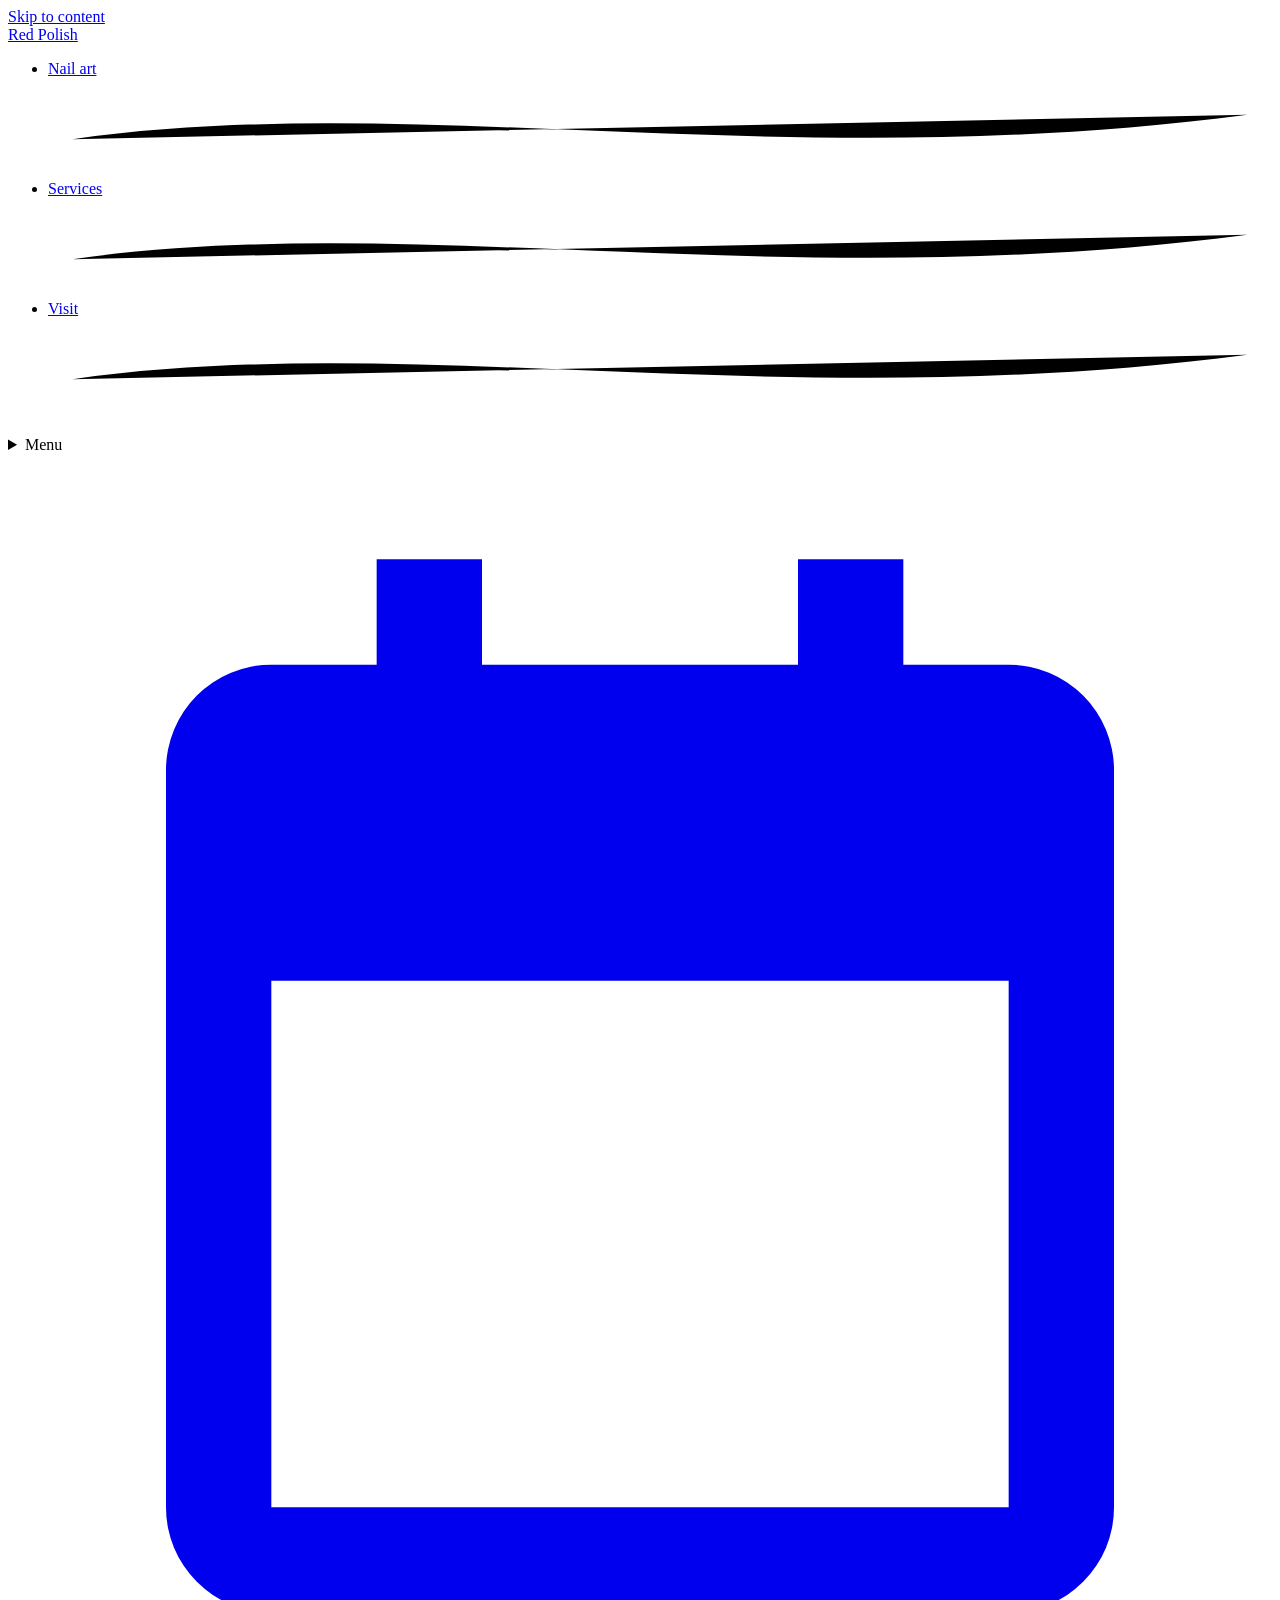
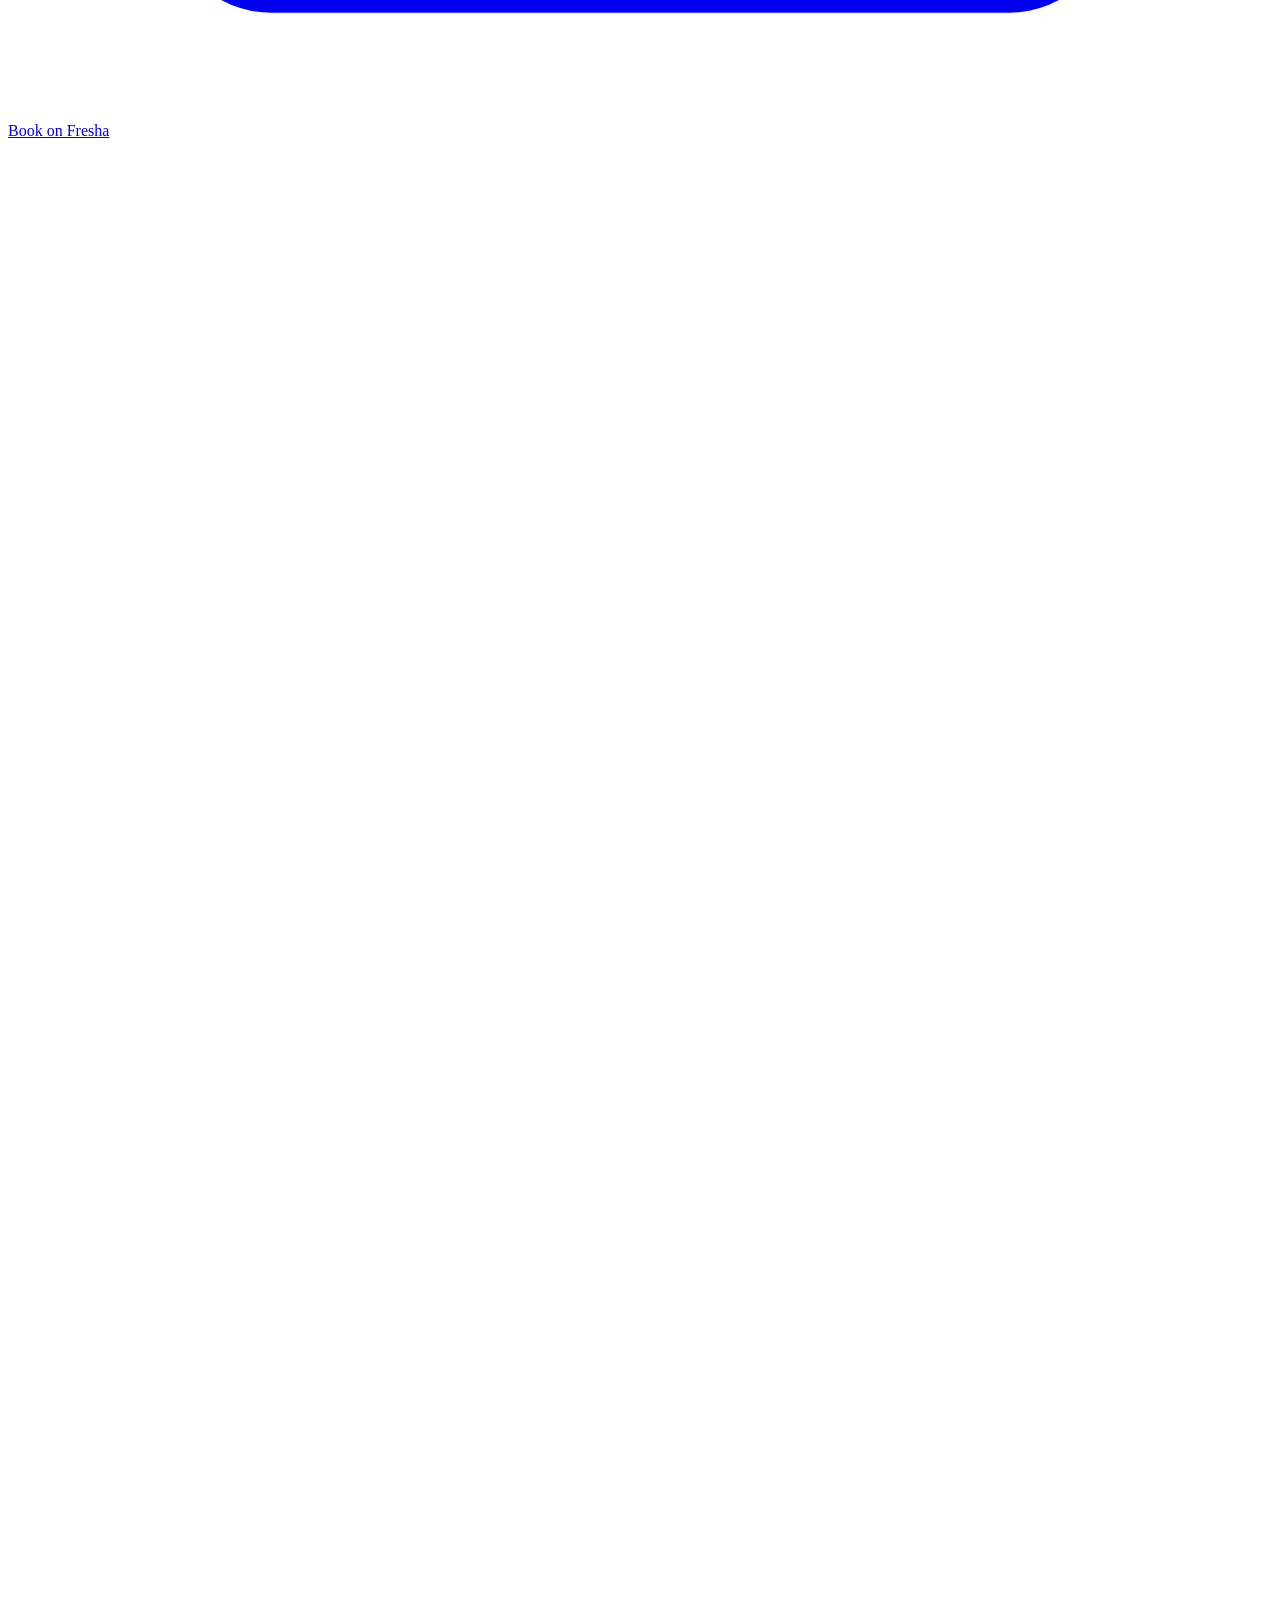
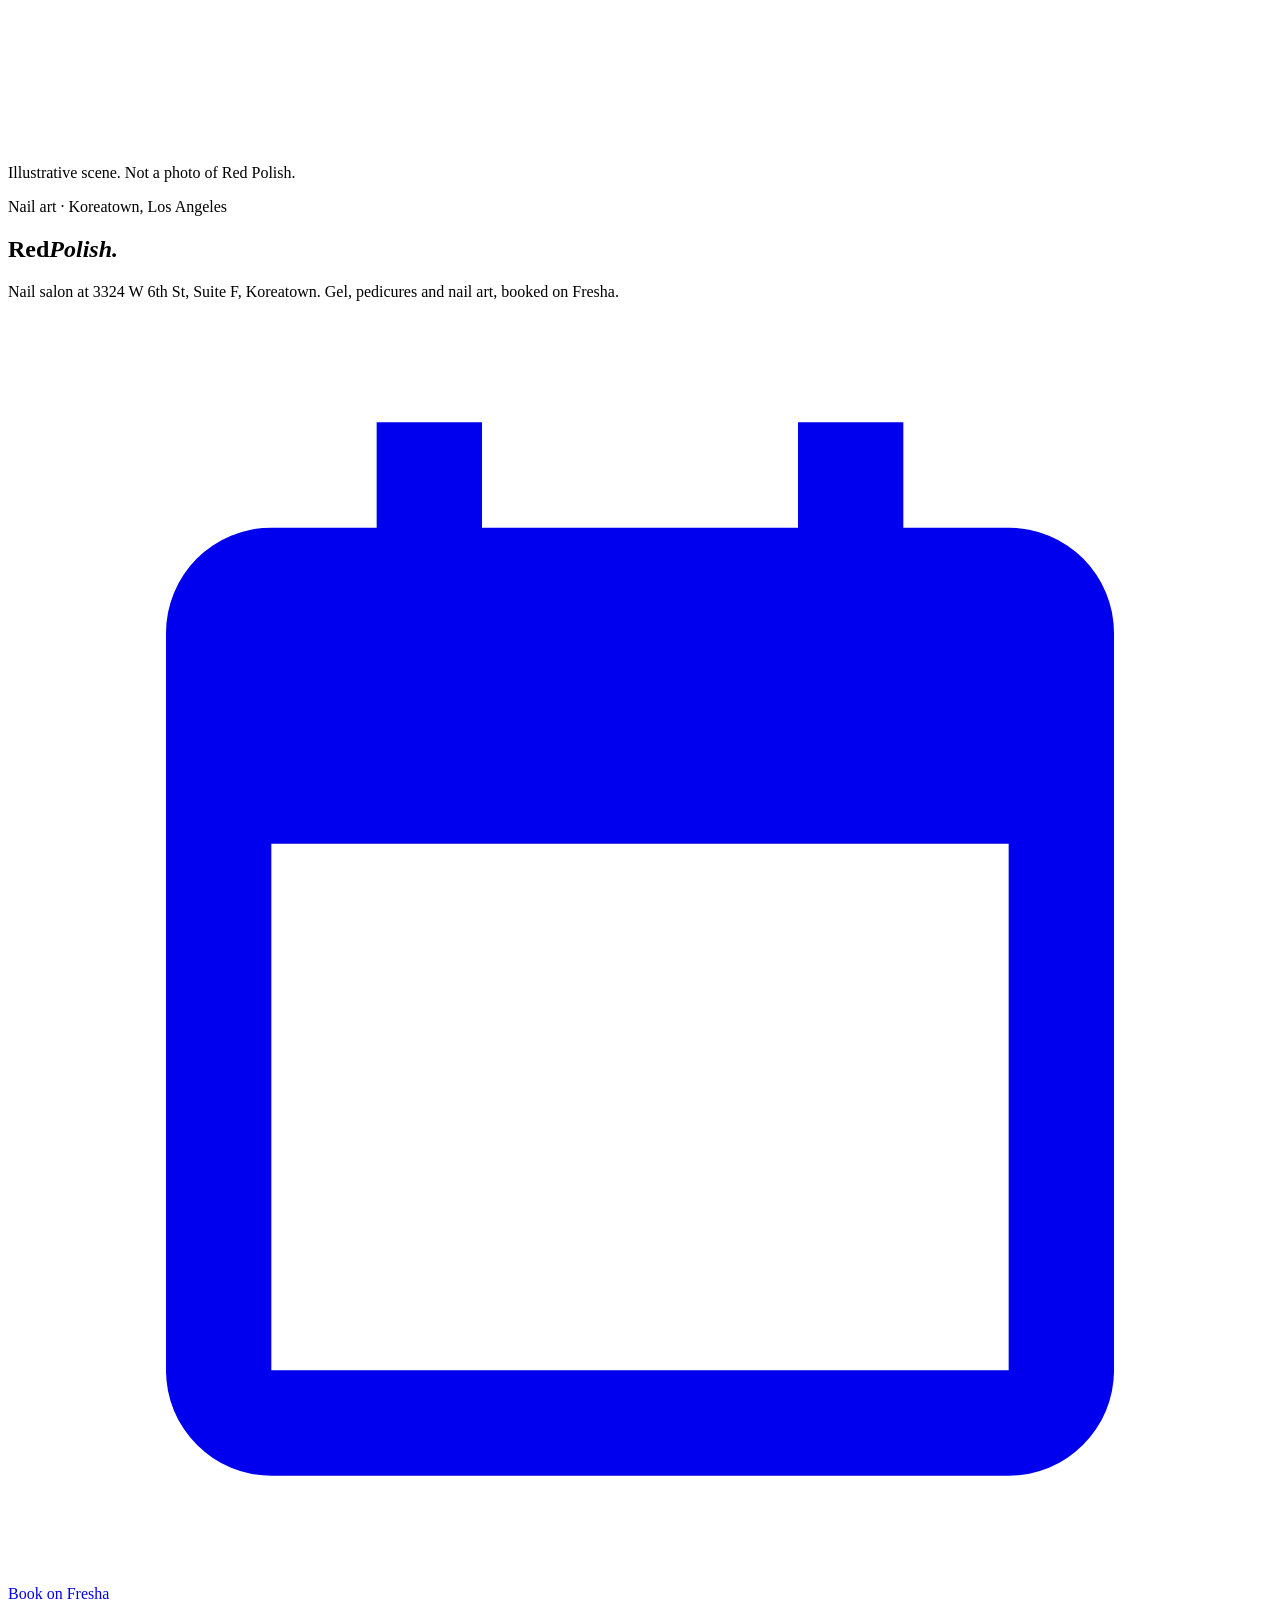
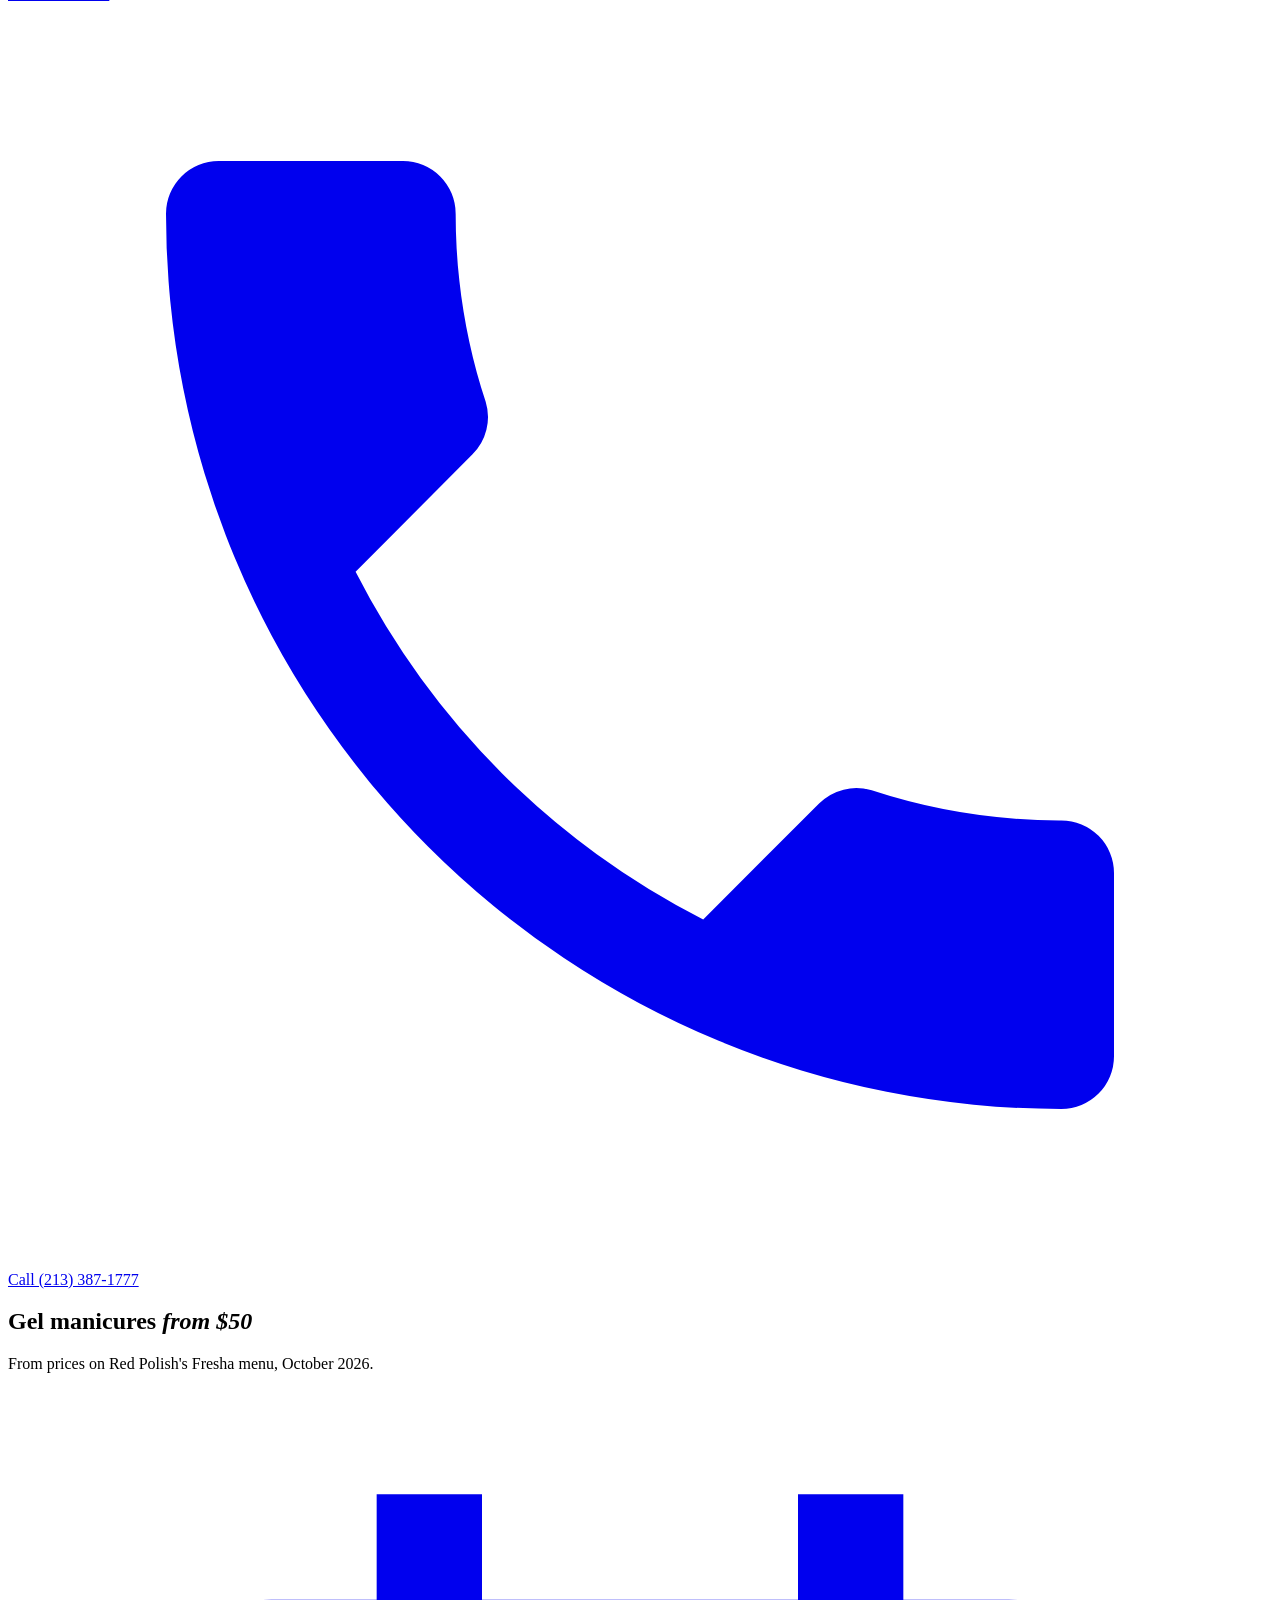
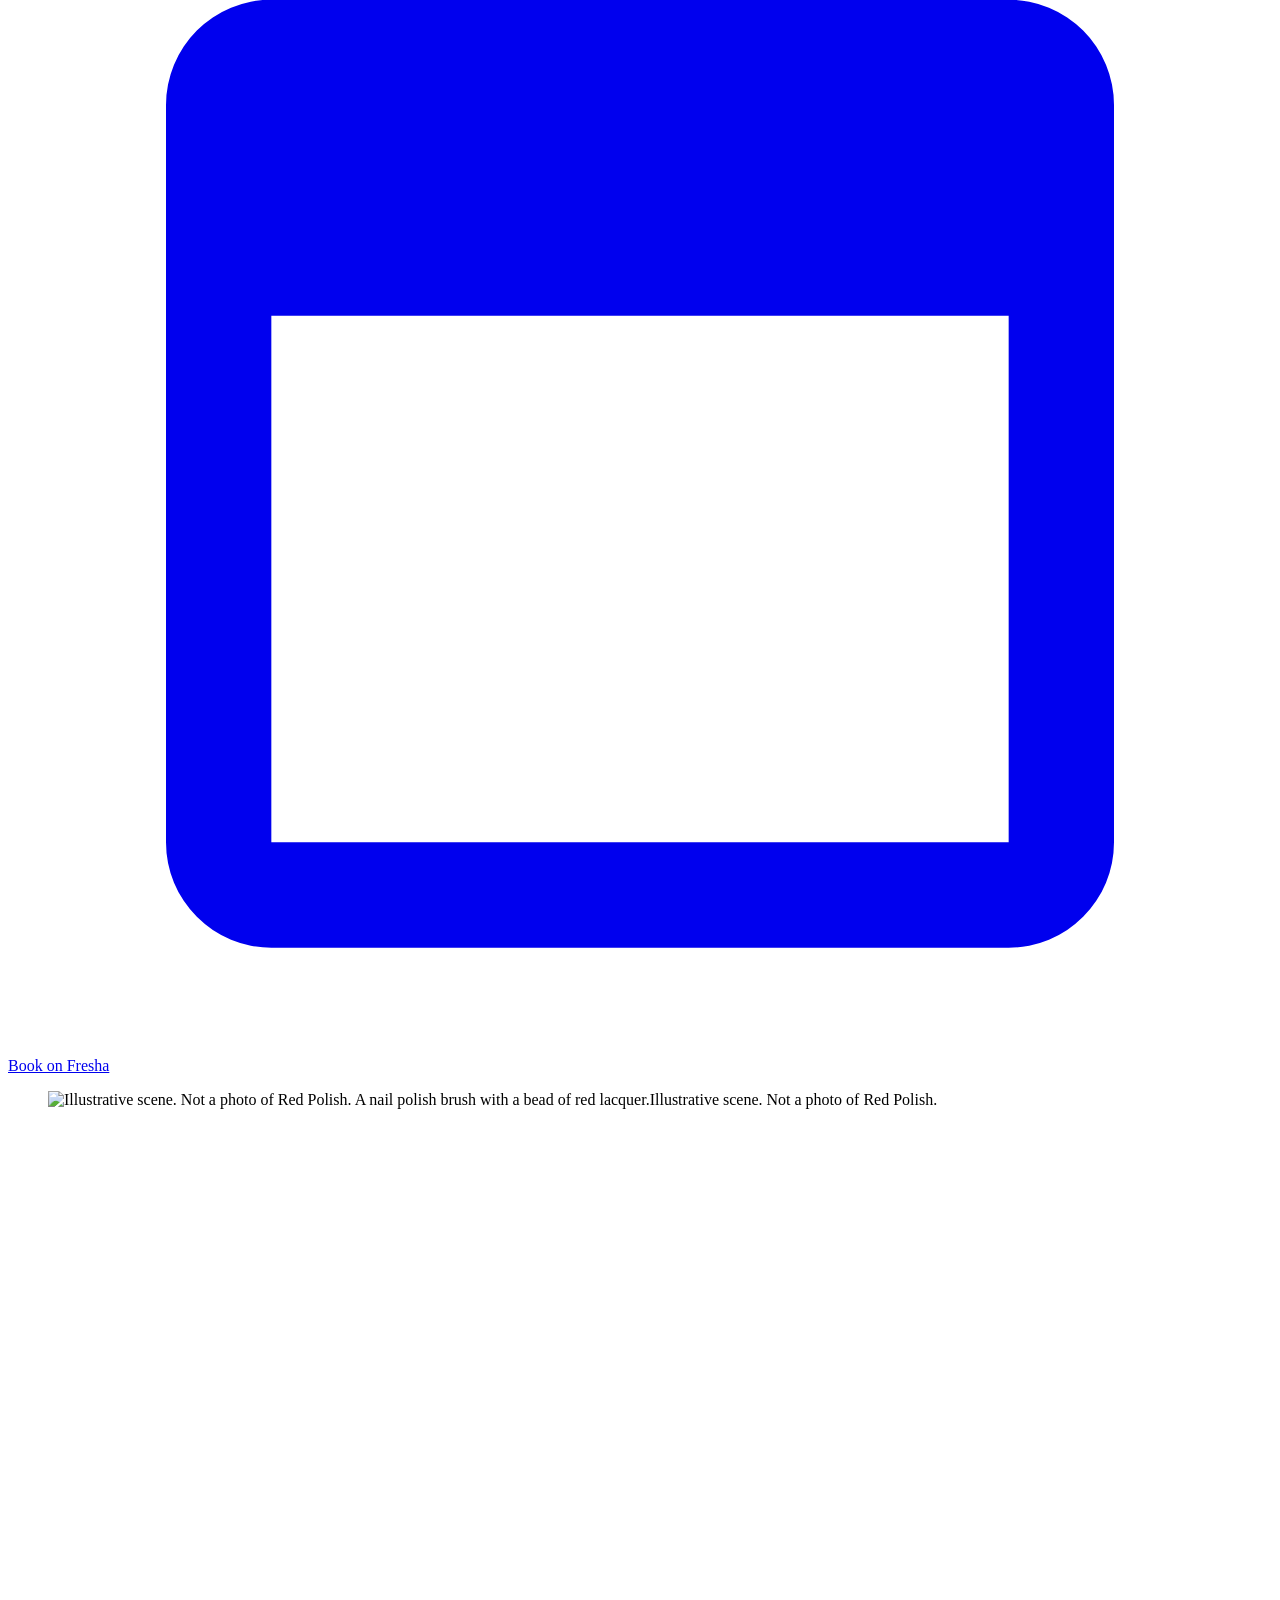
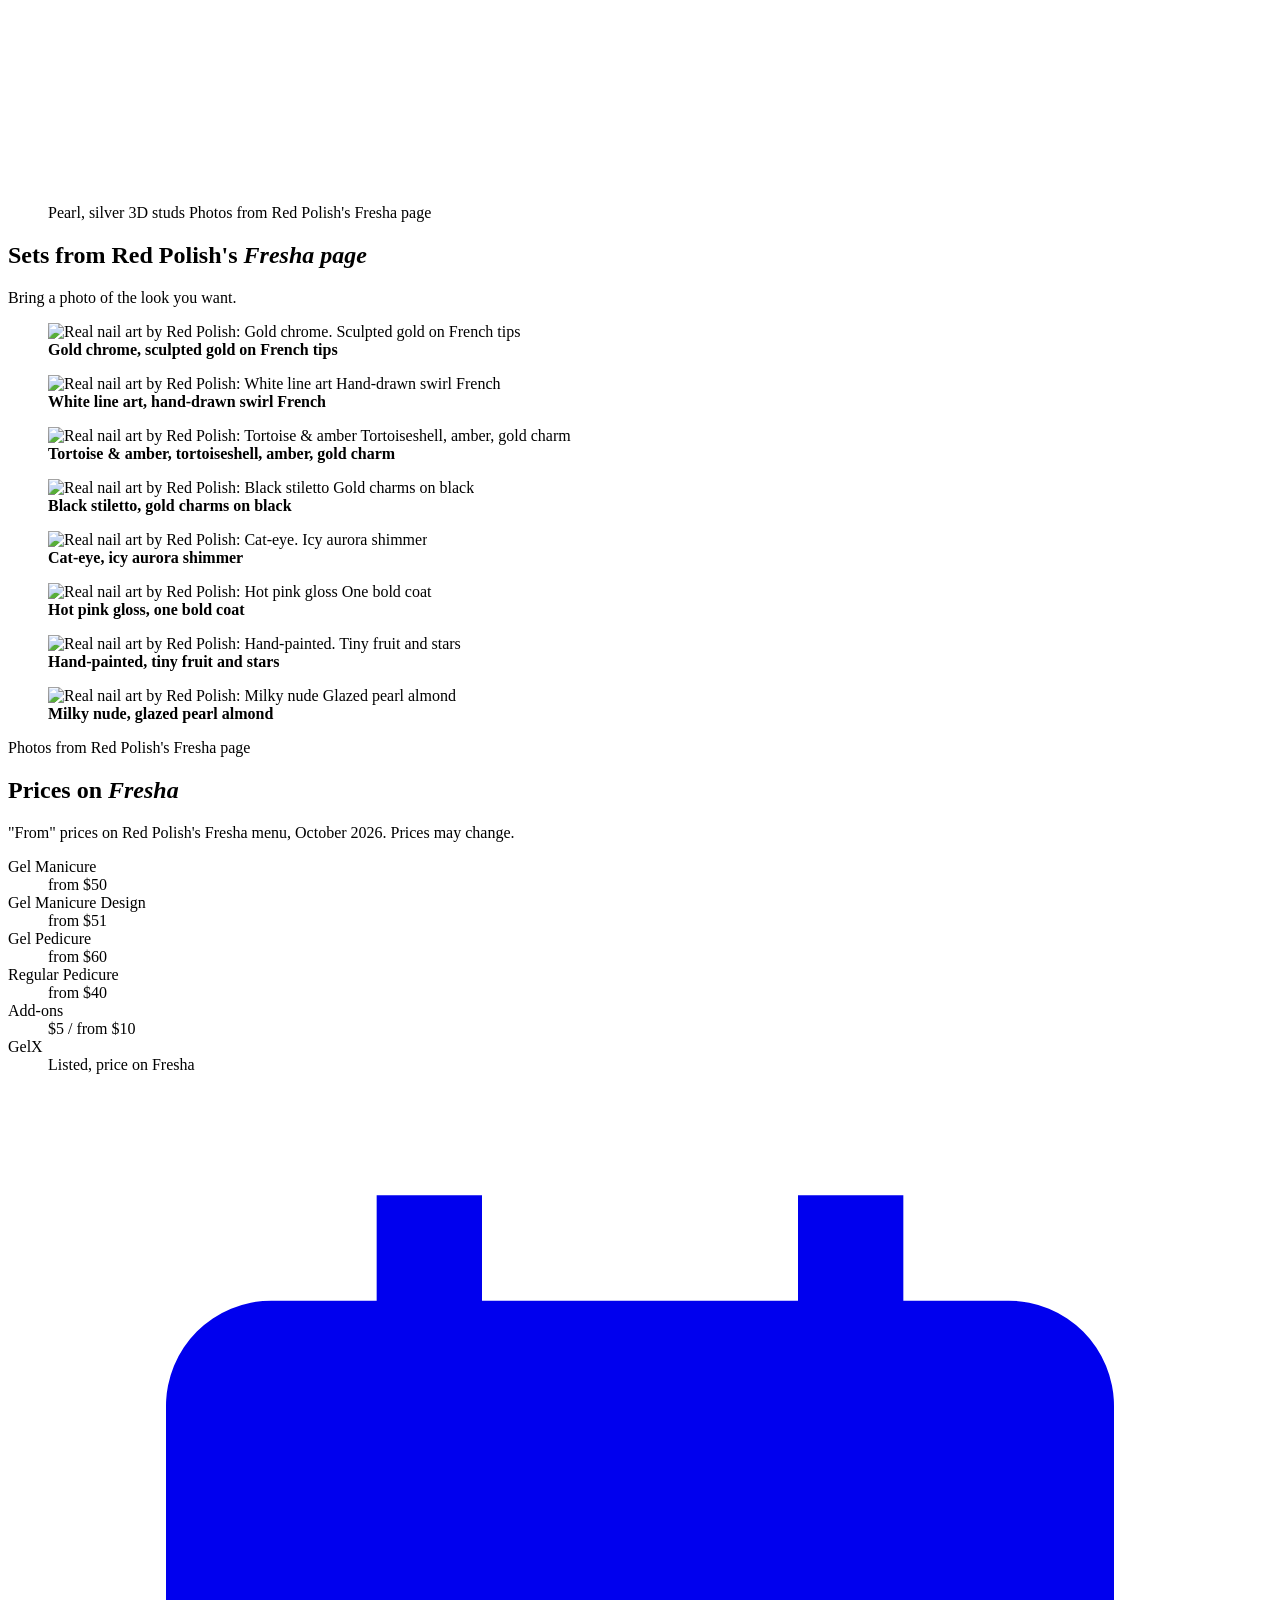
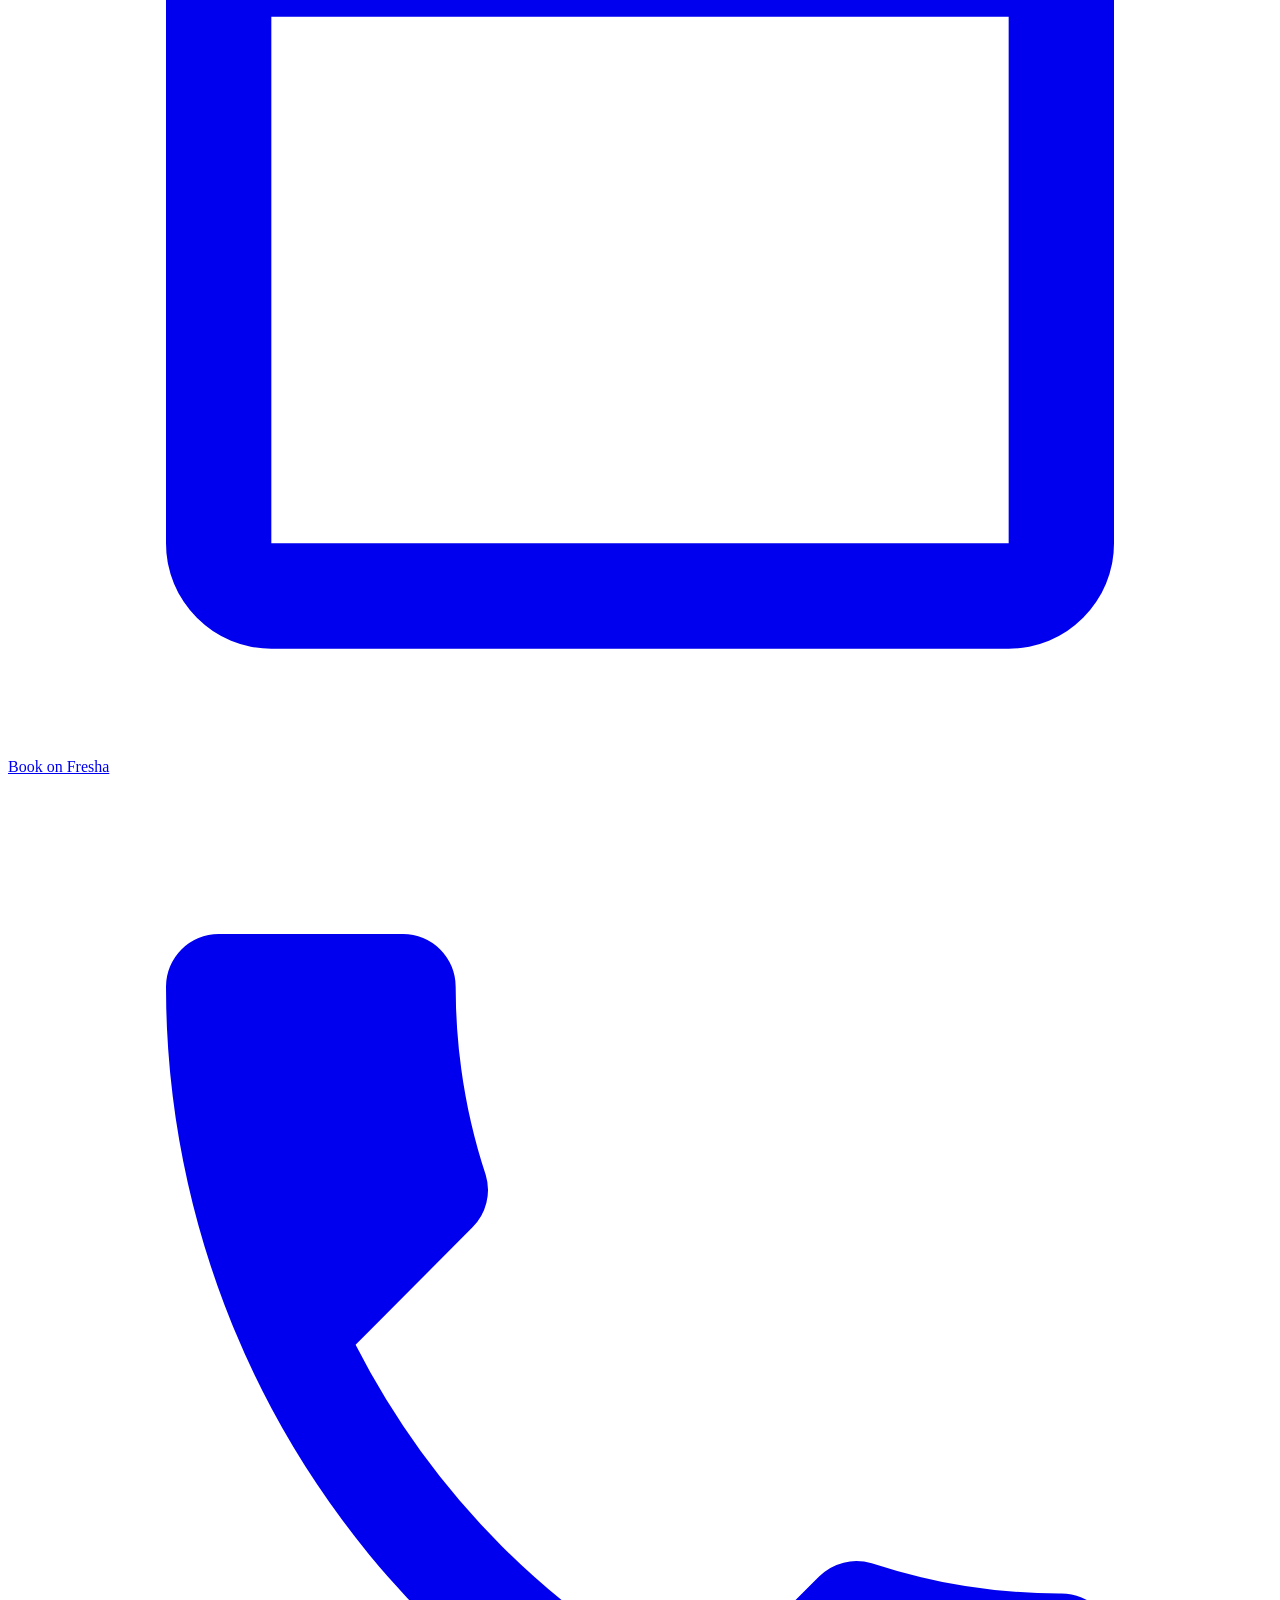
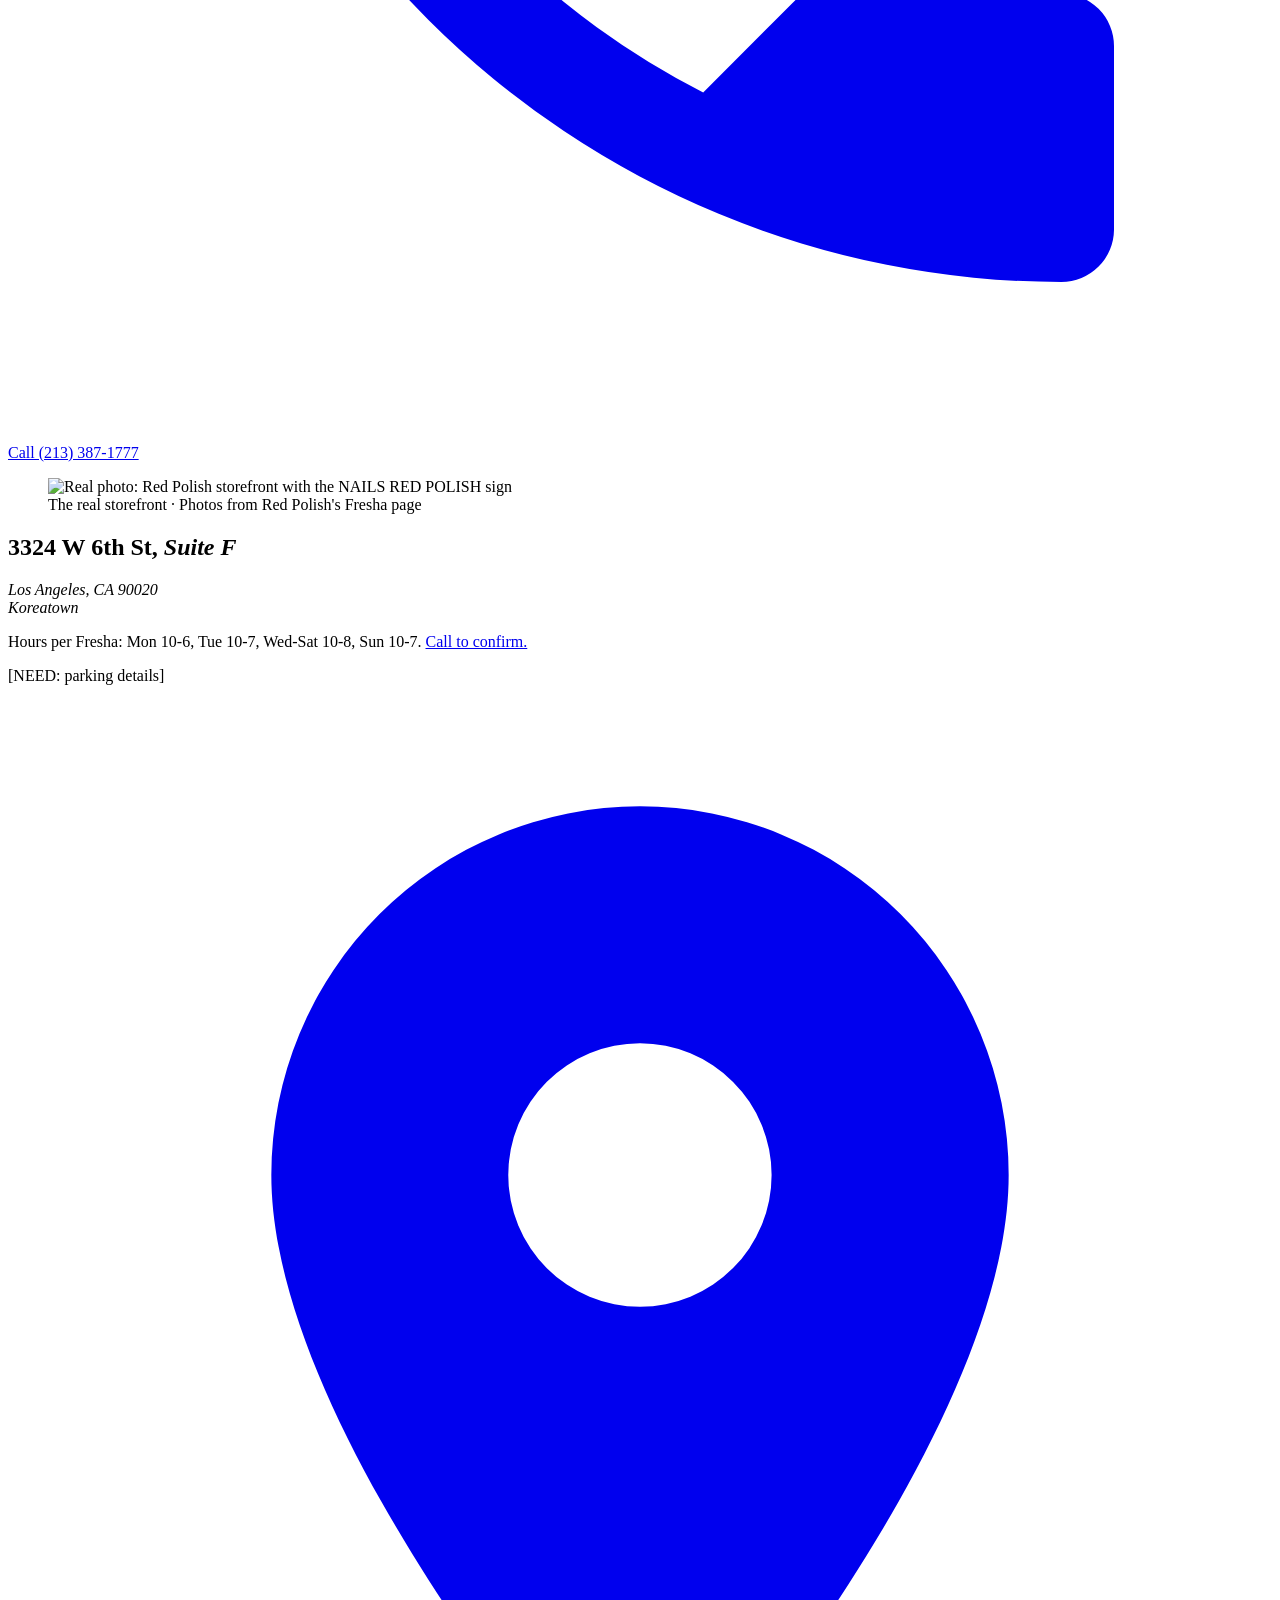
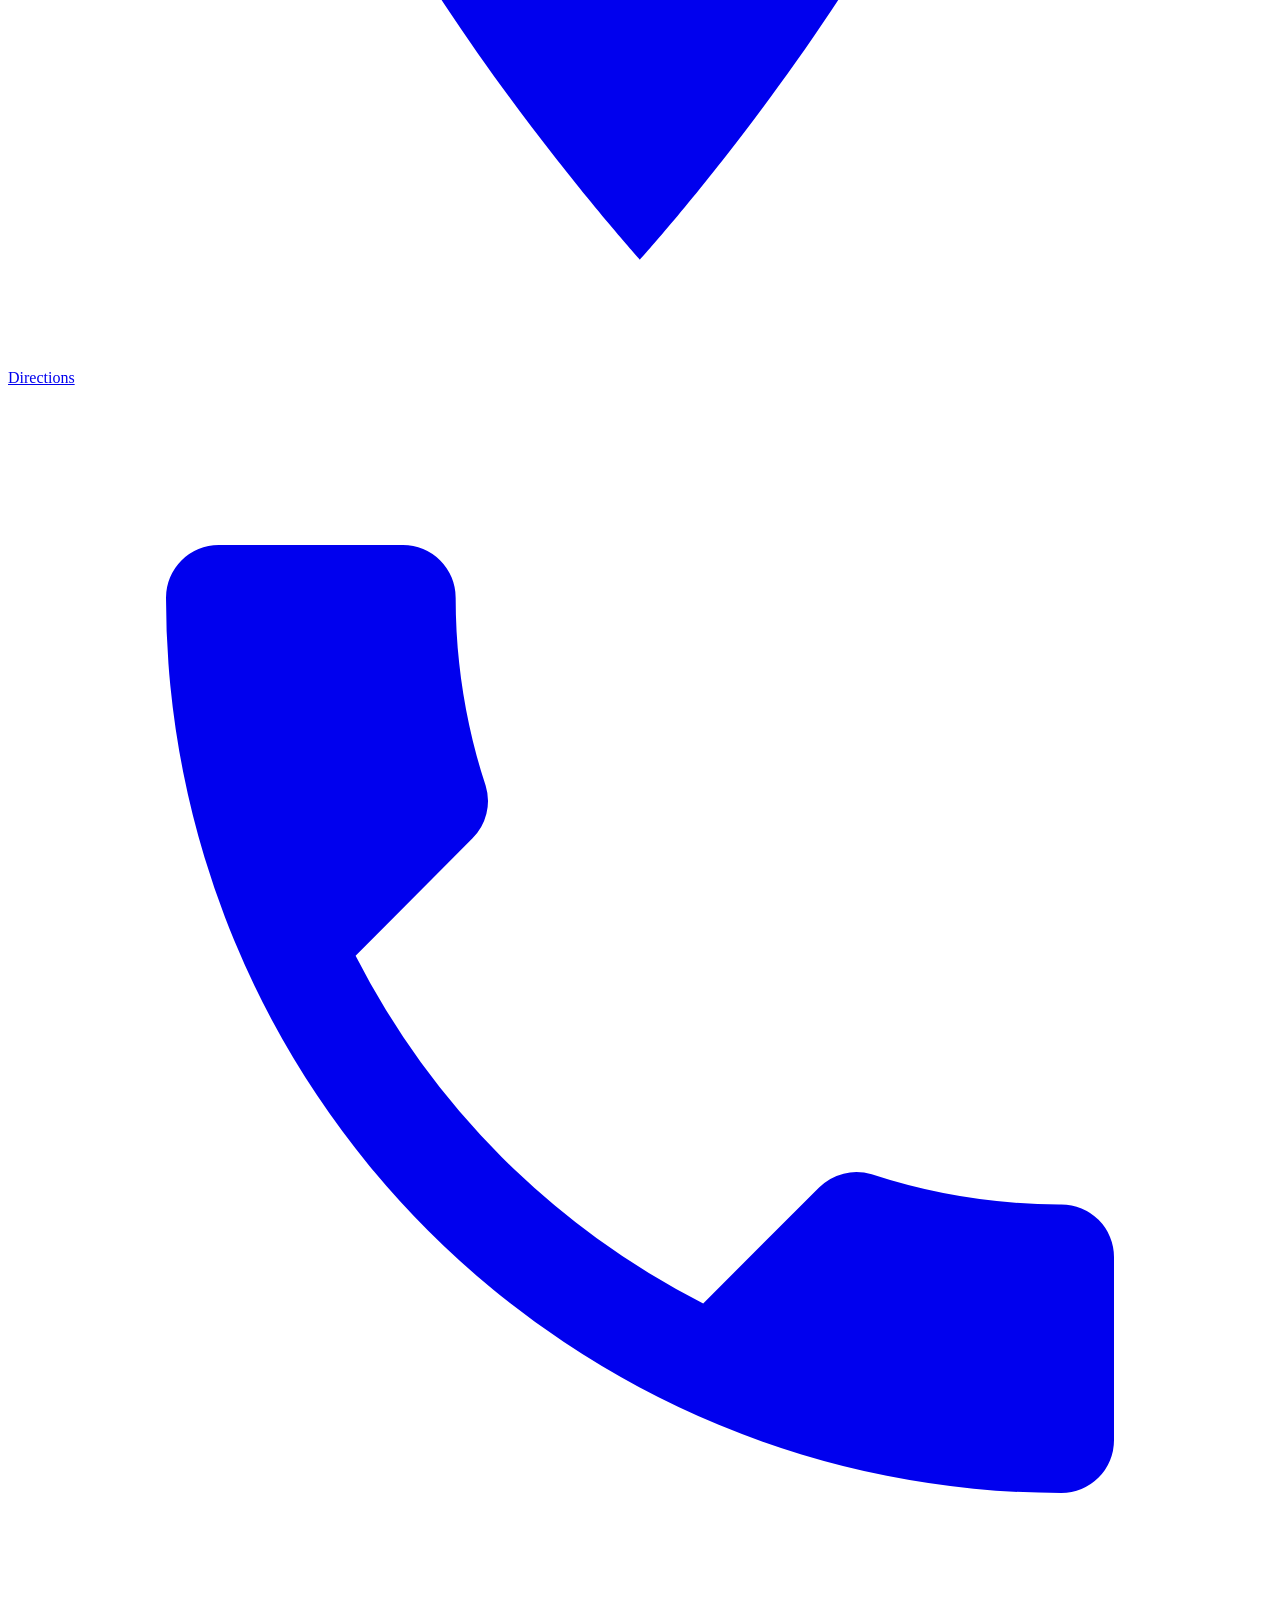
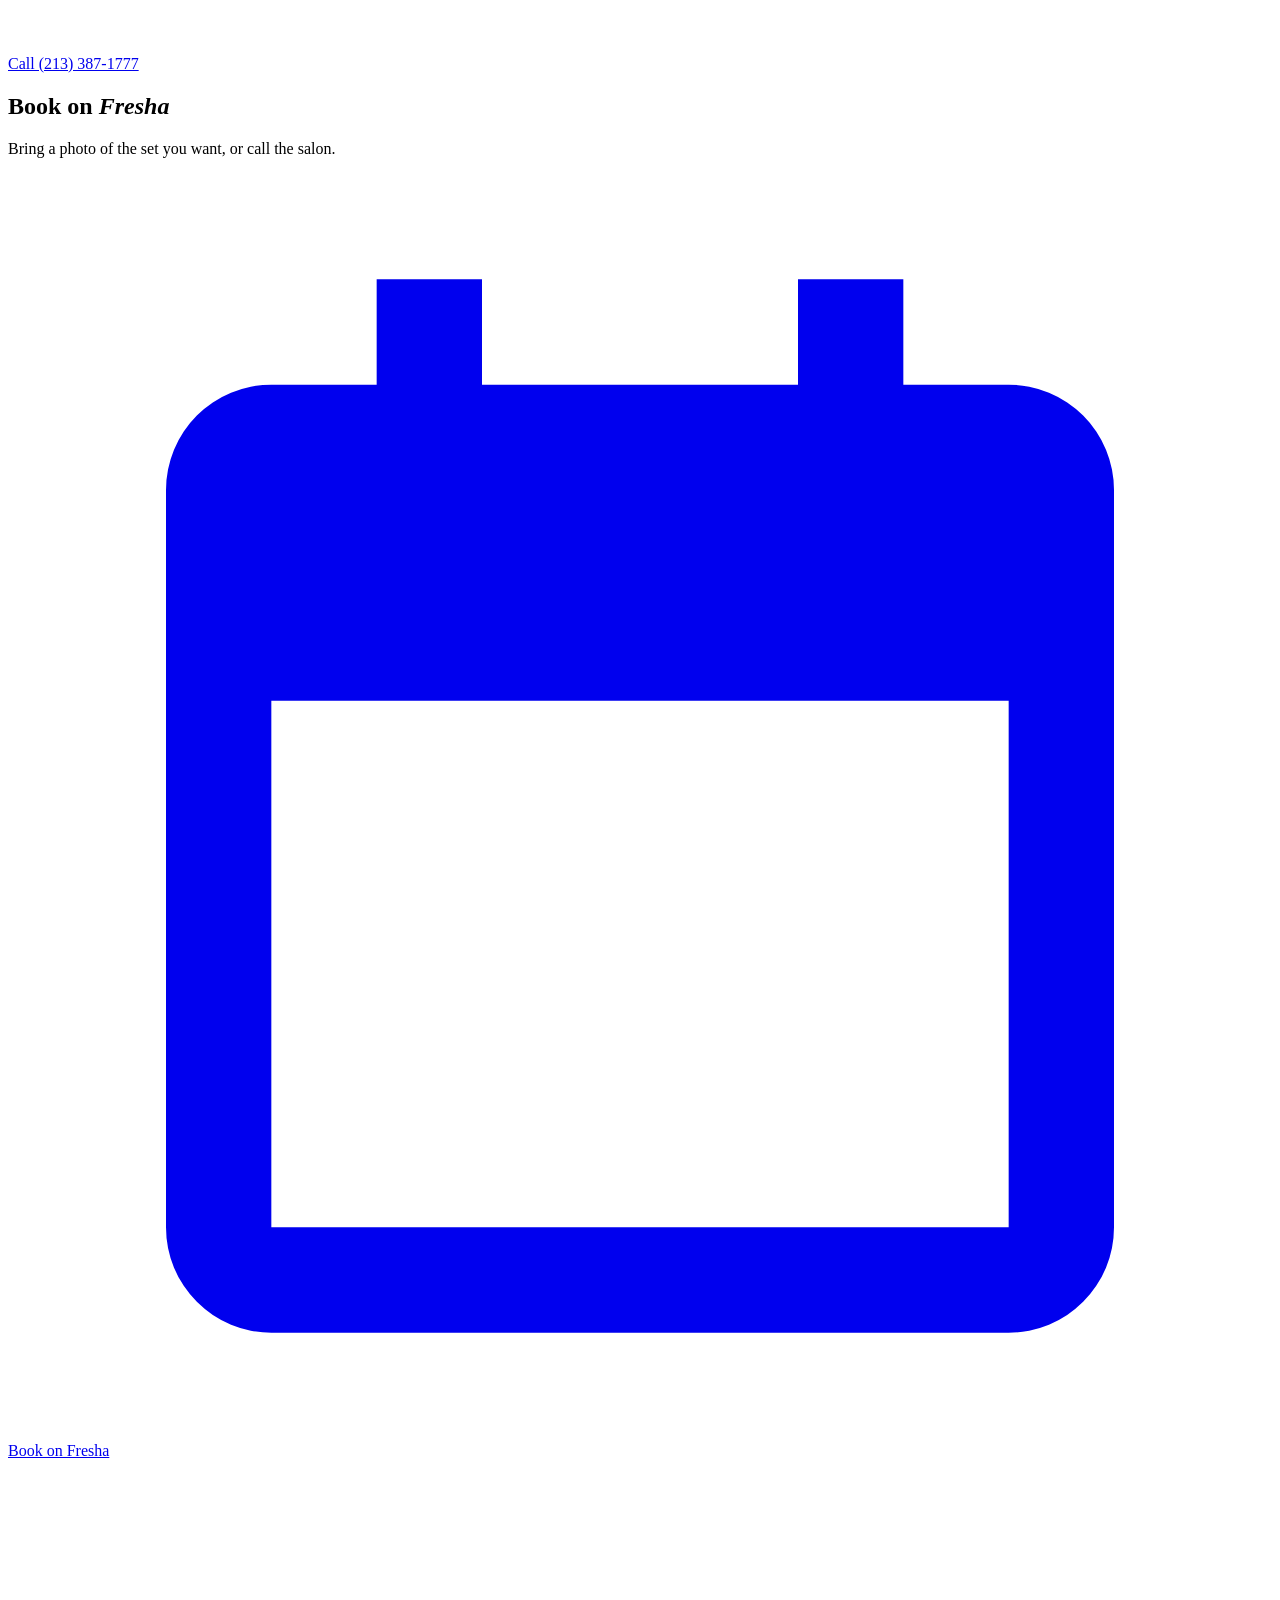
==== index.html @ 1a8cc259 "Rev 4/4.1 retrofit: plain headings, tray shelf, spec price card, no AI plates, schema cleanup, foote" ====
<!doctype html><html lang="en"><head><meta charset="utf-8"><meta name="viewport" content="width=device-width,initial-scale=1">
<title>Red Polish | Nail Art Salon in Koreatown, Los Angeles</title><meta name="description" content="Chrome, pearl, cat-eye and hand-painted nail art at 3324 W 6th St, Koreatown. Book online on Fresha or call (213) 387-1777."><link rel="canonical" href="https://answerfirstai-ai.github.io/red-polish/">
<meta name="theme-color" content="#B5121B"><meta property="og:type" content="website"><meta property="og:title" content="Red Polish | Nail Art Salon in Koreatown, Los Angeles"><meta property="og:description" content="Chrome, pearl, cat-eye and hand-painted nail art at 3324 W 6th St, Koreatown. Book online on Fresha or call (213) 387-1777.">
<meta property="og:url" content="https://answerfirstai-ai.github.io/red-polish/"><meta property="og:image" content="https://answerfirstai-ai.github.io/red-polish/assets/img/og.jpg"><meta property="og:image:width" content="1200"><meta property="og:image:height" content="630"><meta property="og:site_name" content="Red Polish"><meta property="og:locale" content="en_US"><meta name="twitter:card" content="summary_large_image">
<link rel="icon" href="/red-polish/favicon.ico" sizes="32x32"><link rel="icon" type="image/png" href="/red-polish/assets/img/icon-512.png"><link rel="apple-touch-icon" href="/red-polish/assets/img/icon-180.png"><link rel="manifest" href="/red-polish/site.webmanifest">
<link rel="preload" href="/red-polish/assets/fonts/bodoni-moda-latin-500-normal.woff2" as="font" type="font/woff2" crossorigin><link rel="preload" href="/red-polish/assets/fonts/jost-latin-400-normal.woff2" as="font" type="font/woff2" crossorigin>
<link rel="preload" as="image" type="image/avif" media="(max-width:820px)" imagesrcset="/red-polish/assets/img/hero-m-800.avif 800w, /red-polish/assets/img/hero-m-1200.avif 1200w, /red-polish/assets/img/hero-m-1600.avif 1600w" imagesizes="100vw" fetchpriority="high"><link rel="preload" as="image" type="image/avif" media="(min-width:821px)" imagesrcset="/red-polish/assets/img/hero-d-960.avif 960w, /red-polish/assets/img/hero-d-1280.avif 1280w, /red-polish/assets/img/hero-d-1920.avif 1920w, /red-polish/assets/img/hero-d-2880.avif 2880w" imagesizes="100vw" fetchpriority="high"><link rel="stylesheet" href="/red-polish/assets/css/site.css">
<script>document.documentElement.className=matchMedia('(prefers-reduced-motion: reduce)').matches?'rm':'js'</script>
<script type="application/ld+json">{"@context": "https://schema.org", "@type": "NailSalon", "@id": "https://answerfirstai-ai.github.io/red-polish/#salon", "name": "Red Polish", "alternateName": "Red Polish Nail Salons", "url": "https://answerfirstai-ai.github.io/red-polish/", "telephone": "+1-213-387-1777", "image": "https://answerfirstai-ai.github.io/red-polish/assets/img/icon-512.png", "logo": "https://answerfirstai-ai.github.io/red-polish/assets/img/icon-512.png", "description": "Nail salon in Koreatown, Los Angeles. Book on Fresha.", "address": {"@type": "PostalAddress", "streetAddress": "3324 W 6th St, Suite F", "addressLocality": "Los Angeles", "addressRegion": "CA", "postalCode": "90020", "addressCountry": "US"}, "geo": {"@type": "GeoCoordinates", "latitude": 34.0632103, "longitude": -118.2949821}, "hasMap": "https://www.google.com/maps/search/?api=1&query=Red+Polish+Nail+Salons+3324+W+6th+St+Los+Angeles+CA+90020", "areaServed": "Koreatown, Los Angeles", "sameAs": ["https://www.fresha.com/a/red-polish-los-angeles-3324-west-6th-street-pw7nx5bw"], "potentialAction": {"@type": "ReserveAction", "target": "https://www.fresha.com/a/red-polish-los-angeles-3324-west-6th-street-pw7nx5bw"}, "priceRange": "$$"}</script>
<style>.sr{position:absolute;width:1px;height:1px;overflow:hidden;clip:rect(0 0 0 0);white-space:nowrap}</style></head>
<body><a class="skip" href="#main">Skip to content</a>
<header class="nav"><div class="wrap"><a class="wordmark" href="/red-polish/" aria-label="Red Polish home"><i></i>Red Polish</a><nav aria-label="Main"><ul><li><a href="/red-polish/gallery/">Nail art<svg viewBox="0 0 100 8" preserveAspectRatio="none" aria-hidden="true"><path d="M2 5 C 30 1, 60 8, 98 3"/></svg></a></li><li><a href="/red-polish/services/">Services<svg viewBox="0 0 100 8" preserveAspectRatio="none" aria-hidden="true"><path d="M2 5 C 30 1, 60 8, 98 3"/></svg></a></li><li><a href="/red-polish/visit/">Visit<svg viewBox="0 0 100 8" preserveAspectRatio="none" aria-hidden="true"><path d="M2 5 C 30 1, 60 8, 98 3"/></svg></a></li></ul><details class="mnav"><summary aria-label="Menu"><span></span>Menu</summary><div class="mpanel"><a href="/red-polish/">Home</a><a href="/red-polish/gallery/">Nail art<svg viewBox="0 0 100 8" preserveAspectRatio="none" aria-hidden="true"><path d="M2 5 C 30 1, 60 8, 98 3"/></svg></a><a href="/red-polish/services/">Services<svg viewBox="0 0 100 8" preserveAspectRatio="none" aria-hidden="true"><path d="M2 5 C 30 1, 60 8, 98 3"/></svg></a><a href="/red-polish/visit/">Visit<svg viewBox="0 0 100 8" preserveAspectRatio="none" aria-hidden="true"><path d="M2 5 C 30 1, 60 8, 98 3"/></svg></a><a href="tel:+12133871777">Call (213) 387-1777</a></div></details></nav><a class="btn btn-primary btn-sm" href="https://www.fresha.com/a/red-polish-los-angeles-3324-west-6th-street-pw7nx5bw?utm_source=site&amp;utm_content=nav" target="_blank" rel="noopener" data-track="fresha-nav"><svg viewBox="0 0 24 24" aria-hidden="true"><path fill="currentColor" d="M7 2v2H5a2 2 0 0 0-2 2v14a2 2 0 0 0 2 2h14a2 2 0 0 0 2-2V6a2 2 0 0 0-2-2h-2V2h-2v2H9V2H7Zm-2 8h14v10H5V10Z"/></svg>Book on Fresha<span class="sr"> (opens Fresha)</span></a></div></header>
<main id="main"><section class="hero" aria-labelledby="h1"><div class="hero-media"><picture><source media="(max-width:820px)" type="image/avif" srcset="/red-polish/assets/img/hero-m-800.avif 800w, /red-polish/assets/img/hero-m-1200.avif 1200w, /red-polish/assets/img/hero-m-1600.avif 1600w" sizes="100vw"><source media="(max-width:820px)" type="image/webp" srcset="/red-polish/assets/img/hero-m-800.webp 800w, /red-polish/assets/img/hero-m-1200.webp 1200w, /red-polish/assets/img/hero-m-1600.webp 1600w" sizes="100vw"><source type="image/avif" srcset="/red-polish/assets/img/hero-d-960.avif 960w, /red-polish/assets/img/hero-d-1280.avif 1280w, /red-polish/assets/img/hero-d-1920.avif 1920w, /red-polish/assets/img/hero-d-2880.avif 2880w" sizes="100vw"><img class="poster" src="/red-polish/assets/img/hero-d-1920.webp" srcset="/red-polish/assets/img/hero-d-960.webp 960w, /red-polish/assets/img/hero-d-1280.webp 1280w, /red-polish/assets/img/hero-d-1920.webp 1920w, /red-polish/assets/img/hero-d-2880.webp 2880w" sizes="100vw" width="2880" height="1620" alt="Illustrative scene: a faceted bottle of red lacquer with a chrome cap in a beam of light" fetchpriority="high"></picture><span class="ill">Illustrative scene. Not a photo of Red Polish.</span></div>
<div class="sweep" aria-hidden="true"></div>
<div class="hero-inner"><p class="eyebrow">Nail art · Koreatown, Los Angeles</p><h1 id="h1"><span>Red</span><em>Polish.</em></h1>
<div class="hero-side"><p class="sub">Nail salon at 3324 W 6th St, Suite F, Koreatown. Gel, pedicures and nail art, booked on Fresha.</p>
<div class="ctas"><a class="btn btn-primary" href="https://www.fresha.com/a/red-polish-los-angeles-3324-west-6th-street-pw7nx5bw?utm_source=site&amp;utm_content=hero" target="_blank" rel="noopener" data-track="fresha-hero"><svg viewBox="0 0 24 24" aria-hidden="true"><path fill="currentColor" d="M7 2v2H5a2 2 0 0 0-2 2v14a2 2 0 0 0 2 2h14a2 2 0 0 0 2-2V6a2 2 0 0 0-2-2h-2V2h-2v2H9V2H7Zm-2 8h14v10H5V10Z"/></svg>Book on Fresha<span class="sr"> (opens Fresha)</span></a><a class="btn btn-glass" href="tel:+12133871777"><svg viewBox="0 0 24 24" aria-hidden="true"><path fill="currentColor" d="M6.6 10.8a15.1 15.1 0 0 0 6.6 6.6l2.2-2.2a1 1 0 0 1 1-.25 11.4 11.4 0 0 0 3.6.57 1 1 0 0 1 1 1V20a1 1 0 0 1-1 1A17 17 0 0 1 3 4a1 1 0 0 1 1-1h3.5a1 1 0 0 1 1 1c0 1.25.2 2.45.57 3.57a1 1 0 0 1-.25 1L6.6 10.8Z"/></svg>Call (213) 387-1777</a></div>
</div>
</div></section>
<section class="uncap" id="bead" aria-labelledby="bead-h"><div class="u-grid">
<div class="u-copy"><h2 id="bead-h">Gel manicures <em>from $50</em></h2><p>From prices on Red Polish's Fresha menu, October 2026.</p><a class="btn btn-primary btn-sm" href="https://www.fresha.com/a/red-polish-los-angeles-3324-west-6th-street-pw7nx5bw?utm_source=site&amp;utm_content=bead" target="_blank" rel="noopener" data-track="fresha-bead"><svg viewBox="0 0 24 24" aria-hidden="true"><path fill="currentColor" d="M7 2v2H5a2 2 0 0 0-2 2v14a2 2 0 0 0 2 2h14a2 2 0 0 0 2-2V6a2 2 0 0 0-2-2h-2V2h-2v2H9V2H7Zm-2 8h14v10H5V10Z"/></svg>Book on Fresha<span class="sr"> (opens Fresha)</span></a>
<figure class="u-macro"><picture><source type="image/avif" srcset="/red-polish/assets/img/ai-2-brush-640.avif 640w, /red-polish/assets/img/ai-2-brush-1024.avif 1024w" sizes="(max-width:820px) 60vw, 26vw"><img src="/red-polish/assets/img/ai-2-brush-1024.webp" srcset="/red-polish/assets/img/ai-2-brush-640.webp 640w, /red-polish/assets/img/ai-2-brush-1024.webp 1024w" sizes="(max-width:820px) 60vw, 26vw" width="768" height="768" alt="Illustrative scene. Not a photo of Red Polish. A nail polish brush with a bead of red lacquer." loading="lazy" decoding="async"></picture><span class="ill">Illustrative scene. Not a photo of Red Polish.</span></figure></div>
<figure class="u-real"><div class="focus"><img src="/red-polish/assets/img/set-3-1200.webp" srcset="/red-polish/assets/img/set-3-640.webp 640w, /red-polish/assets/img/set-3-1200.webp 1200w" sizes="(max-width:820px) 100vw, 58vw" width="1200" height="675" alt="Real nail art by Red Polish: silver pearl 3D studs" loading="lazy" decoding="async"></div><figcaption>Pearl, silver 3D studs <span>Photos from Red Polish's Fresha page</span></figcaption></figure></div></section>
<section class="sets" id="sets" aria-labelledby="sets-h"><div class="sets-head"><h2 id="sets-h">Sets from Red Polish's <em>Fresha page</em></h2><p>Bring a photo of the look you want.</p></div>
<div class="rail tray" tabindex="0" role="region" aria-label="Nail sets"><figure class="set lead"><div class="ph"><img src="/red-polish/assets/img/set-4-1200.webp" srcset="/red-polish/assets/img/set-4-640.webp 640w, /red-polish/assets/img/set-4-1200.webp 1200w" sizes="(max-width:820px) 80vw, 40vw" width="1200" height="675" alt="Real nail art by Red Polish: Gold chrome. Sculpted gold on French tips" loading="lazy" decoding="async"></div><figcaption><b>Gold chrome, sculpted gold on French tips</b></figcaption></figure><figure class="set"><div class="ph"><img src="/red-polish/assets/img/set-1-1200.webp" srcset="/red-polish/assets/img/set-1-640.webp 640w, /red-polish/assets/img/set-1-1200.webp 1200w" sizes="(max-width:820px) 80vw, 40vw" width="1200" height="675" alt="Real nail art by Red Polish: White line art Hand-drawn swirl French" loading="lazy" decoding="async"></div><figcaption><b>White line art, hand-drawn swirl French</b></figcaption></figure><figure class="set"><div class="ph"><img src="/red-polish/assets/img/set-5-1200.webp" srcset="/red-polish/assets/img/set-5-640.webp 640w, /red-polish/assets/img/set-5-1200.webp 1200w" sizes="(max-width:820px) 80vw, 40vw" width="1200" height="675" alt="Real nail art by Red Polish: Tortoise &amp; amber Tortoiseshell, amber, gold charm" loading="lazy" decoding="async"></div><figcaption><b>Tortoise & amber, tortoiseshell, amber, gold charm</b></figcaption></figure><figure class="set"><div class="ph"><img src="/red-polish/assets/img/set-7-1200.webp" srcset="/red-polish/assets/img/set-7-640.webp 640w, /red-polish/assets/img/set-7-1200.webp 1200w" sizes="(max-width:820px) 80vw, 40vw" width="1200" height="675" alt="Real nail art by Red Polish: Black stiletto Gold charms on black" loading="lazy" decoding="async"></div><figcaption><b>Black stiletto, gold charms on black</b></figcaption></figure><figure class="set"><div class="ph"><img src="/red-polish/assets/img/set-8-1200.webp" srcset="/red-polish/assets/img/set-8-640.webp 640w, /red-polish/assets/img/set-8-1200.webp 1200w" sizes="(max-width:820px) 80vw, 40vw" width="1200" height="675" alt="Real nail art by Red Polish: Cat-eye. Icy aurora shimmer" loading="lazy" decoding="async"></div><figcaption><b>Cat-eye, icy aurora shimmer</b></figcaption></figure><figure class="set"><div class="ph"><img src="/red-polish/assets/img/set-6-1200.webp" srcset="/red-polish/assets/img/set-6-640.webp 640w, /red-polish/assets/img/set-6-1200.webp 1200w" sizes="(max-width:820px) 80vw, 40vw" width="1200" height="675" alt="Real nail art by Red Polish: Hot pink gloss One bold coat" loading="lazy" decoding="async"></div><figcaption><b>Hot pink gloss, one bold coat</b></figcaption></figure><figure class="set"><div class="ph"><img src="/red-polish/assets/img/set-9-1200.webp" srcset="/red-polish/assets/img/set-9-640.webp 640w, /red-polish/assets/img/set-9-1200.webp 1200w" sizes="(max-width:820px) 80vw, 40vw" width="1200" height="675" alt="Real nail art by Red Polish: Hand-painted. Tiny fruit and stars" loading="lazy" decoding="async"></div><figcaption><b>Hand-painted, tiny fruit and stars</b></figcaption></figure><figure class="set"><div class="ph"><img src="/red-polish/assets/img/set-10-1200.webp" srcset="/red-polish/assets/img/set-10-640.webp 640w, /red-polish/assets/img/set-10-1200.webp 1200w" sizes="(max-width:820px) 80vw, 40vw" width="1200" height="675" alt="Real nail art by Red Polish: Milky nude Glazed pearl almond" loading="lazy" decoding="async"></div><figcaption><b>Milky nude, glazed pearl almond</b></figcaption></figure></div><p class="credit wrap">Photos from Red Polish's Fresha page</p></section>
<section class="prices" id="prices" aria-labelledby="pr-h"><div class="spec"><div class="spec-head"><h2 id="pr-h">Prices on <em>Fresha</em></h2><p>"From" prices on Red Polish's Fresha menu, October 2026. Prices may change.</p></div>
<dl class="spec-list"><div><dt>Gel Manicure</dt><dd>from $50</dd></div><div><dt>Gel Manicure Design</dt><dd>from $51</dd></div><div><dt>Gel Pedicure</dt><dd>from $60</dd></div><div><dt>Regular Pedicure</dt><dd>from $40</dd></div><div><dt>Add-ons</dt><dd>$5 / from $10</dd></div><div><dt>GelX</dt><dd>Listed, price on Fresha</dd></div></dl>
<div class="ctas"><a class="btn btn-primary" href="https://www.fresha.com/a/red-polish-los-angeles-3324-west-6th-street-pw7nx5bw?utm_source=site&amp;utm_content=prices" target="_blank" rel="noopener" data-track="fresha-prices"><svg viewBox="0 0 24 24" aria-hidden="true"><path fill="currentColor" d="M7 2v2H5a2 2 0 0 0-2 2v14a2 2 0 0 0 2 2h14a2 2 0 0 0 2-2V6a2 2 0 0 0-2-2h-2V2h-2v2H9V2H7Zm-2 8h14v10H5V10Z"/></svg>Book on Fresha<span class="sr"> (opens Fresha)</span></a><a class="btn btn-ghost" href="tel:+12133871777"><svg viewBox="0 0 24 24" aria-hidden="true"><path fill="currentColor" d="M6.6 10.8a15.1 15.1 0 0 0 6.6 6.6l2.2-2.2a1 1 0 0 1 1-.25 11.4 11.4 0 0 0 3.6.57 1 1 0 0 1 1 1V20a1 1 0 0 1-1 1A17 17 0 0 1 3 4a1 1 0 0 1 1-1h3.5a1 1 0 0 1 1 1c0 1.25.2 2.45.57 3.57a1 1 0 0 1-.25 1L6.6 10.8Z"/></svg>Call (213) 387-1777</a></div></div></section>
<section class="salon" id="salon" aria-labelledby="salon-h"><div class="s-grid">
<figure class="s-photo"><div class="push"><img src="/red-polish/assets/img/storefront.webp" width="382" height="215" loading="lazy" alt="Real photo: Red Polish storefront with the NAILS RED POLISH sign"></div><figcaption>The real storefront · Photos from Red Polish's Fresha page</figcaption></figure>
<div class="s-copy"><h2 id="salon-h">3324 W 6th St, <em>Suite F</em></h2><address class="nap">Los Angeles, CA 90020<br>Koreatown</address>
<p>Hours per Fresha: Mon 10-6, Tue 10-7, Wed-Sat 10-8, Sun 10-7. <a href="tel:+12133871777">Call to confirm.</a></p><p><span class="need">[NEED: parking details]</span></p><div class="ctas"><a class="btn btn-glass" href="https://www.google.com/maps/dir/?api=1&destination=3324+W+6th+St+Suite+F+Los+Angeles+CA+90020" target="_blank" rel="noopener"><svg viewBox="0 0 24 24" aria-hidden="true"><path fill="currentColor" d="M12 2a7 7 0 0 0-7 7c0 5.25 7 13 7 13s7-7.75 7-13a7 7 0 0 0-7-7Zm0 9.5A2.5 2.5 0 1 1 12 6.5a2.5 2.5 0 0 1 0 5Z"/></svg>Directions</a><a class="btn btn-glass" href="tel:+12133871777"><svg viewBox="0 0 24 24" aria-hidden="true"><path fill="currentColor" d="M6.6 10.8a15.1 15.1 0 0 0 6.6 6.6l2.2-2.2a1 1 0 0 1 1-.25 11.4 11.4 0 0 0 3.6.57 1 1 0 0 1 1 1V20a1 1 0 0 1-1 1A17 17 0 0 1 3 4a1 1 0 0 1 1-1h3.5a1 1 0 0 1 1 1c0 1.25.2 2.45.57 3.57a1 1 0 0 1-.25 1L6.6 10.8Z"/></svg>Call (213) 387-1777</a></div></div></div></section>
<section class="book" id="book" aria-labelledby="book-h"><div class="b-inner"><h2 id="book-h">Book on <em>Fresha</em></h2><div><p>Bring a photo of the set you want, or call the salon.</p><div class="ctas"><a class="btn btn-white" href="https://www.fresha.com/a/red-polish-los-angeles-3324-west-6th-street-pw7nx5bw?utm_source=site&amp;utm_content=book" target="_blank" rel="noopener" data-track="fresha-book"><svg viewBox="0 0 24 24" aria-hidden="true"><path fill="currentColor" d="M7 2v2H5a2 2 0 0 0-2 2v14a2 2 0 0 0 2 2h14a2 2 0 0 0 2-2V6a2 2 0 0 0-2-2h-2V2h-2v2H9V2H7Zm-2 8h14v10H5V10Z"/></svg>Book on Fresha<span class="sr"> (opens Fresha)</span></a><a class="btn btn-glass" href="tel:+12133871777"><svg viewBox="0 0 24 24" aria-hidden="true"><path fill="currentColor" d="M6.6 10.8a15.1 15.1 0 0 0 6.6 6.6l2.2-2.2a1 1 0 0 1 1-.25 11.4 11.4 0 0 0 3.6.57 1 1 0 0 1 1 1V20a1 1 0 0 1-1 1A17 17 0 0 1 3 4a1 1 0 0 1 1-1h3.5a1 1 0 0 1 1 1c0 1.25.2 2.45.57 3.57a1 1 0 0 1-.25 1L6.6 10.8Z"/></svg>Call (213) 387-1777</a></div></div></div></section></main>
<footer><div class="wrap"><div class="gloss-line" aria-hidden="true"></div><div><a class="wordmark" href="/red-polish/"><i></i>Red Polish</a><p>Red Polish, 3324 W 6th St, Suite F, Los Angeles 90020. <a href="tel:+12133871777">(213) 387-1777</a>.</p><p><a class="btn btn-white btn-sm" href="https://www.fresha.com/a/red-polish-los-angeles-3324-west-6th-street-pw7nx5bw?utm_source=site&amp;utm_content=footer" target="_blank" rel="noopener" data-track="fresha-footer"><svg viewBox="0 0 24 24" aria-hidden="true"><path fill="currentColor" d="M7 2v2H5a2 2 0 0 0-2 2v14a2 2 0 0 0 2 2h14a2 2 0 0 0 2-2V6a2 2 0 0 0-2-2h-2V2h-2v2H9V2H7Zm-2 8h14v10H5V10Z"/></svg>Book on Fresha<span class="sr"> (opens Fresha)</span></a></p></div>
<div><h2 class="fh">Visit</h2><address class="nap" style="font-size:.95rem;margin:0">Red Polish<br>3324 W 6th St, Suite F<br>Los Angeles, CA 90020<br><a href="tel:+12133871777">(213) 387-1777</a></address><p><a href="https://www.google.com/maps/dir/?api=1&destination=3324+W+6th+St+Suite+F+Los+Angeles+CA+90020" target="_blank" rel="noopener">Get directions</a></p></div>
<div><h2 class="fh">Hours</h2><p>Per Fresha: Mon 10-6, Tue 10-7, Wed-Sat 10-8, Sun 10-7. <a href="tel:+12133871777">Call to confirm.</a></p></div>
<p class="fine">Nail-art and storefront photos: Photos from Red Polish's Fresha page. Scenes marked "Illustrative" are AI-generated atmosphere, not photos of Red Polish. Prices from Red Polish's Fresha menu (October 2026) and may change. Confirm at booking. © 2026 Red Polish.</p></div></footer>
<div class="mbar" aria-label="Quick actions"><a class="btn btn-primary btn-sm" href="https://www.fresha.com/a/red-polish-los-angeles-3324-west-6th-street-pw7nx5bw?utm_source=site&amp;utm_content=mbar" target="_blank" rel="noopener" data-track="fresha-mbar"><svg viewBox="0 0 24 24" aria-hidden="true"><path fill="currentColor" d="M7 2v2H5a2 2 0 0 0-2 2v14a2 2 0 0 0 2 2h14a2 2 0 0 0 2-2V6a2 2 0 0 0-2-2h-2V2h-2v2H9V2H7Zm-2 8h14v10H5V10Z"/></svg>Book<span class="sr"> (opens Fresha)</span></a><a class="btn btn-ghost btn-sm" href="tel:+12133871777"><svg viewBox="0 0 24 24" aria-hidden="true"><path fill="currentColor" d="M6.6 10.8a15.1 15.1 0 0 0 6.6 6.6l2.2-2.2a1 1 0 0 1 1-.25 11.4 11.4 0 0 0 3.6.57 1 1 0 0 1 1 1V20a1 1 0 0 1-1 1A17 17 0 0 1 3 4a1 1 0 0 1 1-1h3.5a1 1 0 0 1 1 1c0 1.25.2 2.45.57 3.57a1 1 0 0 1-.25 1L6.6 10.8Z"/></svg>Call</a></div>
<div class="toast" role="status" aria-live="polite"></div>
<script src="/red-polish/assets/js/gsap.min.js" defer></script><script src="/red-polish/assets/js/ScrollTrigger.min.js" defer></script><script src="/red-polish/assets/js/app.js" defer></script>
</body></html>
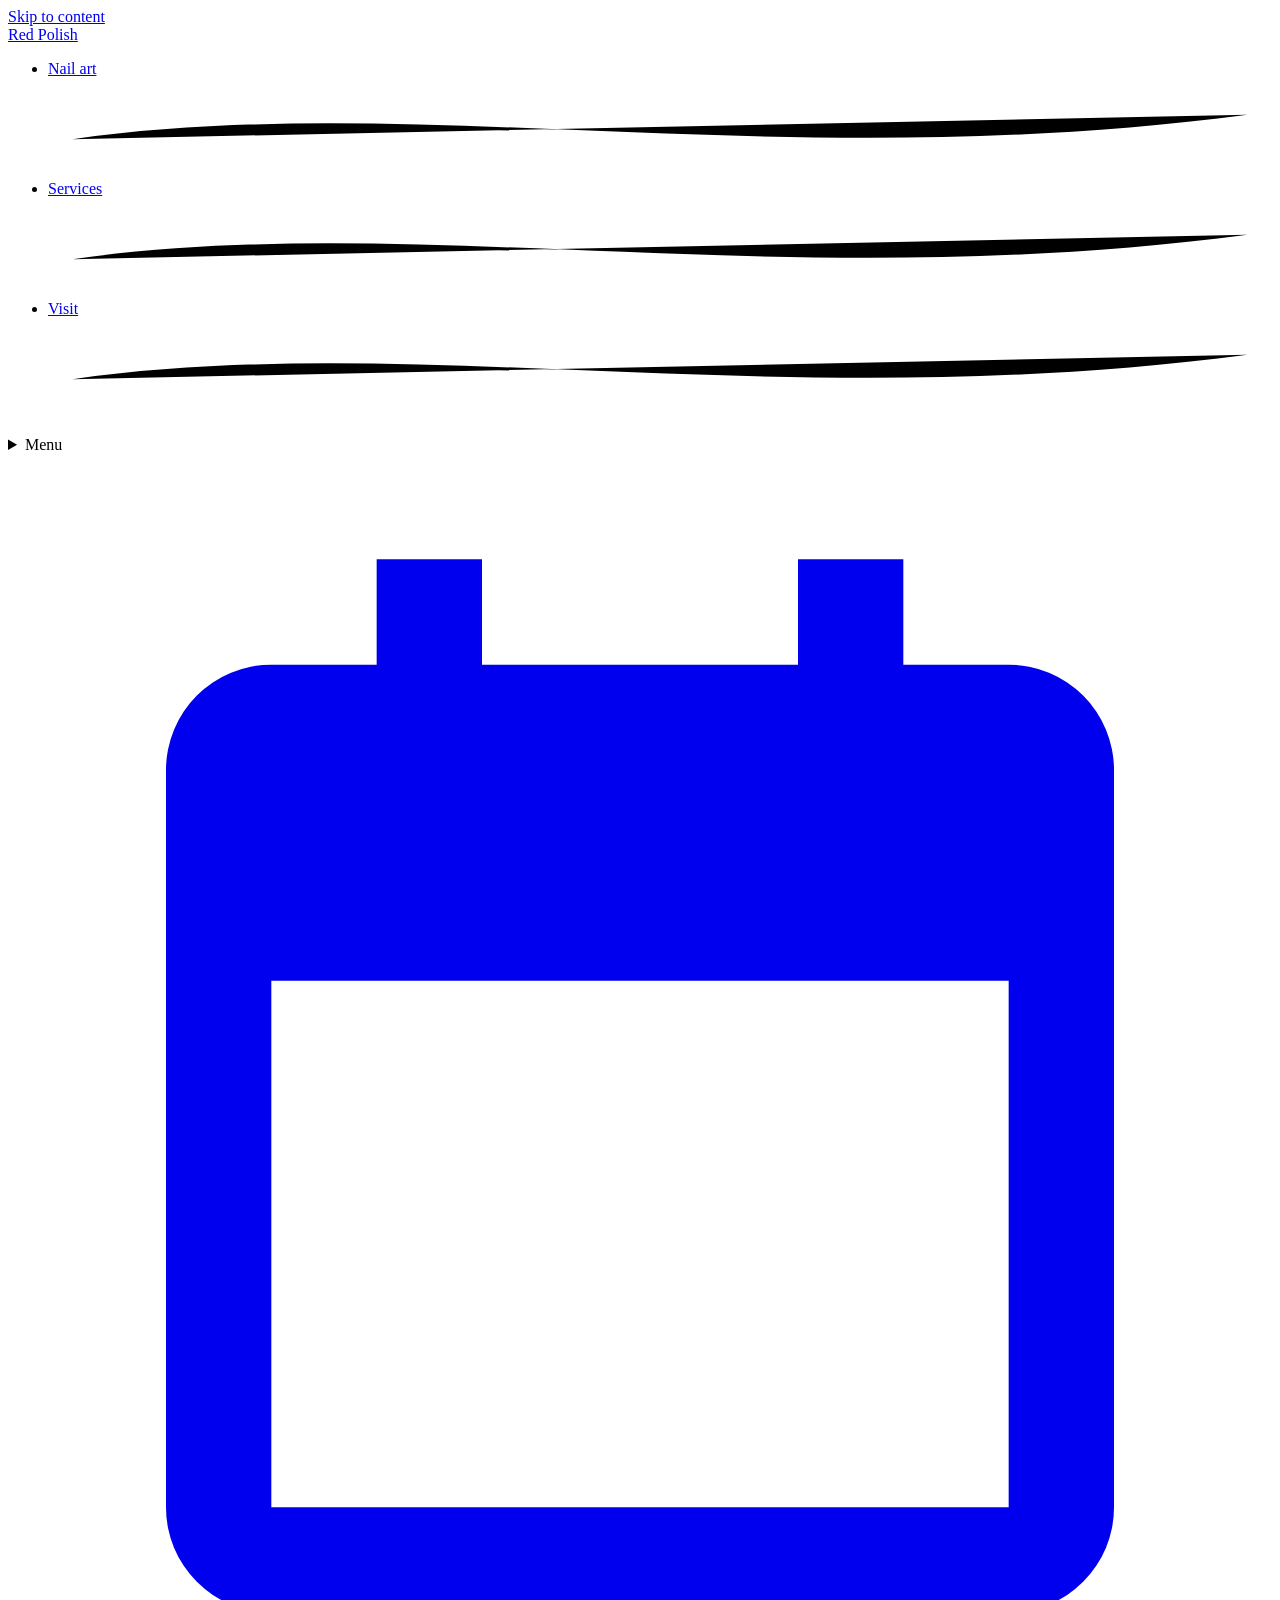
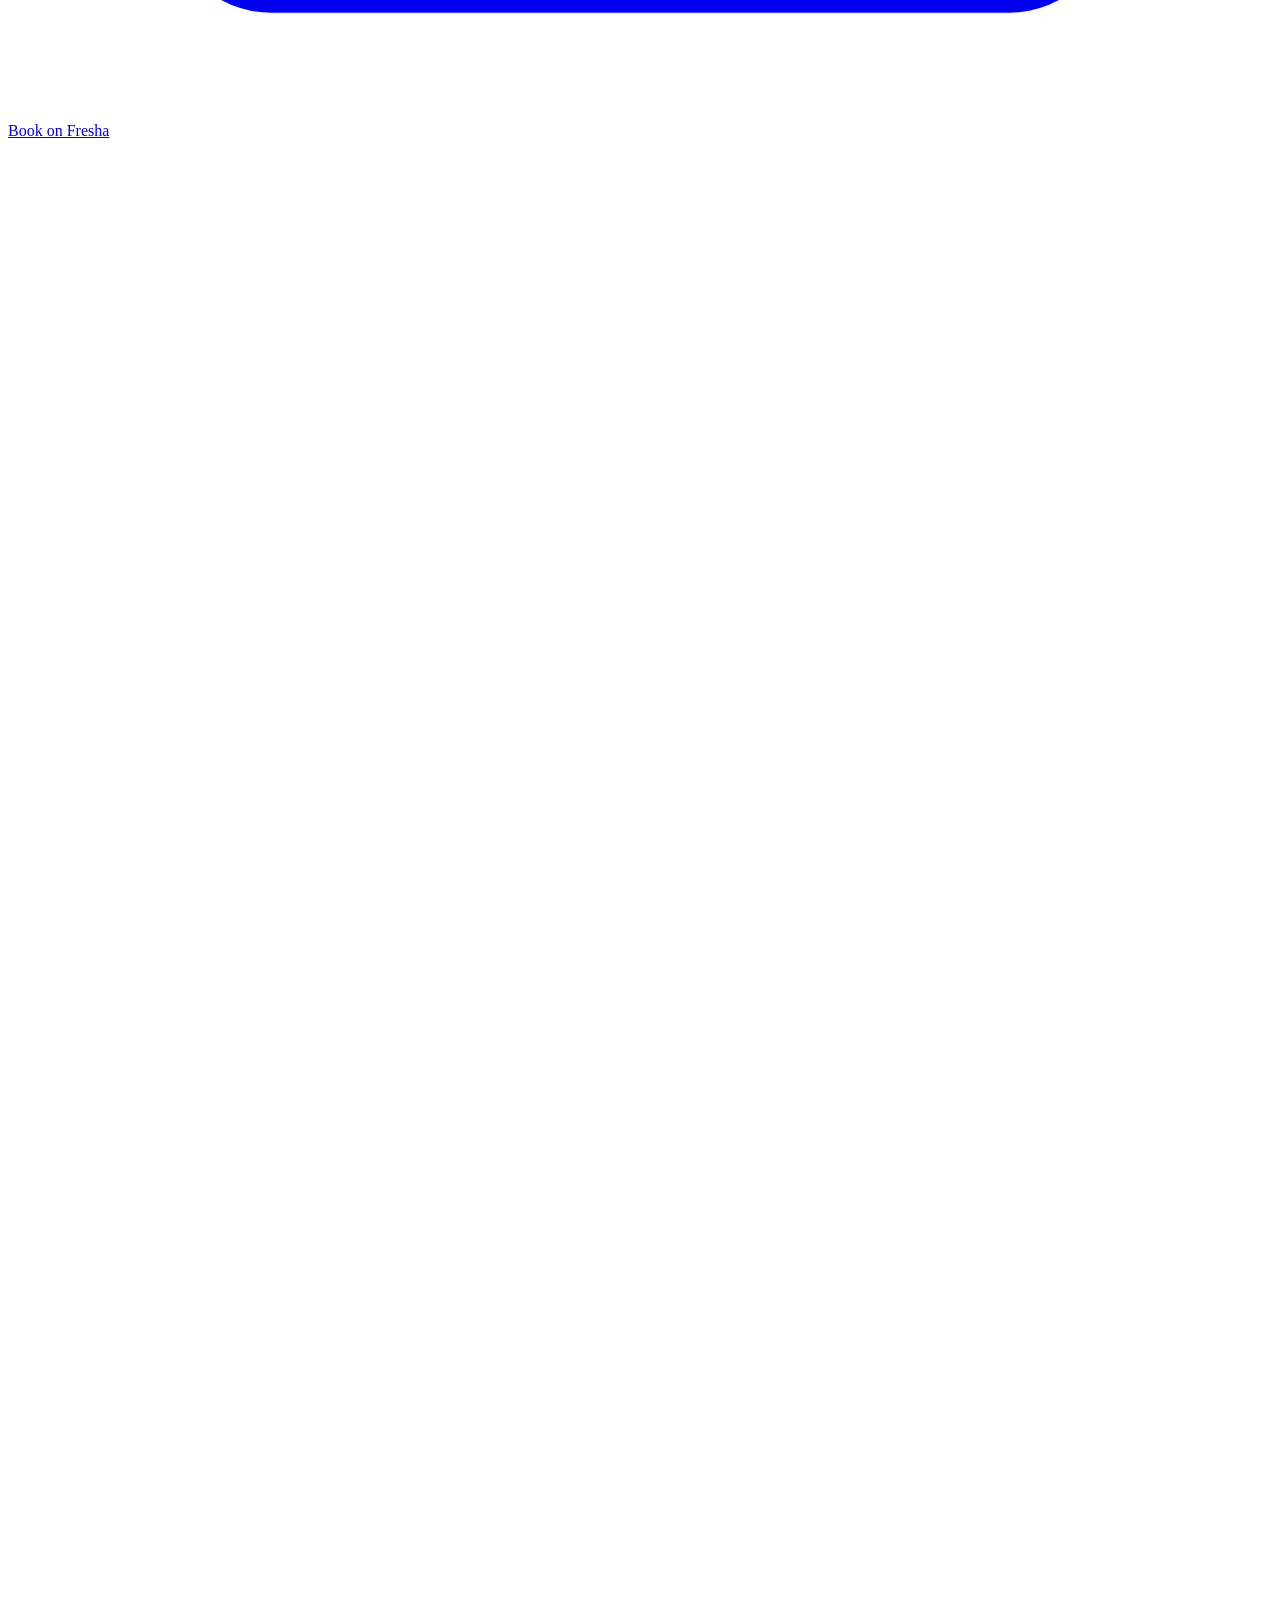
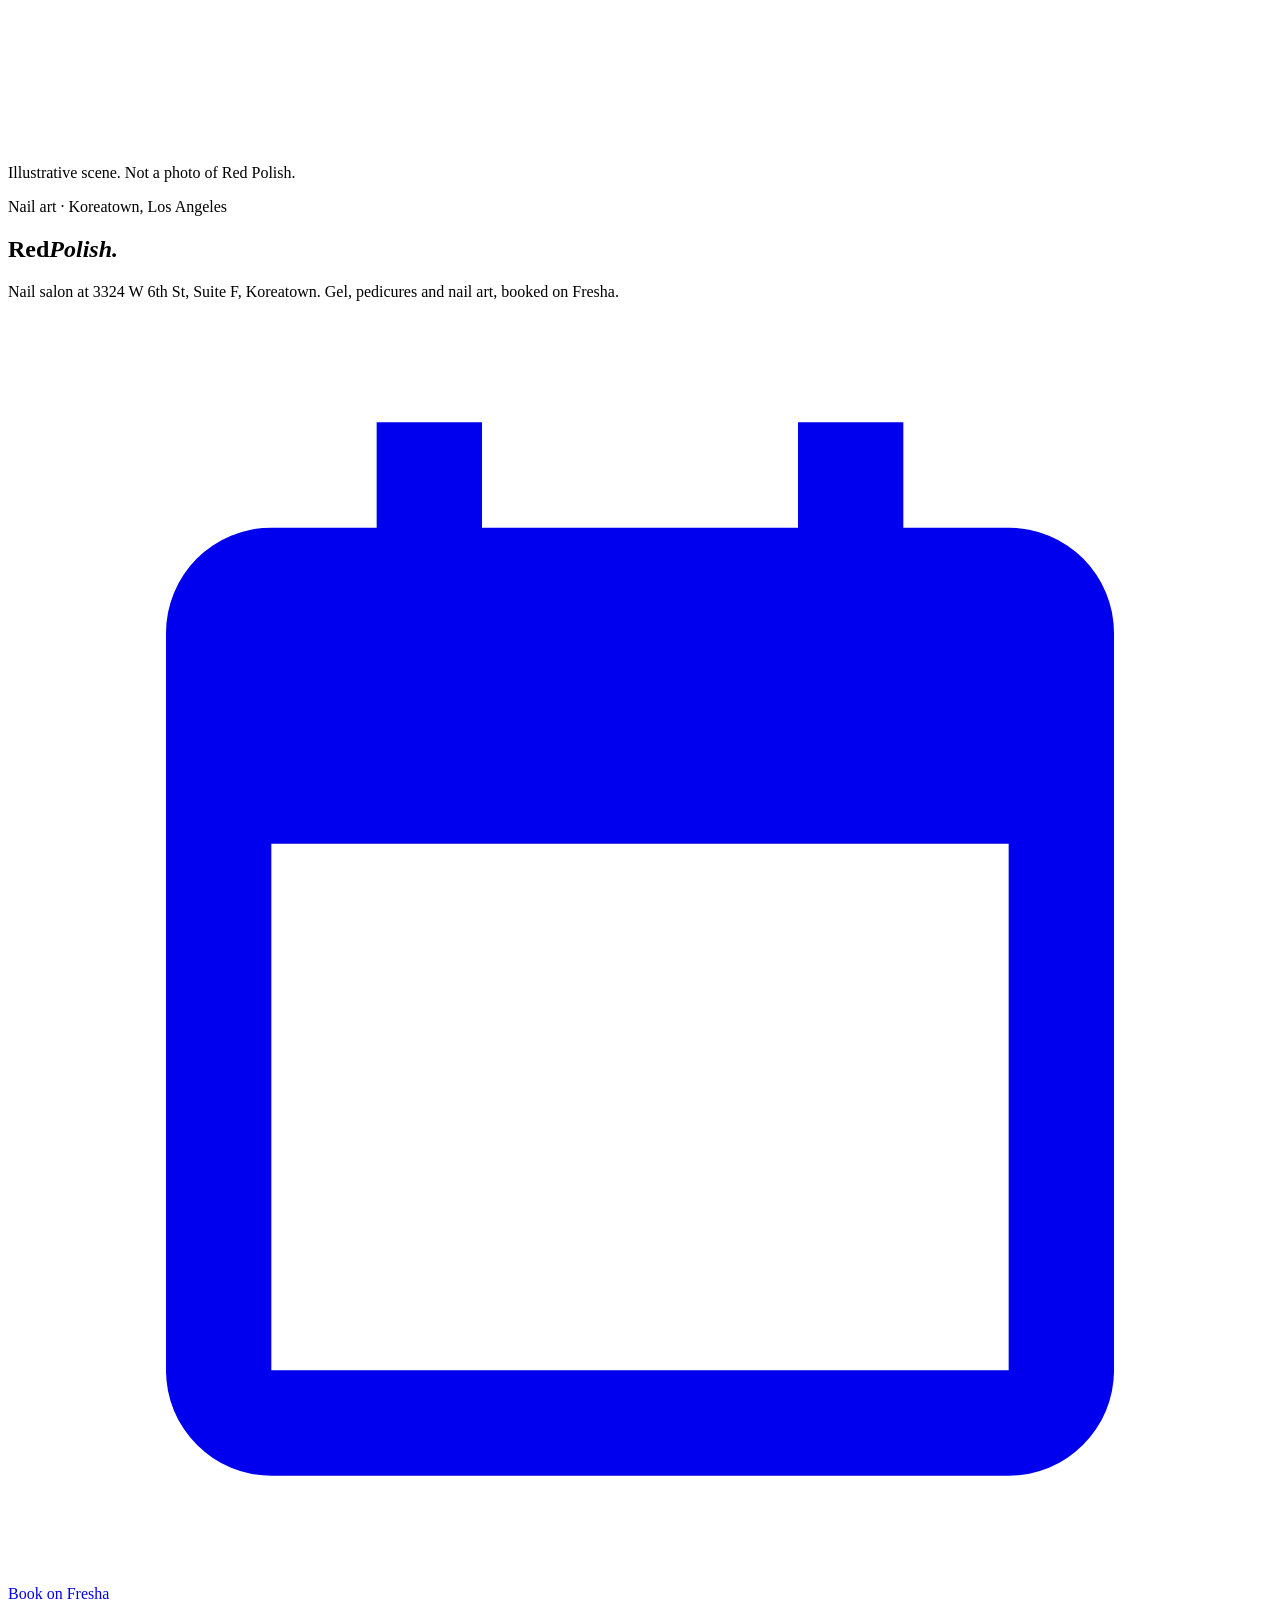
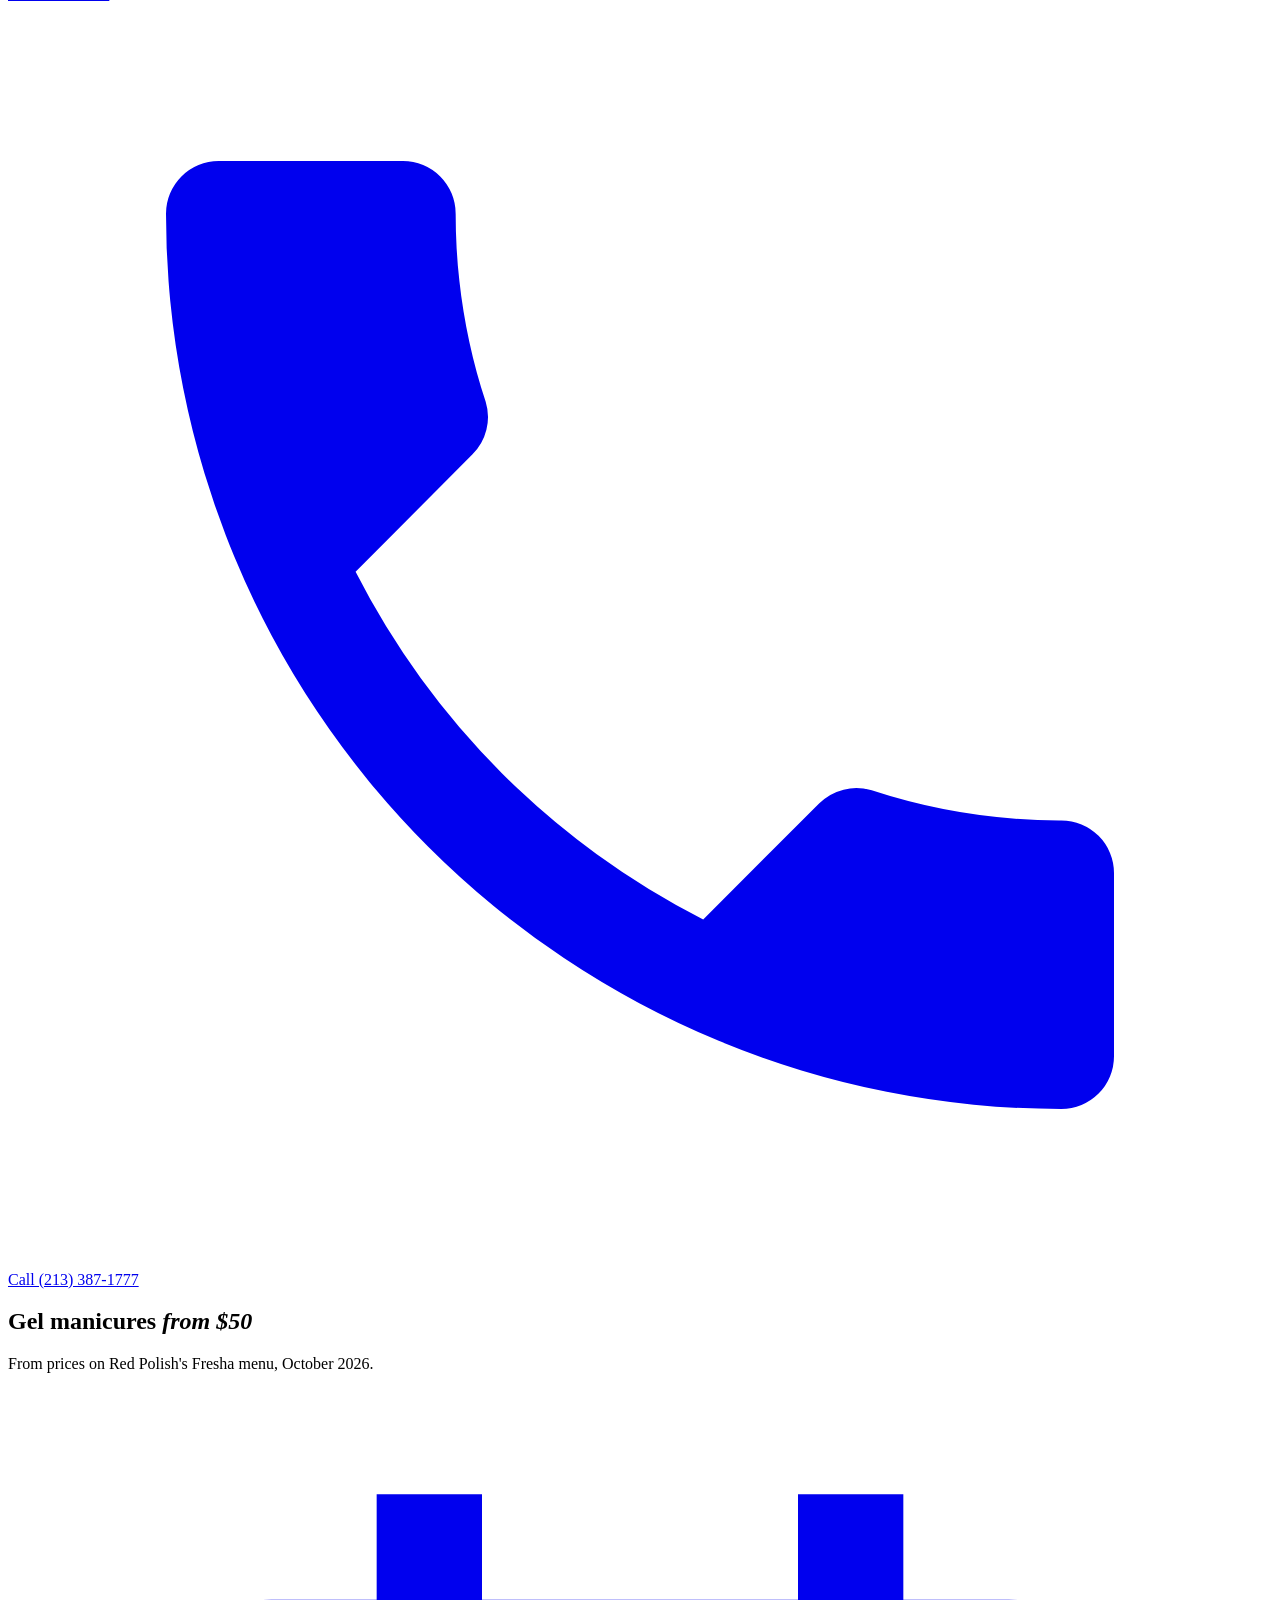
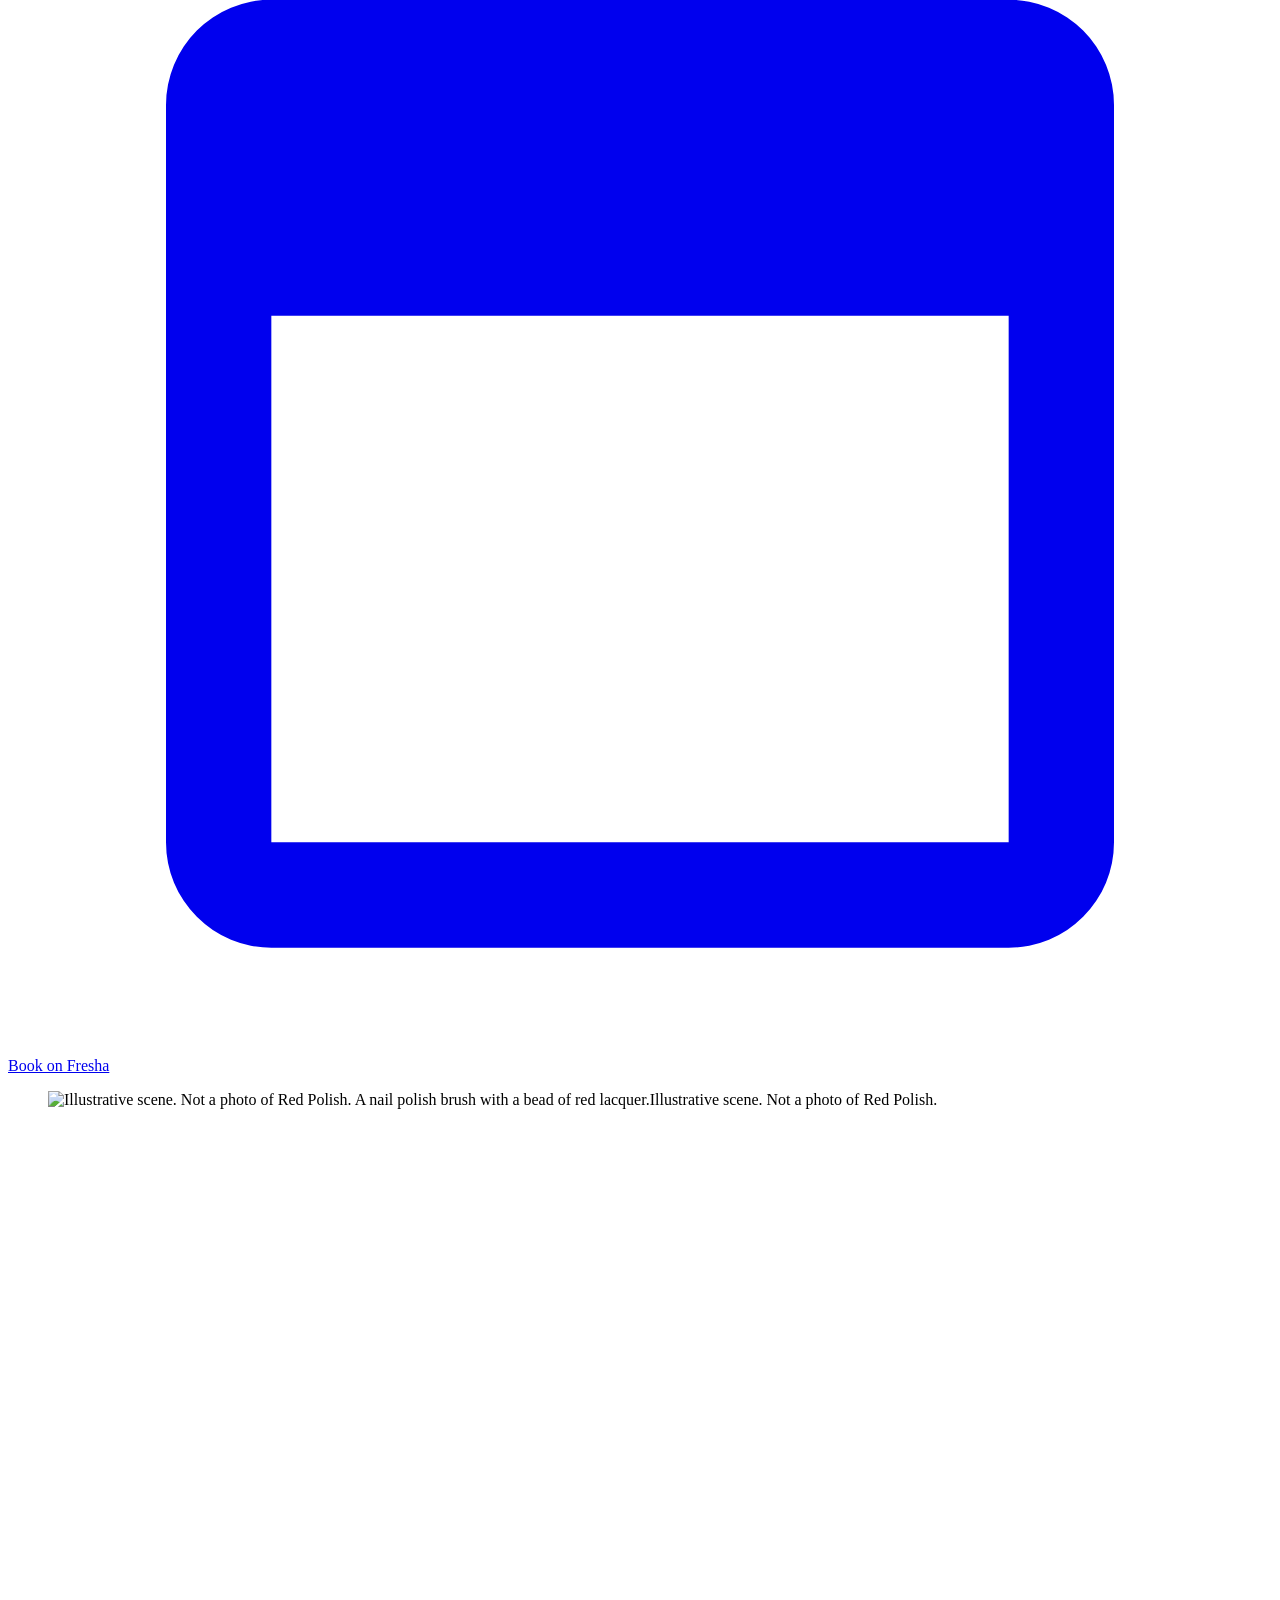
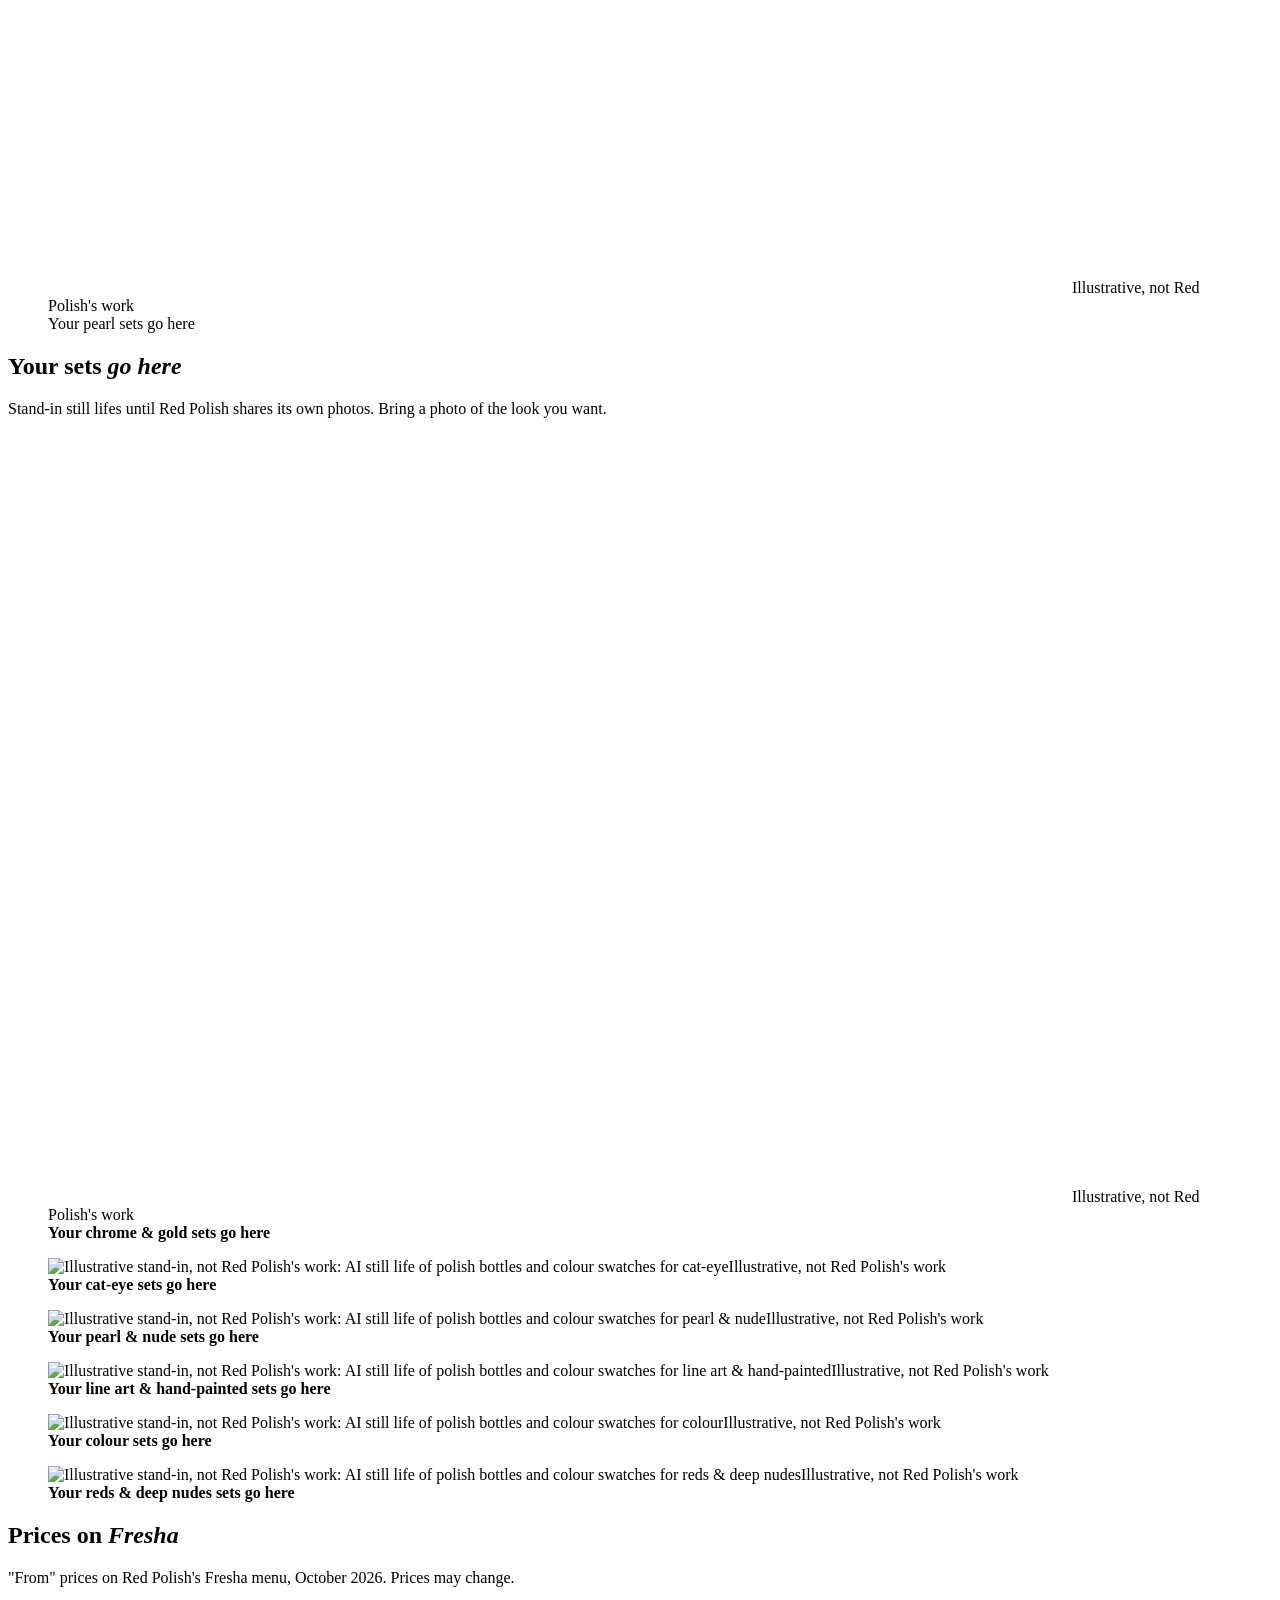
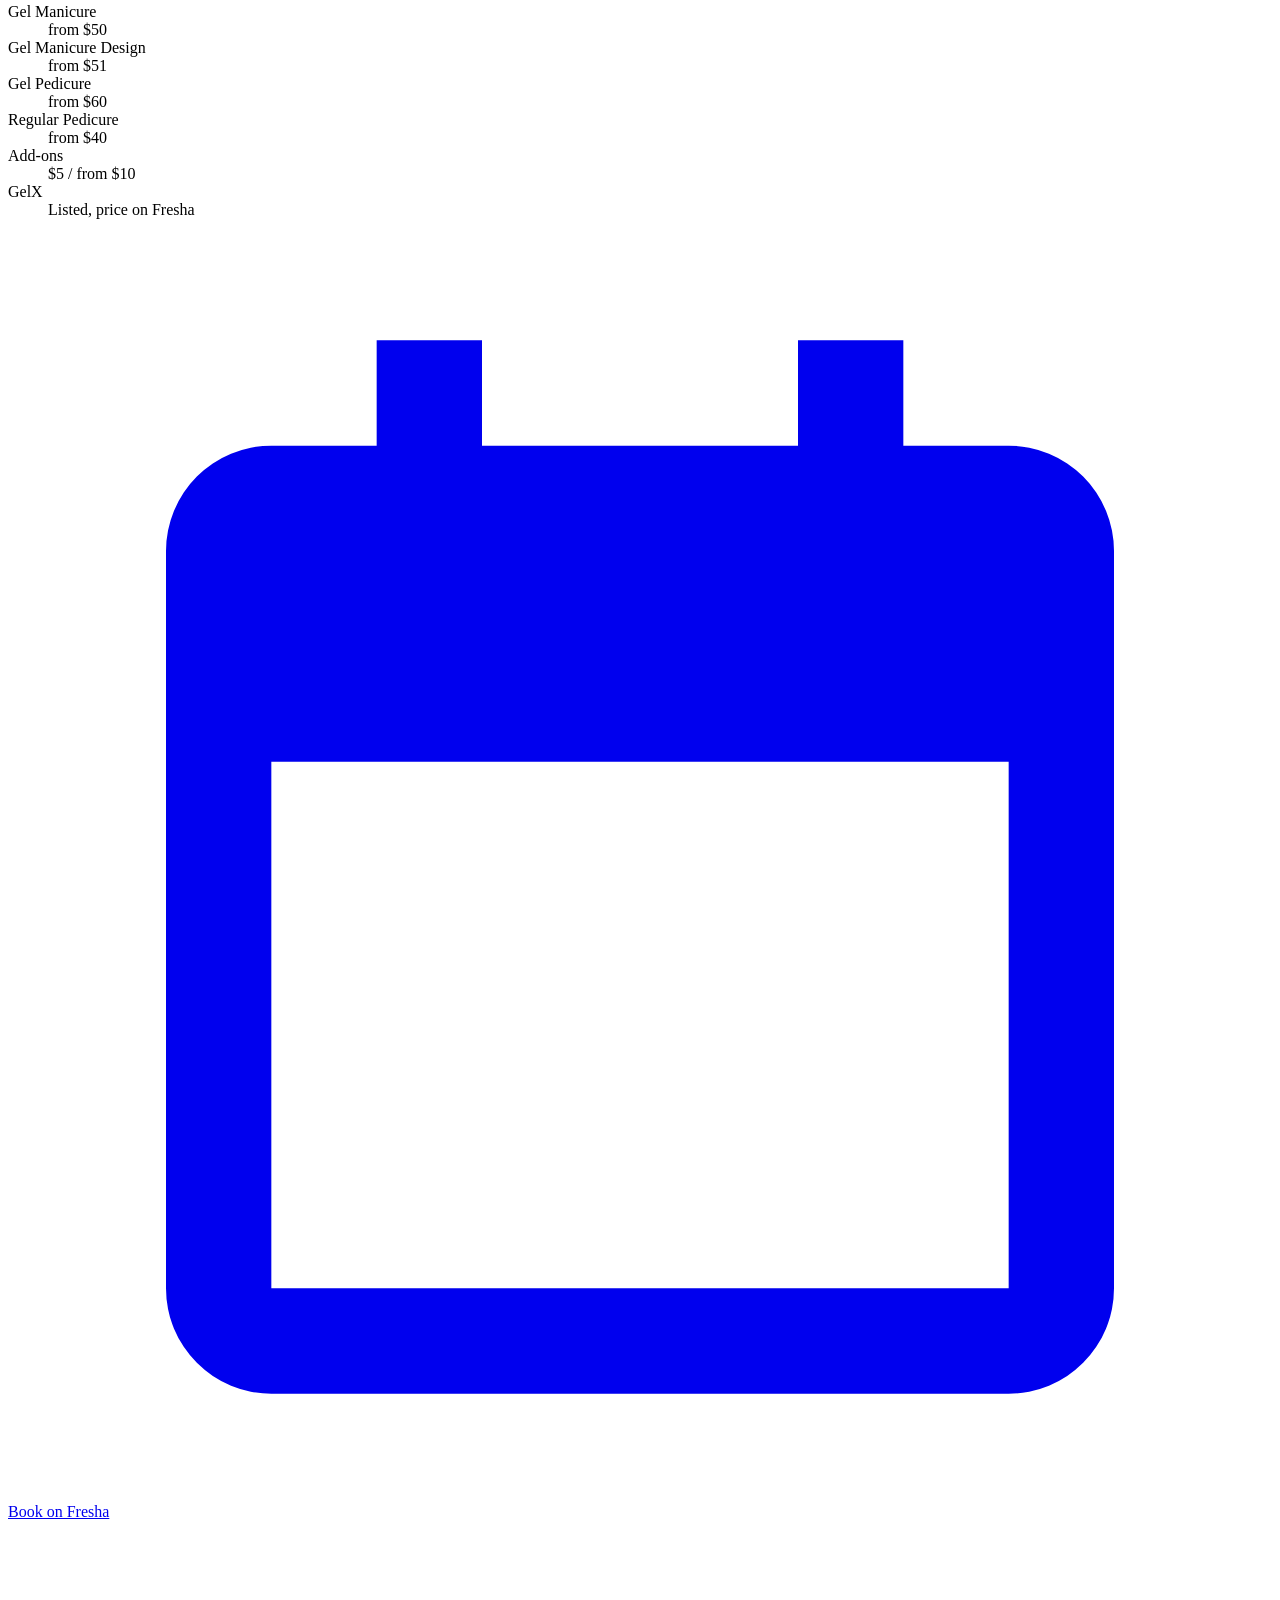
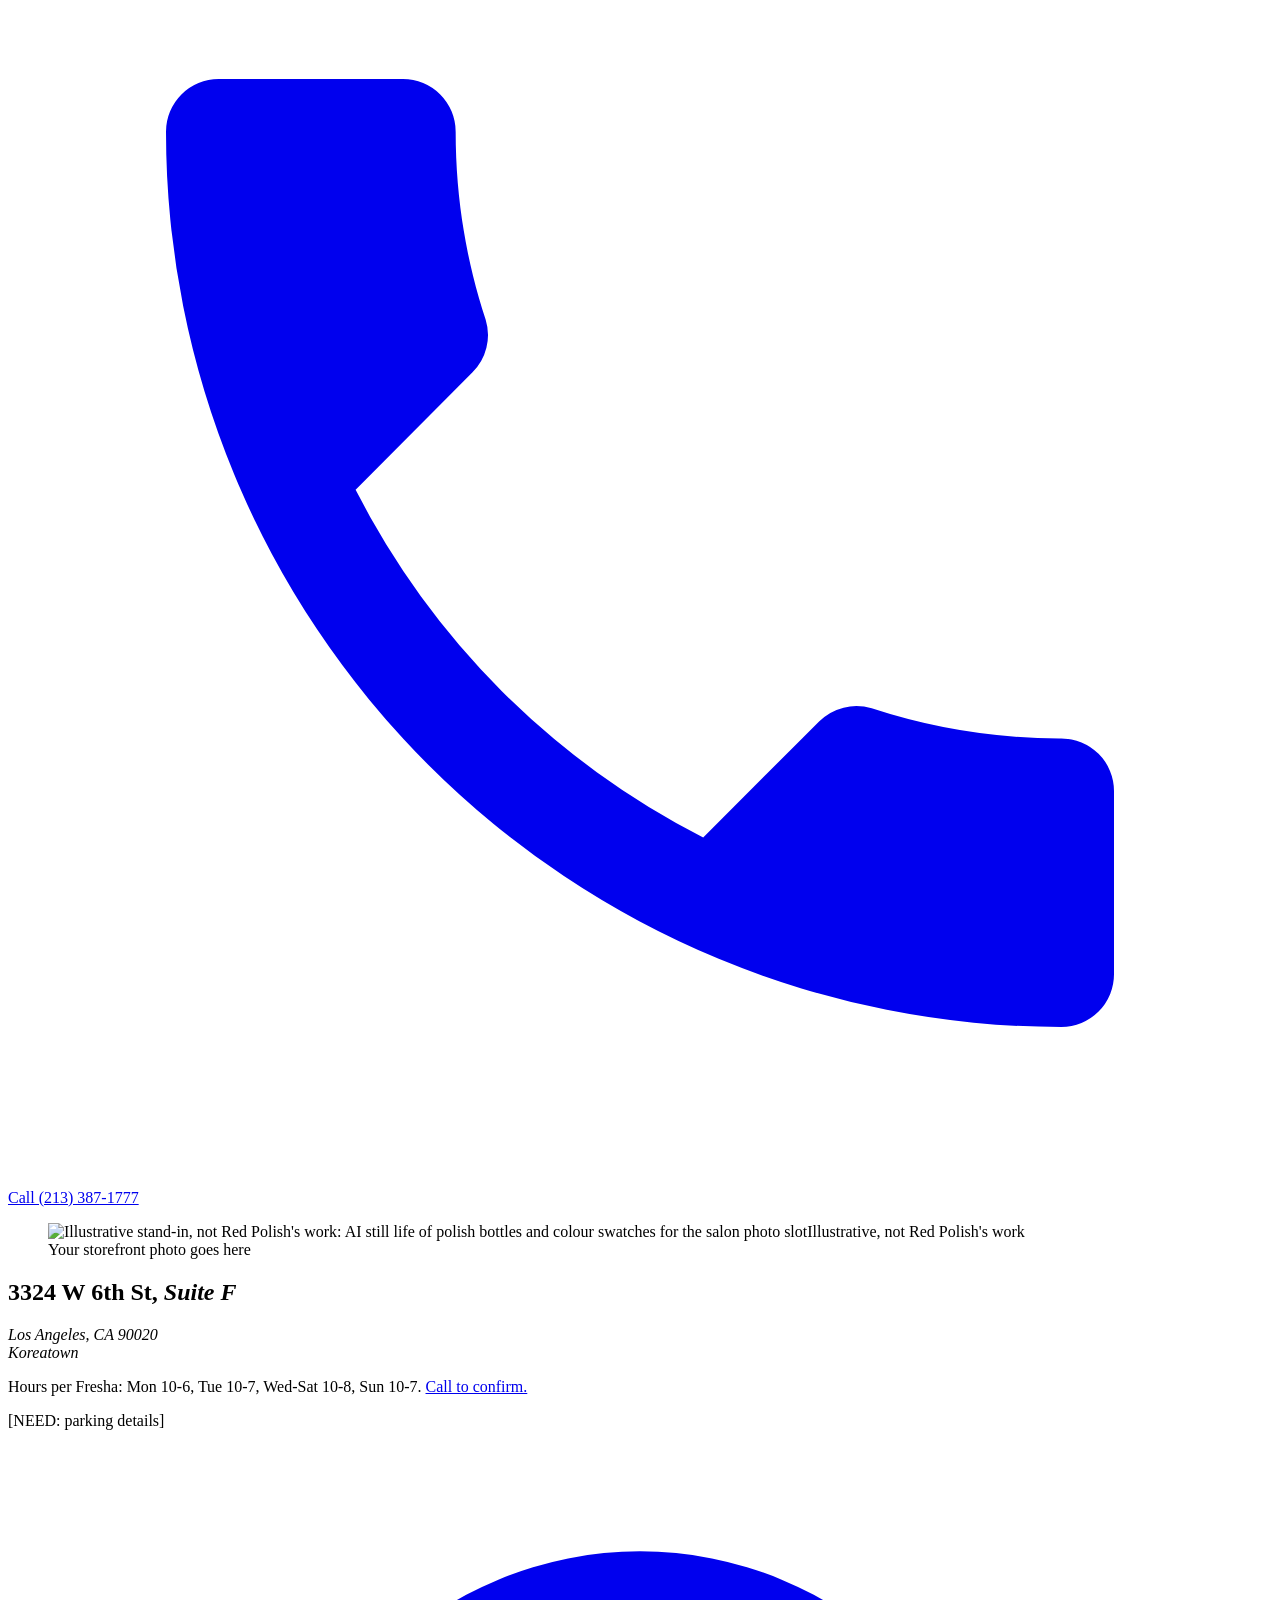
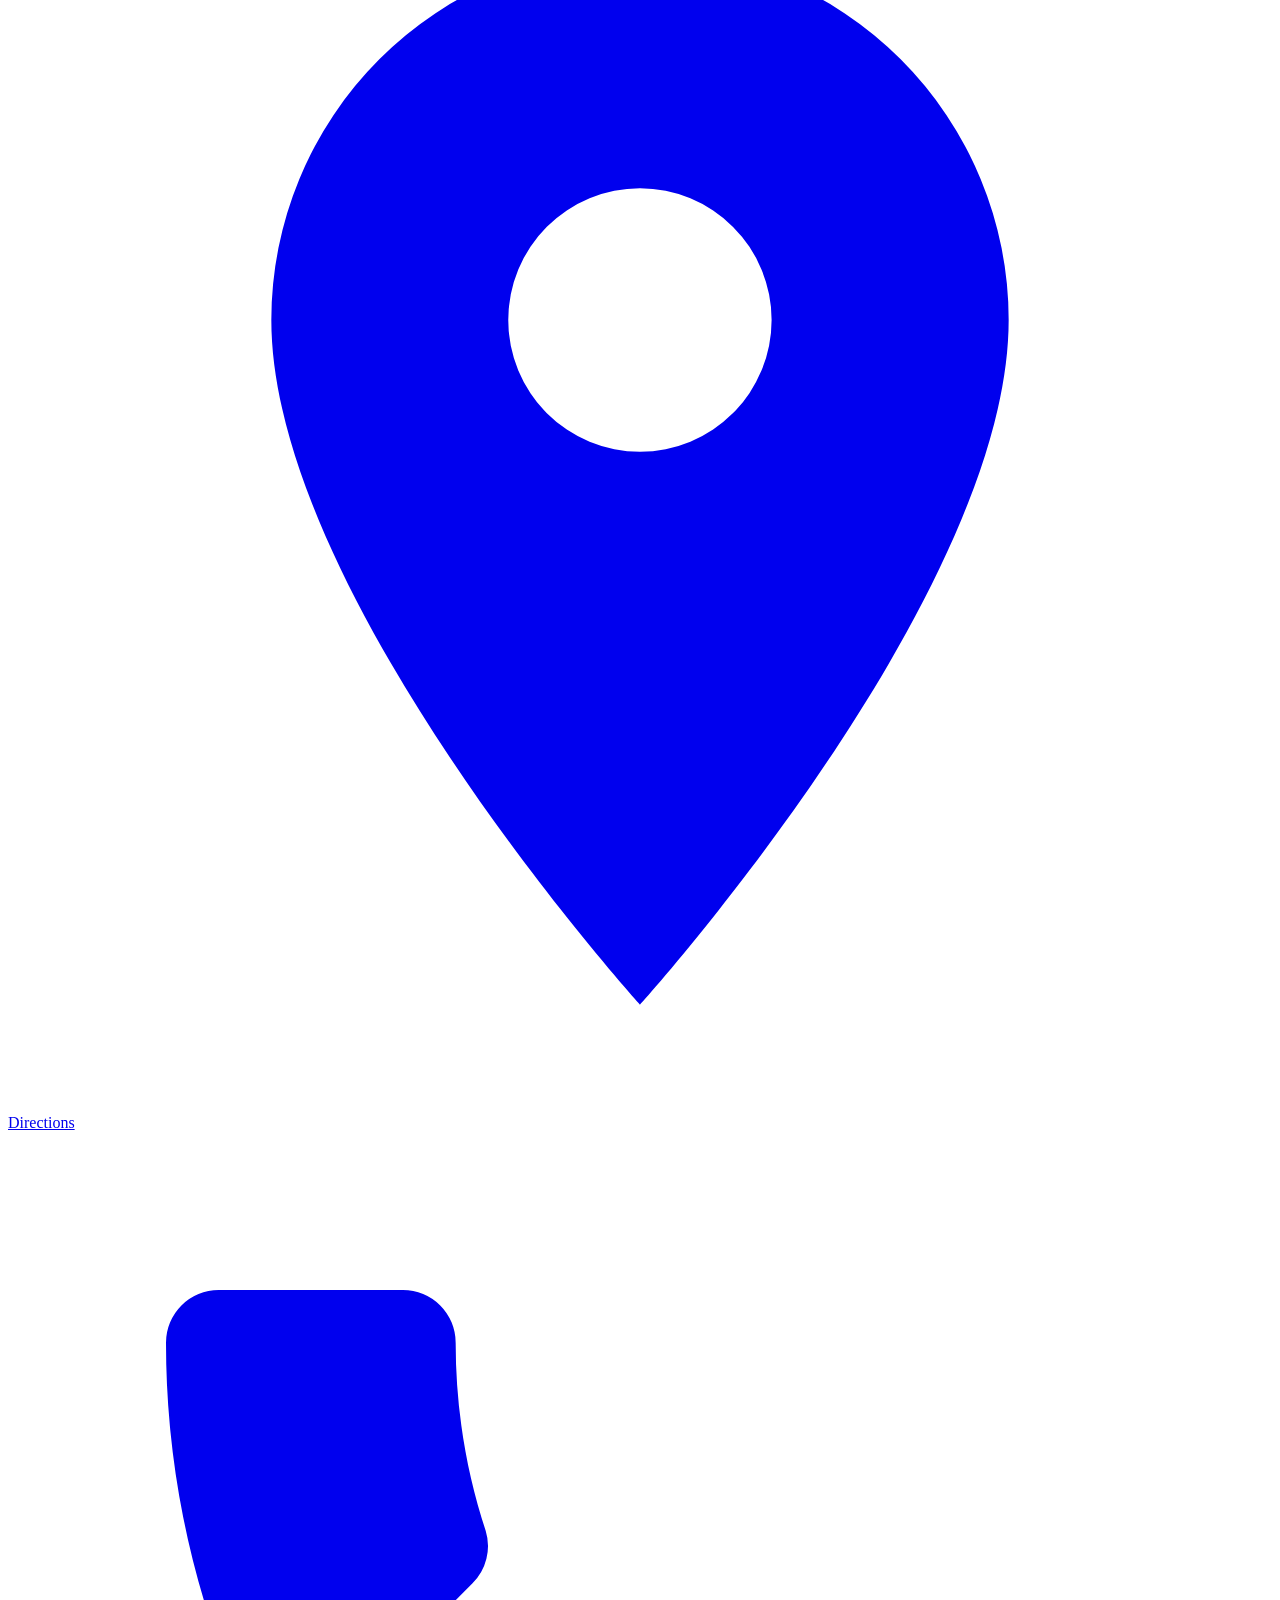
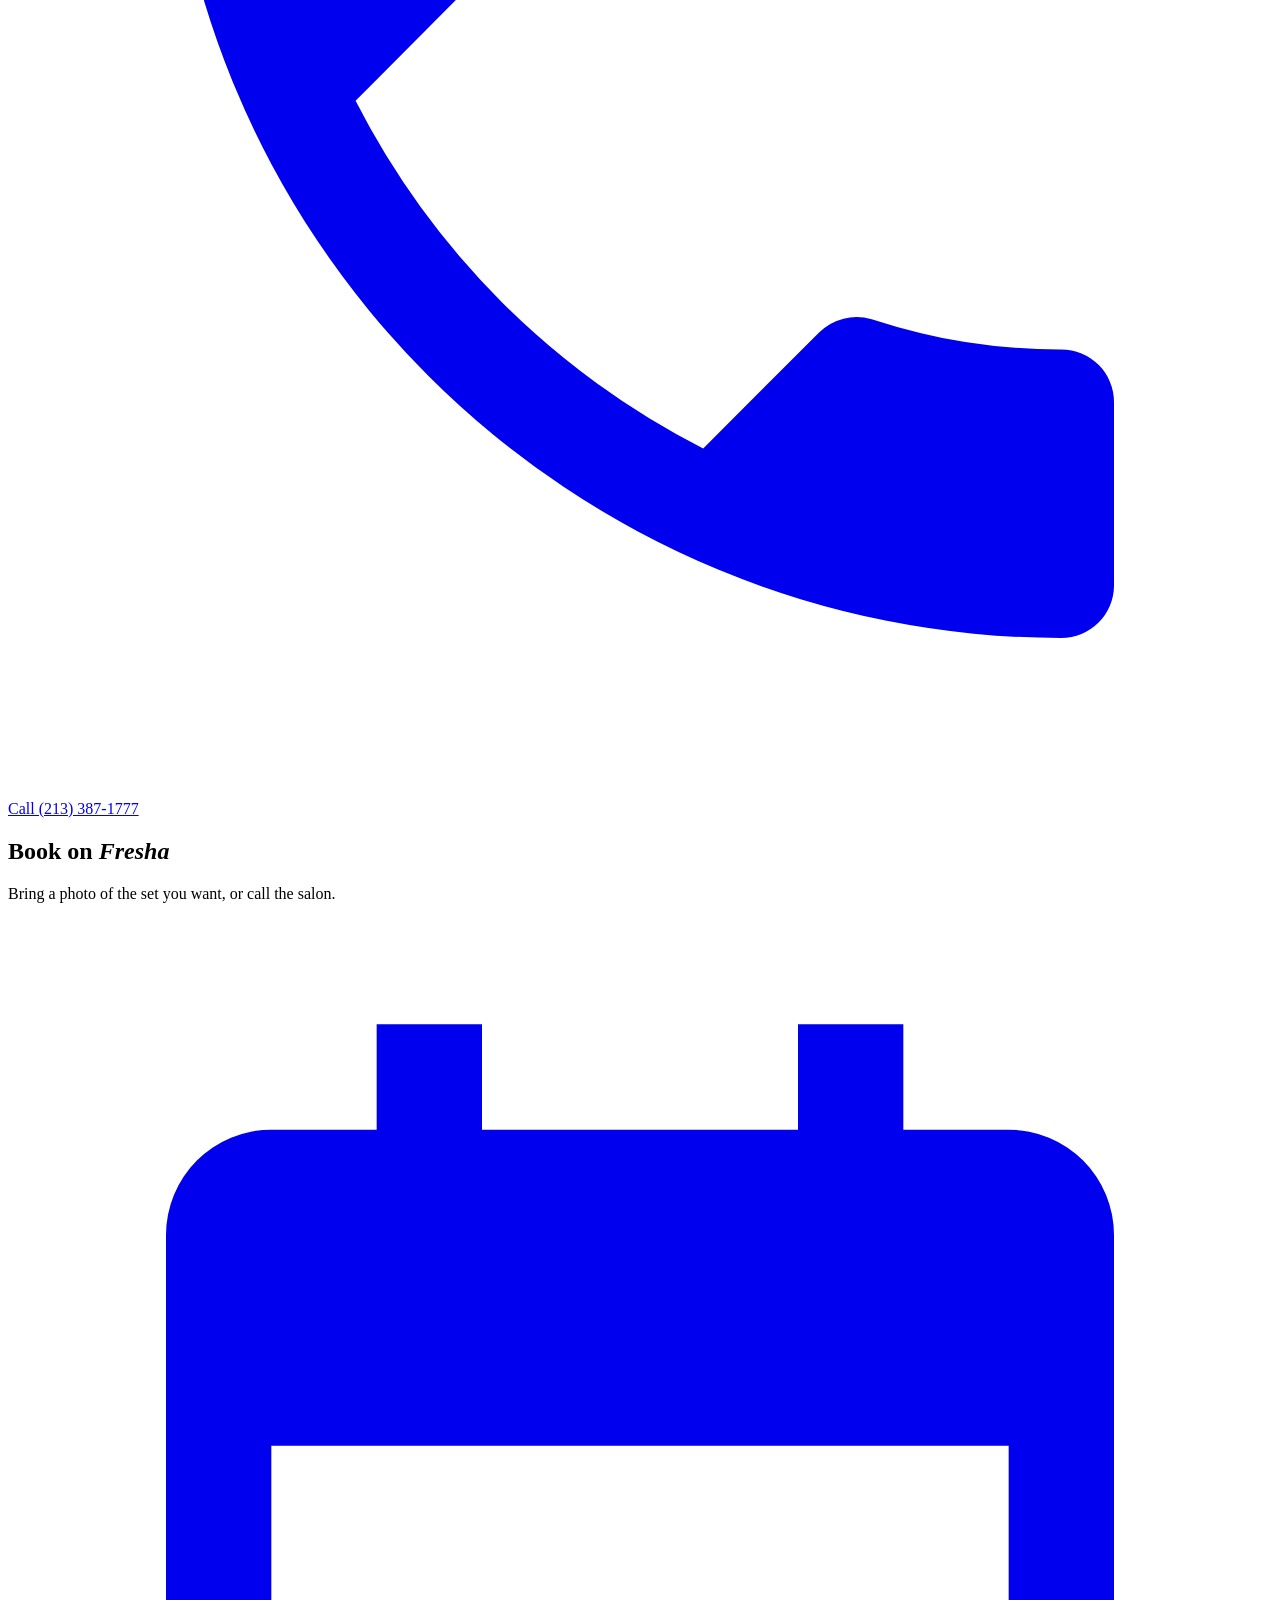
==== commit 341b0849: "WIP: replace Fresha photos with labeled AI still-life stand-ins (sl-* image files not yet generated)" ====
--- a/index.html
+++ b/index.html
@@ -20,21 +20,21 @@
 <section class="uncap" id="bead" aria-labelledby="bead-h"><div class="u-grid">
 <div class="u-copy"><h2 id="bead-h">Gel manicures <em>from $50</em></h2><p>From prices on Red Polish's Fresha menu, October 2026.</p><a class="btn btn-primary btn-sm" href="https://www.fresha.com/a/red-polish-los-angeles-3324-west-6th-street-pw7nx5bw?utm_source=site&amp;utm_content=bead" target="_blank" rel="noopener" data-track="fresha-bead"><svg viewBox="0 0 24 24" aria-hidden="true"><path fill="currentColor" d="M7 2v2H5a2 2 0 0 0-2 2v14a2 2 0 0 0 2 2h14a2 2 0 0 0 2-2V6a2 2 0 0 0-2-2h-2V2h-2v2H9V2H7Zm-2 8h14v10H5V10Z"/></svg>Book on Fresha<span class="sr"> (opens Fresha)</span></a>
 <figure class="u-macro"><picture><source type="image/avif" srcset="/red-polish/assets/img/ai-2-brush-640.avif 640w, /red-polish/assets/img/ai-2-brush-1024.avif 1024w" sizes="(max-width:820px) 60vw, 26vw"><img src="/red-polish/assets/img/ai-2-brush-1024.webp" srcset="/red-polish/assets/img/ai-2-brush-640.webp 640w, /red-polish/assets/img/ai-2-brush-1024.webp 1024w" sizes="(max-width:820px) 60vw, 26vw" width="768" height="768" alt="Illustrative scene. Not a photo of Red Polish. A nail polish brush with a bead of red lacquer." loading="lazy" decoding="async"></picture><span class="ill">Illustrative scene. Not a photo of Red Polish.</span></figure></div>
-<figure class="u-real"><div class="focus"><img src="/red-polish/assets/img/set-3-1200.webp" srcset="/red-polish/assets/img/set-3-640.webp 640w, /red-polish/assets/img/set-3-1200.webp 1200w" sizes="(max-width:820px) 100vw, 58vw" width="1200" height="675" alt="Real nail art by Red Polish: silver pearl 3D studs" loading="lazy" decoding="async"></div><figcaption>Pearl, silver 3D studs <span>Photos from Red Polish's Fresha page</span></figcaption></figure></div></section>
-<section class="sets" id="sets" aria-labelledby="sets-h"><div class="sets-head"><h2 id="sets-h">Sets from Red Polish's <em>Fresha page</em></h2><p>Bring a photo of the look you want.</p></div>
-<div class="rail tray" tabindex="0" role="region" aria-label="Nail sets"><figure class="set lead"><div class="ph"><img src="/red-polish/assets/img/set-4-1200.webp" srcset="/red-polish/assets/img/set-4-640.webp 640w, /red-polish/assets/img/set-4-1200.webp 1200w" sizes="(max-width:820px) 80vw, 40vw" width="1200" height="675" alt="Real nail art by Red Polish: Gold chrome. Sculpted gold on French tips" loading="lazy" decoding="async"></div><figcaption><b>Gold chrome, sculpted gold on French tips</b></figcaption></figure><figure class="set"><div class="ph"><img src="/red-polish/assets/img/set-1-1200.webp" srcset="/red-polish/assets/img/set-1-640.webp 640w, /red-polish/assets/img/set-1-1200.webp 1200w" sizes="(max-width:820px) 80vw, 40vw" width="1200" height="675" alt="Real nail art by Red Polish: White line art Hand-drawn swirl French" loading="lazy" decoding="async"></div><figcaption><b>White line art, hand-drawn swirl French</b></figcaption></figure><figure class="set"><div class="ph"><img src="/red-polish/assets/img/set-5-1200.webp" srcset="/red-polish/assets/img/set-5-640.webp 640w, /red-polish/assets/img/set-5-1200.webp 1200w" sizes="(max-width:820px) 80vw, 40vw" width="1200" height="675" alt="Real nail art by Red Polish: Tortoise &amp; amber Tortoiseshell, amber, gold charm" loading="lazy" decoding="async"></div><figcaption><b>Tortoise & amber, tortoiseshell, amber, gold charm</b></figcaption></figure><figure class="set"><div class="ph"><img src="/red-polish/assets/img/set-7-1200.webp" srcset="/red-polish/assets/img/set-7-640.webp 640w, /red-polish/assets/img/set-7-1200.webp 1200w" sizes="(max-width:820px) 80vw, 40vw" width="1200" height="675" alt="Real nail art by Red Polish: Black stiletto Gold charms on black" loading="lazy" decoding="async"></div><figcaption><b>Black stiletto, gold charms on black</b></figcaption></figure><figure class="set"><div class="ph"><img src="/red-polish/assets/img/set-8-1200.webp" srcset="/red-polish/assets/img/set-8-640.webp 640w, /red-polish/assets/img/set-8-1200.webp 1200w" sizes="(max-width:820px) 80vw, 40vw" width="1200" height="675" alt="Real nail art by Red Polish: Cat-eye. Icy aurora shimmer" loading="lazy" decoding="async"></div><figcaption><b>Cat-eye, icy aurora shimmer</b></figcaption></figure><figure class="set"><div class="ph"><img src="/red-polish/assets/img/set-6-1200.webp" srcset="/red-polish/assets/img/set-6-640.webp 640w, /red-polish/assets/img/set-6-1200.webp 1200w" sizes="(max-width:820px) 80vw, 40vw" width="1200" height="675" alt="Real nail art by Red Polish: Hot pink gloss One bold coat" loading="lazy" decoding="async"></div><figcaption><b>Hot pink gloss, one bold coat</b></figcaption></figure><figure class="set"><div class="ph"><img src="/red-polish/assets/img/set-9-1200.webp" srcset="/red-polish/assets/img/set-9-640.webp 640w, /red-polish/assets/img/set-9-1200.webp 1200w" sizes="(max-width:820px) 80vw, 40vw" width="1200" height="675" alt="Real nail art by Red Polish: Hand-painted. Tiny fruit and stars" loading="lazy" decoding="async"></div><figcaption><b>Hand-painted, tiny fruit and stars</b></figcaption></figure><figure class="set"><div class="ph"><img src="/red-polish/assets/img/set-10-1200.webp" srcset="/red-polish/assets/img/set-10-640.webp 640w, /red-polish/assets/img/set-10-1200.webp 1200w" sizes="(max-width:820px) 80vw, 40vw" width="1200" height="675" alt="Real nail art by Red Polish: Milky nude Glazed pearl almond" loading="lazy" decoding="async"></div><figcaption><b>Milky nude, glazed pearl almond</b></figcaption></figure></div><p class="credit wrap">Photos from Red Polish's Fresha page</p></section>
+<figure class="u-real"><div class="focus"><picture><source type="image/avif" srcset="/red-polish/assets/img/sl-2-640.avif 640w, /red-polish/assets/img/sl-2-1024.avif 1024w, /red-polish/assets/img/sl-2-1600.avif 1600w, /red-polish/assets/img/sl-2-2048.avif 2048w" sizes="(max-width:820px) 100vw, 58vw"><img src="/red-polish/assets/img/sl-2-1024.webp" srcset="/red-polish/assets/img/sl-2-640.webp 640w, /red-polish/assets/img/sl-2-1024.webp 1024w, /red-polish/assets/img/sl-2-1600.webp 1600w, /red-polish/assets/img/sl-2-2048.webp 2048w" sizes="(max-width:820px) 100vw, 58vw" width="1024" height="768" alt="Illustrative stand-in, not Red Polish&#x27;s work: AI still life of polish bottles and colour swatches for pearl and nude" loading="lazy" decoding="async"></picture><span class="tag">Illustrative, not Red Polish's work</span></div><figcaption>Your pearl sets go here</figcaption></figure></div></section>
+<section class="sets" id="sets" aria-labelledby="sets-h"><div class="sets-head"><h2 id="sets-h">Your sets <em>go here</em></h2><p>Stand-in still lifes until Red Polish shares its own photos. Bring a photo of the look you want.</p></div>
+<div class="rail tray" tabindex="0" role="region" aria-label="Nail sets"><figure class="set lead"><div class="ph"><picture><source type="image/avif" srcset="/red-polish/assets/img/sl-1-640.avif 640w, /red-polish/assets/img/sl-1-1024.avif 1024w, /red-polish/assets/img/sl-1-1600.avif 1600w, /red-polish/assets/img/sl-1-2048.avif 2048w" sizes="(max-width:820px) 80vw, 60vw"><img src="/red-polish/assets/img/sl-1-1024.webp" srcset="/red-polish/assets/img/sl-1-640.webp 640w, /red-polish/assets/img/sl-1-1024.webp 1024w, /red-polish/assets/img/sl-1-1600.webp 1600w, /red-polish/assets/img/sl-1-2048.webp 2048w" sizes="(max-width:820px) 80vw, 60vw" width="1024" height="768" alt="Illustrative stand-in, not Red Polish&#x27;s work: AI still life of polish bottles and colour swatches for chrome &amp; gold" loading="lazy" decoding="async"></picture><span class="tag">Illustrative, not Red Polish's work</span></div><figcaption><b>Your chrome & gold sets go here</b></figcaption></figure><figure class="set"><div class="ph"><picture><source type="image/avif" srcset="/red-polish/assets/img/sl-5-640.avif 640w, /red-polish/assets/img/sl-5-1024.avif 1024w, /red-polish/assets/img/sl-5-1600.avif 1600w, /red-polish/assets/img/sl-5-2048.avif 2048w" sizes="(max-width:820px) 64vw, 380px"><img src="/red-polish/assets/img/sl-5-1024.webp" srcset="/red-polish/assets/img/sl-5-640.webp 640w, /red-polish/assets/img/sl-5-1024.webp 1024w, /red-polish/assets/img/sl-5-1600.webp 1600w, /red-polish/assets/img/sl-5-2048.webp 2048w" sizes="(max-width:820px) 64vw, 380px" width="1024" height="768" alt="Illustrative stand-in, not Red Polish&#x27;s work: AI still life of polish bottles and colour swatches for cat-eye" loading="lazy" decoding="async"></picture><span class="tag">Illustrative, not Red Polish's work</span></div><figcaption><b>Your cat-eye sets go here</b></figcaption></figure><figure class="set"><div class="ph"><picture><source type="image/avif" srcset="/red-polish/assets/img/sl-2-640.avif 640w, /red-polish/assets/img/sl-2-1024.avif 1024w, /red-polish/assets/img/sl-2-1600.avif 1600w, /red-polish/assets/img/sl-2-2048.avif 2048w" sizes="(max-width:820px) 64vw, 380px"><img src="/red-polish/assets/img/sl-2-1024.webp" srcset="/red-polish/assets/img/sl-2-640.webp 640w, /red-polish/assets/img/sl-2-1024.webp 1024w, /red-polish/assets/img/sl-2-1600.webp 1600w, /red-polish/assets/img/sl-2-2048.webp 2048w" sizes="(max-width:820px) 64vw, 380px" width="1024" height="768" alt="Illustrative stand-in, not Red Polish&#x27;s work: AI still life of polish bottles and colour swatches for pearl &amp; nude" loading="lazy" decoding="async"></picture><span class="tag">Illustrative, not Red Polish's work</span></div><figcaption><b>Your pearl & nude sets go here</b></figcaption></figure><figure class="set"><div class="ph"><picture><source type="image/avif" srcset="/red-polish/assets/img/sl-3-640.avif 640w, /red-polish/assets/img/sl-3-1024.avif 1024w, /red-polish/assets/img/sl-3-1600.avif 1600w, /red-polish/assets/img/sl-3-2048.avif 2048w" sizes="(max-width:820px) 64vw, 380px"><img src="/red-polish/assets/img/sl-3-1024.webp" srcset="/red-polish/assets/img/sl-3-640.webp 640w, /red-polish/assets/img/sl-3-1024.webp 1024w, /red-polish/assets/img/sl-3-1600.webp 1600w, /red-polish/assets/img/sl-3-2048.webp 2048w" sizes="(max-width:820px) 64vw, 380px" width="1024" height="768" alt="Illustrative stand-in, not Red Polish&#x27;s work: AI still life of polish bottles and colour swatches for line art &amp; hand-painted" loading="lazy" decoding="async"></picture><span class="tag">Illustrative, not Red Polish's work</span></div><figcaption><b>Your line art & hand-painted sets go here</b></figcaption></figure><figure class="set"><div class="ph"><picture><source type="image/avif" srcset="/red-polish/assets/img/sl-4-640.avif 640w, /red-polish/assets/img/sl-4-1024.avif 1024w, /red-polish/assets/img/sl-4-1600.avif 1600w, /red-polish/assets/img/sl-4-2048.avif 2048w" sizes="(max-width:820px) 64vw, 380px"><img src="/red-polish/assets/img/sl-4-1024.webp" srcset="/red-polish/assets/img/sl-4-640.webp 640w, /red-polish/assets/img/sl-4-1024.webp 1024w, /red-polish/assets/img/sl-4-1600.webp 1600w, /red-polish/assets/img/sl-4-2048.webp 2048w" sizes="(max-width:820px) 64vw, 380px" width="1024" height="768" alt="Illustrative stand-in, not Red Polish&#x27;s work: AI still life of polish bottles and colour swatches for colour" loading="lazy" decoding="async"></picture><span class="tag">Illustrative, not Red Polish's work</span></div><figcaption><b>Your colour sets go here</b></figcaption></figure><figure class="set"><div class="ph"><picture><source type="image/avif" srcset="/red-polish/assets/img/sl-6-640.avif 640w, /red-polish/assets/img/sl-6-1024.avif 1024w, /red-polish/assets/img/sl-6-1600.avif 1600w, /red-polish/assets/img/sl-6-2048.avif 2048w" sizes="(max-width:820px) 64vw, 380px"><img src="/red-polish/assets/img/sl-6-1024.webp" srcset="/red-polish/assets/img/sl-6-640.webp 640w, /red-polish/assets/img/sl-6-1024.webp 1024w, /red-polish/assets/img/sl-6-1600.webp 1600w, /red-polish/assets/img/sl-6-2048.webp 2048w" sizes="(max-width:820px) 64vw, 380px" width="1024" height="576" alt="Illustrative stand-in, not Red Polish&#x27;s work: AI still life of polish bottles and colour swatches for reds &amp; deep nudes" loading="lazy" decoding="async"></picture><span class="tag">Illustrative, not Red Polish's work</span></div><figcaption><b>Your reds & deep nudes sets go here</b></figcaption></figure></div></section>
 <section class="prices" id="prices" aria-labelledby="pr-h"><div class="spec"><div class="spec-head"><h2 id="pr-h">Prices on <em>Fresha</em></h2><p>"From" prices on Red Polish's Fresha menu, October 2026. Prices may change.</p></div>
 <dl class="spec-list"><div><dt>Gel Manicure</dt><dd>from $50</dd></div><div><dt>Gel Manicure Design</dt><dd>from $51</dd></div><div><dt>Gel Pedicure</dt><dd>from $60</dd></div><div><dt>Regular Pedicure</dt><dd>from $40</dd></div><div><dt>Add-ons</dt><dd>$5 / from $10</dd></div><div><dt>GelX</dt><dd>Listed, price on Fresha</dd></div></dl>
 <div class="ctas"><a class="btn btn-primary" href="https://www.fresha.com/a/red-polish-los-angeles-3324-west-6th-street-pw7nx5bw?utm_source=site&amp;utm_content=prices" target="_blank" rel="noopener" data-track="fresha-prices"><svg viewBox="0 0 24 24" aria-hidden="true"><path fill="currentColor" d="M7 2v2H5a2 2 0 0 0-2 2v14a2 2 0 0 0 2 2h14a2 2 0 0 0 2-2V6a2 2 0 0 0-2-2h-2V2h-2v2H9V2H7Zm-2 8h14v10H5V10Z"/></svg>Book on Fresha<span class="sr"> (opens Fresha)</span></a><a class="btn btn-ghost" href="tel:+12133871777"><svg viewBox="0 0 24 24" aria-hidden="true"><path fill="currentColor" d="M6.6 10.8a15.1 15.1 0 0 0 6.6 6.6l2.2-2.2a1 1 0 0 1 1-.25 11.4 11.4 0 0 0 3.6.57 1 1 0 0 1 1 1V20a1 1 0 0 1-1 1A17 17 0 0 1 3 4a1 1 0 0 1 1-1h3.5a1 1 0 0 1 1 1c0 1.25.2 2.45.57 3.57a1 1 0 0 1-.25 1L6.6 10.8Z"/></svg>Call (213) 387-1777</a></div></div></section>
 <section class="salon" id="salon" aria-labelledby="salon-h"><div class="s-grid">
-<figure class="s-photo"><div class="push"><img src="/red-polish/assets/img/storefront.webp" width="382" height="215" loading="lazy" alt="Real photo: Red Polish storefront with the NAILS RED POLISH sign"></div><figcaption>The real storefront · Photos from Red Polish's Fresha page</figcaption></figure>
+<figure class="s-photo"><div class="push"><picture><source type="image/avif" srcset="/red-polish/assets/img/sl-6-640.avif 640w, /red-polish/assets/img/sl-6-1024.avif 1024w, /red-polish/assets/img/sl-6-1600.avif 1600w, /red-polish/assets/img/sl-6-2048.avif 2048w" sizes="382px"><img src="/red-polish/assets/img/sl-6-1024.webp" srcset="/red-polish/assets/img/sl-6-640.webp 640w, /red-polish/assets/img/sl-6-1024.webp 1024w, /red-polish/assets/img/sl-6-1600.webp 1600w, /red-polish/assets/img/sl-6-2048.webp 2048w" sizes="382px" width="1024" height="576" alt="Illustrative stand-in, not Red Polish&#x27;s work: AI still life of polish bottles and colour swatches for the salon photo slot" loading="lazy" decoding="async"></picture><span class="tag">Illustrative, not Red Polish's work</span></div><figcaption>Your storefront photo goes here</figcaption></figure>
 <div class="s-copy"><h2 id="salon-h">3324 W 6th St, <em>Suite F</em></h2><address class="nap">Los Angeles, CA 90020<br>Koreatown</address>
 <p>Hours per Fresha: Mon 10-6, Tue 10-7, Wed-Sat 10-8, Sun 10-7. <a href="tel:+12133871777">Call to confirm.</a></p><p><span class="need">[NEED: parking details]</span></p><div class="ctas"><a class="btn btn-glass" href="https://www.google.com/maps/dir/?api=1&destination=3324+W+6th+St+Suite+F+Los+Angeles+CA+90020" target="_blank" rel="noopener"><svg viewBox="0 0 24 24" aria-hidden="true"><path fill="currentColor" d="M12 2a7 7 0 0 0-7 7c0 5.25 7 13 7 13s7-7.75 7-13a7 7 0 0 0-7-7Zm0 9.5A2.5 2.5 0 1 1 12 6.5a2.5 2.5 0 0 1 0 5Z"/></svg>Directions</a><a class="btn btn-glass" href="tel:+12133871777"><svg viewBox="0 0 24 24" aria-hidden="true"><path fill="currentColor" d="M6.6 10.8a15.1 15.1 0 0 0 6.6 6.6l2.2-2.2a1 1 0 0 1 1-.25 11.4 11.4 0 0 0 3.6.57 1 1 0 0 1 1 1V20a1 1 0 0 1-1 1A17 17 0 0 1 3 4a1 1 0 0 1 1-1h3.5a1 1 0 0 1 1 1c0 1.25.2 2.45.57 3.57a1 1 0 0 1-.25 1L6.6 10.8Z"/></svg>Call (213) 387-1777</a></div></div></div></section>
 <section class="book" id="book" aria-labelledby="book-h"><div class="b-inner"><h2 id="book-h">Book on <em>Fresha</em></h2><div><p>Bring a photo of the set you want, or call the salon.</p><div class="ctas"><a class="btn btn-white" href="https://www.fresha.com/a/red-polish-los-angeles-3324-west-6th-street-pw7nx5bw?utm_source=site&amp;utm_content=book" target="_blank" rel="noopener" data-track="fresha-book"><svg viewBox="0 0 24 24" aria-hidden="true"><path fill="currentColor" d="M7 2v2H5a2 2 0 0 0-2 2v14a2 2 0 0 0 2 2h14a2 2 0 0 0 2-2V6a2 2 0 0 0-2-2h-2V2h-2v2H9V2H7Zm-2 8h14v10H5V10Z"/></svg>Book on Fresha<span class="sr"> (opens Fresha)</span></a><a class="btn btn-glass" href="tel:+12133871777"><svg viewBox="0 0 24 24" aria-hidden="true"><path fill="currentColor" d="M6.6 10.8a15.1 15.1 0 0 0 6.6 6.6l2.2-2.2a1 1 0 0 1 1-.25 11.4 11.4 0 0 0 3.6.57 1 1 0 0 1 1 1V20a1 1 0 0 1-1 1A17 17 0 0 1 3 4a1 1 0 0 1 1-1h3.5a1 1 0 0 1 1 1c0 1.25.2 2.45.57 3.57a1 1 0 0 1-.25 1L6.6 10.8Z"/></svg>Call (213) 387-1777</a></div></div></div></section></main>
 <footer><div class="wrap"><div class="gloss-line" aria-hidden="true"></div><div><a class="wordmark" href="/red-polish/"><i></i>Red Polish</a><p>Red Polish, 3324 W 6th St, Suite F, Los Angeles 90020. <a href="tel:+12133871777">(213) 387-1777</a>.</p><p><a class="btn btn-white btn-sm" href="https://www.fresha.com/a/red-polish-los-angeles-3324-west-6th-street-pw7nx5bw?utm_source=site&amp;utm_content=footer" target="_blank" rel="noopener" data-track="fresha-footer"><svg viewBox="0 0 24 24" aria-hidden="true"><path fill="currentColor" d="M7 2v2H5a2 2 0 0 0-2 2v14a2 2 0 0 0 2 2h14a2 2 0 0 0 2-2V6a2 2 0 0 0-2-2h-2V2h-2v2H9V2H7Zm-2 8h14v10H5V10Z"/></svg>Book on Fresha<span class="sr"> (opens Fresha)</span></a></p></div>
 <div><h2 class="fh">Visit</h2><address class="nap" style="font-size:.95rem;margin:0">Red Polish<br>3324 W 6th St, Suite F<br>Los Angeles, CA 90020<br><a href="tel:+12133871777">(213) 387-1777</a></address><p><a href="https://www.google.com/maps/dir/?api=1&destination=3324+W+6th+St+Suite+F+Los+Angeles+CA+90020" target="_blank" rel="noopener">Get directions</a></p></div>
 <div><h2 class="fh">Hours</h2><p>Per Fresha: Mon 10-6, Tue 10-7, Wed-Sat 10-8, Sun 10-7. <a href="tel:+12133871777">Call to confirm.</a></p></div>
-<p class="fine">Nail-art and storefront photos: Photos from Red Polish's Fresha page. Scenes marked "Illustrative" are AI-generated atmosphere, not photos of Red Polish. Prices from Red Polish's Fresha menu (October 2026) and may change. Confirm at booking. © 2026 Red Polish.</p></div></footer>
+<p class="fine">All images are AI-generated stand-ins marked "Illustrative", not photos or work of Red Polish. Prices from Red Polish's Fresha menu (October 2026) and may change. Confirm at booking. © 2026 Red Polish.</p></div></footer>
 <div class="mbar" aria-label="Quick actions"><a class="btn btn-primary btn-sm" href="https://www.fresha.com/a/red-polish-los-angeles-3324-west-6th-street-pw7nx5bw?utm_source=site&amp;utm_content=mbar" target="_blank" rel="noopener" data-track="fresha-mbar"><svg viewBox="0 0 24 24" aria-hidden="true"><path fill="currentColor" d="M7 2v2H5a2 2 0 0 0-2 2v14a2 2 0 0 0 2 2h14a2 2 0 0 0 2-2V6a2 2 0 0 0-2-2h-2V2h-2v2H9V2H7Zm-2 8h14v10H5V10Z"/></svg>Book<span class="sr"> (opens Fresha)</span></a><a class="btn btn-ghost btn-sm" href="tel:+12133871777"><svg viewBox="0 0 24 24" aria-hidden="true"><path fill="currentColor" d="M6.6 10.8a15.1 15.1 0 0 0 6.6 6.6l2.2-2.2a1 1 0 0 1 1-.25 11.4 11.4 0 0 0 3.6.57 1 1 0 0 1 1 1V20a1 1 0 0 1-1 1A17 17 0 0 1 3 4a1 1 0 0 1 1-1h3.5a1 1 0 0 1 1 1c0 1.25.2 2.45.57 3.57a1 1 0 0 1-.25 1L6.6 10.8Z"/></svg>Call</a></div>
 <div class="toast" role="status" aria-live="polite"></div>
 <script src="/red-polish/assets/js/gsap.min.js" defer></script><script src="/red-polish/assets/js/ScrollTrigger.min.js" defer></script><script src="/red-polish/assets/js/app.js" defer></script>
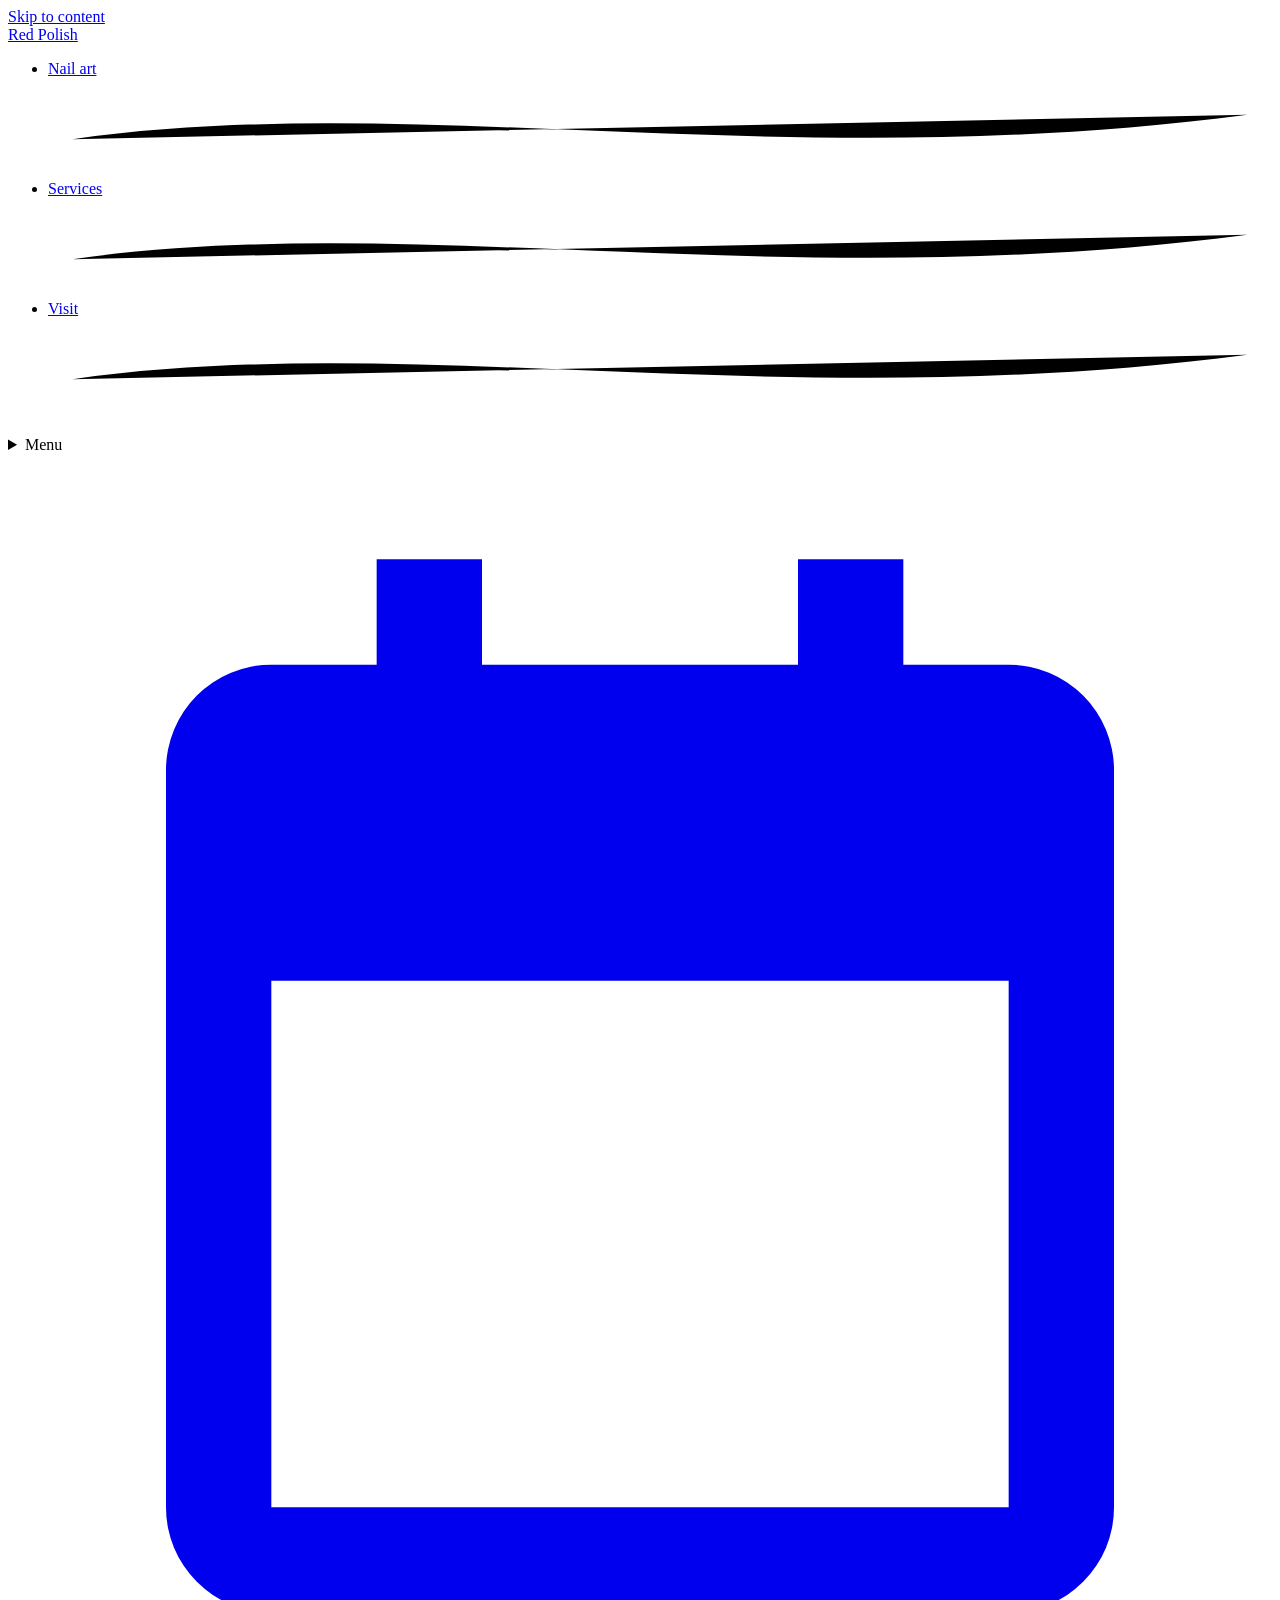
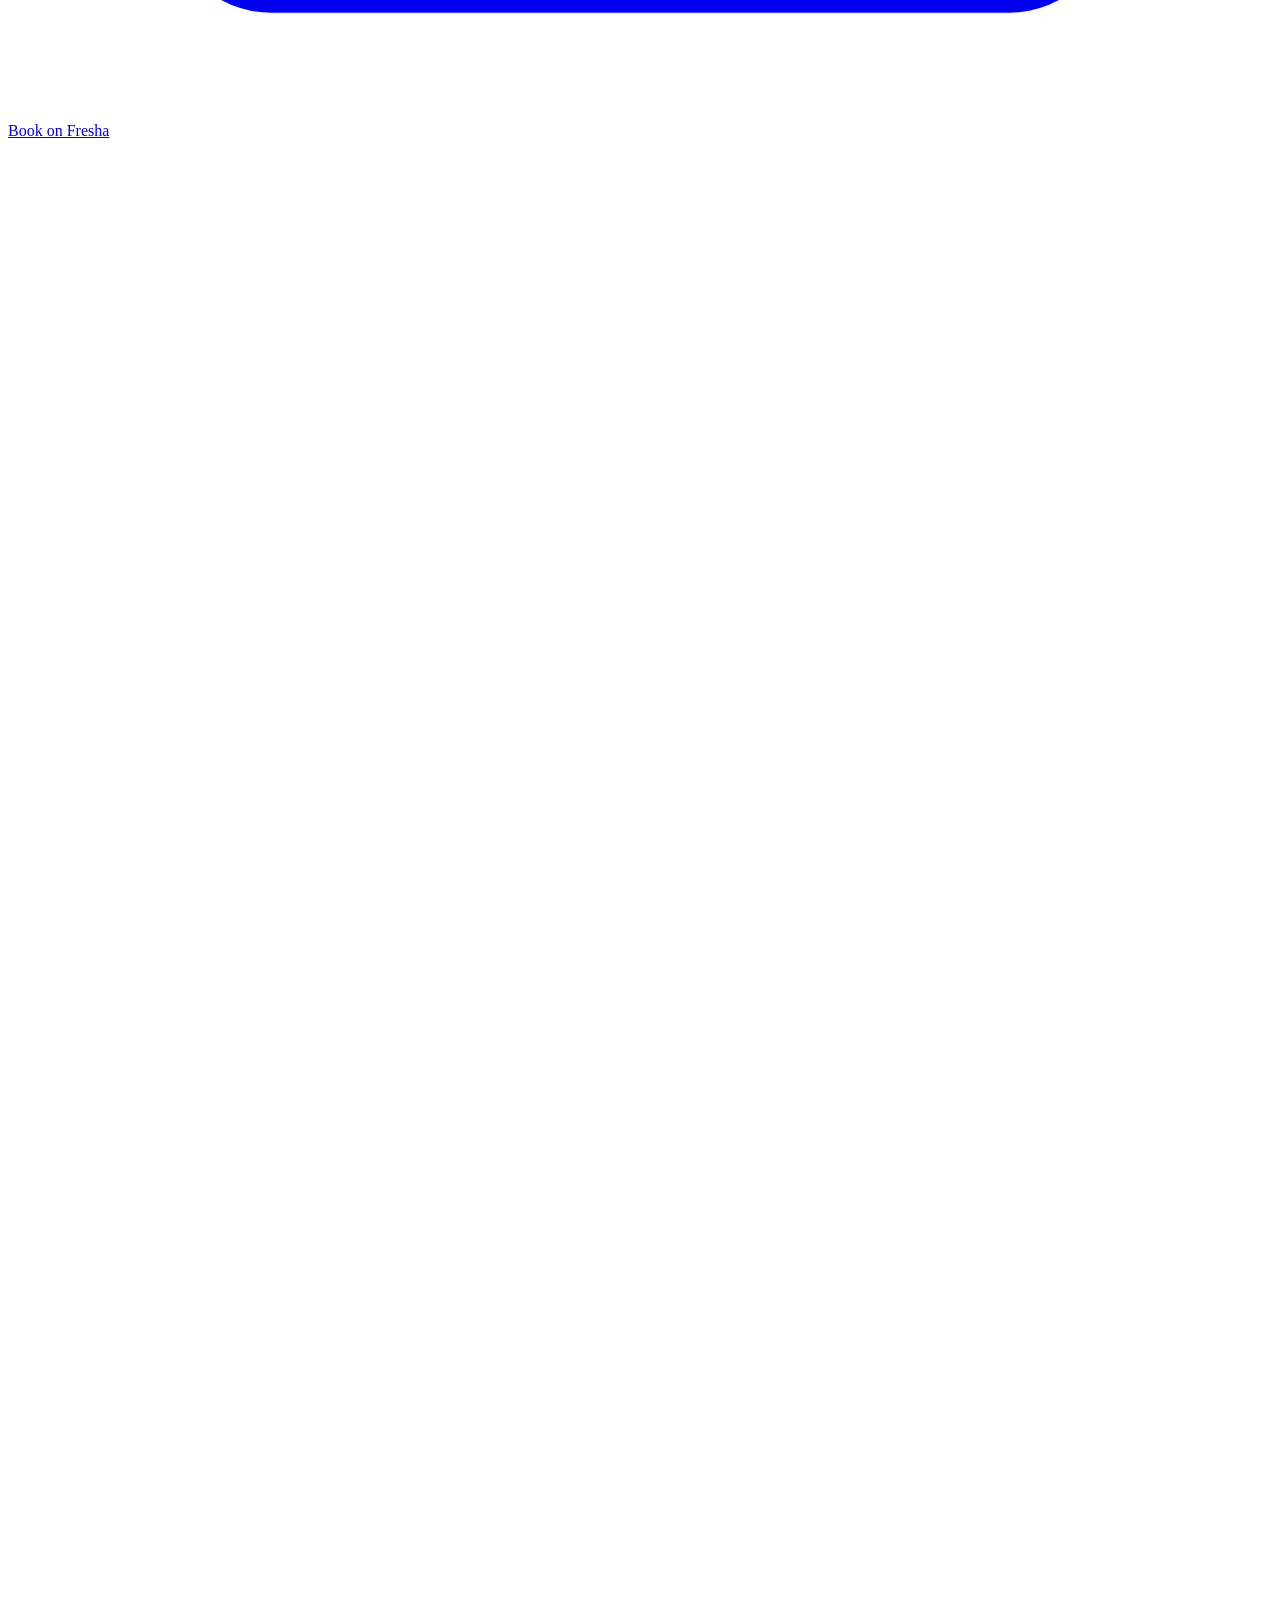
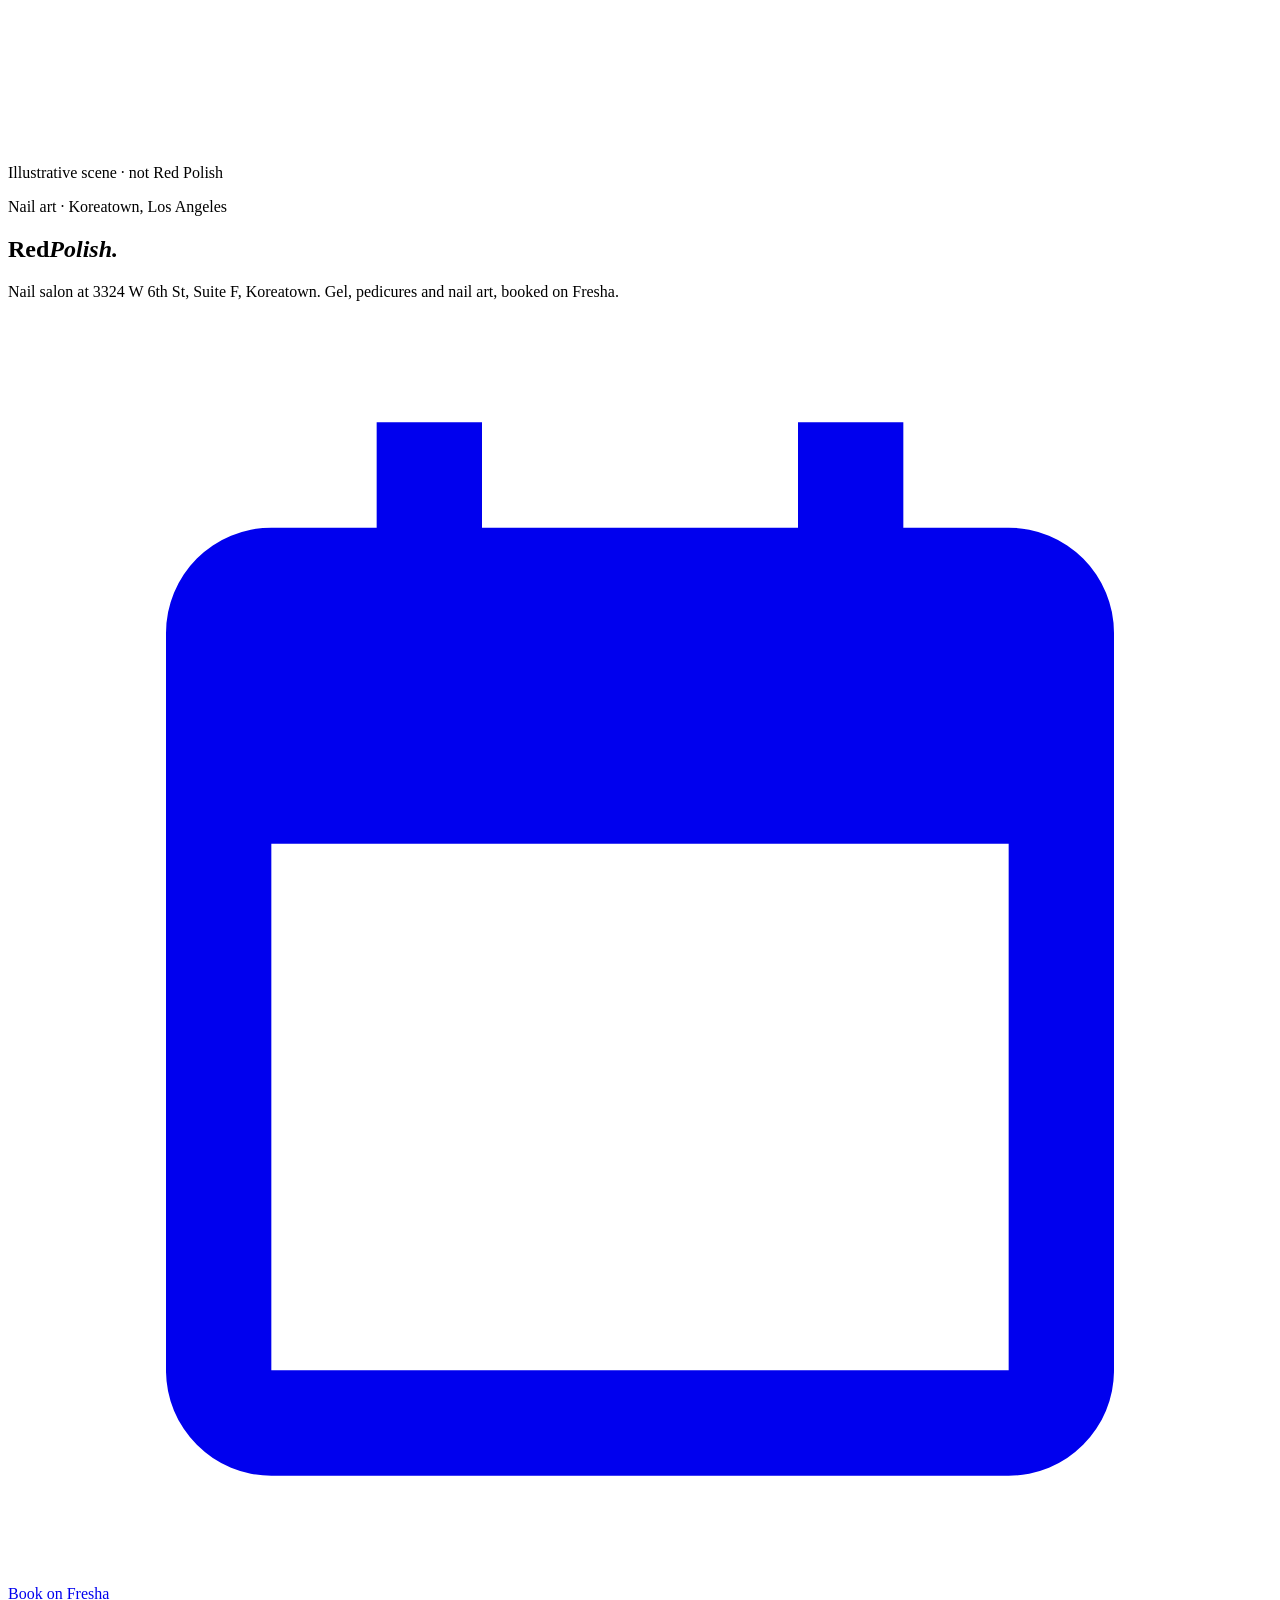
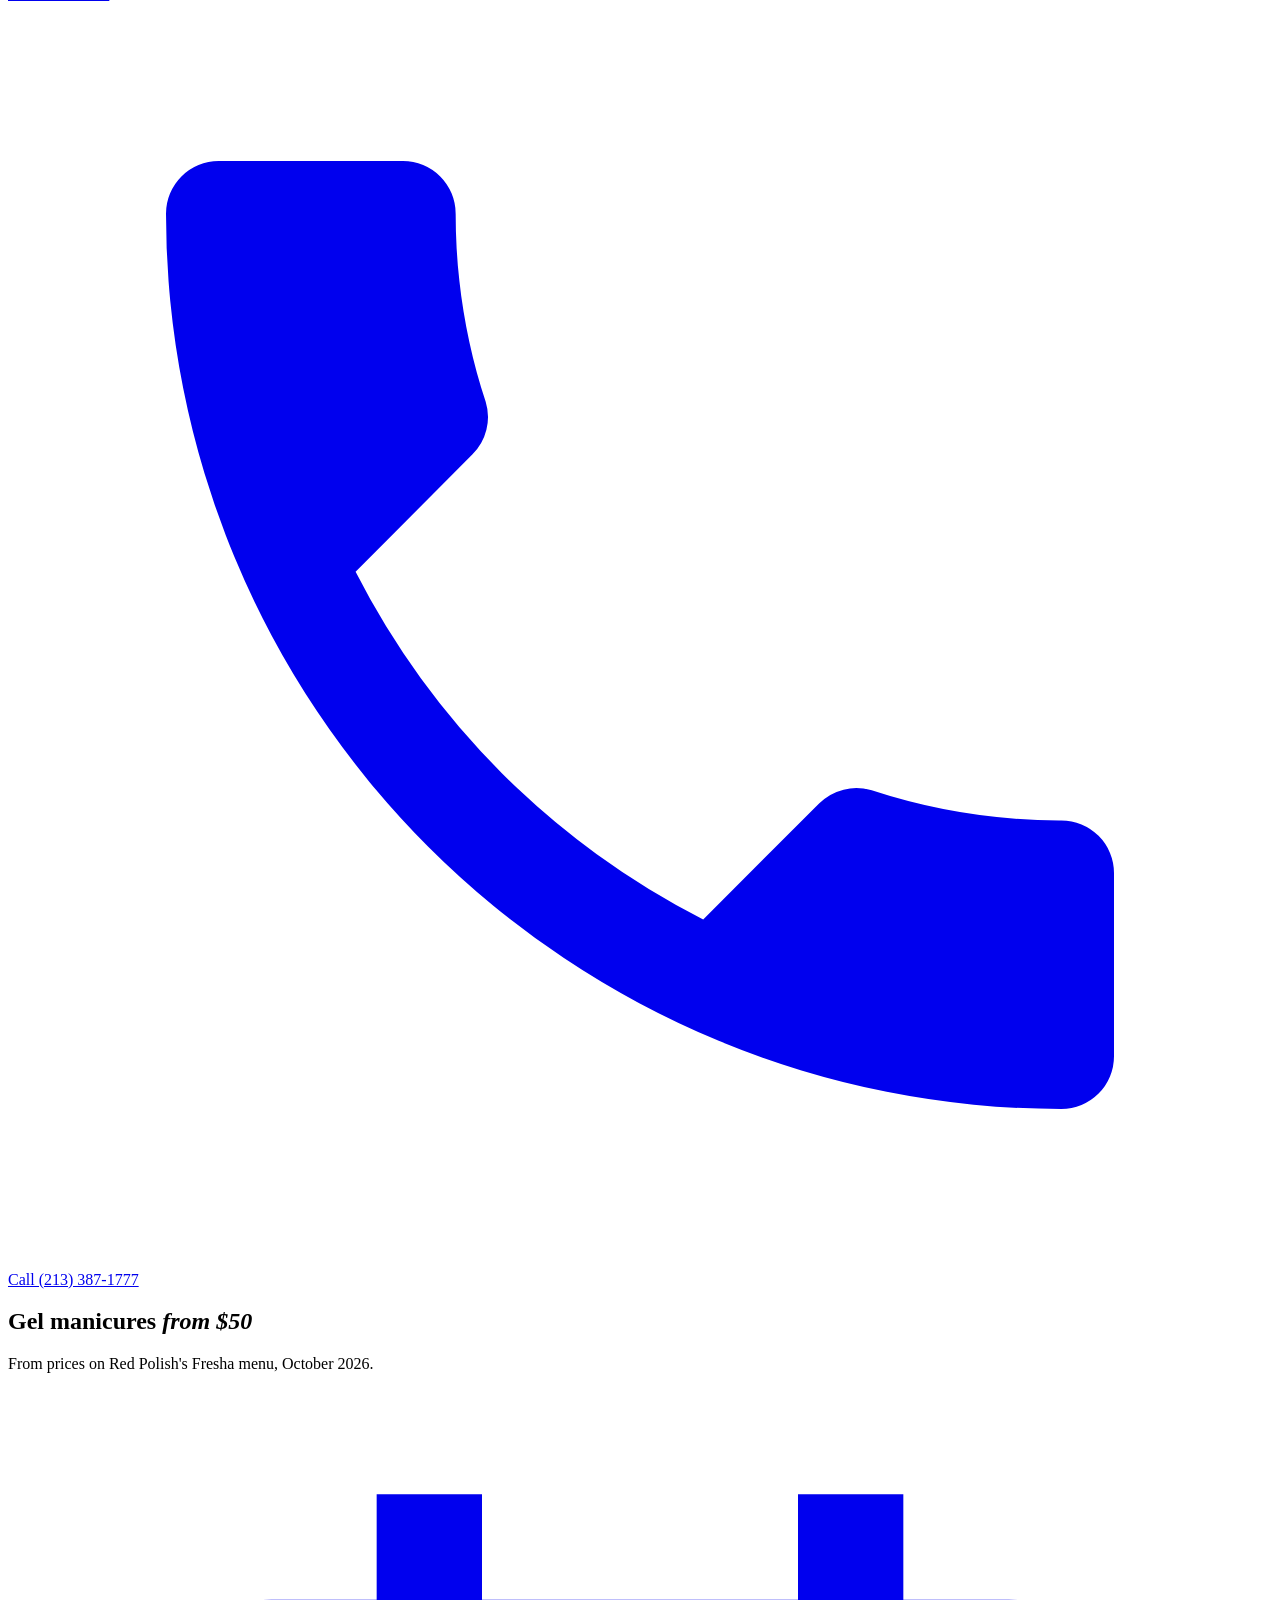
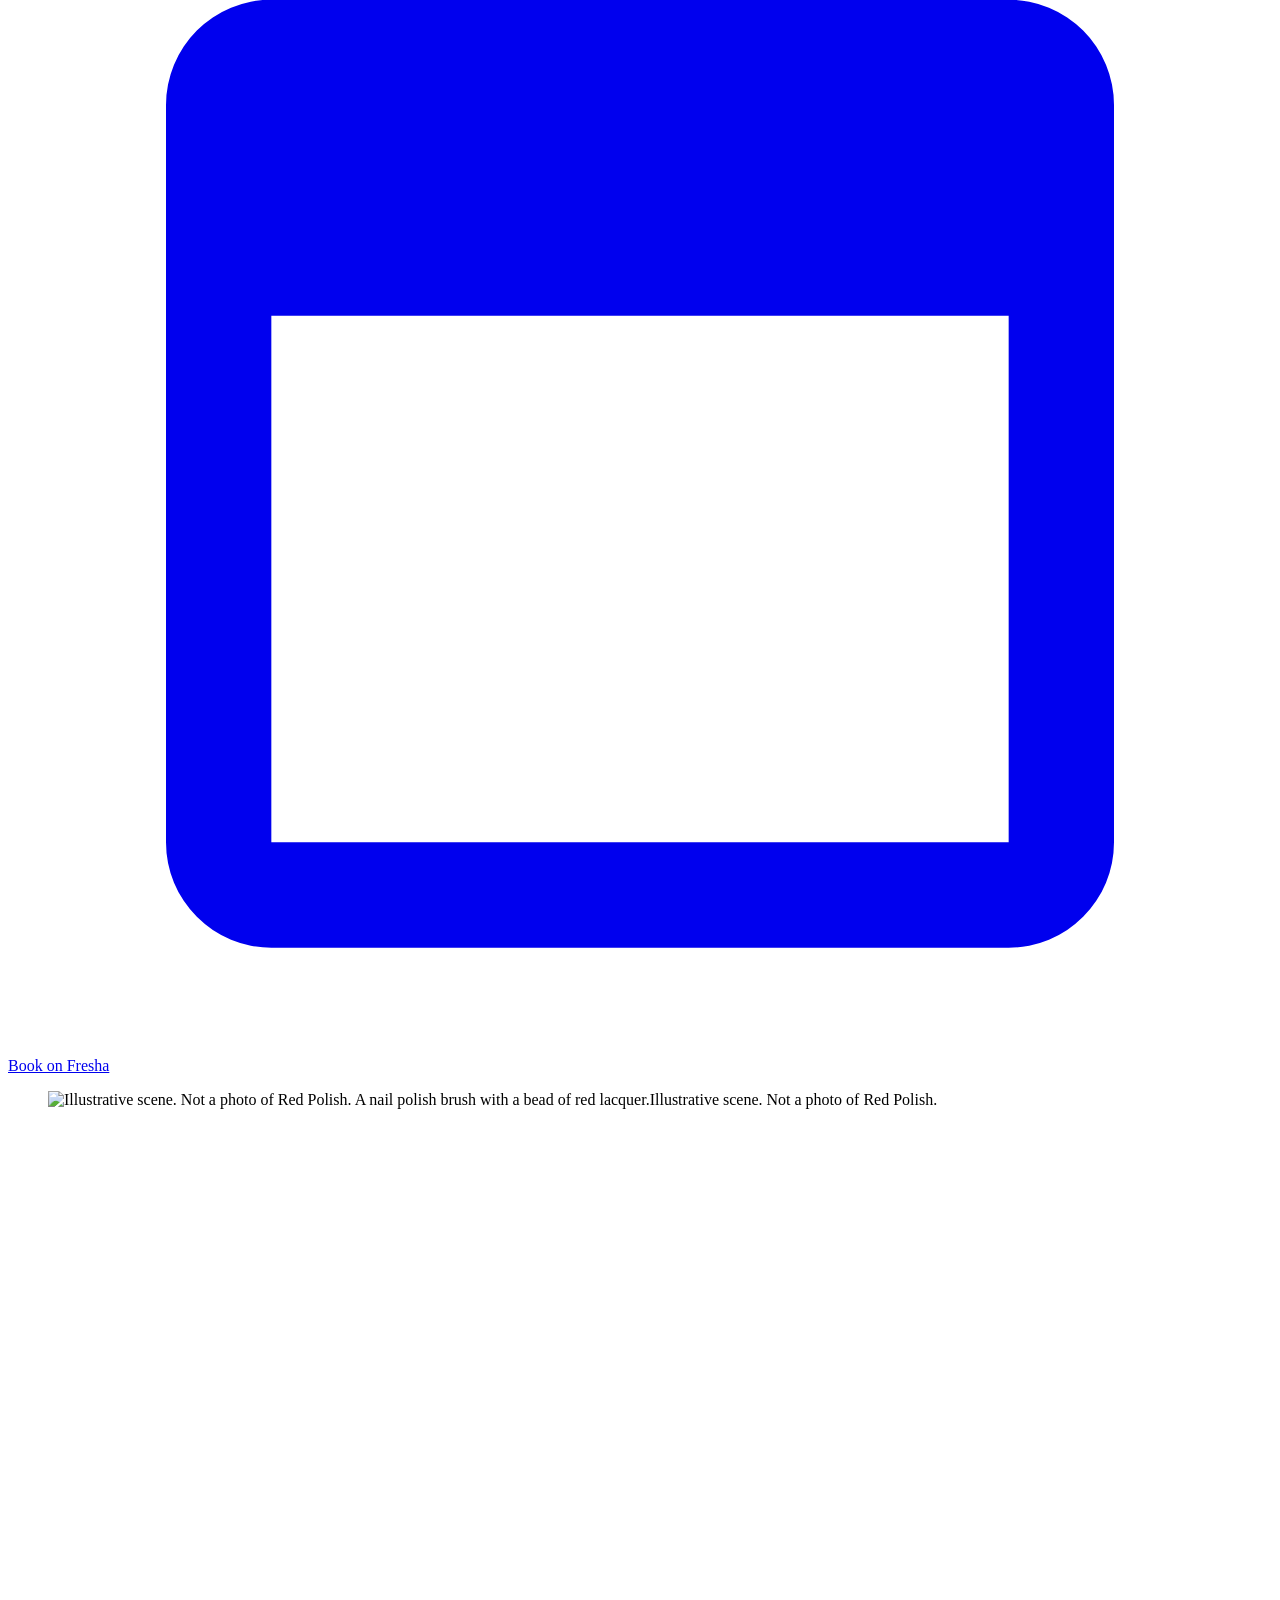
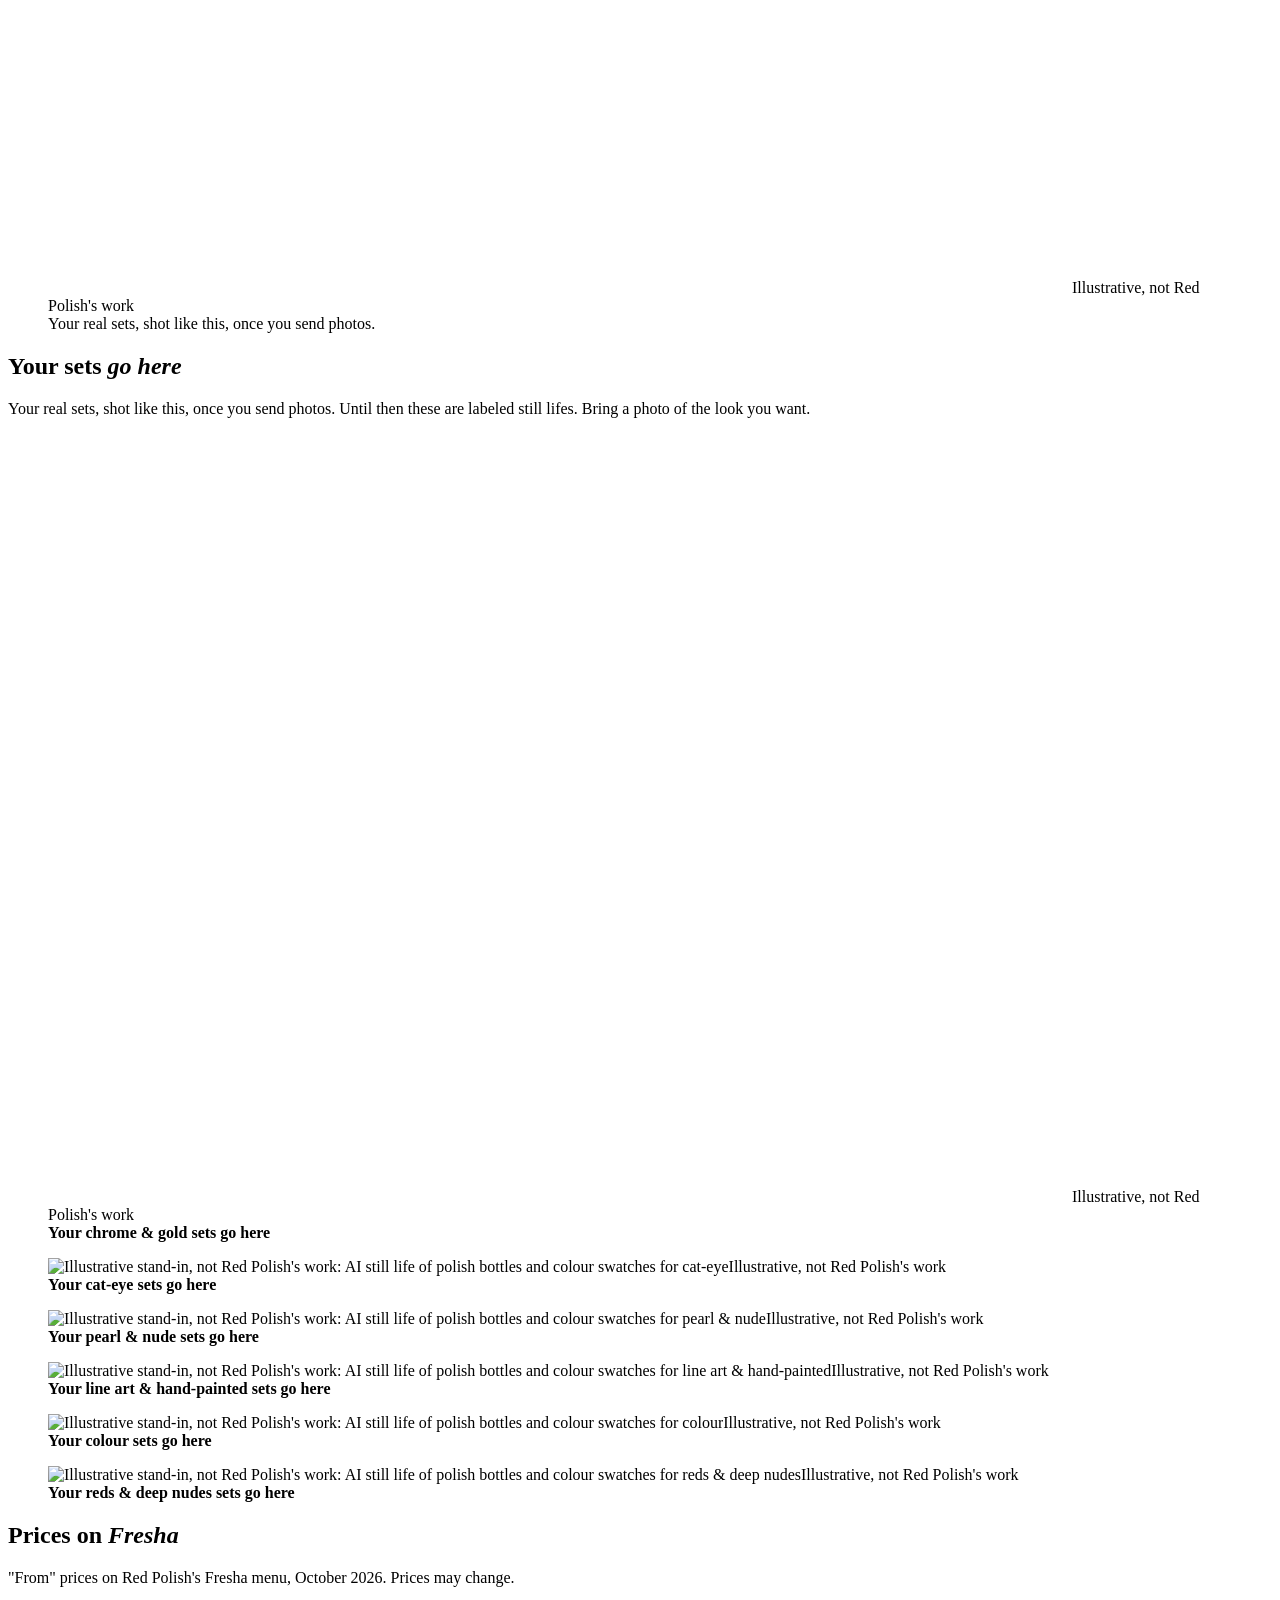
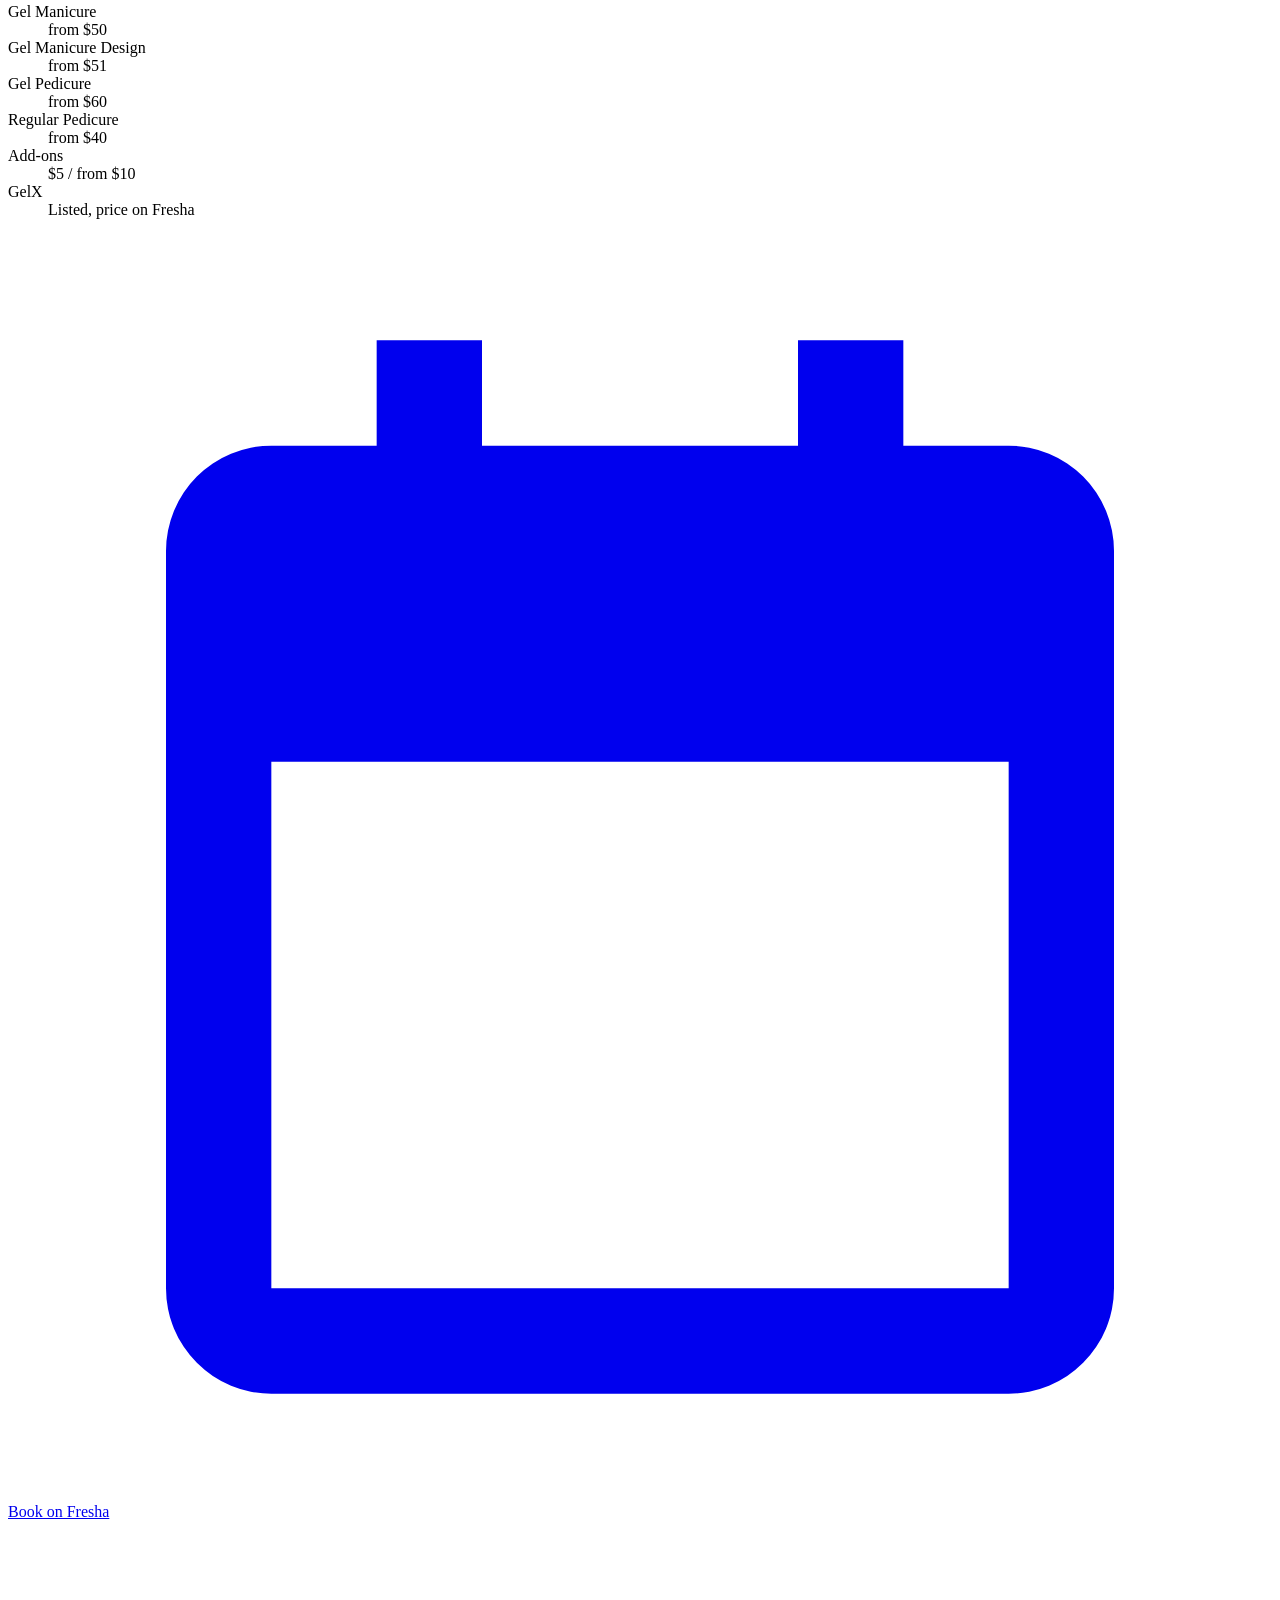
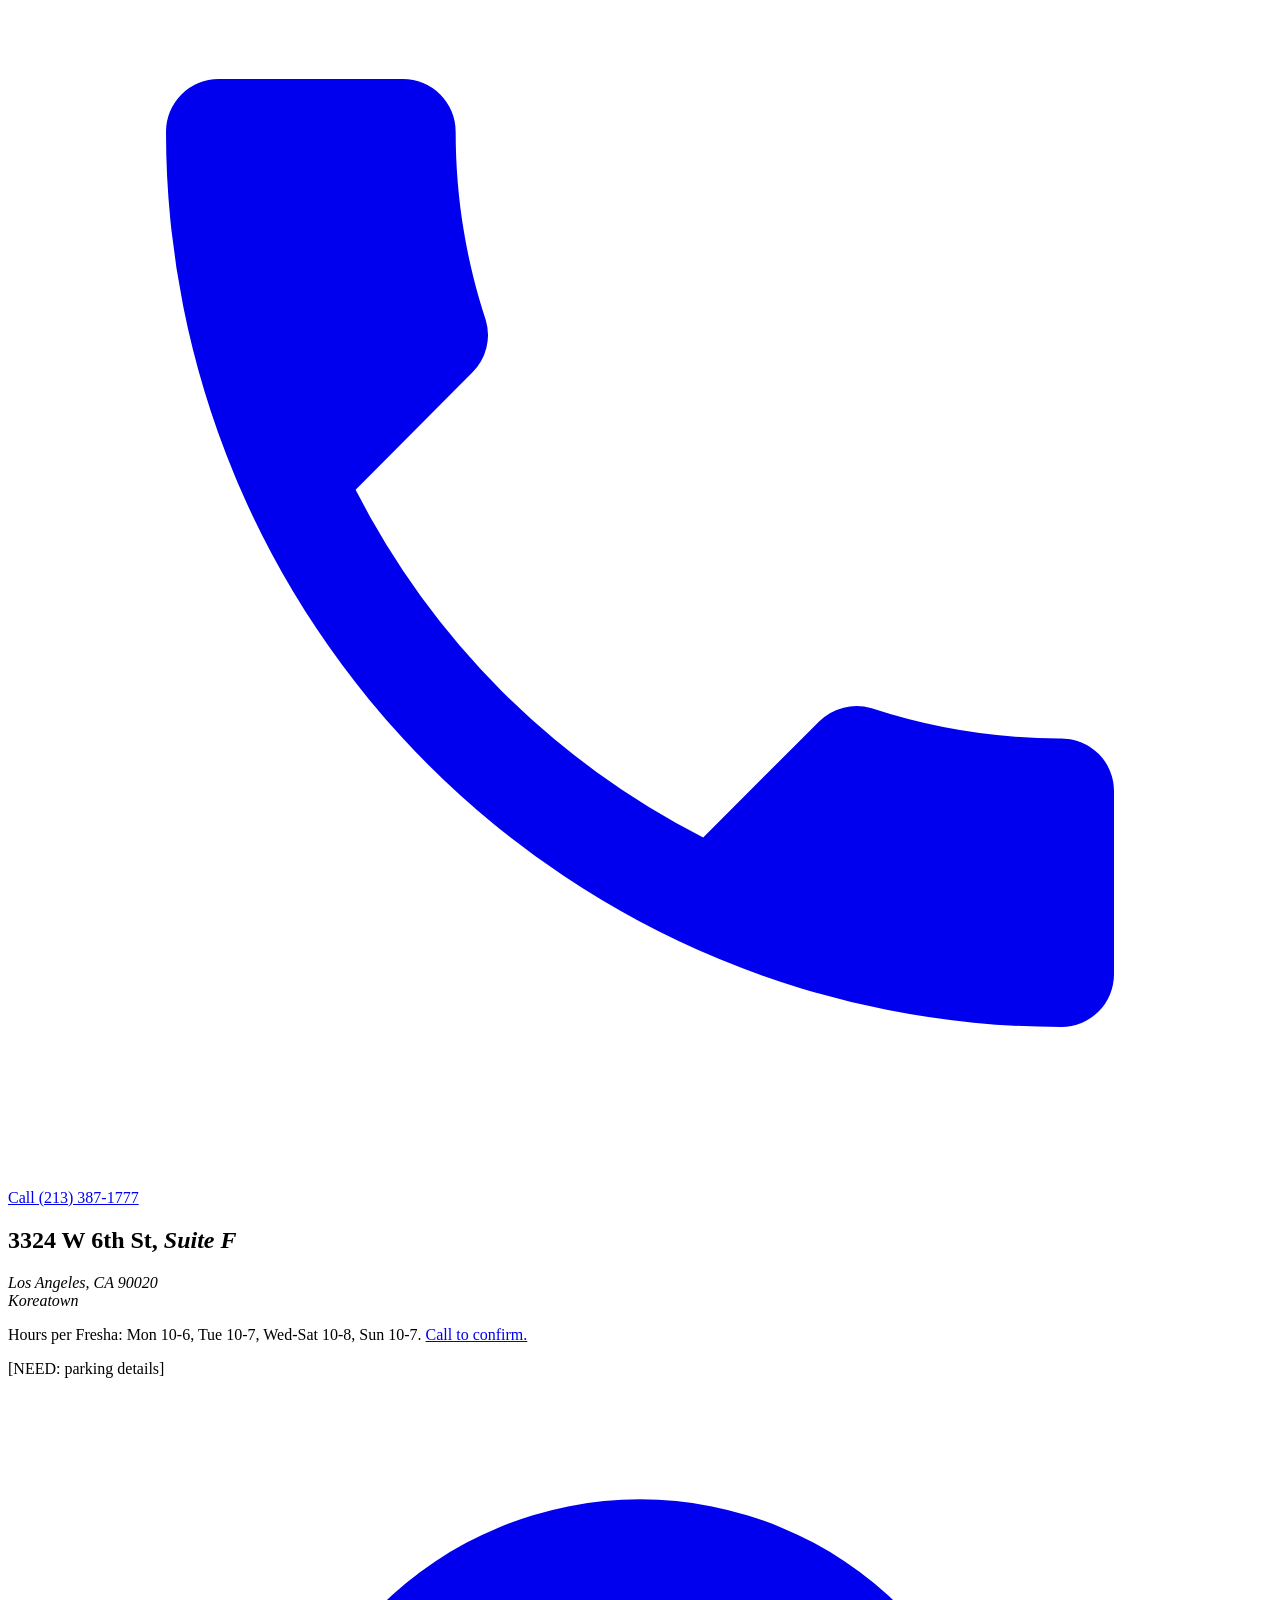
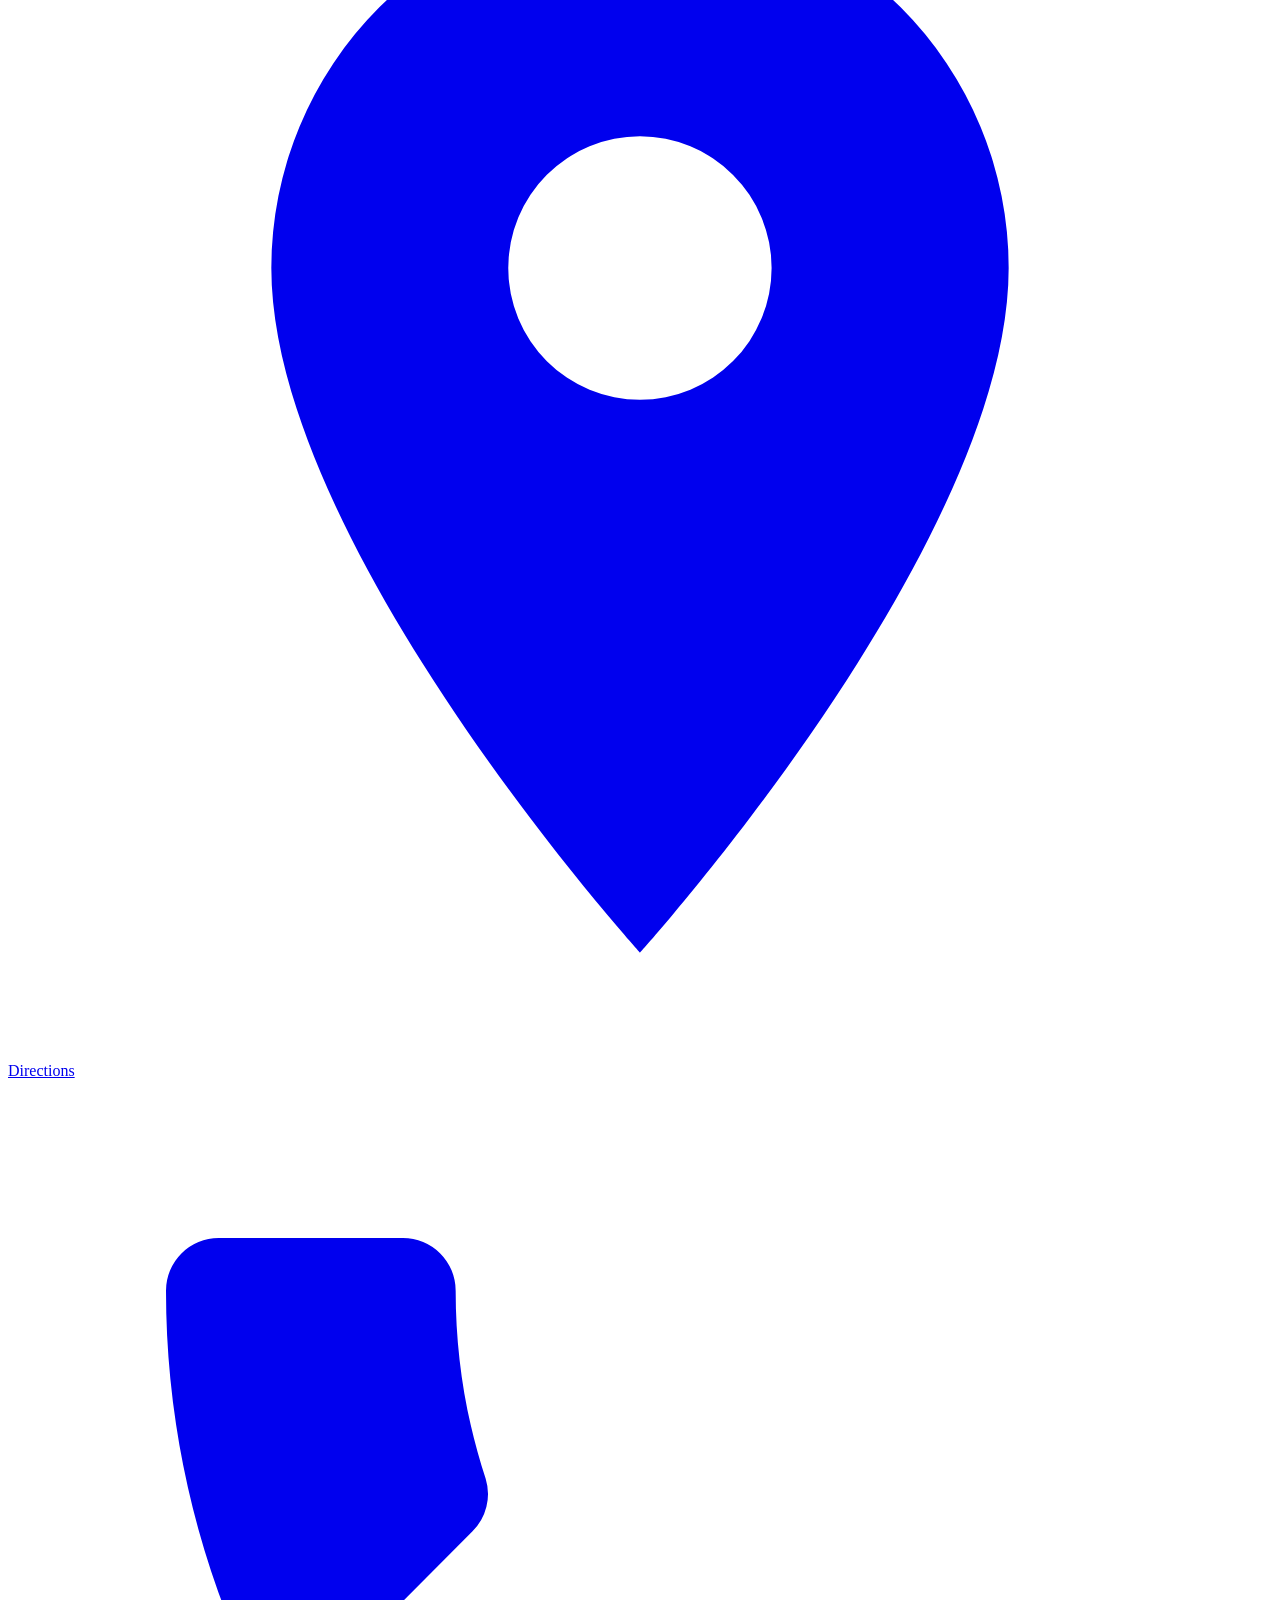
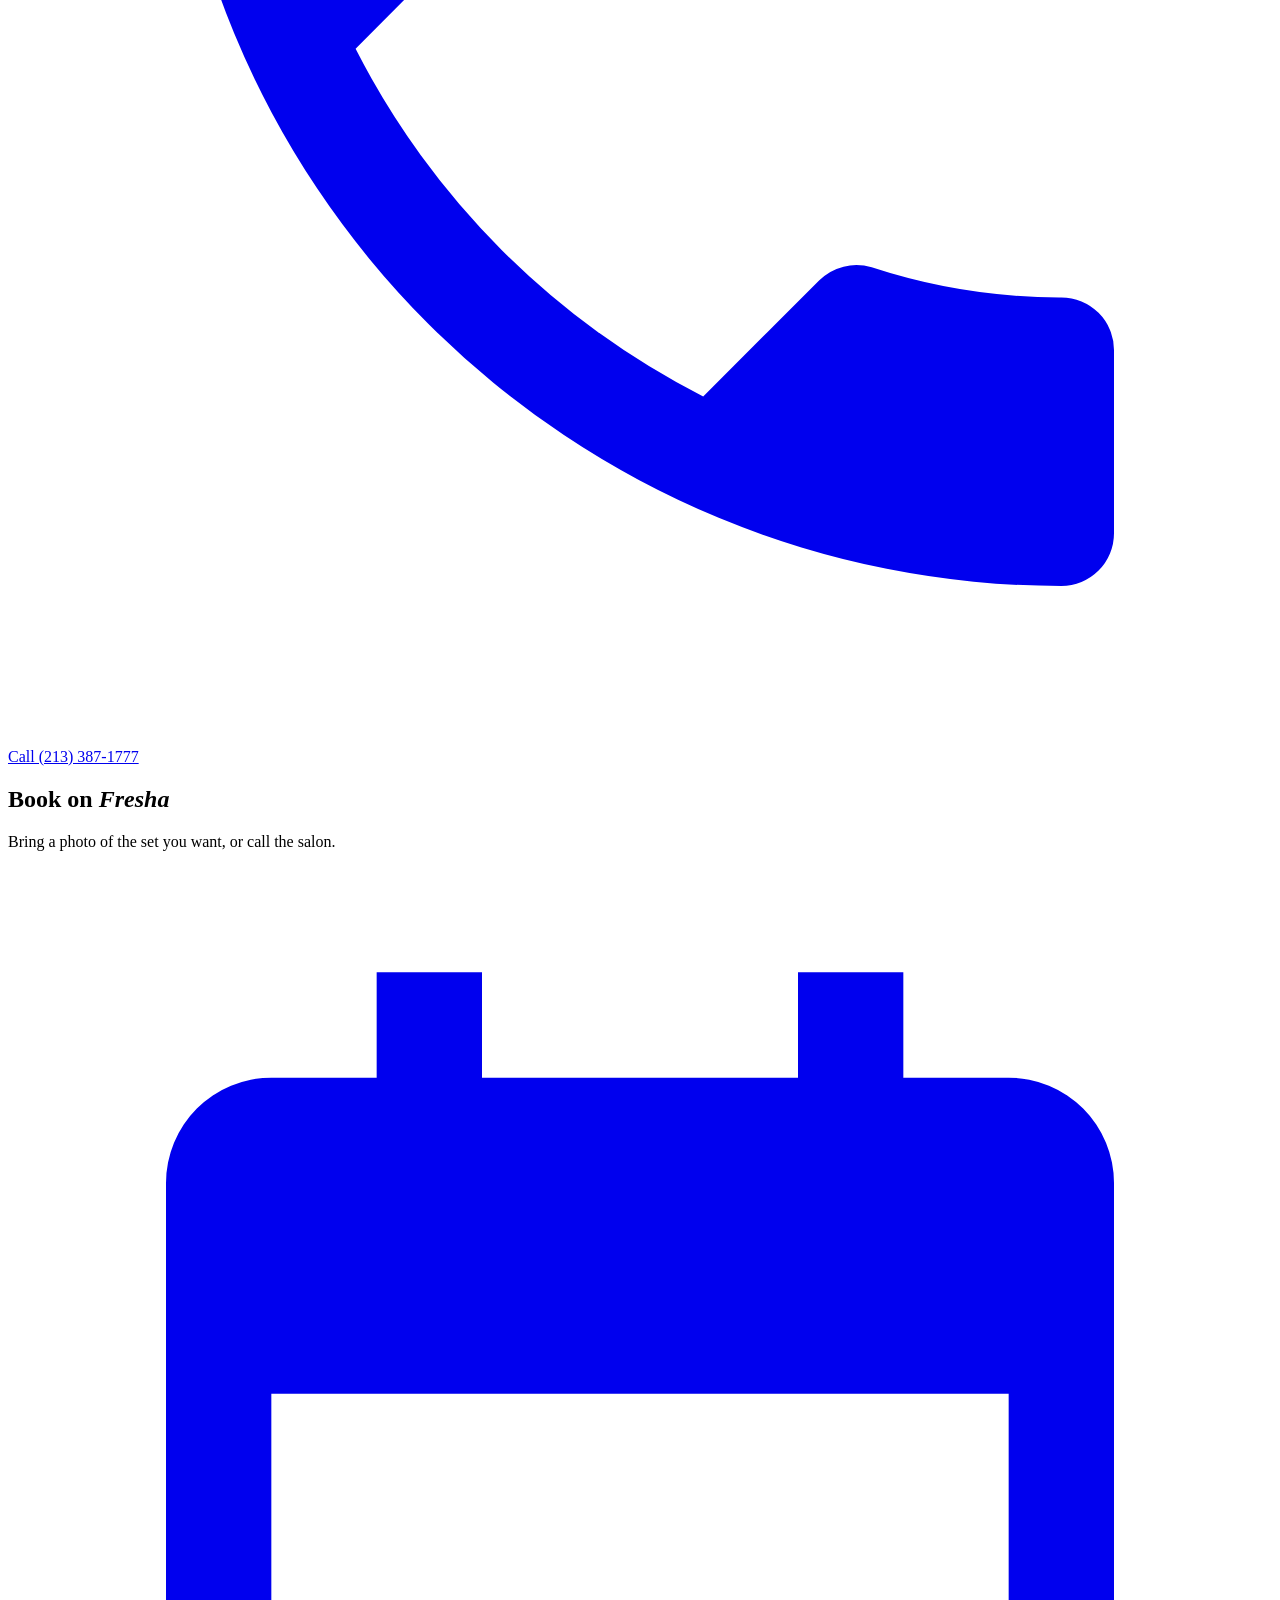
==== commit 28f80d53: "Rev 4.2: hero label chip, mobile hero CTA/padding, sl-1 in bead frame, typographic salon block, no s" ====
--- a/index.html
+++ b/index.html
@@ -10,7 +10,7 @@
 <style>.sr{position:absolute;width:1px;height:1px;overflow:hidden;clip:rect(0 0 0 0);white-space:nowrap}</style></head>
 <body><a class="skip" href="#main">Skip to content</a>
 <header class="nav"><div class="wrap"><a class="wordmark" href="/red-polish/" aria-label="Red Polish home"><i></i>Red Polish</a><nav aria-label="Main"><ul><li><a href="/red-polish/gallery/">Nail art<svg viewBox="0 0 100 8" preserveAspectRatio="none" aria-hidden="true"><path d="M2 5 C 30 1, 60 8, 98 3"/></svg></a></li><li><a href="/red-polish/services/">Services<svg viewBox="0 0 100 8" preserveAspectRatio="none" aria-hidden="true"><path d="M2 5 C 30 1, 60 8, 98 3"/></svg></a></li><li><a href="/red-polish/visit/">Visit<svg viewBox="0 0 100 8" preserveAspectRatio="none" aria-hidden="true"><path d="M2 5 C 30 1, 60 8, 98 3"/></svg></a></li></ul><details class="mnav"><summary aria-label="Menu"><span></span>Menu</summary><div class="mpanel"><a href="/red-polish/">Home</a><a href="/red-polish/gallery/">Nail art<svg viewBox="0 0 100 8" preserveAspectRatio="none" aria-hidden="true"><path d="M2 5 C 30 1, 60 8, 98 3"/></svg></a><a href="/red-polish/services/">Services<svg viewBox="0 0 100 8" preserveAspectRatio="none" aria-hidden="true"><path d="M2 5 C 30 1, 60 8, 98 3"/></svg></a><a href="/red-polish/visit/">Visit<svg viewBox="0 0 100 8" preserveAspectRatio="none" aria-hidden="true"><path d="M2 5 C 30 1, 60 8, 98 3"/></svg></a><a href="tel:+12133871777">Call (213) 387-1777</a></div></details></nav><a class="btn btn-primary btn-sm" href="https://www.fresha.com/a/red-polish-los-angeles-3324-west-6th-street-pw7nx5bw?utm_source=site&amp;utm_content=nav" target="_blank" rel="noopener" data-track="fresha-nav"><svg viewBox="0 0 24 24" aria-hidden="true"><path fill="currentColor" d="M7 2v2H5a2 2 0 0 0-2 2v14a2 2 0 0 0 2 2h14a2 2 0 0 0 2-2V6a2 2 0 0 0-2-2h-2V2h-2v2H9V2H7Zm-2 8h14v10H5V10Z"/></svg>Book on Fresha<span class="sr"> (opens Fresha)</span></a></div></header>
-<main id="main"><section class="hero" aria-labelledby="h1"><div class="hero-media"><picture><source media="(max-width:820px)" type="image/avif" srcset="/red-polish/assets/img/hero-m-800.avif 800w, /red-polish/assets/img/hero-m-1200.avif 1200w, /red-polish/assets/img/hero-m-1600.avif 1600w" sizes="100vw"><source media="(max-width:820px)" type="image/webp" srcset="/red-polish/assets/img/hero-m-800.webp 800w, /red-polish/assets/img/hero-m-1200.webp 1200w, /red-polish/assets/img/hero-m-1600.webp 1600w" sizes="100vw"><source type="image/avif" srcset="/red-polish/assets/img/hero-d-960.avif 960w, /red-polish/assets/img/hero-d-1280.avif 1280w, /red-polish/assets/img/hero-d-1920.avif 1920w, /red-polish/assets/img/hero-d-2880.avif 2880w" sizes="100vw"><img class="poster" src="/red-polish/assets/img/hero-d-1920.webp" srcset="/red-polish/assets/img/hero-d-960.webp 960w, /red-polish/assets/img/hero-d-1280.webp 1280w, /red-polish/assets/img/hero-d-1920.webp 1920w, /red-polish/assets/img/hero-d-2880.webp 2880w" sizes="100vw" width="2880" height="1620" alt="Illustrative scene: a faceted bottle of red lacquer with a chrome cap in a beam of light" fetchpriority="high"></picture><span class="ill">Illustrative scene. Not a photo of Red Polish.</span></div>
+<main id="main"><section class="hero" aria-labelledby="h1"><div class="hero-media"><picture><source media="(max-width:820px)" type="image/avif" srcset="/red-polish/assets/img/hero-m-800.avif 800w, /red-polish/assets/img/hero-m-1200.avif 1200w, /red-polish/assets/img/hero-m-1600.avif 1600w" sizes="100vw"><source media="(max-width:820px)" type="image/webp" srcset="/red-polish/assets/img/hero-m-800.webp 800w, /red-polish/assets/img/hero-m-1200.webp 1200w, /red-polish/assets/img/hero-m-1600.webp 1600w" sizes="100vw"><source type="image/avif" srcset="/red-polish/assets/img/hero-d-960.avif 960w, /red-polish/assets/img/hero-d-1280.avif 1280w, /red-polish/assets/img/hero-d-1920.avif 1920w, /red-polish/assets/img/hero-d-2880.avif 2880w" sizes="100vw"><img class="poster" src="/red-polish/assets/img/hero-d-1920.webp" srcset="/red-polish/assets/img/hero-d-960.webp 960w, /red-polish/assets/img/hero-d-1280.webp 1280w, /red-polish/assets/img/hero-d-1920.webp 1920w, /red-polish/assets/img/hero-d-2880.webp 2880w" sizes="100vw" width="2880" height="1620" alt="Illustrative scene: a faceted bottle of red lacquer with a chrome cap in a beam of light" fetchpriority="high"></picture><span class="ill">Illustrative scene · not Red Polish</span></div>
 <div class="sweep" aria-hidden="true"></div>
 <div class="hero-inner"><p class="eyebrow">Nail art · Koreatown, Los Angeles</p><h1 id="h1"><span>Red</span><em>Polish.</em></h1>
 <div class="hero-side"><p class="sub">Nail salon at 3324 W 6th St, Suite F, Koreatown. Gel, pedicures and nail art, booked on Fresha.</p>
@@ -20,14 +20,14 @@
 <section class="uncap" id="bead" aria-labelledby="bead-h"><div class="u-grid">
 <div class="u-copy"><h2 id="bead-h">Gel manicures <em>from $50</em></h2><p>From prices on Red Polish's Fresha menu, October 2026.</p><a class="btn btn-primary btn-sm" href="https://www.fresha.com/a/red-polish-los-angeles-3324-west-6th-street-pw7nx5bw?utm_source=site&amp;utm_content=bead" target="_blank" rel="noopener" data-track="fresha-bead"><svg viewBox="0 0 24 24" aria-hidden="true"><path fill="currentColor" d="M7 2v2H5a2 2 0 0 0-2 2v14a2 2 0 0 0 2 2h14a2 2 0 0 0 2-2V6a2 2 0 0 0-2-2h-2V2h-2v2H9V2H7Zm-2 8h14v10H5V10Z"/></svg>Book on Fresha<span class="sr"> (opens Fresha)</span></a>
 <figure class="u-macro"><picture><source type="image/avif" srcset="/red-polish/assets/img/ai-2-brush-640.avif 640w, /red-polish/assets/img/ai-2-brush-1024.avif 1024w" sizes="(max-width:820px) 60vw, 26vw"><img src="/red-polish/assets/img/ai-2-brush-1024.webp" srcset="/red-polish/assets/img/ai-2-brush-640.webp 640w, /red-polish/assets/img/ai-2-brush-1024.webp 1024w" sizes="(max-width:820px) 60vw, 26vw" width="768" height="768" alt="Illustrative scene. Not a photo of Red Polish. A nail polish brush with a bead of red lacquer." loading="lazy" decoding="async"></picture><span class="ill">Illustrative scene. Not a photo of Red Polish.</span></figure></div>
-<figure class="u-real"><div class="focus"><picture><source type="image/avif" srcset="/red-polish/assets/img/sl-2-640.avif 640w, /red-polish/assets/img/sl-2-1024.avif 1024w, /red-polish/assets/img/sl-2-1600.avif 1600w, /red-polish/assets/img/sl-2-2048.avif 2048w" sizes="(max-width:820px) 100vw, 58vw"><img src="/red-polish/assets/img/sl-2-1024.webp" srcset="/red-polish/assets/img/sl-2-640.webp 640w, /red-polish/assets/img/sl-2-1024.webp 1024w, /red-polish/assets/img/sl-2-1600.webp 1600w, /red-polish/assets/img/sl-2-2048.webp 2048w" sizes="(max-width:820px) 100vw, 58vw" width="1024" height="768" alt="Illustrative stand-in, not Red Polish&#x27;s work: AI still life of polish bottles and colour swatches for pearl and nude" loading="lazy" decoding="async"></picture><span class="tag">Illustrative, not Red Polish's work</span></div><figcaption>Your pearl sets go here</figcaption></figure></div></section>
-<section class="sets" id="sets" aria-labelledby="sets-h"><div class="sets-head"><h2 id="sets-h">Your sets <em>go here</em></h2><p>Stand-in still lifes until Red Polish shares its own photos. Bring a photo of the look you want.</p></div>
-<div class="rail tray" tabindex="0" role="region" aria-label="Nail sets"><figure class="set lead"><div class="ph"><picture><source type="image/avif" srcset="/red-polish/assets/img/sl-1-640.avif 640w, /red-polish/assets/img/sl-1-1024.avif 1024w, /red-polish/assets/img/sl-1-1600.avif 1600w, /red-polish/assets/img/sl-1-2048.avif 2048w" sizes="(max-width:820px) 80vw, 60vw"><img src="/red-polish/assets/img/sl-1-1024.webp" srcset="/red-polish/assets/img/sl-1-640.webp 640w, /red-polish/assets/img/sl-1-1024.webp 1024w, /red-polish/assets/img/sl-1-1600.webp 1600w, /red-polish/assets/img/sl-1-2048.webp 2048w" sizes="(max-width:820px) 80vw, 60vw" width="1024" height="768" alt="Illustrative stand-in, not Red Polish&#x27;s work: AI still life of polish bottles and colour swatches for chrome &amp; gold" loading="lazy" decoding="async"></picture><span class="tag">Illustrative, not Red Polish's work</span></div><figcaption><b>Your chrome & gold sets go here</b></figcaption></figure><figure class="set"><div class="ph"><picture><source type="image/avif" srcset="/red-polish/assets/img/sl-5-640.avif 640w, /red-polish/assets/img/sl-5-1024.avif 1024w, /red-polish/assets/img/sl-5-1600.avif 1600w, /red-polish/assets/img/sl-5-2048.avif 2048w" sizes="(max-width:820px) 64vw, 380px"><img src="/red-polish/assets/img/sl-5-1024.webp" srcset="/red-polish/assets/img/sl-5-640.webp 640w, /red-polish/assets/img/sl-5-1024.webp 1024w, /red-polish/assets/img/sl-5-1600.webp 1600w, /red-polish/assets/img/sl-5-2048.webp 2048w" sizes="(max-width:820px) 64vw, 380px" width="1024" height="768" alt="Illustrative stand-in, not Red Polish&#x27;s work: AI still life of polish bottles and colour swatches for cat-eye" loading="lazy" decoding="async"></picture><span class="tag">Illustrative, not Red Polish's work</span></div><figcaption><b>Your cat-eye sets go here</b></figcaption></figure><figure class="set"><div class="ph"><picture><source type="image/avif" srcset="/red-polish/assets/img/sl-2-640.avif 640w, /red-polish/assets/img/sl-2-1024.avif 1024w, /red-polish/assets/img/sl-2-1600.avif 1600w, /red-polish/assets/img/sl-2-2048.avif 2048w" sizes="(max-width:820px) 64vw, 380px"><img src="/red-polish/assets/img/sl-2-1024.webp" srcset="/red-polish/assets/img/sl-2-640.webp 640w, /red-polish/assets/img/sl-2-1024.webp 1024w, /red-polish/assets/img/sl-2-1600.webp 1600w, /red-polish/assets/img/sl-2-2048.webp 2048w" sizes="(max-width:820px) 64vw, 380px" width="1024" height="768" alt="Illustrative stand-in, not Red Polish&#x27;s work: AI still life of polish bottles and colour swatches for pearl &amp; nude" loading="lazy" decoding="async"></picture><span class="tag">Illustrative, not Red Polish's work</span></div><figcaption><b>Your pearl & nude sets go here</b></figcaption></figure><figure class="set"><div class="ph"><picture><source type="image/avif" srcset="/red-polish/assets/img/sl-3-640.avif 640w, /red-polish/assets/img/sl-3-1024.avif 1024w, /red-polish/assets/img/sl-3-1600.avif 1600w, /red-polish/assets/img/sl-3-2048.avif 2048w" sizes="(max-width:820px) 64vw, 380px"><img src="/red-polish/assets/img/sl-3-1024.webp" srcset="/red-polish/assets/img/sl-3-640.webp 640w, /red-polish/assets/img/sl-3-1024.webp 1024w, /red-polish/assets/img/sl-3-1600.webp 1600w, /red-polish/assets/img/sl-3-2048.webp 2048w" sizes="(max-width:820px) 64vw, 380px" width="1024" height="768" alt="Illustrative stand-in, not Red Polish&#x27;s work: AI still life of polish bottles and colour swatches for line art &amp; hand-painted" loading="lazy" decoding="async"></picture><span class="tag">Illustrative, not Red Polish's work</span></div><figcaption><b>Your line art & hand-painted sets go here</b></figcaption></figure><figure class="set"><div class="ph"><picture><source type="image/avif" srcset="/red-polish/assets/img/sl-4-640.avif 640w, /red-polish/assets/img/sl-4-1024.avif 1024w, /red-polish/assets/img/sl-4-1600.avif 1600w, /red-polish/assets/img/sl-4-2048.avif 2048w" sizes="(max-width:820px) 64vw, 380px"><img src="/red-polish/assets/img/sl-4-1024.webp" srcset="/red-polish/assets/img/sl-4-640.webp 640w, /red-polish/assets/img/sl-4-1024.webp 1024w, /red-polish/assets/img/sl-4-1600.webp 1600w, /red-polish/assets/img/sl-4-2048.webp 2048w" sizes="(max-width:820px) 64vw, 380px" width="1024" height="768" alt="Illustrative stand-in, not Red Polish&#x27;s work: AI still life of polish bottles and colour swatches for colour" loading="lazy" decoding="async"></picture><span class="tag">Illustrative, not Red Polish's work</span></div><figcaption><b>Your colour sets go here</b></figcaption></figure><figure class="set"><div class="ph"><picture><source type="image/avif" srcset="/red-polish/assets/img/sl-6-640.avif 640w, /red-polish/assets/img/sl-6-1024.avif 1024w, /red-polish/assets/img/sl-6-1600.avif 1600w, /red-polish/assets/img/sl-6-2048.avif 2048w" sizes="(max-width:820px) 64vw, 380px"><img src="/red-polish/assets/img/sl-6-1024.webp" srcset="/red-polish/assets/img/sl-6-640.webp 640w, /red-polish/assets/img/sl-6-1024.webp 1024w, /red-polish/assets/img/sl-6-1600.webp 1600w, /red-polish/assets/img/sl-6-2048.webp 2048w" sizes="(max-width:820px) 64vw, 380px" width="1024" height="576" alt="Illustrative stand-in, not Red Polish&#x27;s work: AI still life of polish bottles and colour swatches for reds &amp; deep nudes" loading="lazy" decoding="async"></picture><span class="tag">Illustrative, not Red Polish's work</span></div><figcaption><b>Your reds & deep nudes sets go here</b></figcaption></figure></div></section>
+<figure class="u-real"><div class="focus"><picture><source type="image/avif" srcset="/red-polish/assets/img/sl-1-640.avif 640w, /red-polish/assets/img/sl-1-1024.avif 1024w, /red-polish/assets/img/sl-1-1600.avif 1600w, /red-polish/assets/img/sl-1-2048.avif 2048w" sizes="(max-width:820px) 100vw, 58vw"><img src="/red-polish/assets/img/sl-1-1024.webp" srcset="/red-polish/assets/img/sl-1-640.webp 640w, /red-polish/assets/img/sl-1-1024.webp 1024w, /red-polish/assets/img/sl-1-1600.webp 1600w, /red-polish/assets/img/sl-1-2048.webp 2048w" sizes="(max-width:820px) 100vw, 58vw" width="1024" height="768" alt="Illustrative stand-in, not Red Polish&#x27;s work: AI still life of polish bottles and colour swatches for chrome and gold" loading="lazy" decoding="async"></picture><span class="tag">Illustrative, not Red Polish's work</span></div><figcaption>Your real sets, shot like this, once you send photos.</figcaption></figure></div></section>
+<section class="sets" id="sets" aria-labelledby="sets-h"><div class="sets-head"><h2 id="sets-h">Your sets <em>go here</em></h2><p>Your real sets, shot like this, once you send photos. Until then these are labeled still lifes. Bring a photo of the look you want.</p></div>
+<div class="rail tray" tabindex="0" role="region" aria-label="Nail sets"><figure class="set lead"><div class="ph"><picture><source type="image/avif" srcset="/red-polish/assets/img/sl-1-640.avif 640w, /red-polish/assets/img/sl-1-1024.avif 1024w, /red-polish/assets/img/sl-1-1600.avif 1600w, /red-polish/assets/img/sl-1-2048.avif 2048w" sizes="(max-width:820px) 80vw, 60vw"><img src="/red-polish/assets/img/sl-1-1024.webp" srcset="/red-polish/assets/img/sl-1-640.webp 640w, /red-polish/assets/img/sl-1-1024.webp 1024w, /red-polish/assets/img/sl-1-1600.webp 1600w, /red-polish/assets/img/sl-1-2048.webp 2048w" sizes="(max-width:820px) 80vw, 60vw" width="1024" height="768" alt="Illustrative stand-in, not Red Polish&#x27;s work: AI still life of polish bottles and colour swatches for chrome &amp; gold" loading="lazy" decoding="async"></picture><span class="tag">Illustrative, not Red Polish's work</span></div><figcaption><b>Your chrome & gold sets go here</b></figcaption></figure><figure class="set"><div class="ph"><picture><source type="image/avif" srcset="/red-polish/assets/img/sl-5-640.avif 640w, /red-polish/assets/img/sl-5-1024.avif 1024w" sizes="(max-width:820px) 64vw, 380px"><img src="/red-polish/assets/img/sl-5-1024.webp" srcset="/red-polish/assets/img/sl-5-640.webp 640w, /red-polish/assets/img/sl-5-1024.webp 1024w" sizes="(max-width:820px) 64vw, 380px" width="1024" height="768" alt="Illustrative stand-in, not Red Polish&#x27;s work: AI still life of polish bottles and colour swatches for cat-eye" loading="lazy" decoding="async"></picture><span class="tag">Illustrative, not Red Polish's work</span></div><figcaption><b>Your cat-eye sets go here</b></figcaption></figure><figure class="set"><div class="ph"><picture><source type="image/avif" srcset="/red-polish/assets/img/sl-2-640.avif 640w, /red-polish/assets/img/sl-2-1024.avif 1024w, /red-polish/assets/img/sl-2-1600.avif 1600w, /red-polish/assets/img/sl-2-2048.avif 2048w" sizes="(max-width:820px) 64vw, 380px"><img src="/red-polish/assets/img/sl-2-1024.webp" srcset="/red-polish/assets/img/sl-2-640.webp 640w, /red-polish/assets/img/sl-2-1024.webp 1024w, /red-polish/assets/img/sl-2-1600.webp 1600w, /red-polish/assets/img/sl-2-2048.webp 2048w" sizes="(max-width:820px) 64vw, 380px" width="1024" height="768" alt="Illustrative stand-in, not Red Polish&#x27;s work: AI still life of polish bottles and colour swatches for pearl &amp; nude" loading="lazy" decoding="async"></picture><span class="tag">Illustrative, not Red Polish's work</span></div><figcaption><b>Your pearl & nude sets go here</b></figcaption></figure><figure class="set"><div class="ph"><picture><source type="image/avif" srcset="/red-polish/assets/img/sl-3-640.avif 640w, /red-polish/assets/img/sl-3-1024.avif 1024w" sizes="(max-width:820px) 64vw, 380px"><img src="/red-polish/assets/img/sl-3-1024.webp" srcset="/red-polish/assets/img/sl-3-640.webp 640w, /red-polish/assets/img/sl-3-1024.webp 1024w" sizes="(max-width:820px) 64vw, 380px" width="1024" height="768" alt="Illustrative stand-in, not Red Polish&#x27;s work: AI still life of polish bottles and colour swatches for line art &amp; hand-painted" loading="lazy" decoding="async"></picture><span class="tag">Illustrative, not Red Polish's work</span></div><figcaption><b>Your line art & hand-painted sets go here</b></figcaption></figure><figure class="set"><div class="ph"><picture><source type="image/avif" srcset="/red-polish/assets/img/sl-4-640.avif 640w, /red-polish/assets/img/sl-4-1024.avif 1024w" sizes="(max-width:820px) 64vw, 380px"><img src="/red-polish/assets/img/sl-4-1024.webp" srcset="/red-polish/assets/img/sl-4-640.webp 640w, /red-polish/assets/img/sl-4-1024.webp 1024w" sizes="(max-width:820px) 64vw, 380px" width="1024" height="768" alt="Illustrative stand-in, not Red Polish&#x27;s work: AI still life of polish bottles and colour swatches for colour" loading="lazy" decoding="async"></picture><span class="tag">Illustrative, not Red Polish's work</span></div><figcaption><b>Your colour sets go here</b></figcaption></figure><figure class="set"><div class="ph"><picture><source type="image/avif" srcset="/red-polish/assets/img/sl-6-640.avif 640w, /red-polish/assets/img/sl-6-1024.avif 1024w" sizes="(max-width:820px) 64vw, 380px"><img src="/red-polish/assets/img/sl-6-1024.webp" srcset="/red-polish/assets/img/sl-6-640.webp 640w, /red-polish/assets/img/sl-6-1024.webp 1024w" sizes="(max-width:820px) 64vw, 380px" width="1024" height="576" alt="Illustrative stand-in, not Red Polish&#x27;s work: AI still life of polish bottles and colour swatches for reds &amp; deep nudes" loading="lazy" decoding="async"></picture><span class="tag">Illustrative, not Red Polish's work</span></div><figcaption><b>Your reds & deep nudes sets go here</b></figcaption></figure></div></section>
 <section class="prices" id="prices" aria-labelledby="pr-h"><div class="spec"><div class="spec-head"><h2 id="pr-h">Prices on <em>Fresha</em></h2><p>"From" prices on Red Polish's Fresha menu, October 2026. Prices may change.</p></div>
 <dl class="spec-list"><div><dt>Gel Manicure</dt><dd>from $50</dd></div><div><dt>Gel Manicure Design</dt><dd>from $51</dd></div><div><dt>Gel Pedicure</dt><dd>from $60</dd></div><div><dt>Regular Pedicure</dt><dd>from $40</dd></div><div><dt>Add-ons</dt><dd>$5 / from $10</dd></div><div><dt>GelX</dt><dd>Listed, price on Fresha</dd></div></dl>
 <div class="ctas"><a class="btn btn-primary" href="https://www.fresha.com/a/red-polish-los-angeles-3324-west-6th-street-pw7nx5bw?utm_source=site&amp;utm_content=prices" target="_blank" rel="noopener" data-track="fresha-prices"><svg viewBox="0 0 24 24" aria-hidden="true"><path fill="currentColor" d="M7 2v2H5a2 2 0 0 0-2 2v14a2 2 0 0 0 2 2h14a2 2 0 0 0 2-2V6a2 2 0 0 0-2-2h-2V2h-2v2H9V2H7Zm-2 8h14v10H5V10Z"/></svg>Book on Fresha<span class="sr"> (opens Fresha)</span></a><a class="btn btn-ghost" href="tel:+12133871777"><svg viewBox="0 0 24 24" aria-hidden="true"><path fill="currentColor" d="M6.6 10.8a15.1 15.1 0 0 0 6.6 6.6l2.2-2.2a1 1 0 0 1 1-.25 11.4 11.4 0 0 0 3.6.57 1 1 0 0 1 1 1V20a1 1 0 0 1-1 1A17 17 0 0 1 3 4a1 1 0 0 1 1-1h3.5a1 1 0 0 1 1 1c0 1.25.2 2.45.57 3.57a1 1 0 0 1-.25 1L6.6 10.8Z"/></svg>Call (213) 387-1777</a></div></div></section>
 <section class="salon" id="salon" aria-labelledby="salon-h"><div class="s-grid">
-<figure class="s-photo"><div class="push"><picture><source type="image/avif" srcset="/red-polish/assets/img/sl-6-640.avif 640w, /red-polish/assets/img/sl-6-1024.avif 1024w, /red-polish/assets/img/sl-6-1600.avif 1600w, /red-polish/assets/img/sl-6-2048.avif 2048w" sizes="382px"><img src="/red-polish/assets/img/sl-6-1024.webp" srcset="/red-polish/assets/img/sl-6-640.webp 640w, /red-polish/assets/img/sl-6-1024.webp 1024w, /red-polish/assets/img/sl-6-1600.webp 1600w, /red-polish/assets/img/sl-6-2048.webp 2048w" sizes="382px" width="1024" height="576" alt="Illustrative stand-in, not Red Polish&#x27;s work: AI still life of polish bottles and colour swatches for the salon photo slot" loading="lazy" decoding="async"></picture><span class="tag">Illustrative, not Red Polish's work</span></div><figcaption>Your storefront photo goes here</figcaption></figure>
+
 <div class="s-copy"><h2 id="salon-h">3324 W 6th St, <em>Suite F</em></h2><address class="nap">Los Angeles, CA 90020<br>Koreatown</address>
 <p>Hours per Fresha: Mon 10-6, Tue 10-7, Wed-Sat 10-8, Sun 10-7. <a href="tel:+12133871777">Call to confirm.</a></p><p><span class="need">[NEED: parking details]</span></p><div class="ctas"><a class="btn btn-glass" href="https://www.google.com/maps/dir/?api=1&destination=3324+W+6th+St+Suite+F+Los+Angeles+CA+90020" target="_blank" rel="noopener"><svg viewBox="0 0 24 24" aria-hidden="true"><path fill="currentColor" d="M12 2a7 7 0 0 0-7 7c0 5.25 7 13 7 13s7-7.75 7-13a7 7 0 0 0-7-7Zm0 9.5A2.5 2.5 0 1 1 12 6.5a2.5 2.5 0 0 1 0 5Z"/></svg>Directions</a><a class="btn btn-glass" href="tel:+12133871777"><svg viewBox="0 0 24 24" aria-hidden="true"><path fill="currentColor" d="M6.6 10.8a15.1 15.1 0 0 0 6.6 6.6l2.2-2.2a1 1 0 0 1 1-.25 11.4 11.4 0 0 0 3.6.57 1 1 0 0 1 1 1V20a1 1 0 0 1-1 1A17 17 0 0 1 3 4a1 1 0 0 1 1-1h3.5a1 1 0 0 1 1 1c0 1.25.2 2.45.57 3.57a1 1 0 0 1-.25 1L6.6 10.8Z"/></svg>Call (213) 387-1777</a></div></div></div></section>
 <section class="book" id="book" aria-labelledby="book-h"><div class="b-inner"><h2 id="book-h">Book on <em>Fresha</em></h2><div><p>Bring a photo of the set you want, or call the salon.</p><div class="ctas"><a class="btn btn-white" href="https://www.fresha.com/a/red-polish-los-angeles-3324-west-6th-street-pw7nx5bw?utm_source=site&amp;utm_content=book" target="_blank" rel="noopener" data-track="fresha-book"><svg viewBox="0 0 24 24" aria-hidden="true"><path fill="currentColor" d="M7 2v2H5a2 2 0 0 0-2 2v14a2 2 0 0 0 2 2h14a2 2 0 0 0 2-2V6a2 2 0 0 0-2-2h-2V2h-2v2H9V2H7Zm-2 8h14v10H5V10Z"/></svg>Book on Fresha<span class="sr"> (opens Fresha)</span></a><a class="btn btn-glass" href="tel:+12133871777"><svg viewBox="0 0 24 24" aria-hidden="true"><path fill="currentColor" d="M6.6 10.8a15.1 15.1 0 0 0 6.6 6.6l2.2-2.2a1 1 0 0 1 1-.25 11.4 11.4 0 0 0 3.6.57 1 1 0 0 1 1 1V20a1 1 0 0 1-1 1A17 17 0 0 1 3 4a1 1 0 0 1 1-1h3.5a1 1 0 0 1 1 1c0 1.25.2 2.45.57 3.57a1 1 0 0 1-.25 1L6.6 10.8Z"/></svg>Call (213) 387-1777</a></div></div></div></section></main>
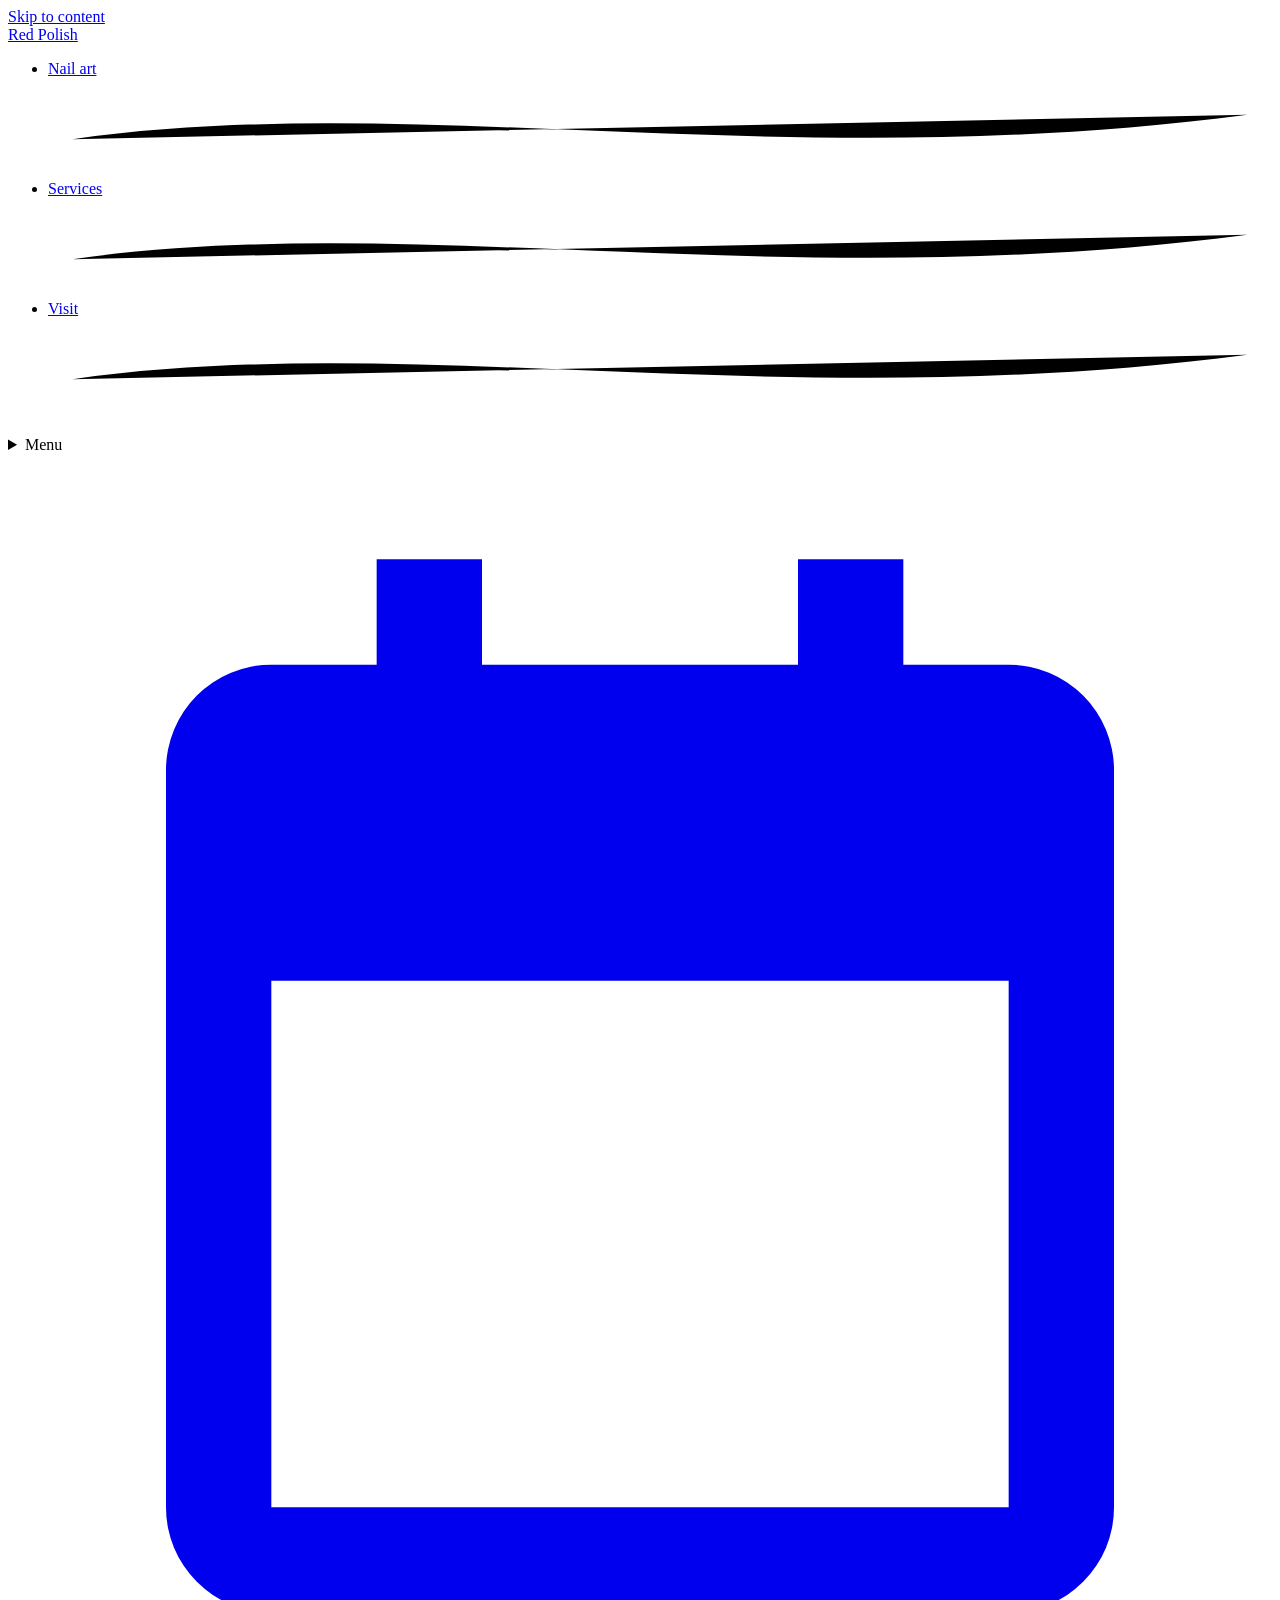
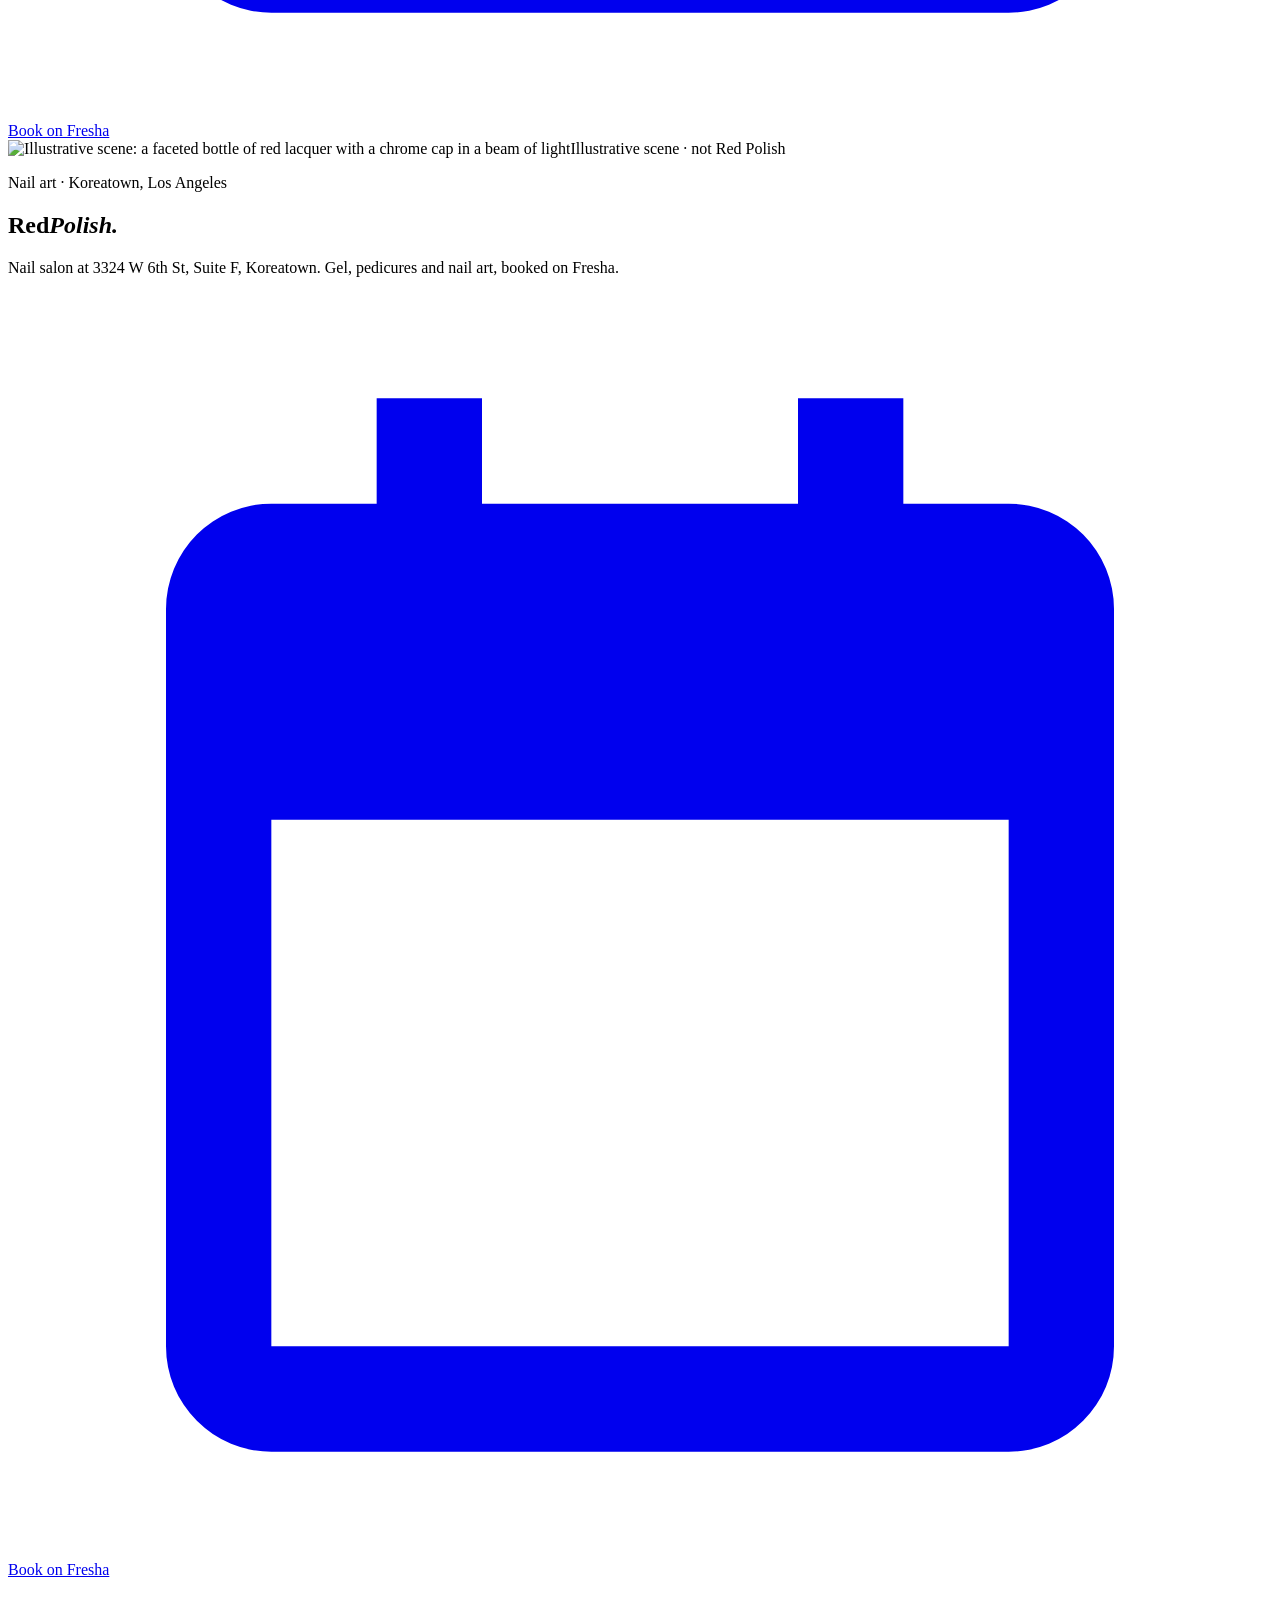
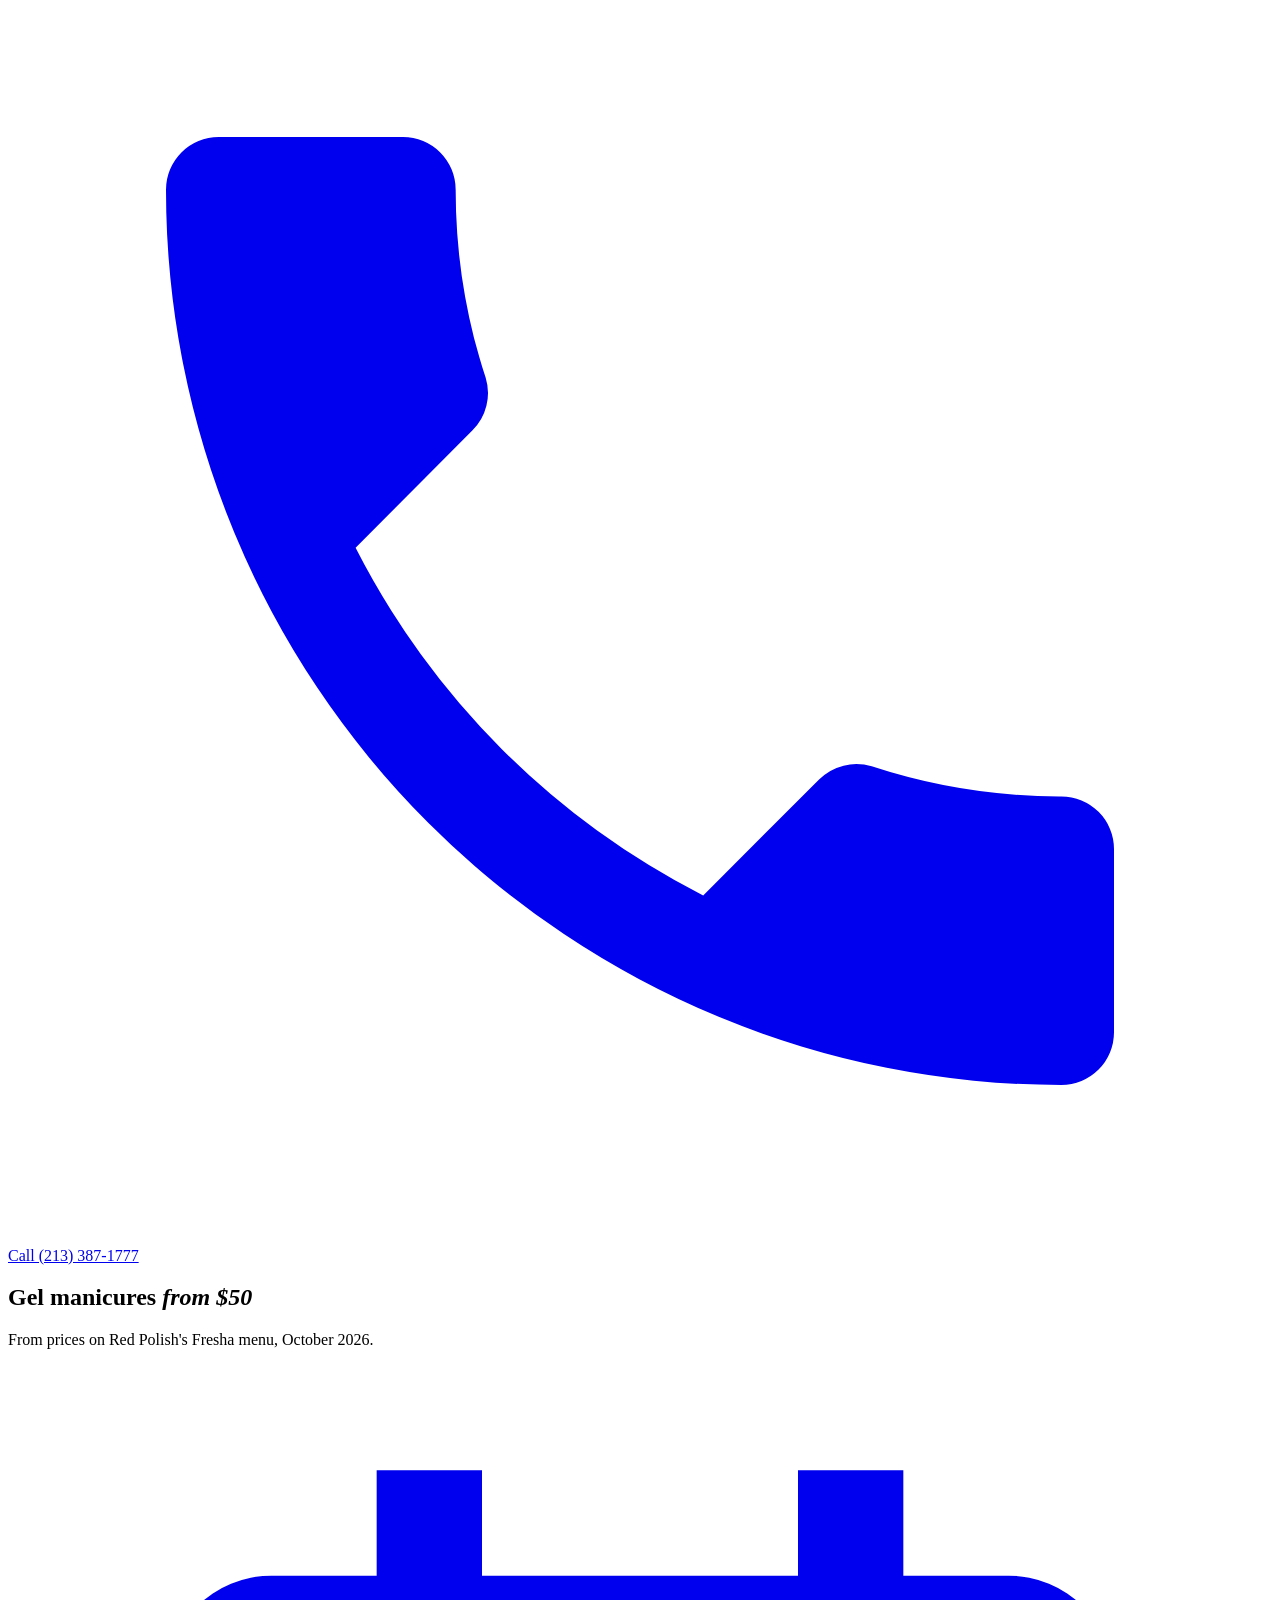
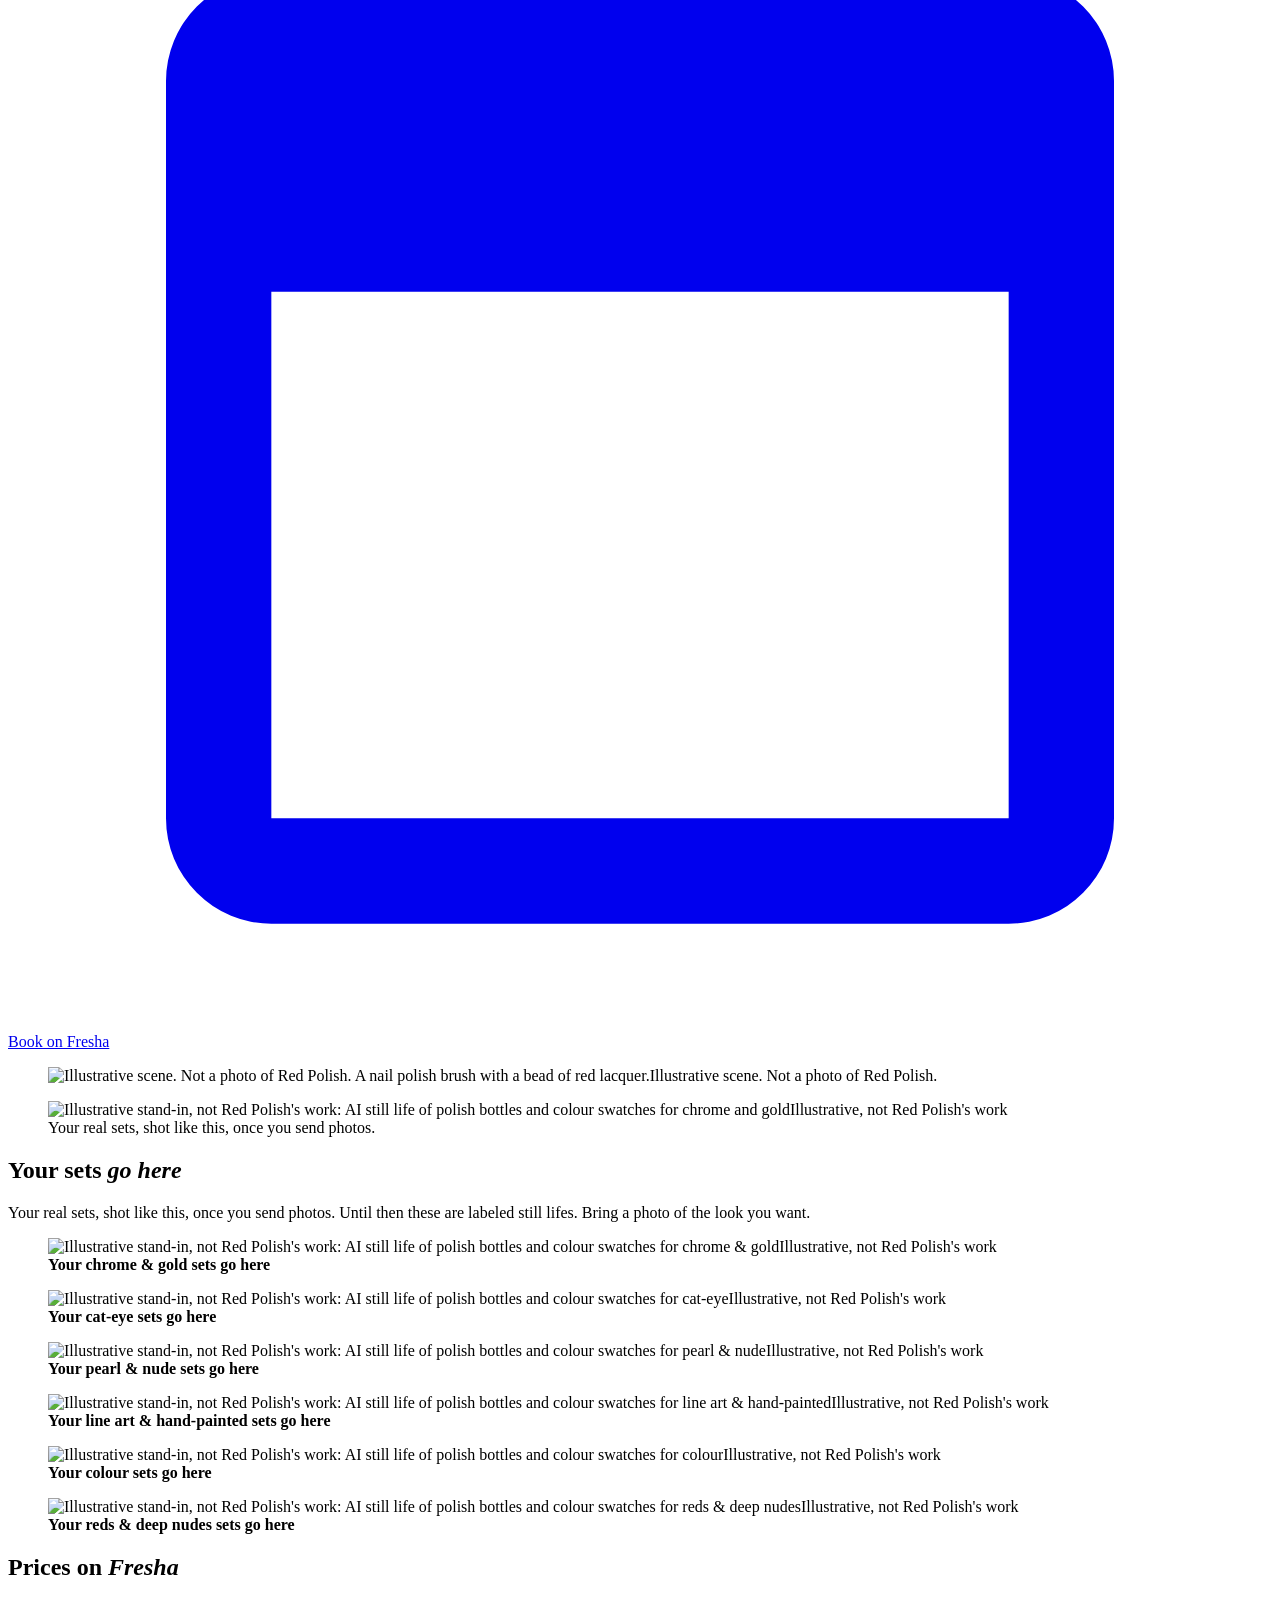
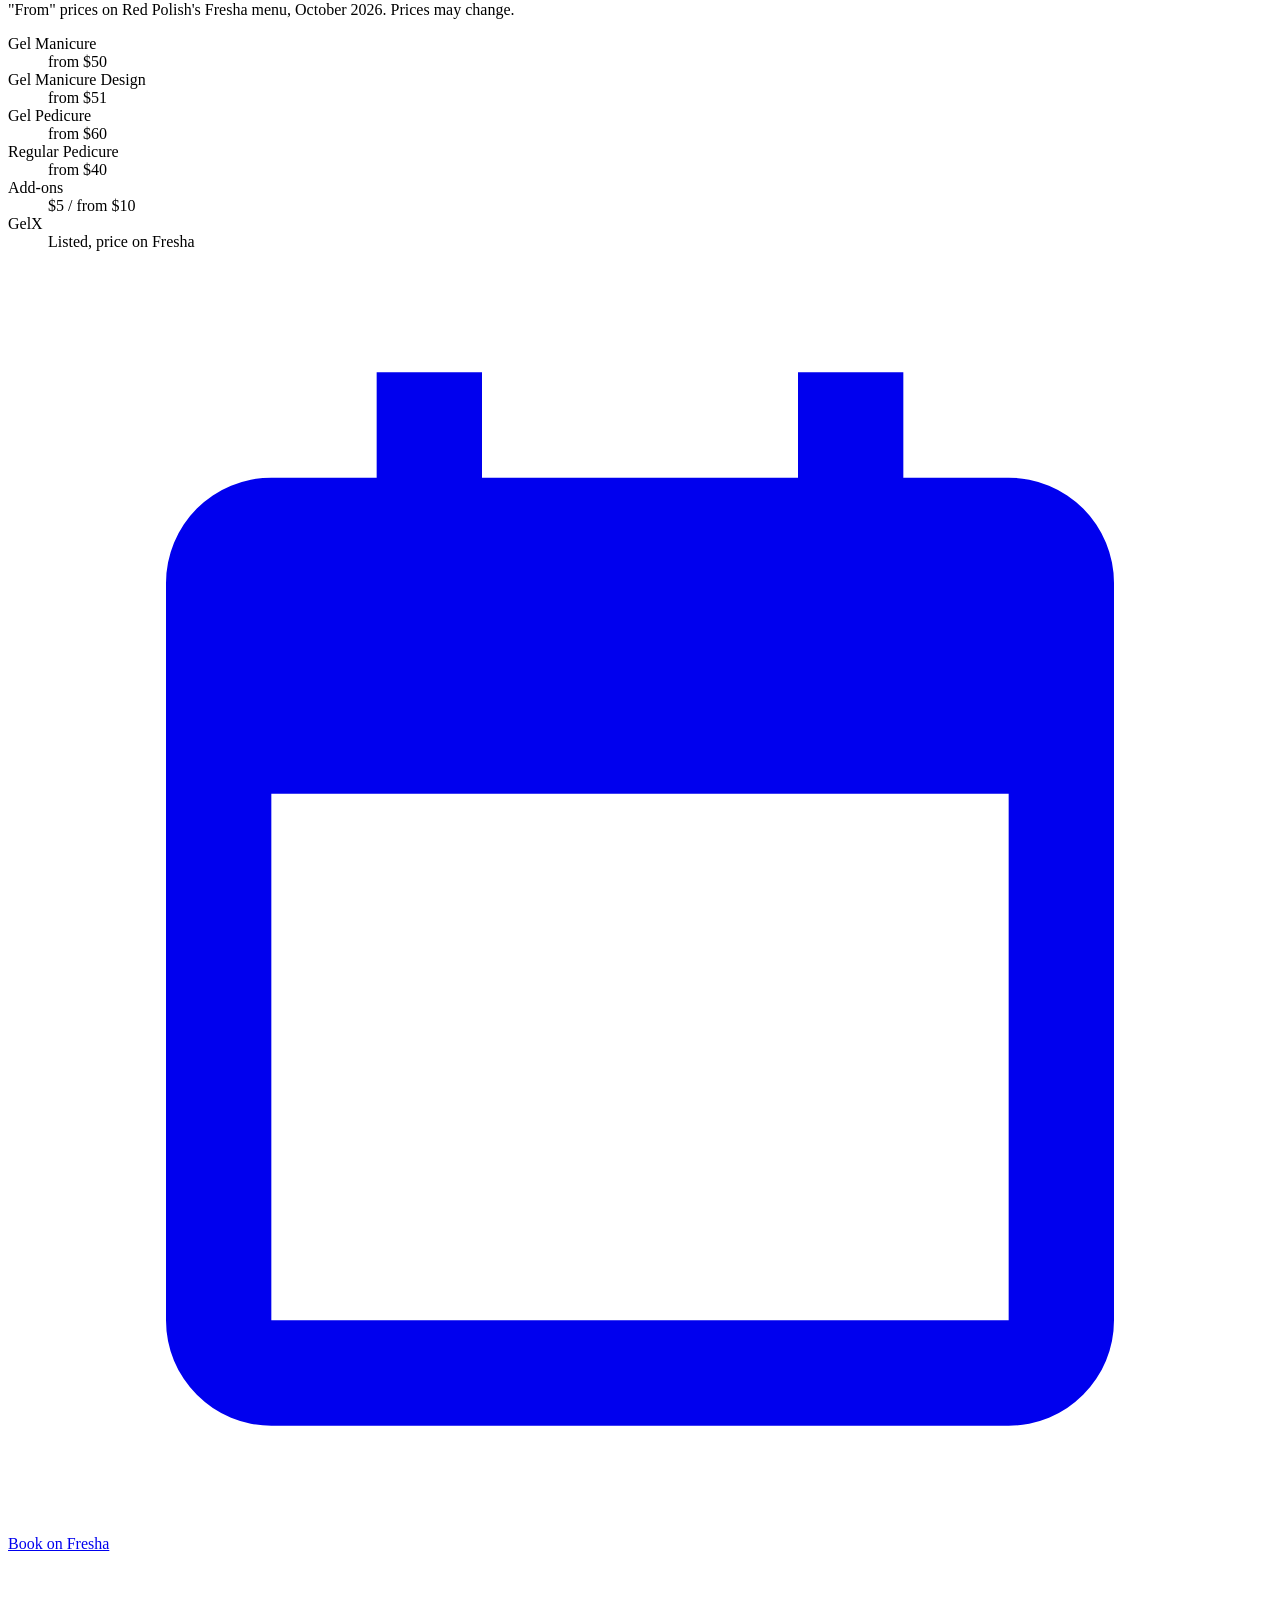
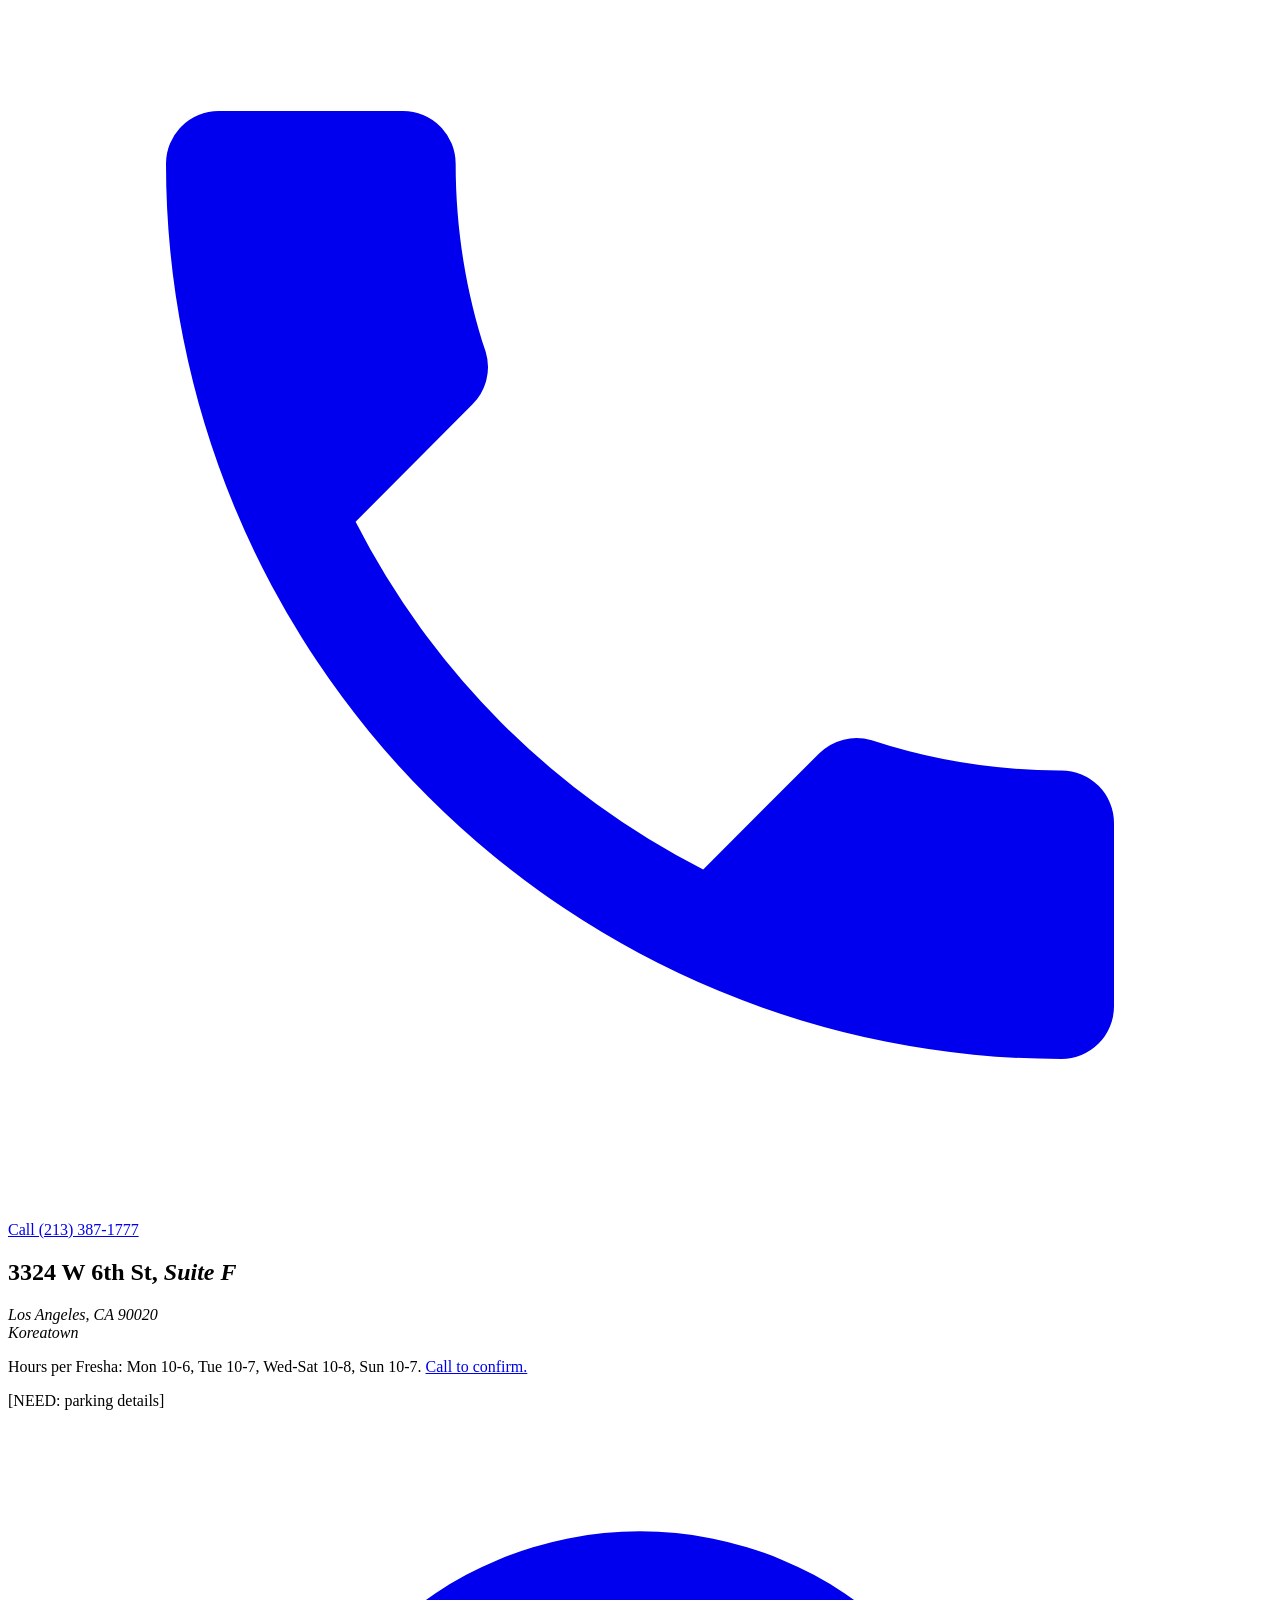
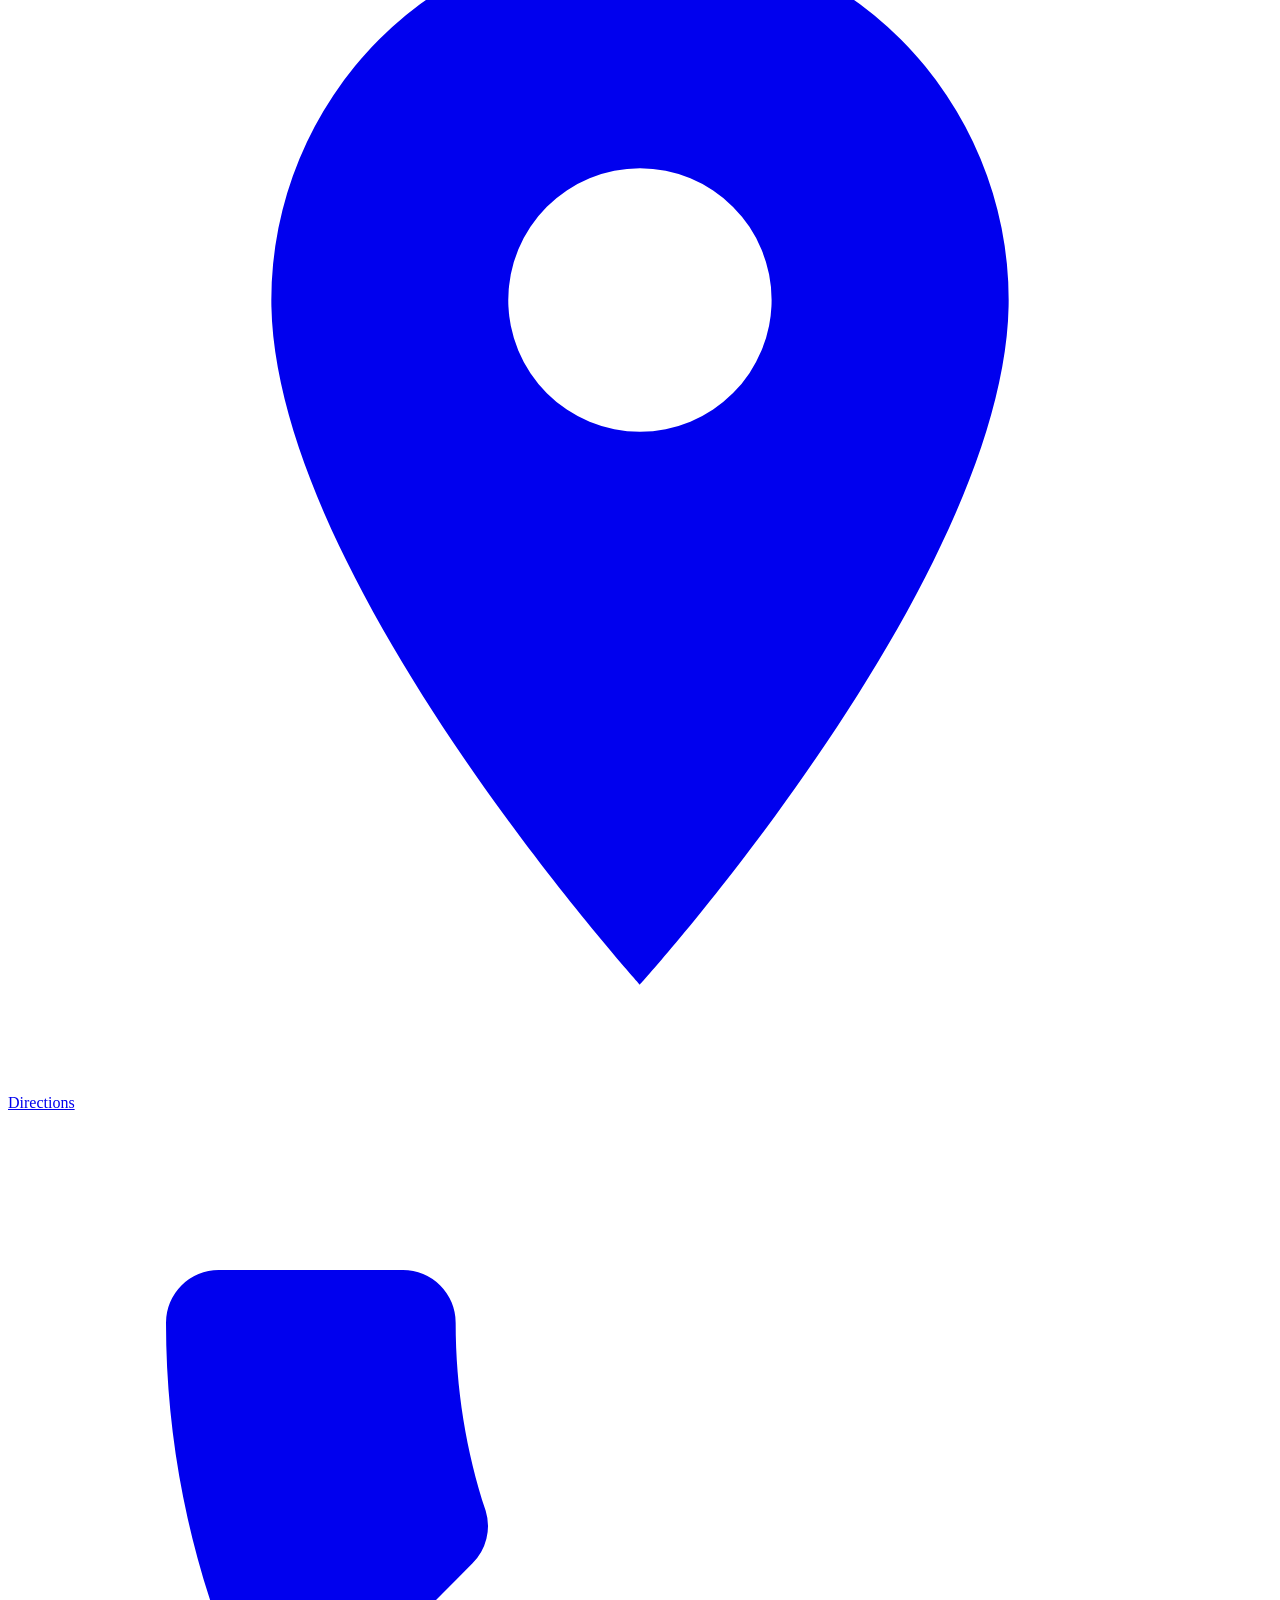
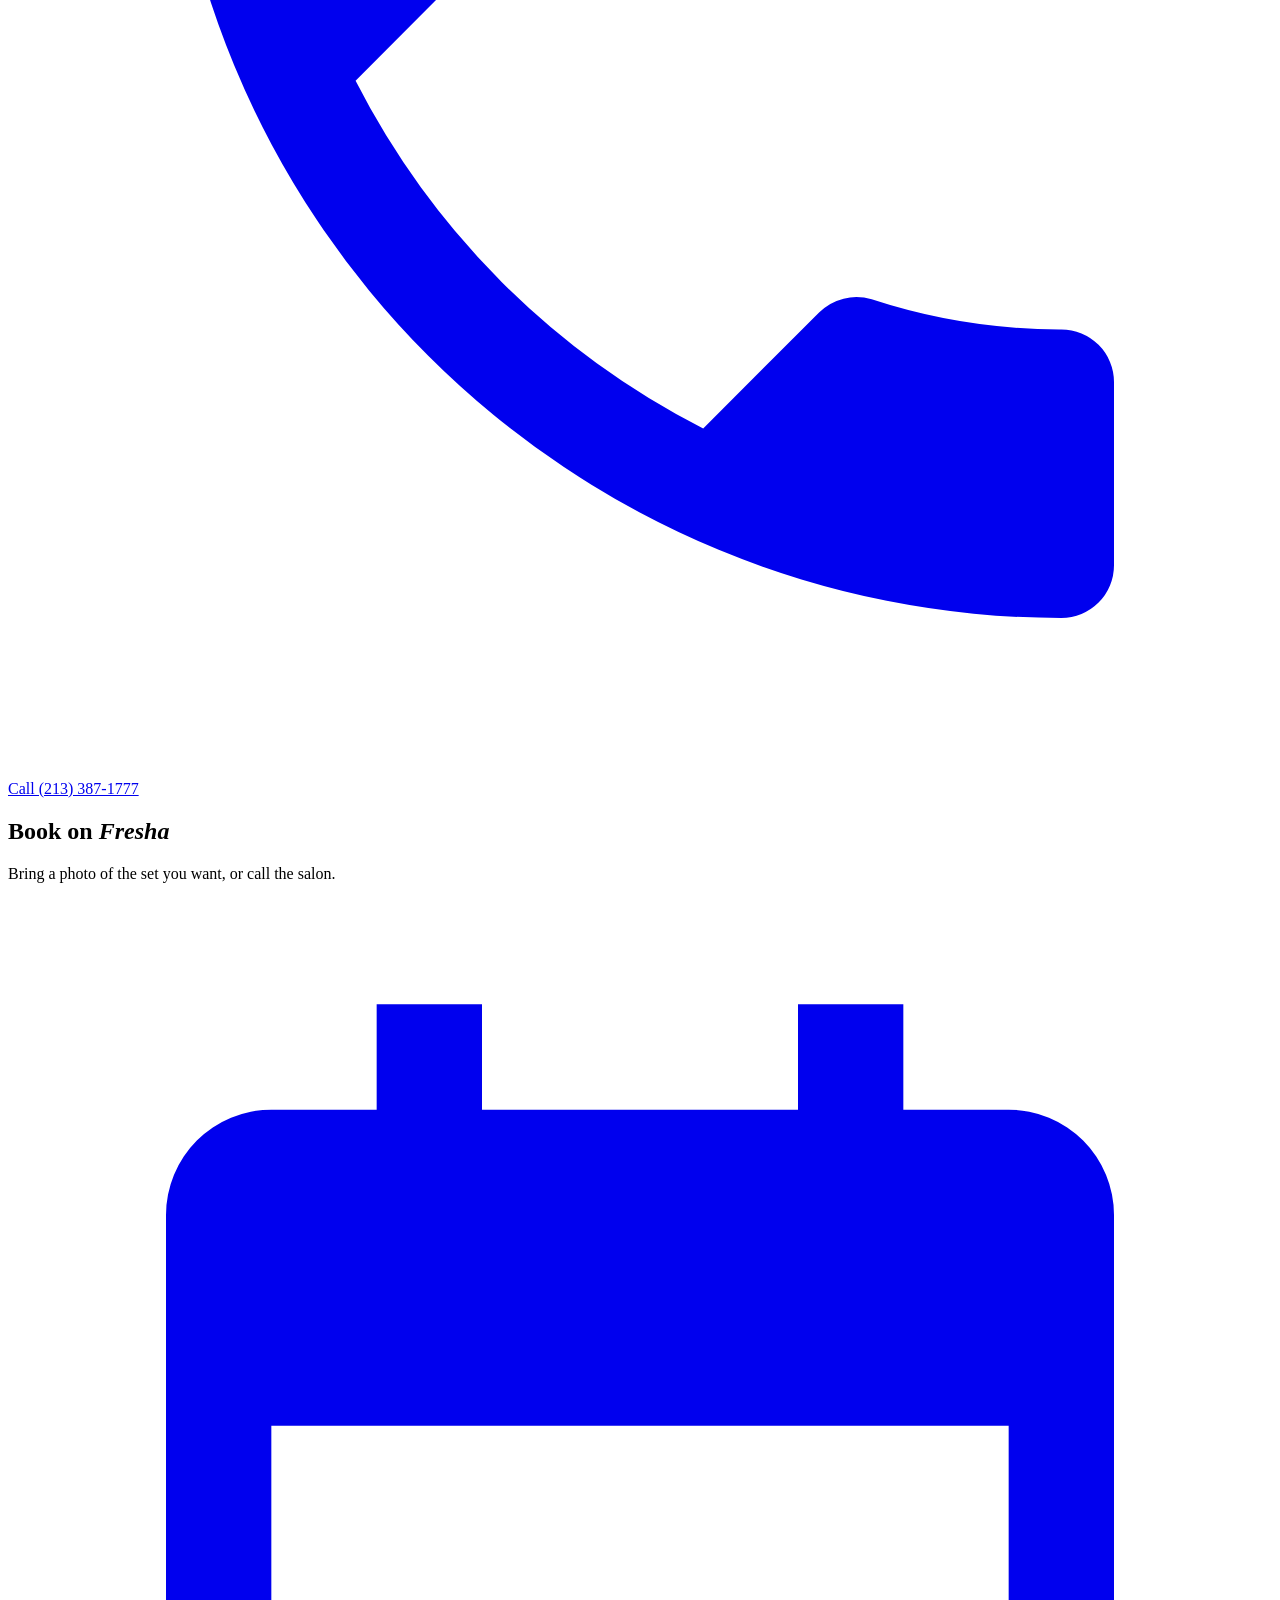
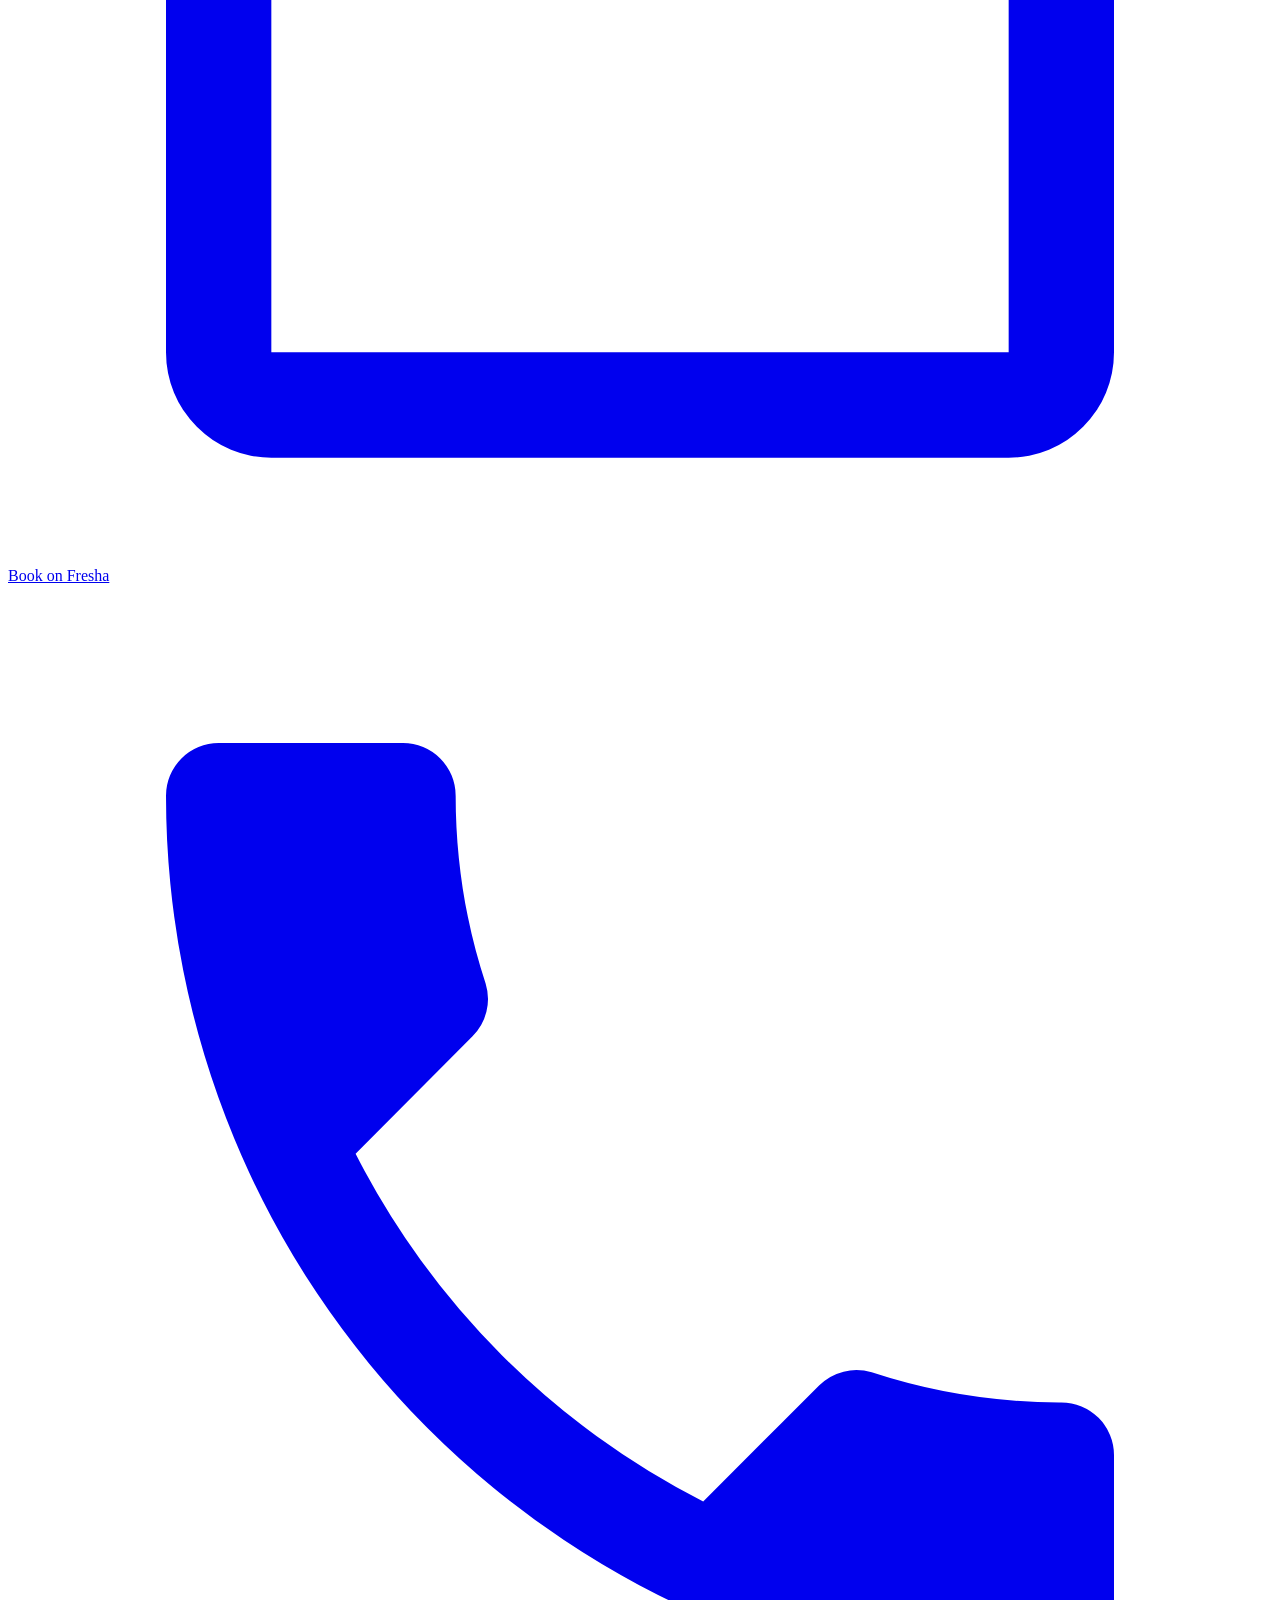
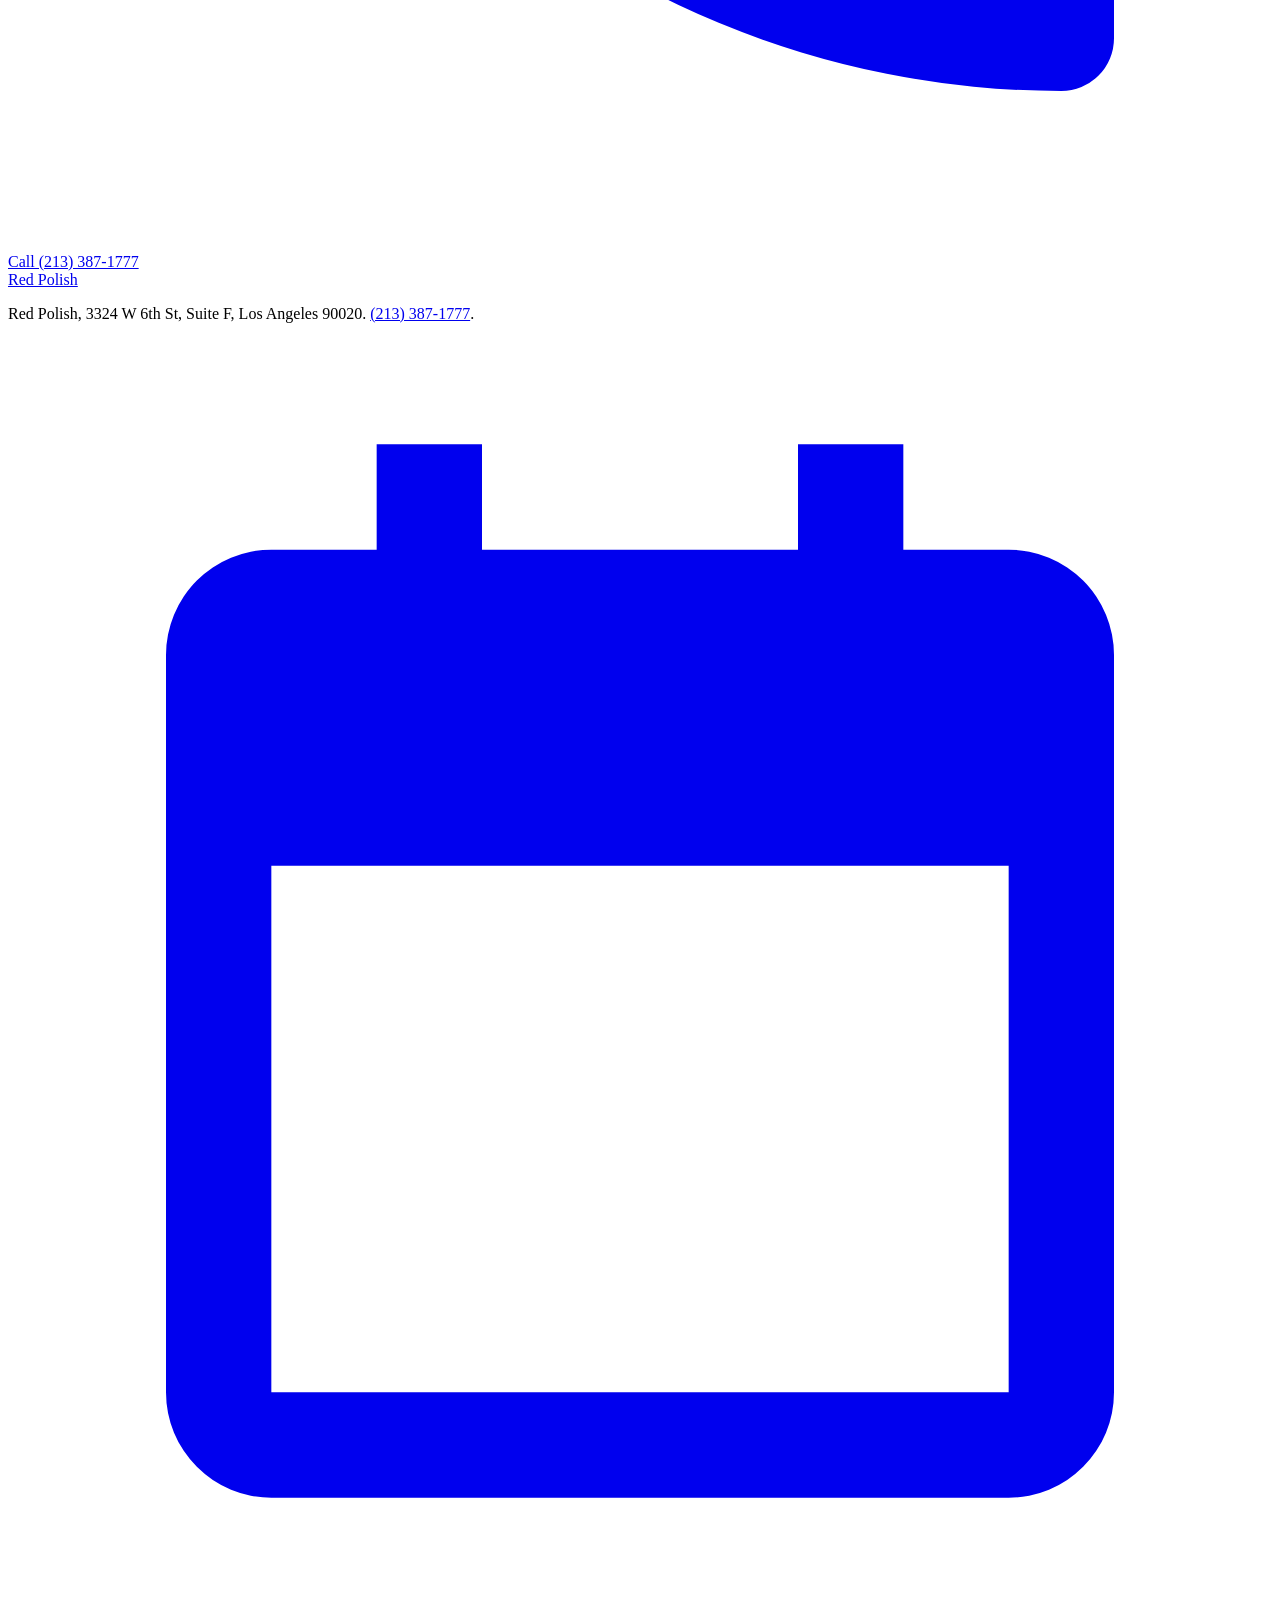
==== commit ca104ee9: "Rev 4.2 full swap: Real-ESRGAN sl-3..6 (1600/2048), new OG with chip, build.json moved out of public" ====
--- a/index.html
+++ b/index.html
@@ -22,7 +22,7 @@
 <figure class="u-macro"><picture><source type="image/avif" srcset="/red-polish/assets/img/ai-2-brush-640.avif 640w, /red-polish/assets/img/ai-2-brush-1024.avif 1024w" sizes="(max-width:820px) 60vw, 26vw"><img src="/red-polish/assets/img/ai-2-brush-1024.webp" srcset="/red-polish/assets/img/ai-2-brush-640.webp 640w, /red-polish/assets/img/ai-2-brush-1024.webp 1024w" sizes="(max-width:820px) 60vw, 26vw" width="768" height="768" alt="Illustrative scene. Not a photo of Red Polish. A nail polish brush with a bead of red lacquer." loading="lazy" decoding="async"></picture><span class="ill">Illustrative scene. Not a photo of Red Polish.</span></figure></div>
 <figure class="u-real"><div class="focus"><picture><source type="image/avif" srcset="/red-polish/assets/img/sl-1-640.avif 640w, /red-polish/assets/img/sl-1-1024.avif 1024w, /red-polish/assets/img/sl-1-1600.avif 1600w, /red-polish/assets/img/sl-1-2048.avif 2048w" sizes="(max-width:820px) 100vw, 58vw"><img src="/red-polish/assets/img/sl-1-1024.webp" srcset="/red-polish/assets/img/sl-1-640.webp 640w, /red-polish/assets/img/sl-1-1024.webp 1024w, /red-polish/assets/img/sl-1-1600.webp 1600w, /red-polish/assets/img/sl-1-2048.webp 2048w" sizes="(max-width:820px) 100vw, 58vw" width="1024" height="768" alt="Illustrative stand-in, not Red Polish&#x27;s work: AI still life of polish bottles and colour swatches for chrome and gold" loading="lazy" decoding="async"></picture><span class="tag">Illustrative, not Red Polish's work</span></div><figcaption>Your real sets, shot like this, once you send photos.</figcaption></figure></div></section>
 <section class="sets" id="sets" aria-labelledby="sets-h"><div class="sets-head"><h2 id="sets-h">Your sets <em>go here</em></h2><p>Your real sets, shot like this, once you send photos. Until then these are labeled still lifes. Bring a photo of the look you want.</p></div>
-<div class="rail tray" tabindex="0" role="region" aria-label="Nail sets"><figure class="set lead"><div class="ph"><picture><source type="image/avif" srcset="/red-polish/assets/img/sl-1-640.avif 640w, /red-polish/assets/img/sl-1-1024.avif 1024w, /red-polish/assets/img/sl-1-1600.avif 1600w, /red-polish/assets/img/sl-1-2048.avif 2048w" sizes="(max-width:820px) 80vw, 60vw"><img src="/red-polish/assets/img/sl-1-1024.webp" srcset="/red-polish/assets/img/sl-1-640.webp 640w, /red-polish/assets/img/sl-1-1024.webp 1024w, /red-polish/assets/img/sl-1-1600.webp 1600w, /red-polish/assets/img/sl-1-2048.webp 2048w" sizes="(max-width:820px) 80vw, 60vw" width="1024" height="768" alt="Illustrative stand-in, not Red Polish&#x27;s work: AI still life of polish bottles and colour swatches for chrome &amp; gold" loading="lazy" decoding="async"></picture><span class="tag">Illustrative, not Red Polish's work</span></div><figcaption><b>Your chrome & gold sets go here</b></figcaption></figure><figure class="set"><div class="ph"><picture><source type="image/avif" srcset="/red-polish/assets/img/sl-5-640.avif 640w, /red-polish/assets/img/sl-5-1024.avif 1024w" sizes="(max-width:820px) 64vw, 380px"><img src="/red-polish/assets/img/sl-5-1024.webp" srcset="/red-polish/assets/img/sl-5-640.webp 640w, /red-polish/assets/img/sl-5-1024.webp 1024w" sizes="(max-width:820px) 64vw, 380px" width="1024" height="768" alt="Illustrative stand-in, not Red Polish&#x27;s work: AI still life of polish bottles and colour swatches for cat-eye" loading="lazy" decoding="async"></picture><span class="tag">Illustrative, not Red Polish's work</span></div><figcaption><b>Your cat-eye sets go here</b></figcaption></figure><figure class="set"><div class="ph"><picture><source type="image/avif" srcset="/red-polish/assets/img/sl-2-640.avif 640w, /red-polish/assets/img/sl-2-1024.avif 1024w, /red-polish/assets/img/sl-2-1600.avif 1600w, /red-polish/assets/img/sl-2-2048.avif 2048w" sizes="(max-width:820px) 64vw, 380px"><img src="/red-polish/assets/img/sl-2-1024.webp" srcset="/red-polish/assets/img/sl-2-640.webp 640w, /red-polish/assets/img/sl-2-1024.webp 1024w, /red-polish/assets/img/sl-2-1600.webp 1600w, /red-polish/assets/img/sl-2-2048.webp 2048w" sizes="(max-width:820px) 64vw, 380px" width="1024" height="768" alt="Illustrative stand-in, not Red Polish&#x27;s work: AI still life of polish bottles and colour swatches for pearl &amp; nude" loading="lazy" decoding="async"></picture><span class="tag">Illustrative, not Red Polish's work</span></div><figcaption><b>Your pearl & nude sets go here</b></figcaption></figure><figure class="set"><div class="ph"><picture><source type="image/avif" srcset="/red-polish/assets/img/sl-3-640.avif 640w, /red-polish/assets/img/sl-3-1024.avif 1024w" sizes="(max-width:820px) 64vw, 380px"><img src="/red-polish/assets/img/sl-3-1024.webp" srcset="/red-polish/assets/img/sl-3-640.webp 640w, /red-polish/assets/img/sl-3-1024.webp 1024w" sizes="(max-width:820px) 64vw, 380px" width="1024" height="768" alt="Illustrative stand-in, not Red Polish&#x27;s work: AI still life of polish bottles and colour swatches for line art &amp; hand-painted" loading="lazy" decoding="async"></picture><span class="tag">Illustrative, not Red Polish's work</span></div><figcaption><b>Your line art & hand-painted sets go here</b></figcaption></figure><figure class="set"><div class="ph"><picture><source type="image/avif" srcset="/red-polish/assets/img/sl-4-640.avif 640w, /red-polish/assets/img/sl-4-1024.avif 1024w" sizes="(max-width:820px) 64vw, 380px"><img src="/red-polish/assets/img/sl-4-1024.webp" srcset="/red-polish/assets/img/sl-4-640.webp 640w, /red-polish/assets/img/sl-4-1024.webp 1024w" sizes="(max-width:820px) 64vw, 380px" width="1024" height="768" alt="Illustrative stand-in, not Red Polish&#x27;s work: AI still life of polish bottles and colour swatches for colour" loading="lazy" decoding="async"></picture><span class="tag">Illustrative, not Red Polish's work</span></div><figcaption><b>Your colour sets go here</b></figcaption></figure><figure class="set"><div class="ph"><picture><source type="image/avif" srcset="/red-polish/assets/img/sl-6-640.avif 640w, /red-polish/assets/img/sl-6-1024.avif 1024w" sizes="(max-width:820px) 64vw, 380px"><img src="/red-polish/assets/img/sl-6-1024.webp" srcset="/red-polish/assets/img/sl-6-640.webp 640w, /red-polish/assets/img/sl-6-1024.webp 1024w" sizes="(max-width:820px) 64vw, 380px" width="1024" height="576" alt="Illustrative stand-in, not Red Polish&#x27;s work: AI still life of polish bottles and colour swatches for reds &amp; deep nudes" loading="lazy" decoding="async"></picture><span class="tag">Illustrative, not Red Polish's work</span></div><figcaption><b>Your reds & deep nudes sets go here</b></figcaption></figure></div></section>
+<div class="rail tray" tabindex="0" role="region" aria-label="Nail sets"><figure class="set lead"><div class="ph"><picture><source type="image/avif" srcset="/red-polish/assets/img/sl-1-640.avif 640w, /red-polish/assets/img/sl-1-1024.avif 1024w, /red-polish/assets/img/sl-1-1600.avif 1600w, /red-polish/assets/img/sl-1-2048.avif 2048w" sizes="(max-width:820px) 80vw, 60vw"><img src="/red-polish/assets/img/sl-1-1024.webp" srcset="/red-polish/assets/img/sl-1-640.webp 640w, /red-polish/assets/img/sl-1-1024.webp 1024w, /red-polish/assets/img/sl-1-1600.webp 1600w, /red-polish/assets/img/sl-1-2048.webp 2048w" sizes="(max-width:820px) 80vw, 60vw" width="1024" height="768" alt="Illustrative stand-in, not Red Polish&#x27;s work: AI still life of polish bottles and colour swatches for chrome &amp; gold" loading="lazy" decoding="async"></picture><span class="tag">Illustrative, not Red Polish's work</span></div><figcaption><b>Your chrome & gold sets go here</b></figcaption></figure><figure class="set"><div class="ph"><picture><source type="image/avif" srcset="/red-polish/assets/img/sl-5-640.avif 640w, /red-polish/assets/img/sl-5-1024.avif 1024w, /red-polish/assets/img/sl-5-1600.avif 1600w, /red-polish/assets/img/sl-5-2048.avif 2048w" sizes="(max-width:820px) 64vw, 380px"><img src="/red-polish/assets/img/sl-5-1024.webp" srcset="/red-polish/assets/img/sl-5-640.webp 640w, /red-polish/assets/img/sl-5-1024.webp 1024w, /red-polish/assets/img/sl-5-1600.webp 1600w, /red-polish/assets/img/sl-5-2048.webp 2048w" sizes="(max-width:820px) 64vw, 380px" width="1024" height="768" alt="Illustrative stand-in, not Red Polish&#x27;s work: AI still life of polish bottles and colour swatches for cat-eye" loading="lazy" decoding="async"></picture><span class="tag">Illustrative, not Red Polish's work</span></div><figcaption><b>Your cat-eye sets go here</b></figcaption></figure><figure class="set"><div class="ph"><picture><source type="image/avif" srcset="/red-polish/assets/img/sl-2-640.avif 640w, /red-polish/assets/img/sl-2-1024.avif 1024w, /red-polish/assets/img/sl-2-1600.avif 1600w, /red-polish/assets/img/sl-2-2048.avif 2048w" sizes="(max-width:820px) 64vw, 380px"><img src="/red-polish/assets/img/sl-2-1024.webp" srcset="/red-polish/assets/img/sl-2-640.webp 640w, /red-polish/assets/img/sl-2-1024.webp 1024w, /red-polish/assets/img/sl-2-1600.webp 1600w, /red-polish/assets/img/sl-2-2048.webp 2048w" sizes="(max-width:820px) 64vw, 380px" width="1024" height="768" alt="Illustrative stand-in, not Red Polish&#x27;s work: AI still life of polish bottles and colour swatches for pearl &amp; nude" loading="lazy" decoding="async"></picture><span class="tag">Illustrative, not Red Polish's work</span></div><figcaption><b>Your pearl & nude sets go here</b></figcaption></figure><figure class="set"><div class="ph"><picture><source type="image/avif" srcset="/red-polish/assets/img/sl-3-640.avif 640w, /red-polish/assets/img/sl-3-1024.avif 1024w, /red-polish/assets/img/sl-3-1600.avif 1600w, /red-polish/assets/img/sl-3-2048.avif 2048w" sizes="(max-width:820px) 64vw, 380px"><img src="/red-polish/assets/img/sl-3-1024.webp" srcset="/red-polish/assets/img/sl-3-640.webp 640w, /red-polish/assets/img/sl-3-1024.webp 1024w, /red-polish/assets/img/sl-3-1600.webp 1600w, /red-polish/assets/img/sl-3-2048.webp 2048w" sizes="(max-width:820px) 64vw, 380px" width="1024" height="768" alt="Illustrative stand-in, not Red Polish&#x27;s work: AI still life of polish bottles and colour swatches for line art &amp; hand-painted" loading="lazy" decoding="async"></picture><span class="tag">Illustrative, not Red Polish's work</span></div><figcaption><b>Your line art & hand-painted sets go here</b></figcaption></figure><figure class="set"><div class="ph"><picture><source type="image/avif" srcset="/red-polish/assets/img/sl-4-640.avif 640w, /red-polish/assets/img/sl-4-1024.avif 1024w, /red-polish/assets/img/sl-4-1600.avif 1600w, /red-polish/assets/img/sl-4-2048.avif 2048w" sizes="(max-width:820px) 64vw, 380px"><img src="/red-polish/assets/img/sl-4-1024.webp" srcset="/red-polish/assets/img/sl-4-640.webp 640w, /red-polish/assets/img/sl-4-1024.webp 1024w, /red-polish/assets/img/sl-4-1600.webp 1600w, /red-polish/assets/img/sl-4-2048.webp 2048w" sizes="(max-width:820px) 64vw, 380px" width="1024" height="768" alt="Illustrative stand-in, not Red Polish&#x27;s work: AI still life of polish bottles and colour swatches for colour" loading="lazy" decoding="async"></picture><span class="tag">Illustrative, not Red Polish's work</span></div><figcaption><b>Your colour sets go here</b></figcaption></figure><figure class="set"><div class="ph"><picture><source type="image/avif" srcset="/red-polish/assets/img/sl-6-640.avif 640w, /red-polish/assets/img/sl-6-1024.avif 1024w, /red-polish/assets/img/sl-6-1600.avif 1600w, /red-polish/assets/img/sl-6-2048.avif 2048w" sizes="(max-width:820px) 64vw, 380px"><img src="/red-polish/assets/img/sl-6-1024.webp" srcset="/red-polish/assets/img/sl-6-640.webp 640w, /red-polish/assets/img/sl-6-1024.webp 1024w, /red-polish/assets/img/sl-6-1600.webp 1600w, /red-polish/assets/img/sl-6-2048.webp 2048w" sizes="(max-width:820px) 64vw, 380px" width="1024" height="576" alt="Illustrative stand-in, not Red Polish&#x27;s work: AI still life of polish bottles and colour swatches for reds &amp; deep nudes" loading="lazy" decoding="async"></picture><span class="tag">Illustrative, not Red Polish's work</span></div><figcaption><b>Your reds & deep nudes sets go here</b></figcaption></figure></div></section>
 <section class="prices" id="prices" aria-labelledby="pr-h"><div class="spec"><div class="spec-head"><h2 id="pr-h">Prices on <em>Fresha</em></h2><p>"From" prices on Red Polish's Fresha menu, October 2026. Prices may change.</p></div>
 <dl class="spec-list"><div><dt>Gel Manicure</dt><dd>from $50</dd></div><div><dt>Gel Manicure Design</dt><dd>from $51</dd></div><div><dt>Gel Pedicure</dt><dd>from $60</dd></div><div><dt>Regular Pedicure</dt><dd>from $40</dd></div><div><dt>Add-ons</dt><dd>$5 / from $10</dd></div><div><dt>GelX</dt><dd>Listed, price on Fresha</dd></div></dl>
 <div class="ctas"><a class="btn btn-primary" href="https://www.fresha.com/a/red-polish-los-angeles-3324-west-6th-street-pw7nx5bw?utm_source=site&amp;utm_content=prices" target="_blank" rel="noopener" data-track="fresha-prices"><svg viewBox="0 0 24 24" aria-hidden="true"><path fill="currentColor" d="M7 2v2H5a2 2 0 0 0-2 2v14a2 2 0 0 0 2 2h14a2 2 0 0 0 2-2V6a2 2 0 0 0-2-2h-2V2h-2v2H9V2H7Zm-2 8h14v10H5V10Z"/></svg>Book on Fresha<span class="sr"> (opens Fresha)</span></a><a class="btn btn-ghost" href="tel:+12133871777"><svg viewBox="0 0 24 24" aria-hidden="true"><path fill="currentColor" d="M6.6 10.8a15.1 15.1 0 0 0 6.6 6.6l2.2-2.2a1 1 0 0 1 1-.25 11.4 11.4 0 0 0 3.6.57 1 1 0 0 1 1 1V20a1 1 0 0 1-1 1A17 17 0 0 1 3 4a1 1 0 0 1 1-1h3.5a1 1 0 0 1 1 1c0 1.25.2 2.45.57 3.57a1 1 0 0 1-.25 1L6.6 10.8Z"/></svg>Call (213) 387-1777</a></div></div></section>
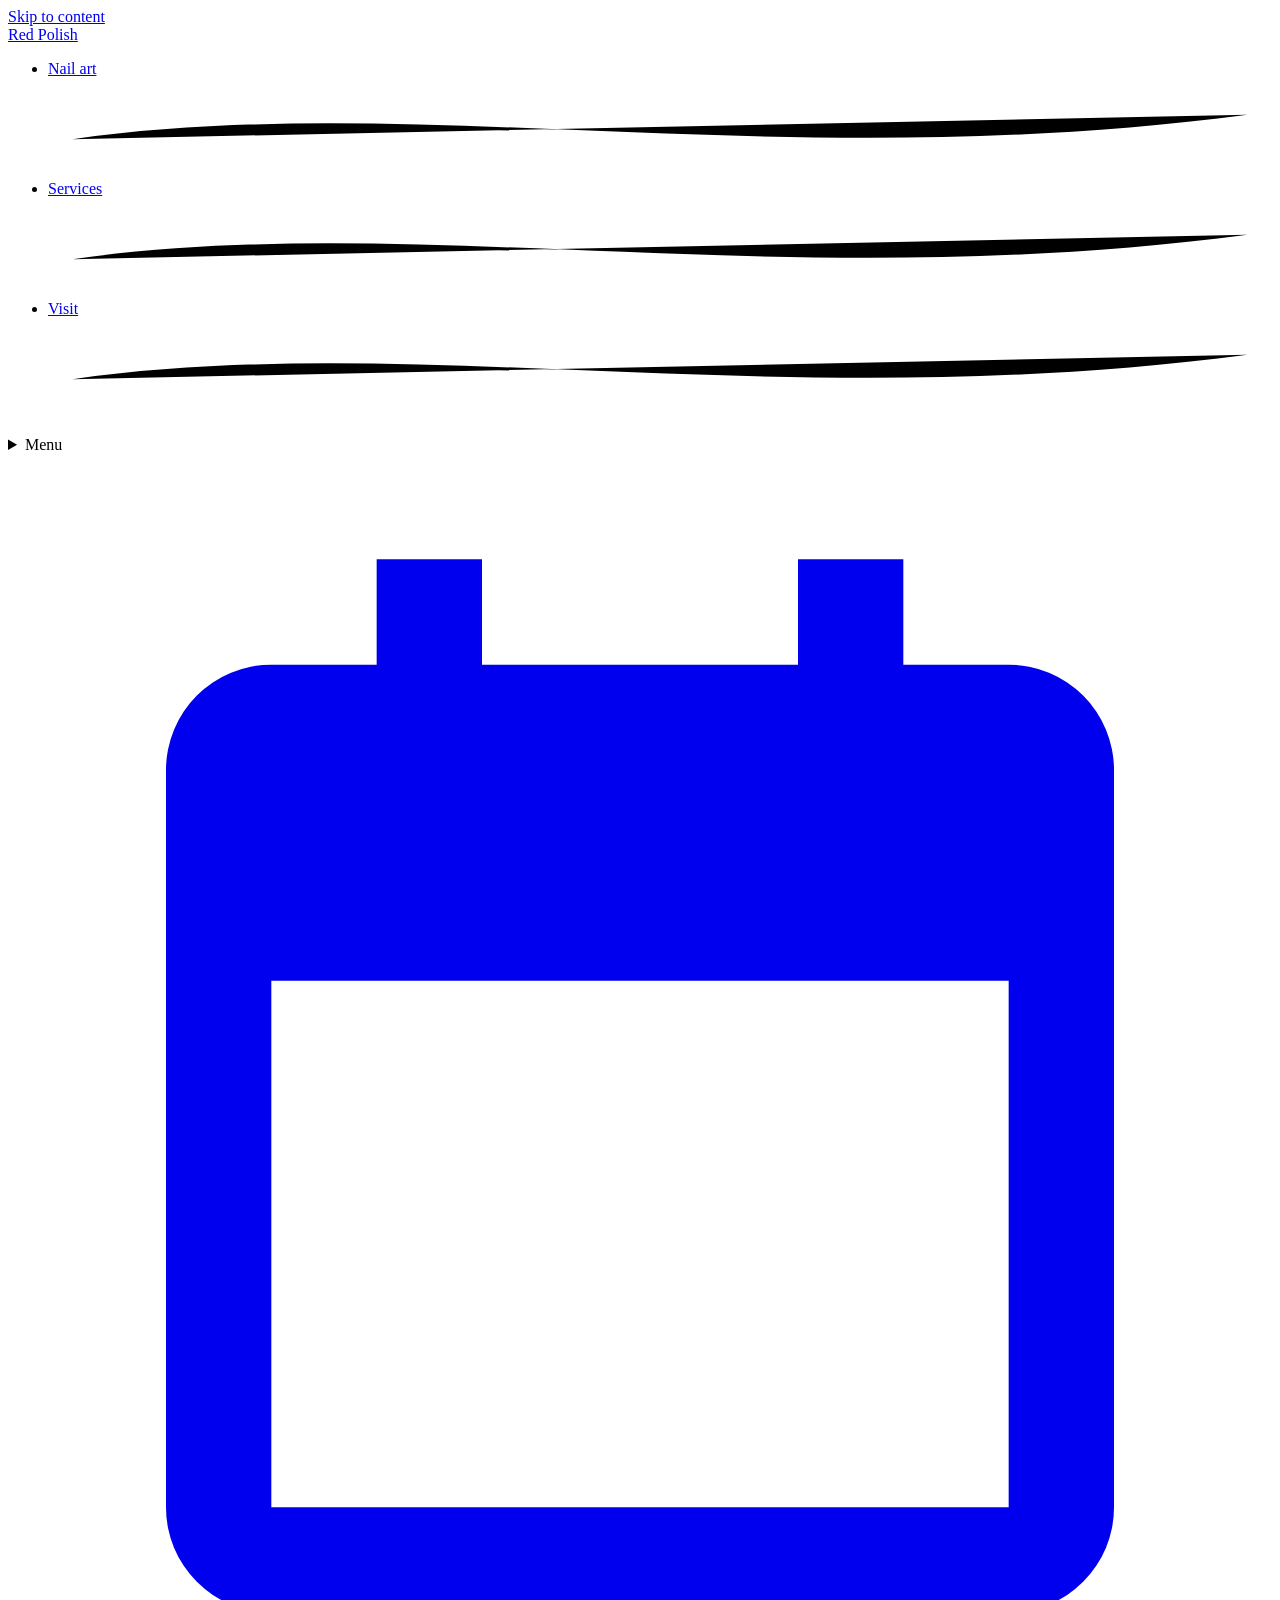
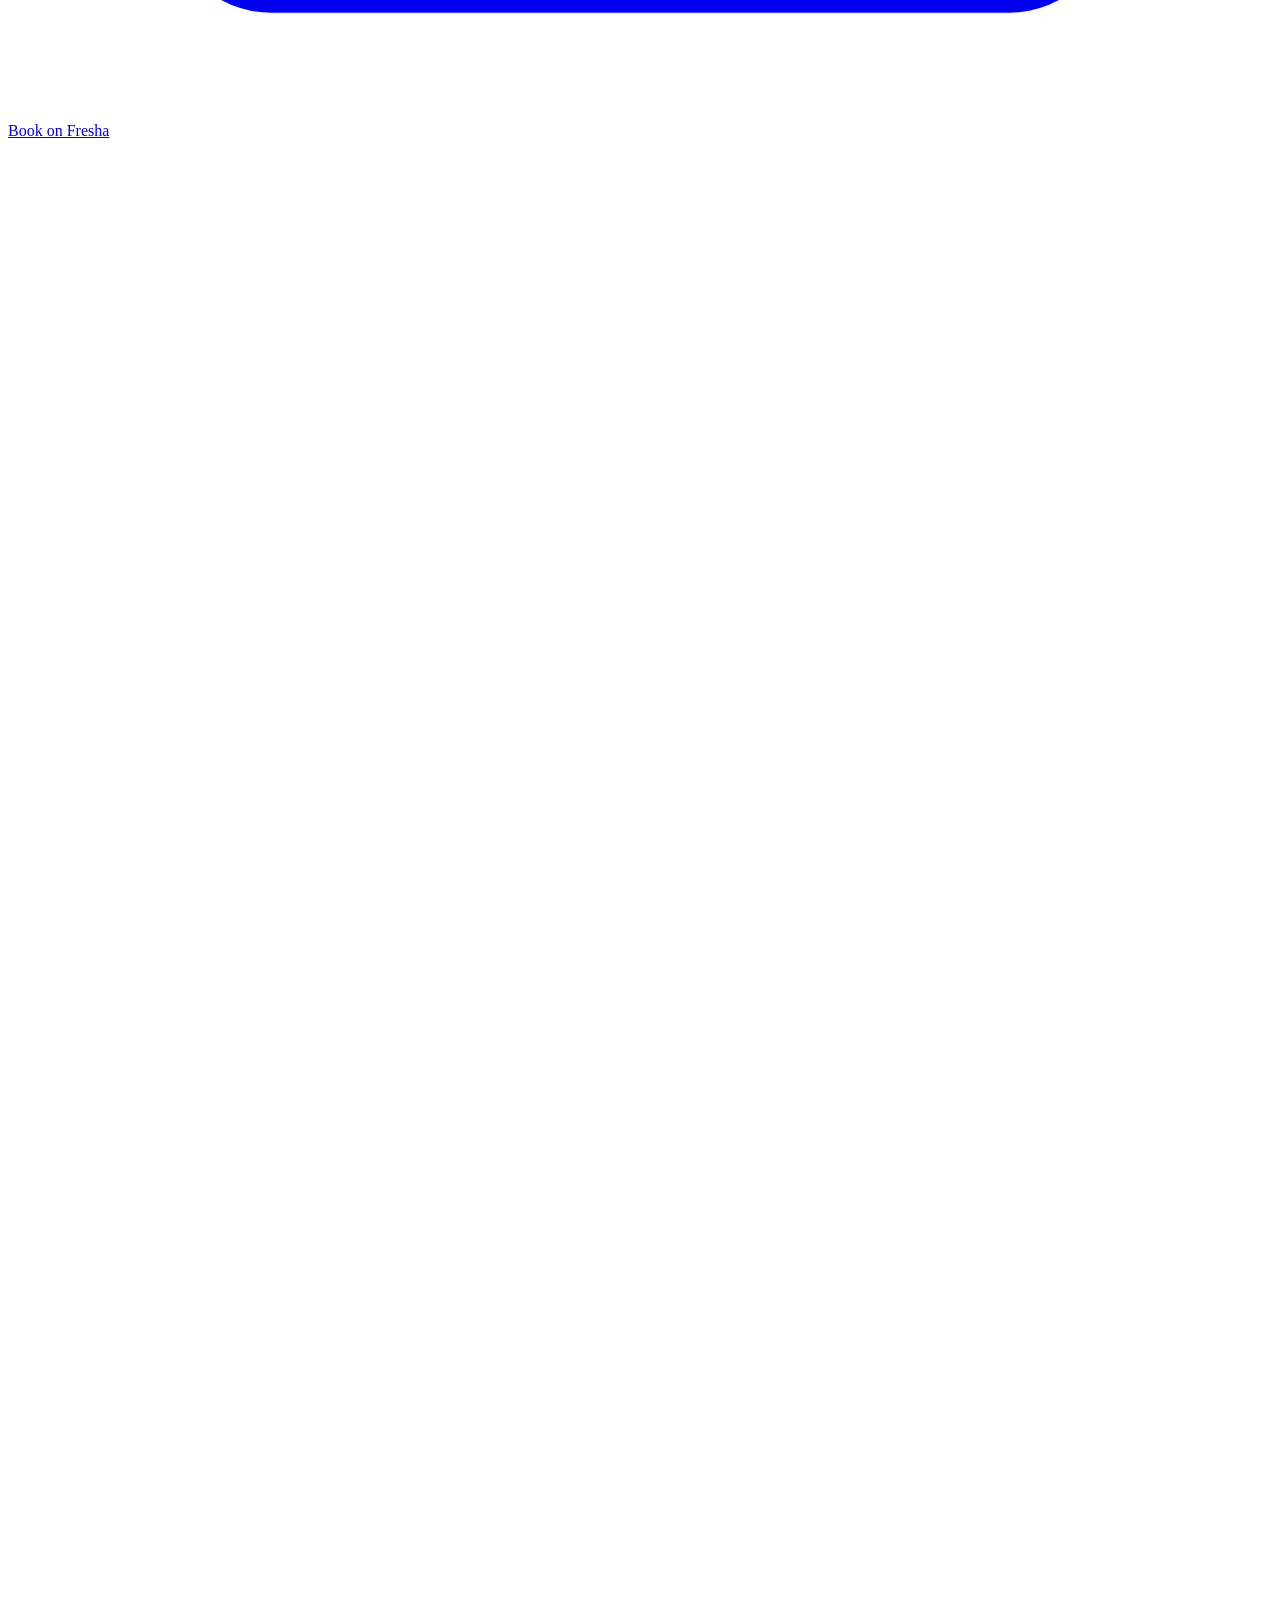
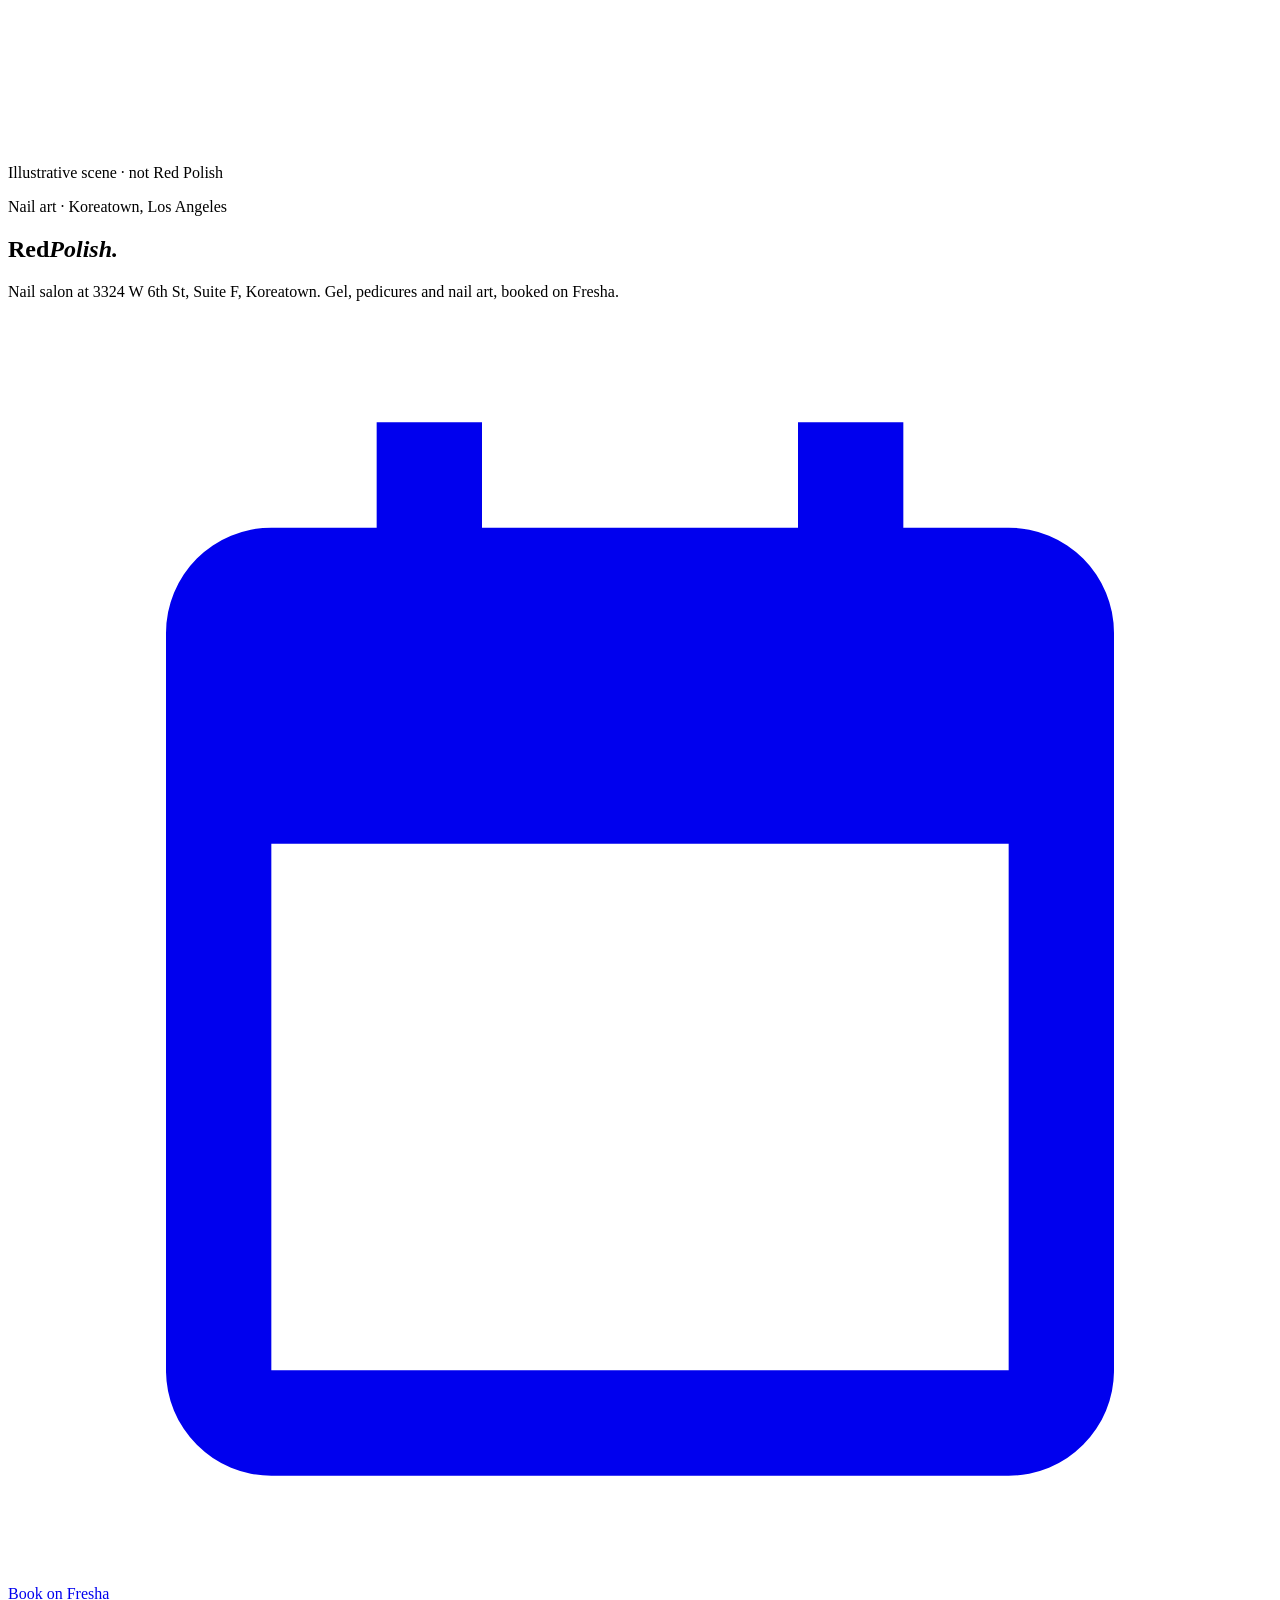
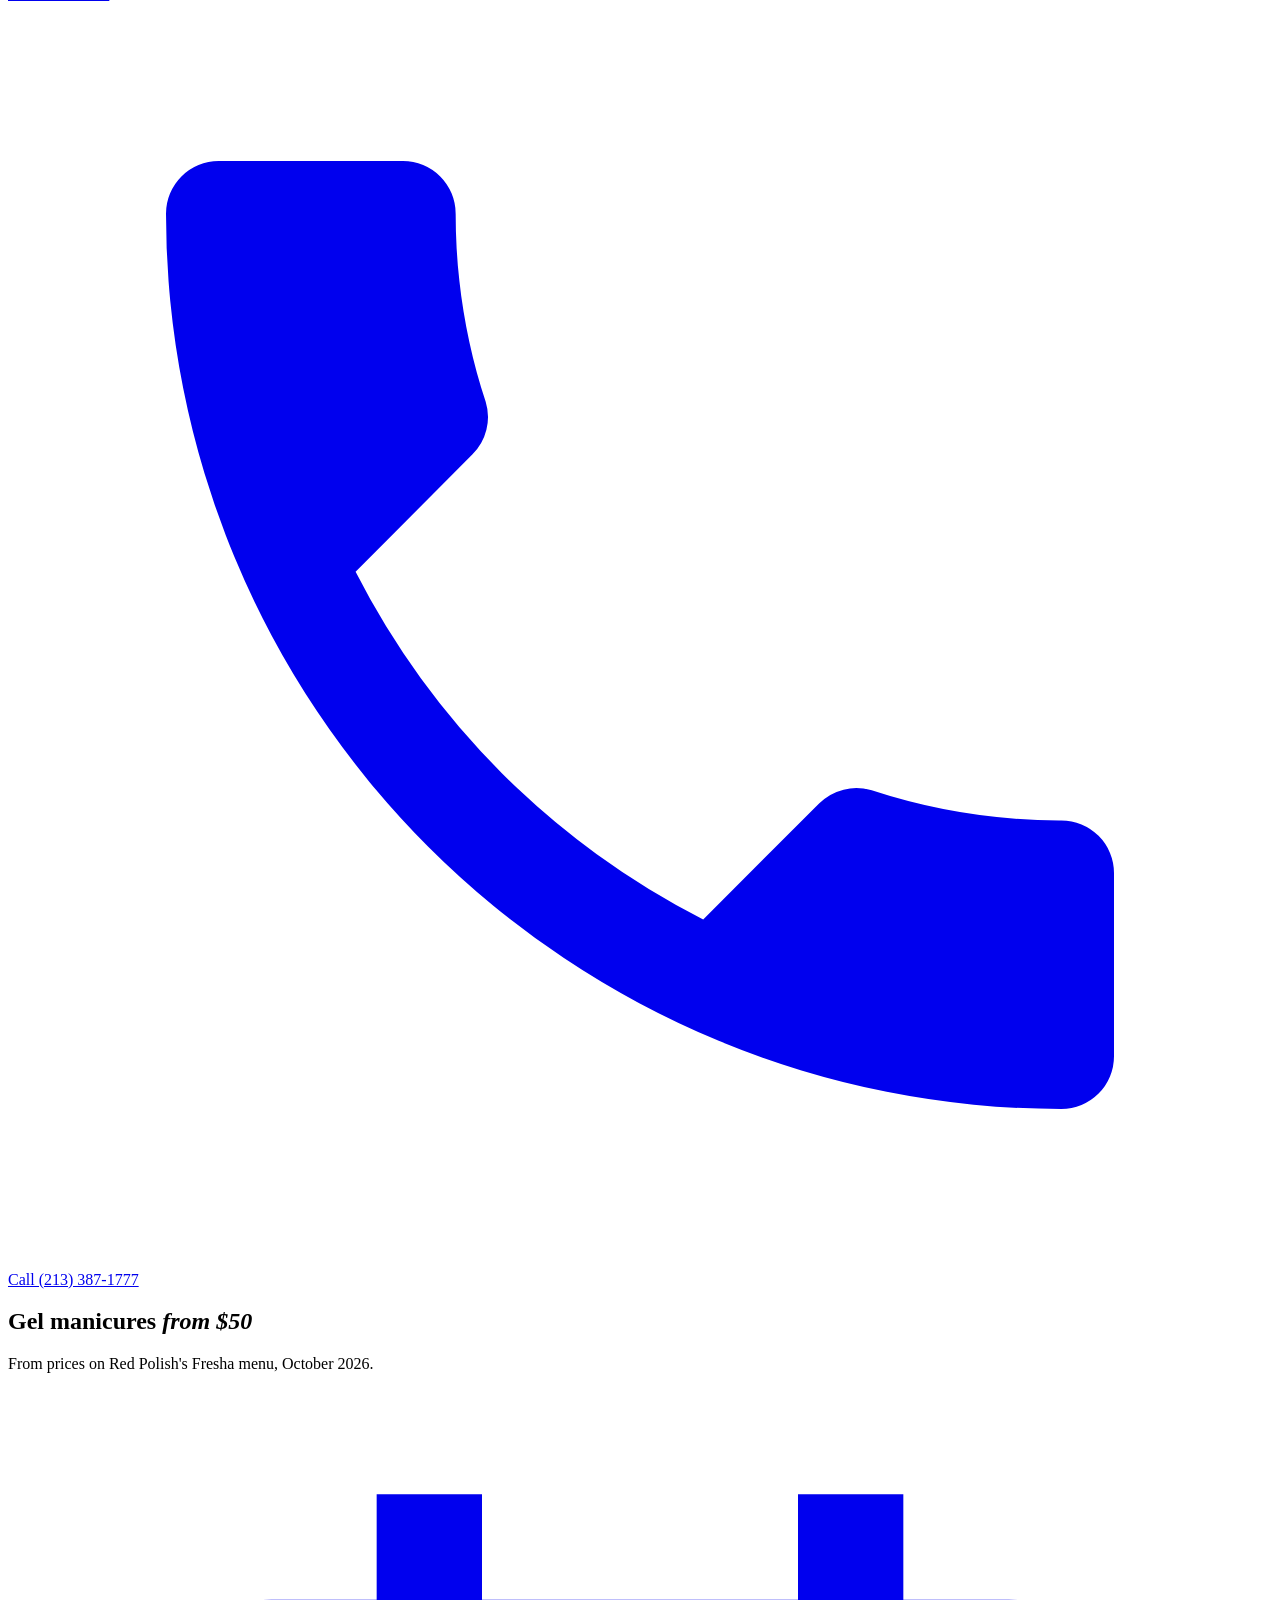
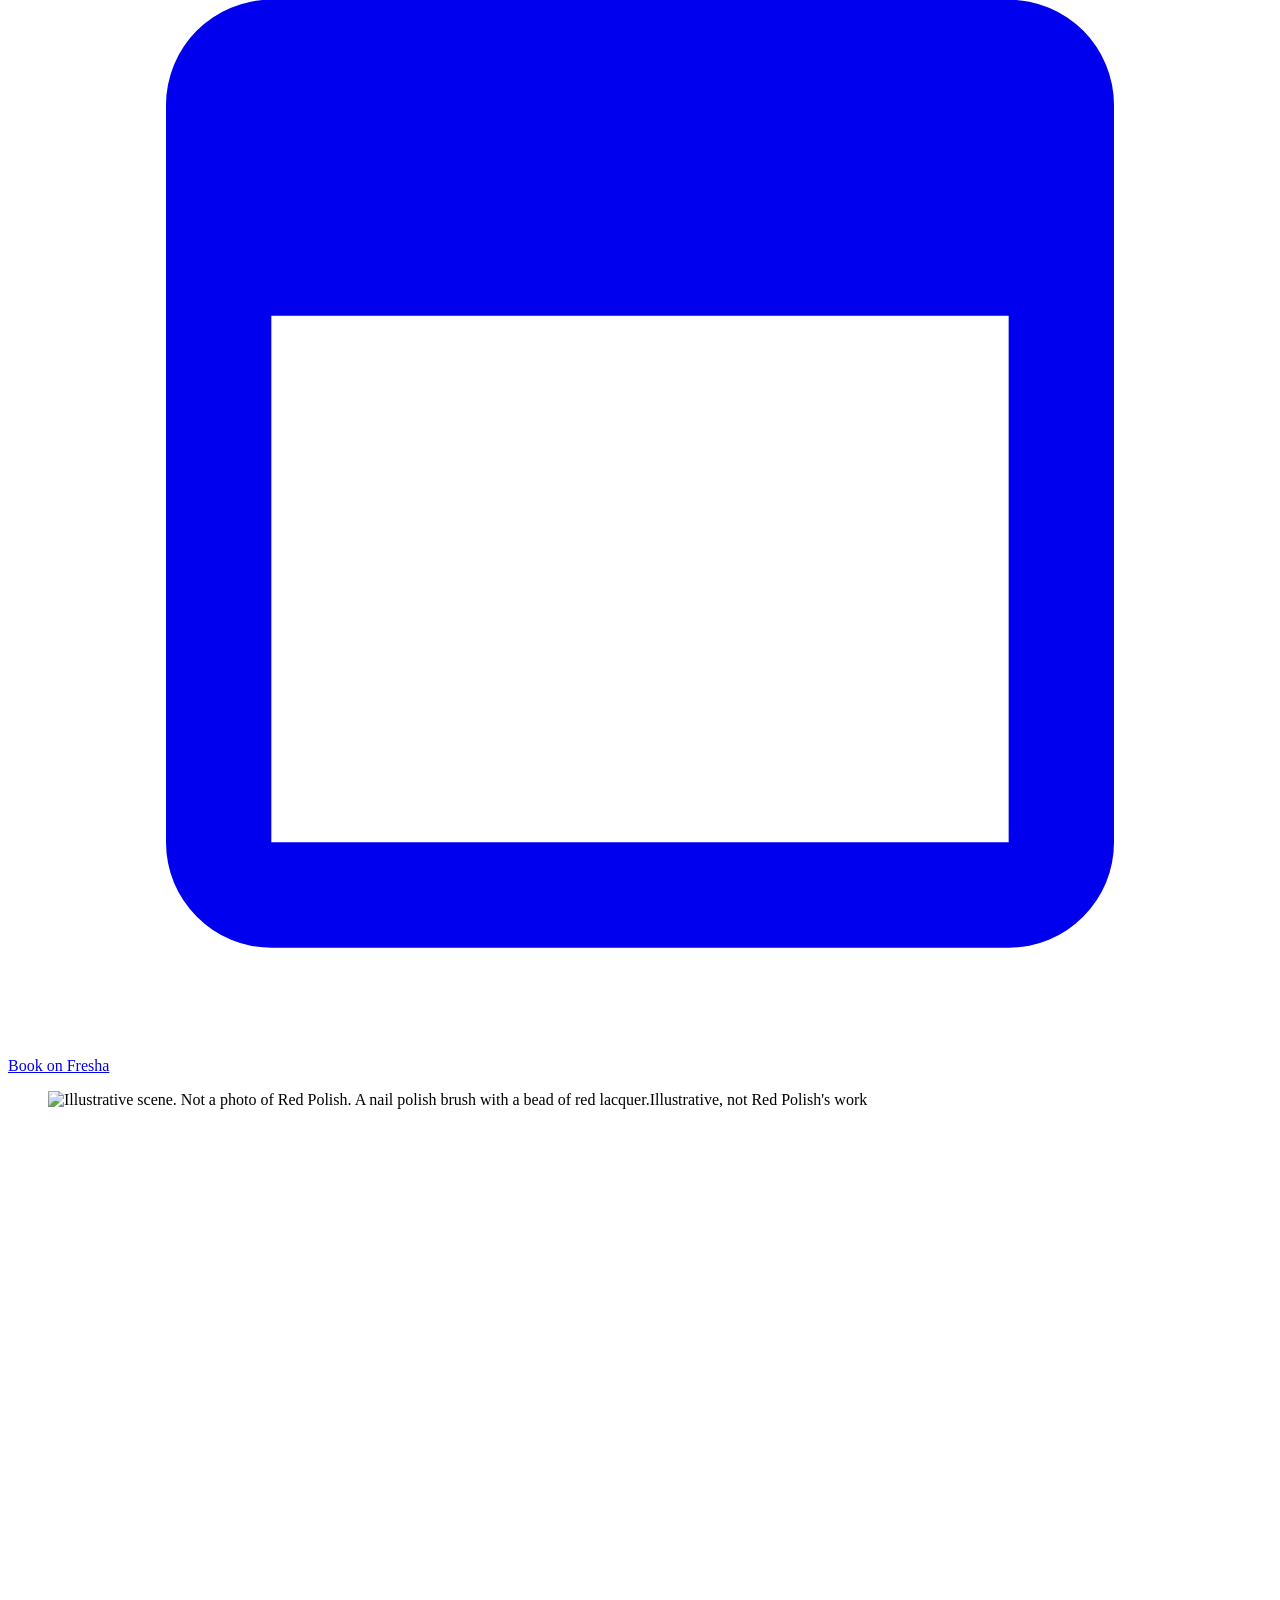
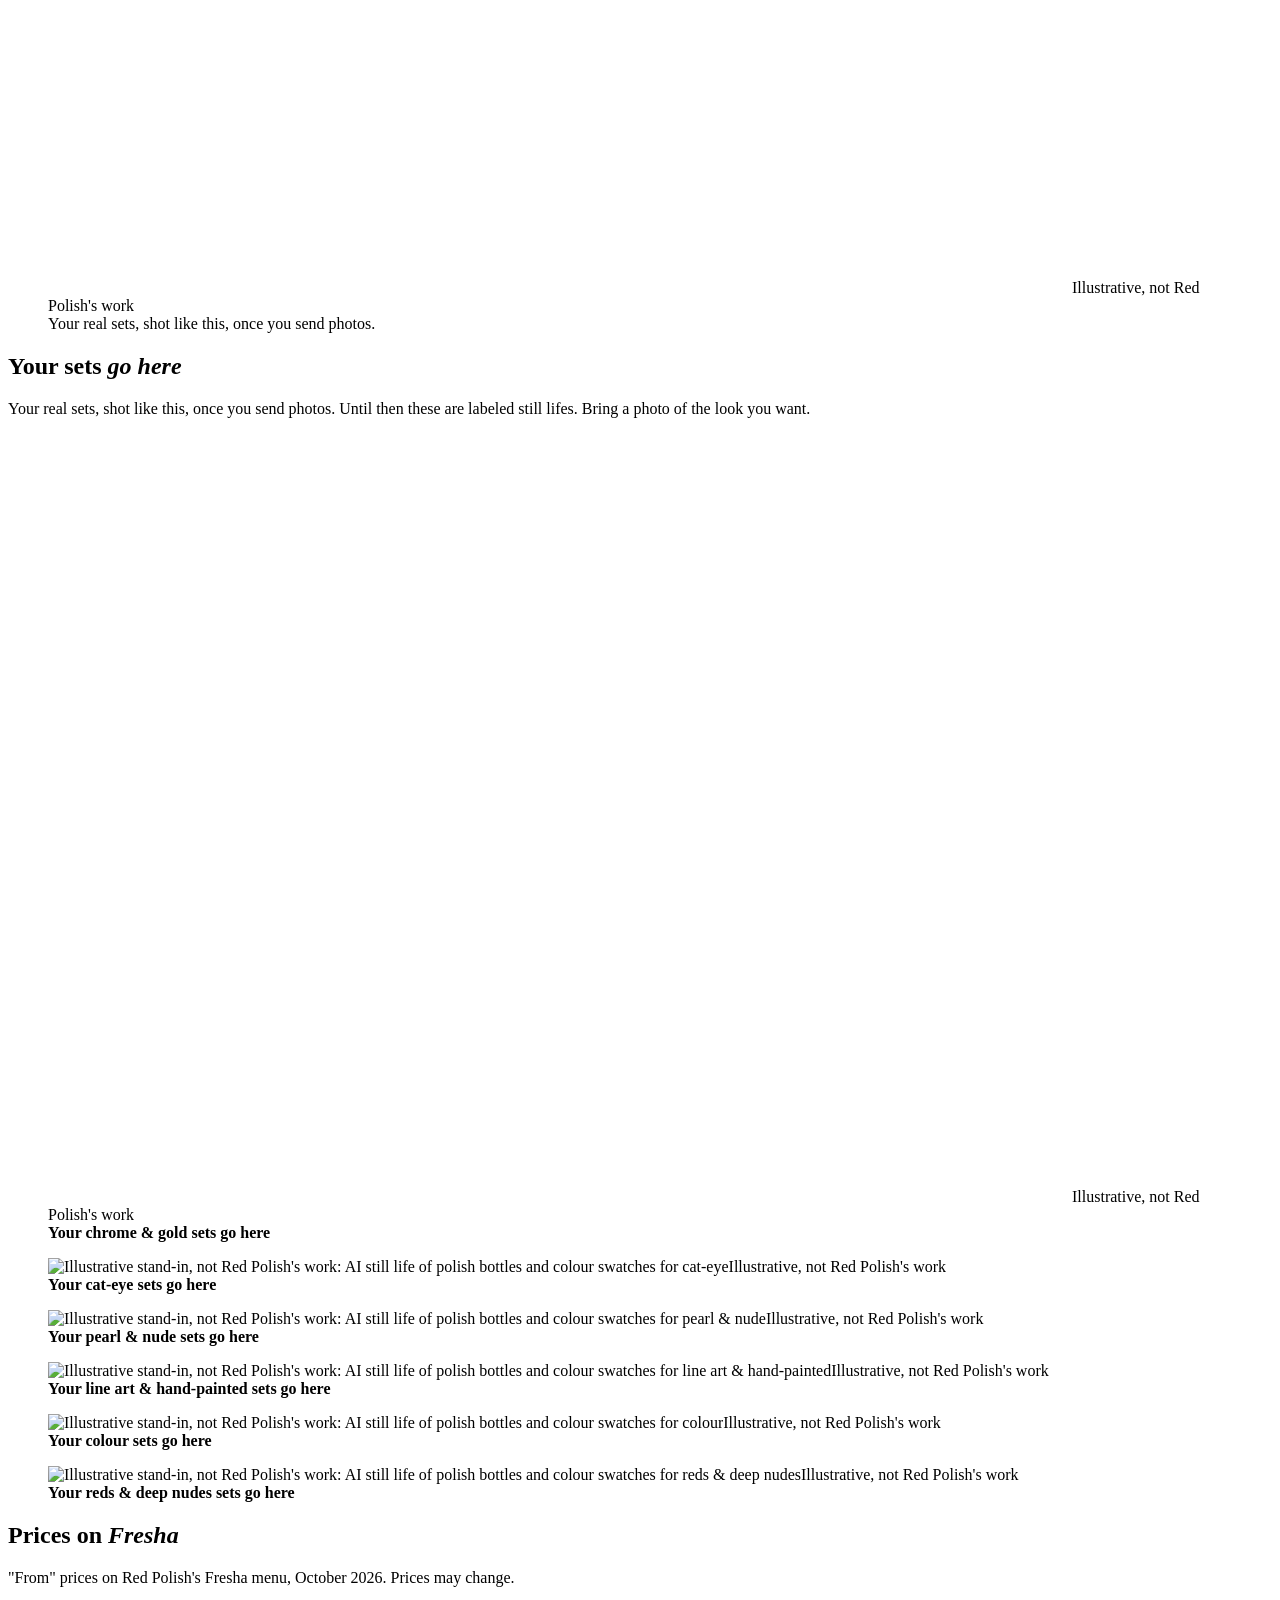
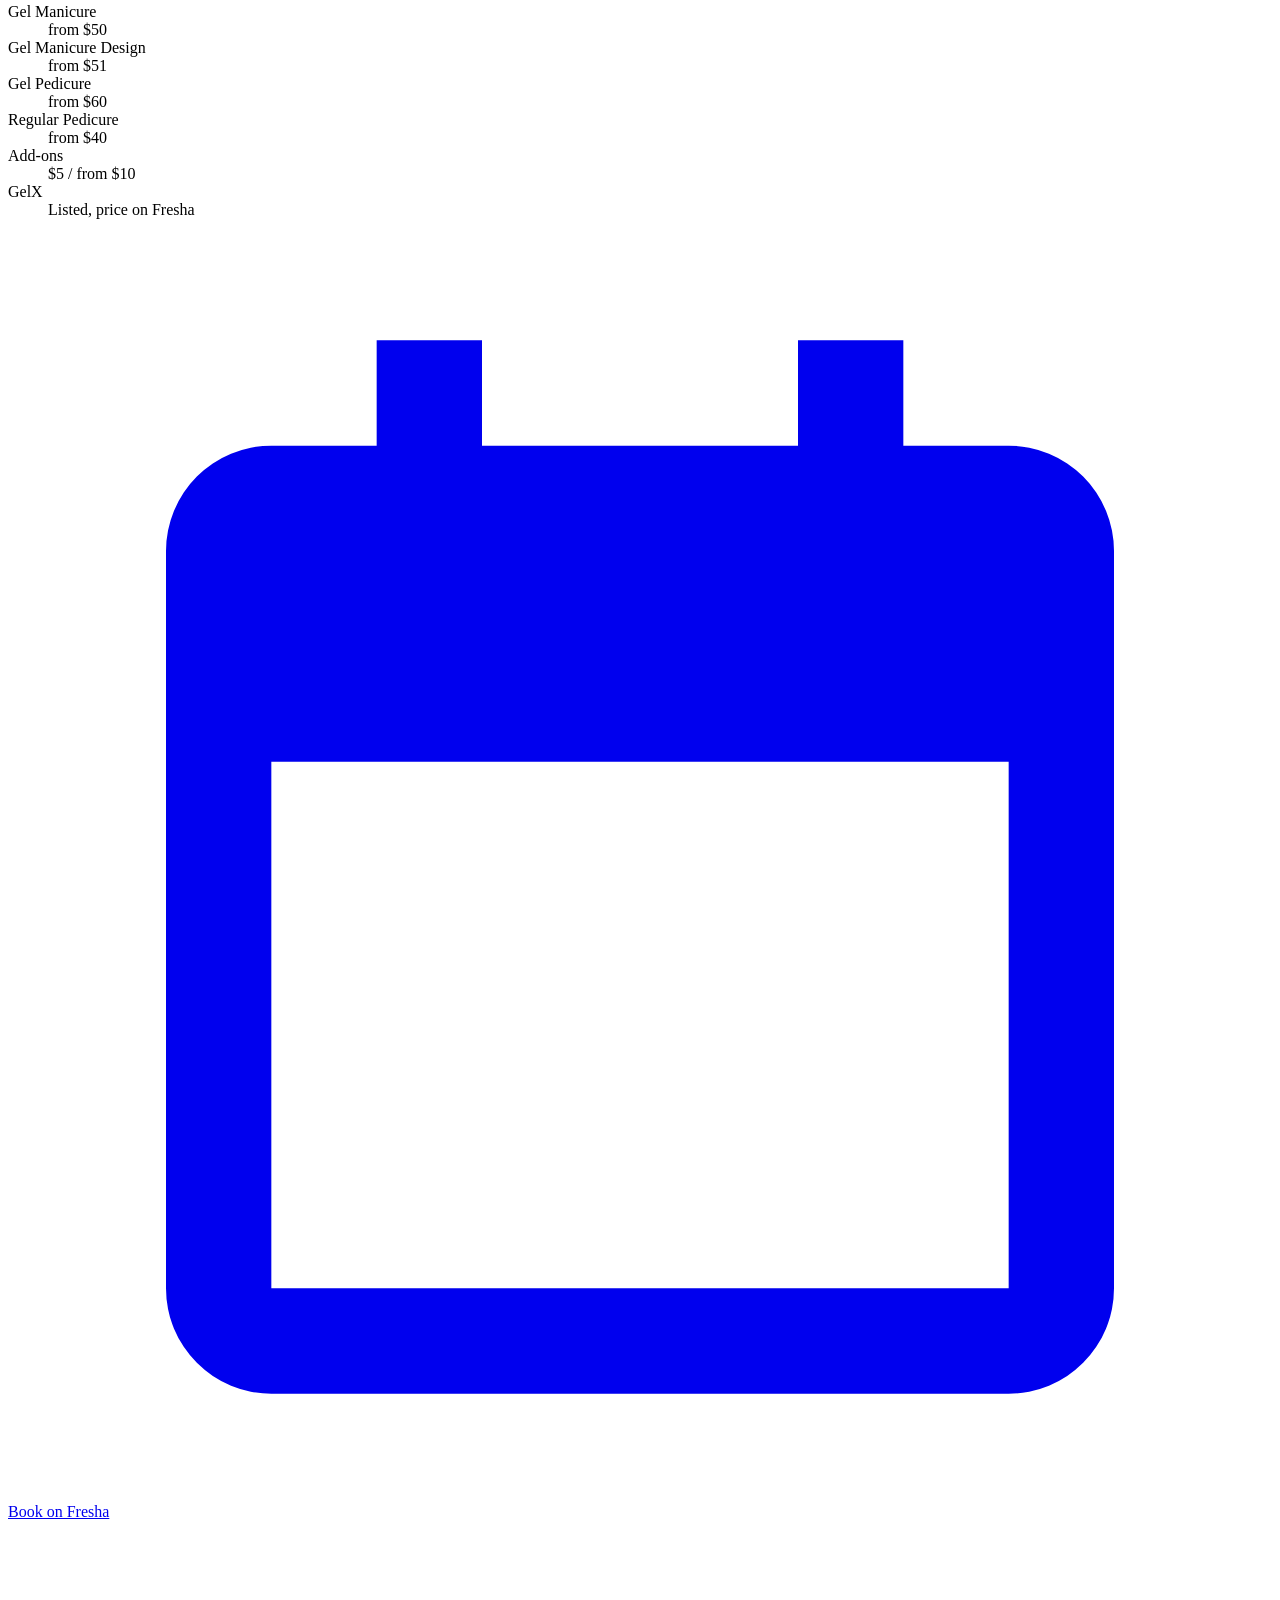
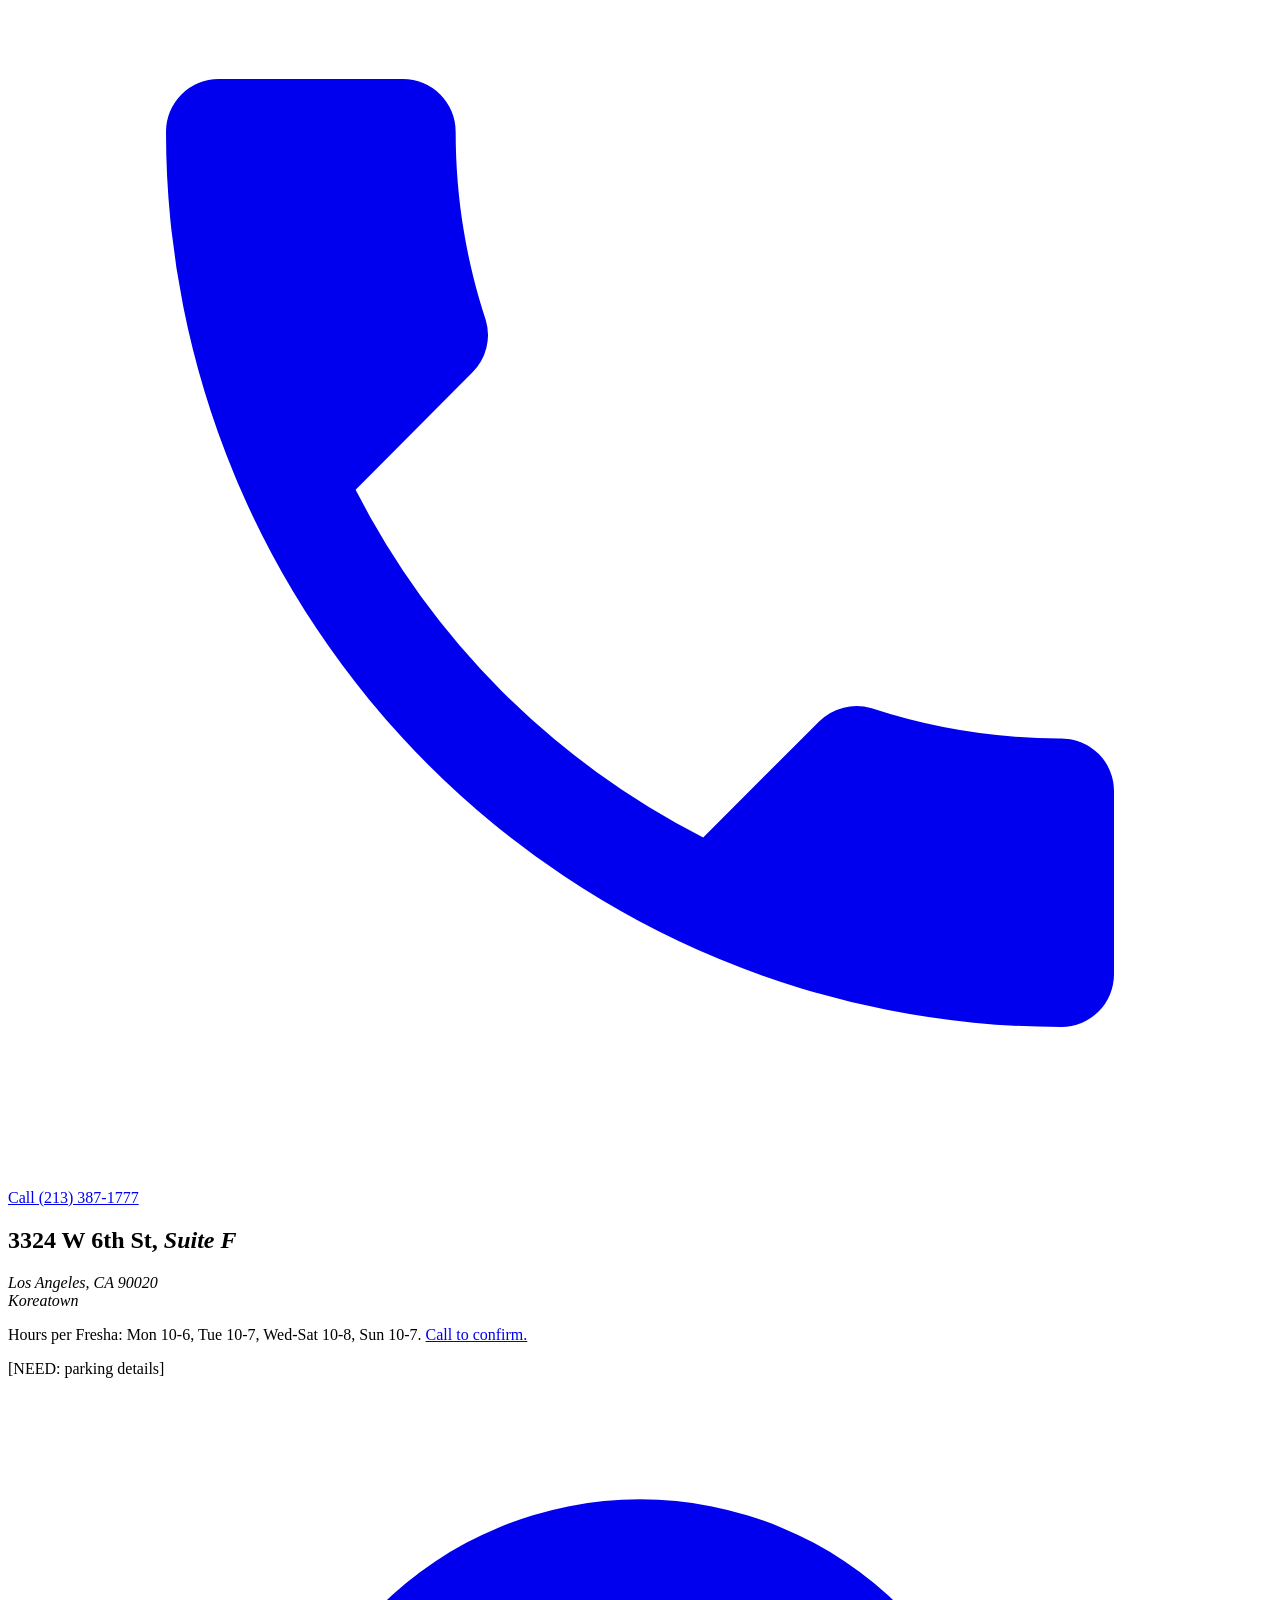
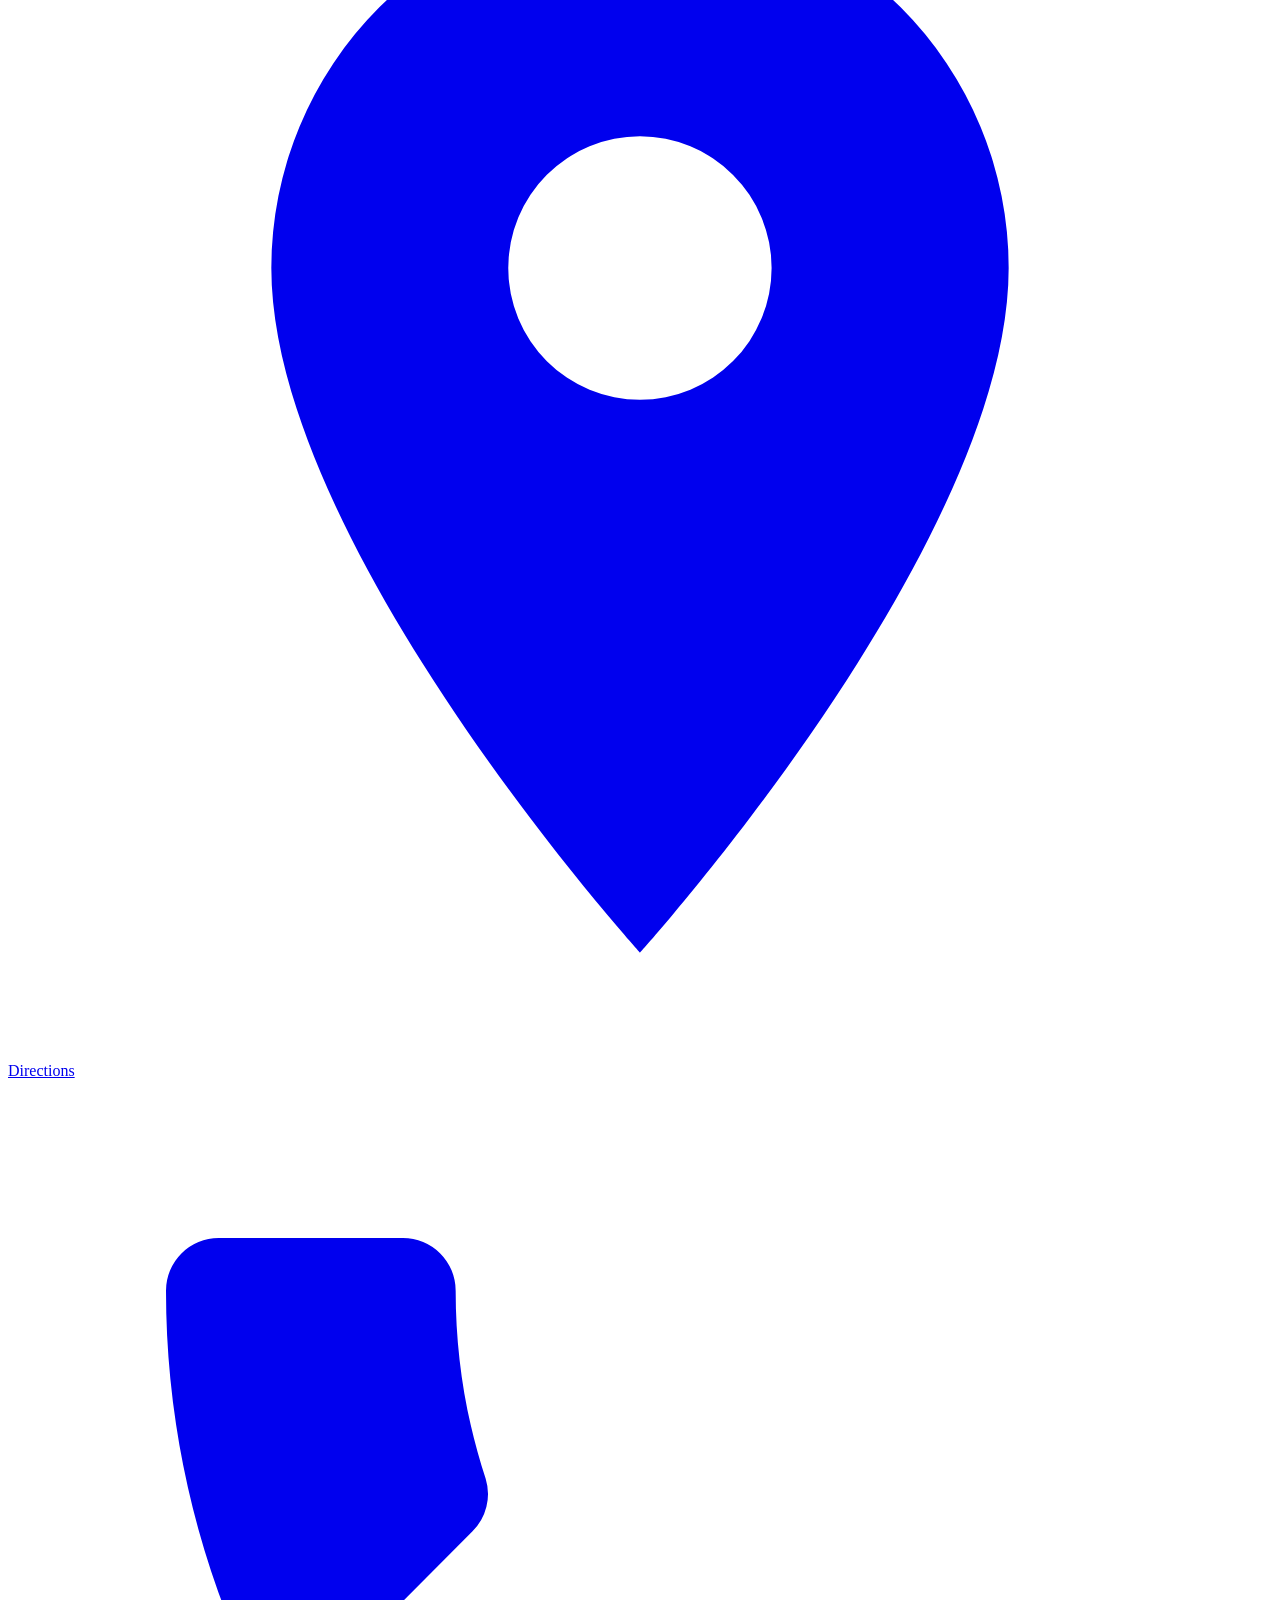
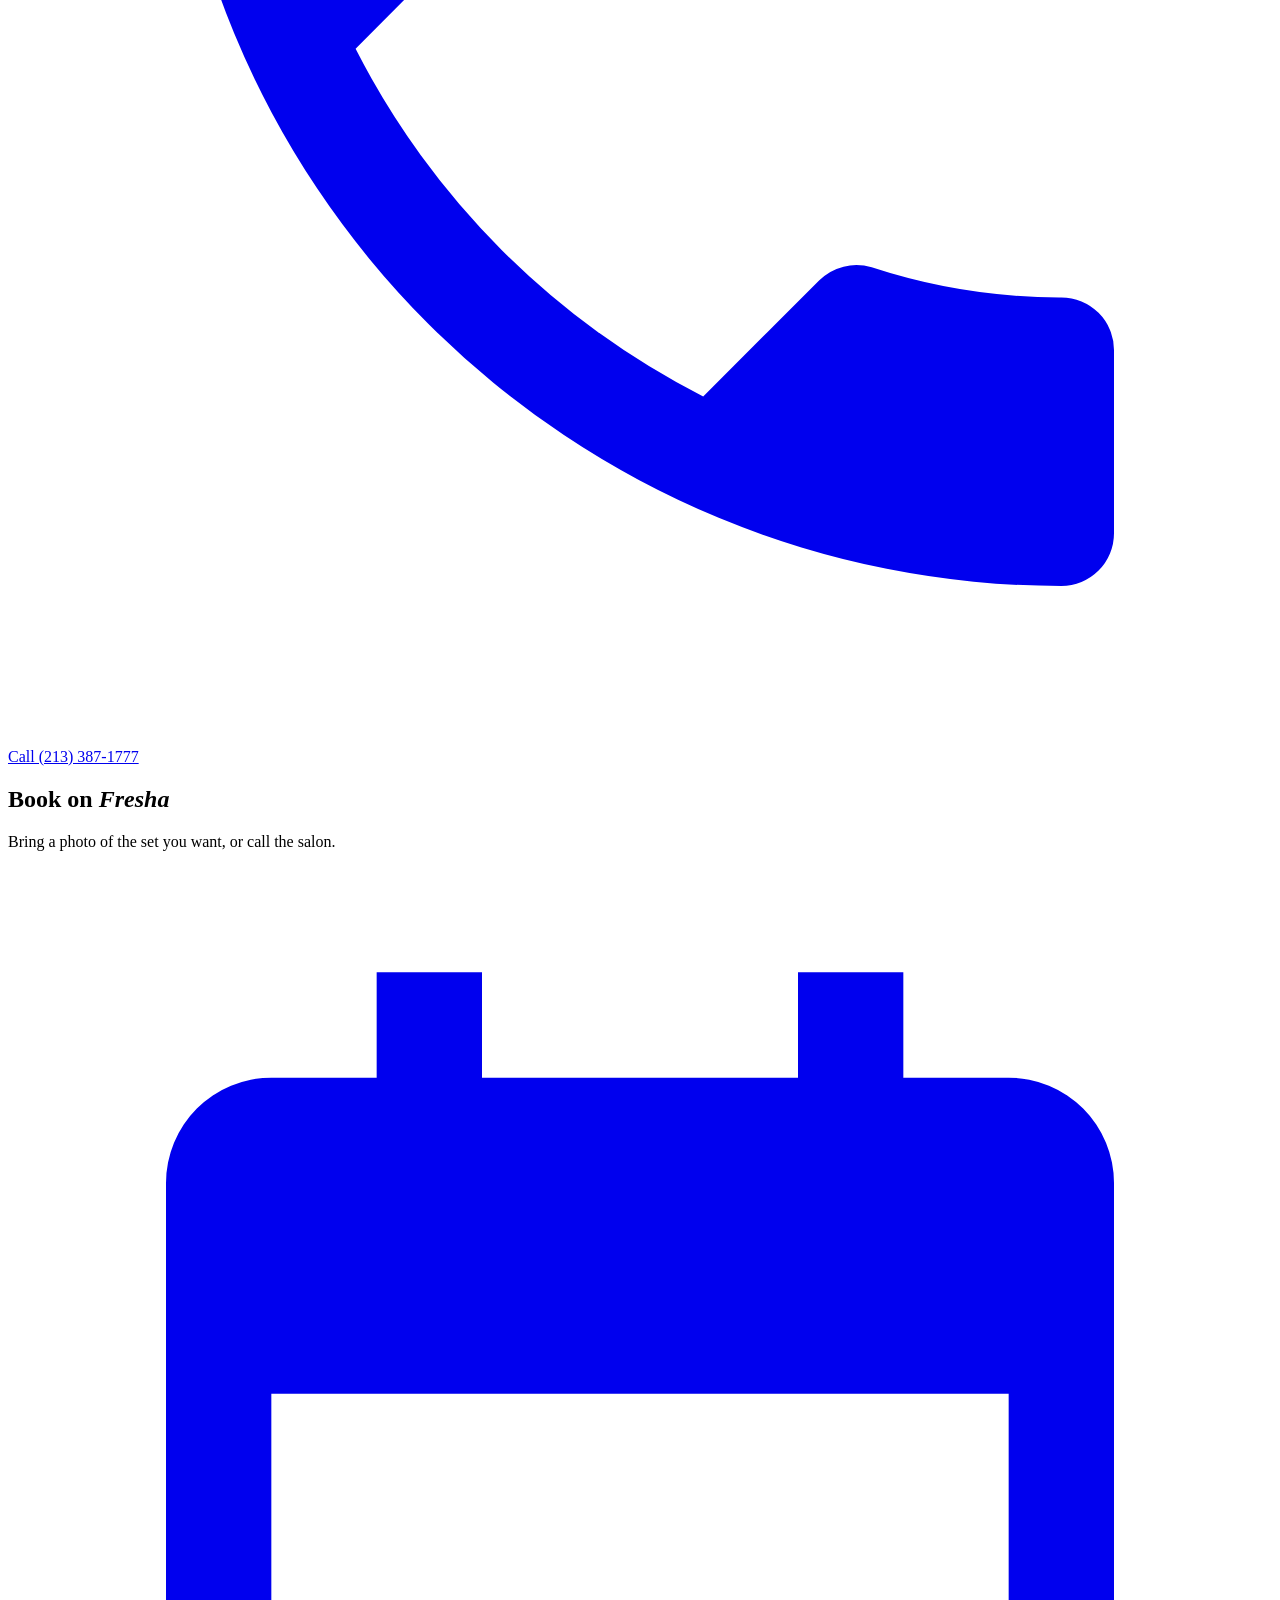
==== commit 4921c003: "Rev6 QA fix: gallery buttons read 'Book this look' (look name in sr-only text, no clipping); home br" ====
--- a/index.html
+++ b/index.html
@@ -19,7 +19,7 @@
 </div></section>
 <section class="uncap" id="bead" aria-labelledby="bead-h"><div class="u-grid">
 <div class="u-copy"><h2 id="bead-h">Gel manicures <em>from $50</em></h2><p>From prices on Red Polish's Fresha menu, October 2026.</p><a class="btn btn-primary btn-sm" href="https://www.fresha.com/a/red-polish-los-angeles-3324-west-6th-street-pw7nx5bw?utm_source=site&amp;utm_content=bead" target="_blank" rel="noopener" data-track="fresha-bead"><svg viewBox="0 0 24 24" aria-hidden="true"><path fill="currentColor" d="M7 2v2H5a2 2 0 0 0-2 2v14a2 2 0 0 0 2 2h14a2 2 0 0 0 2-2V6a2 2 0 0 0-2-2h-2V2h-2v2H9V2H7Zm-2 8h14v10H5V10Z"/></svg>Book on Fresha<span class="sr"> (opens Fresha)</span></a>
-<figure class="u-macro"><picture><source type="image/avif" srcset="/red-polish/assets/img/ai-2-brush-640.avif 640w, /red-polish/assets/img/ai-2-brush-1024.avif 1024w" sizes="(max-width:820px) 60vw, 26vw"><img src="/red-polish/assets/img/ai-2-brush-1024.webp" srcset="/red-polish/assets/img/ai-2-brush-640.webp 640w, /red-polish/assets/img/ai-2-brush-1024.webp 1024w" sizes="(max-width:820px) 60vw, 26vw" width="768" height="768" alt="Illustrative scene. Not a photo of Red Polish. A nail polish brush with a bead of red lacquer." loading="lazy" decoding="async"></picture><span class="ill">Illustrative scene. Not a photo of Red Polish.</span></figure></div>
+<figure class="u-macro"><picture><source type="image/avif" srcset="/red-polish/assets/img/ai-2-brush-640.avif 640w, /red-polish/assets/img/ai-2-brush-1024.avif 1024w" sizes="(max-width:820px) 60vw, 26vw"><img src="/red-polish/assets/img/ai-2-brush-1024.webp" srcset="/red-polish/assets/img/ai-2-brush-640.webp 640w, /red-polish/assets/img/ai-2-brush-1024.webp 1024w" sizes="(max-width:820px) 60vw, 26vw" width="768" height="768" alt="Illustrative scene. Not a photo of Red Polish. A nail polish brush with a bead of red lacquer." loading="lazy" decoding="async"></picture><span class="tag">Illustrative, not Red Polish's work</span></figure></div>
 <figure class="u-real"><div class="focus"><picture><source type="image/avif" srcset="/red-polish/assets/img/sl-1-640.avif 640w, /red-polish/assets/img/sl-1-1024.avif 1024w, /red-polish/assets/img/sl-1-1600.avif 1600w, /red-polish/assets/img/sl-1-2048.avif 2048w" sizes="(max-width:820px) 100vw, 58vw"><img src="/red-polish/assets/img/sl-1-1024.webp" srcset="/red-polish/assets/img/sl-1-640.webp 640w, /red-polish/assets/img/sl-1-1024.webp 1024w, /red-polish/assets/img/sl-1-1600.webp 1600w, /red-polish/assets/img/sl-1-2048.webp 2048w" sizes="(max-width:820px) 100vw, 58vw" width="1024" height="768" alt="Illustrative stand-in, not Red Polish&#x27;s work: AI still life of polish bottles and colour swatches for chrome and gold" loading="lazy" decoding="async"></picture><span class="tag">Illustrative, not Red Polish's work</span></div><figcaption>Your real sets, shot like this, once you send photos.</figcaption></figure></div></section>
 <section class="sets" id="sets" aria-labelledby="sets-h"><div class="sets-head"><h2 id="sets-h">Your sets <em>go here</em></h2><p>Your real sets, shot like this, once you send photos. Until then these are labeled still lifes. Bring a photo of the look you want.</p></div>
 <div class="rail tray" tabindex="0" role="region" aria-label="Nail sets"><figure class="set lead"><div class="ph"><picture><source type="image/avif" srcset="/red-polish/assets/img/sl-1-640.avif 640w, /red-polish/assets/img/sl-1-1024.avif 1024w, /red-polish/assets/img/sl-1-1600.avif 1600w, /red-polish/assets/img/sl-1-2048.avif 2048w" sizes="(max-width:820px) 80vw, 60vw"><img src="/red-polish/assets/img/sl-1-1024.webp" srcset="/red-polish/assets/img/sl-1-640.webp 640w, /red-polish/assets/img/sl-1-1024.webp 1024w, /red-polish/assets/img/sl-1-1600.webp 1600w, /red-polish/assets/img/sl-1-2048.webp 2048w" sizes="(max-width:820px) 80vw, 60vw" width="1024" height="768" alt="Illustrative stand-in, not Red Polish&#x27;s work: AI still life of polish bottles and colour swatches for chrome &amp; gold" loading="lazy" decoding="async"></picture><span class="tag">Illustrative, not Red Polish's work</span></div><figcaption><b>Your chrome & gold sets go here</b></figcaption></figure><figure class="set"><div class="ph"><picture><source type="image/avif" srcset="/red-polish/assets/img/sl-5-640.avif 640w, /red-polish/assets/img/sl-5-1024.avif 1024w, /red-polish/assets/img/sl-5-1600.avif 1600w, /red-polish/assets/img/sl-5-2048.avif 2048w" sizes="(max-width:820px) 64vw, 380px"><img src="/red-polish/assets/img/sl-5-1024.webp" srcset="/red-polish/assets/img/sl-5-640.webp 640w, /red-polish/assets/img/sl-5-1024.webp 1024w, /red-polish/assets/img/sl-5-1600.webp 1600w, /red-polish/assets/img/sl-5-2048.webp 2048w" sizes="(max-width:820px) 64vw, 380px" width="1024" height="768" alt="Illustrative stand-in, not Red Polish&#x27;s work: AI still life of polish bottles and colour swatches for cat-eye" loading="lazy" decoding="async"></picture><span class="tag">Illustrative, not Red Polish's work</span></div><figcaption><b>Your cat-eye sets go here</b></figcaption></figure><figure class="set"><div class="ph"><picture><source type="image/avif" srcset="/red-polish/assets/img/sl-2-640.avif 640w, /red-polish/assets/img/sl-2-1024.avif 1024w, /red-polish/assets/img/sl-2-1600.avif 1600w, /red-polish/assets/img/sl-2-2048.avif 2048w" sizes="(max-width:820px) 64vw, 380px"><img src="/red-polish/assets/img/sl-2-1024.webp" srcset="/red-polish/assets/img/sl-2-640.webp 640w, /red-polish/assets/img/sl-2-1024.webp 1024w, /red-polish/assets/img/sl-2-1600.webp 1600w, /red-polish/assets/img/sl-2-2048.webp 2048w" sizes="(max-width:820px) 64vw, 380px" width="1024" height="768" alt="Illustrative stand-in, not Red Polish&#x27;s work: AI still life of polish bottles and colour swatches for pearl &amp; nude" loading="lazy" decoding="async"></picture><span class="tag">Illustrative, not Red Polish's work</span></div><figcaption><b>Your pearl & nude sets go here</b></figcaption></figure><figure class="set"><div class="ph"><picture><source type="image/avif" srcset="/red-polish/assets/img/sl-3-640.avif 640w, /red-polish/assets/img/sl-3-1024.avif 1024w, /red-polish/assets/img/sl-3-1600.avif 1600w, /red-polish/assets/img/sl-3-2048.avif 2048w" sizes="(max-width:820px) 64vw, 380px"><img src="/red-polish/assets/img/sl-3-1024.webp" srcset="/red-polish/assets/img/sl-3-640.webp 640w, /red-polish/assets/img/sl-3-1024.webp 1024w, /red-polish/assets/img/sl-3-1600.webp 1600w, /red-polish/assets/img/sl-3-2048.webp 2048w" sizes="(max-width:820px) 64vw, 380px" width="1024" height="768" alt="Illustrative stand-in, not Red Polish&#x27;s work: AI still life of polish bottles and colour swatches for line art &amp; hand-painted" loading="lazy" decoding="async"></picture><span class="tag">Illustrative, not Red Polish's work</span></div><figcaption><b>Your line art & hand-painted sets go here</b></figcaption></figure><figure class="set"><div class="ph"><picture><source type="image/avif" srcset="/red-polish/assets/img/sl-4-640.avif 640w, /red-polish/assets/img/sl-4-1024.avif 1024w, /red-polish/assets/img/sl-4-1600.avif 1600w, /red-polish/assets/img/sl-4-2048.avif 2048w" sizes="(max-width:820px) 64vw, 380px"><img src="/red-polish/assets/img/sl-4-1024.webp" srcset="/red-polish/assets/img/sl-4-640.webp 640w, /red-polish/assets/img/sl-4-1024.webp 1024w, /red-polish/assets/img/sl-4-1600.webp 1600w, /red-polish/assets/img/sl-4-2048.webp 2048w" sizes="(max-width:820px) 64vw, 380px" width="1024" height="768" alt="Illustrative stand-in, not Red Polish&#x27;s work: AI still life of polish bottles and colour swatches for colour" loading="lazy" decoding="async"></picture><span class="tag">Illustrative, not Red Polish's work</span></div><figcaption><b>Your colour sets go here</b></figcaption></figure><figure class="set"><div class="ph"><picture><source type="image/avif" srcset="/red-polish/assets/img/sl-6-640.avif 640w, /red-polish/assets/img/sl-6-1024.avif 1024w, /red-polish/assets/img/sl-6-1600.avif 1600w, /red-polish/assets/img/sl-6-2048.avif 2048w" sizes="(max-width:820px) 64vw, 380px"><img src="/red-polish/assets/img/sl-6-1024.webp" srcset="/red-polish/assets/img/sl-6-640.webp 640w, /red-polish/assets/img/sl-6-1024.webp 1024w, /red-polish/assets/img/sl-6-1600.webp 1600w, /red-polish/assets/img/sl-6-2048.webp 2048w" sizes="(max-width:820px) 64vw, 380px" width="1024" height="576" alt="Illustrative stand-in, not Red Polish&#x27;s work: AI still life of polish bottles and colour swatches for reds &amp; deep nudes" loading="lazy" decoding="async"></picture><span class="tag">Illustrative, not Red Polish's work</span></div><figcaption><b>Your reds & deep nudes sets go here</b></figcaption></figure></div></section>
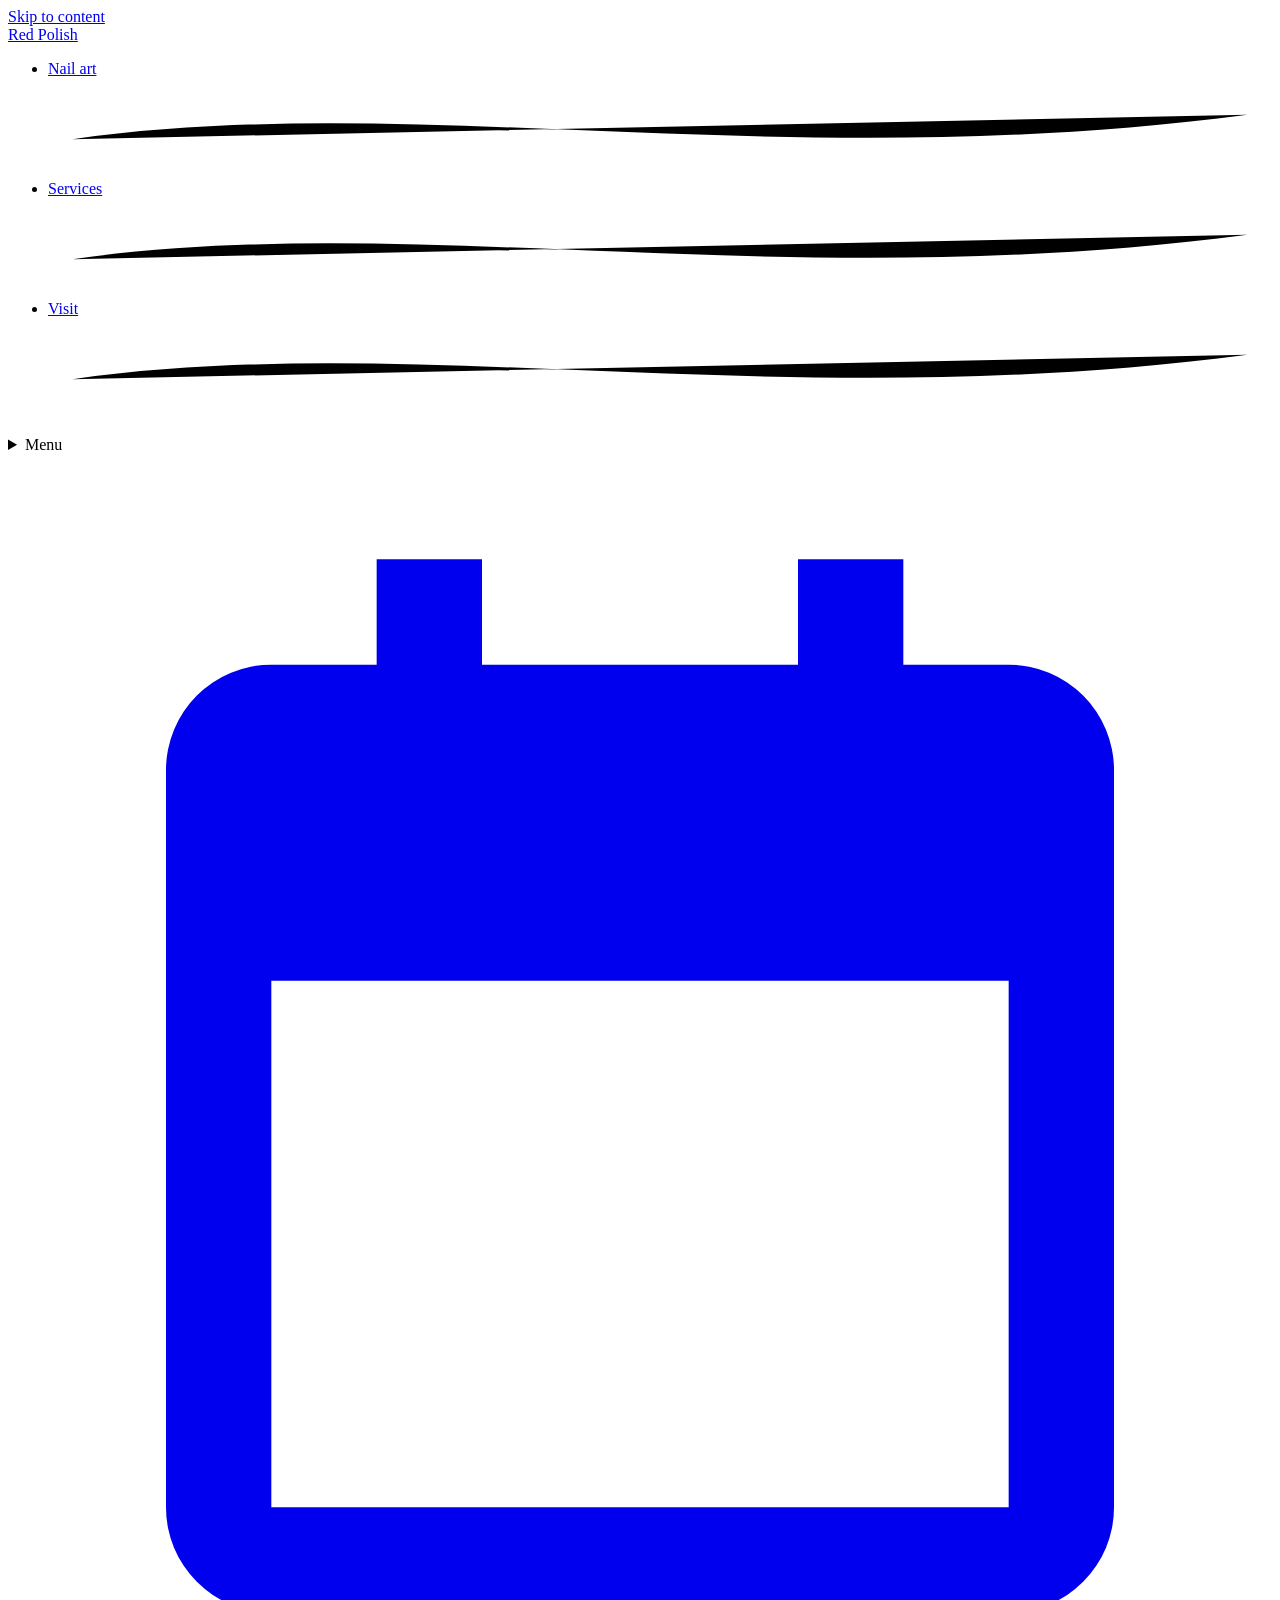
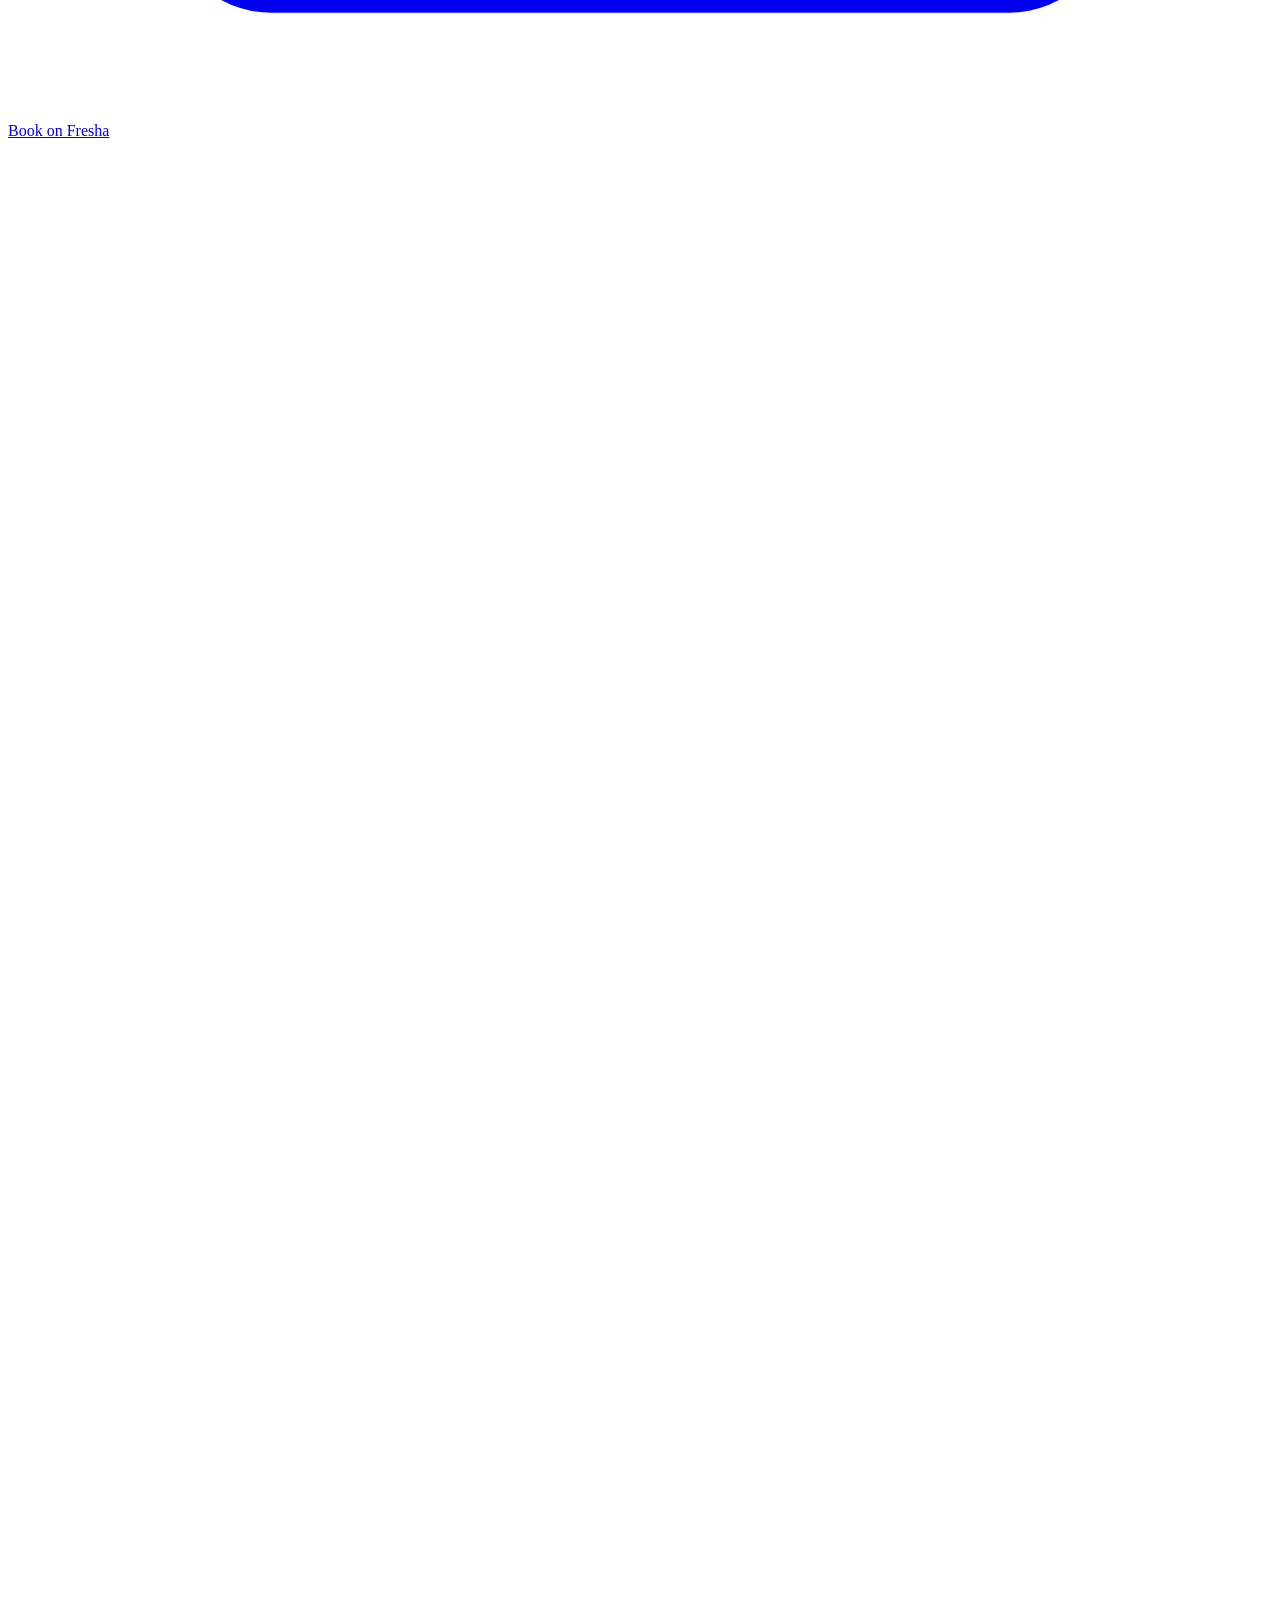
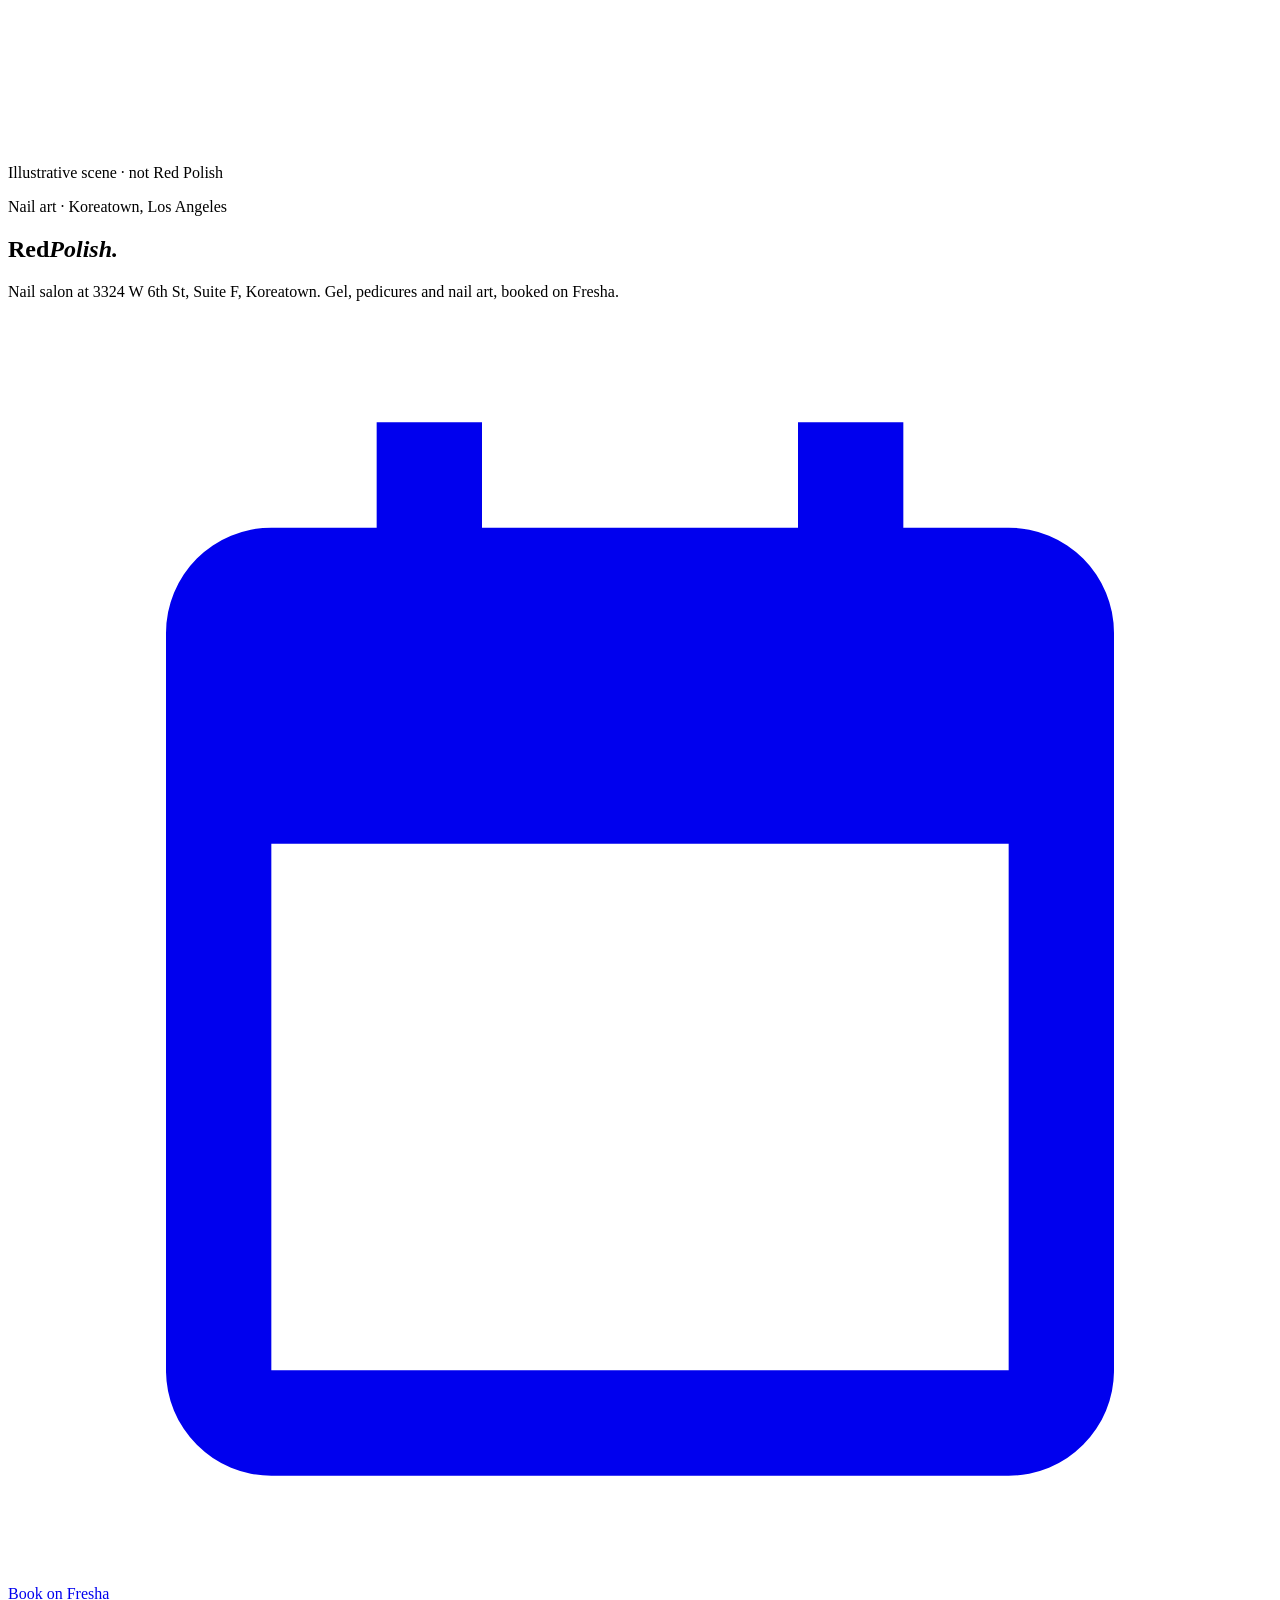
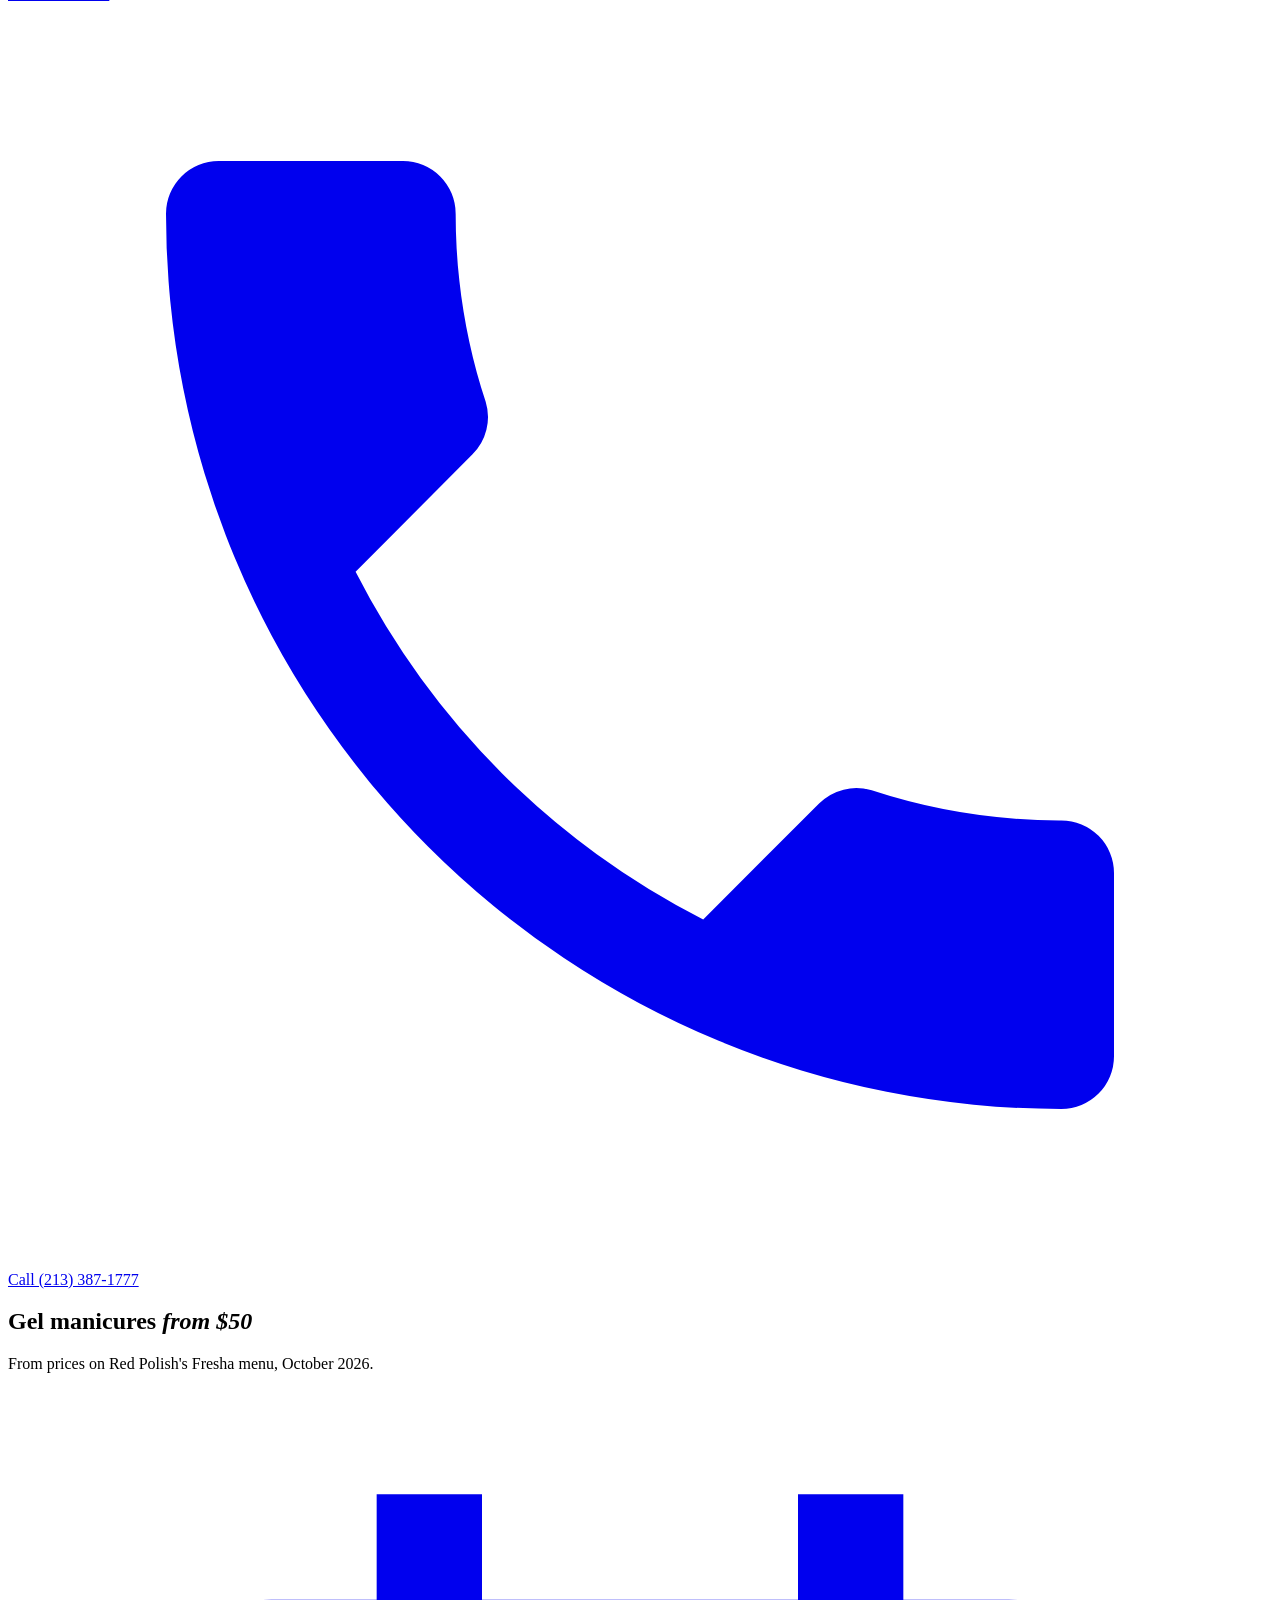
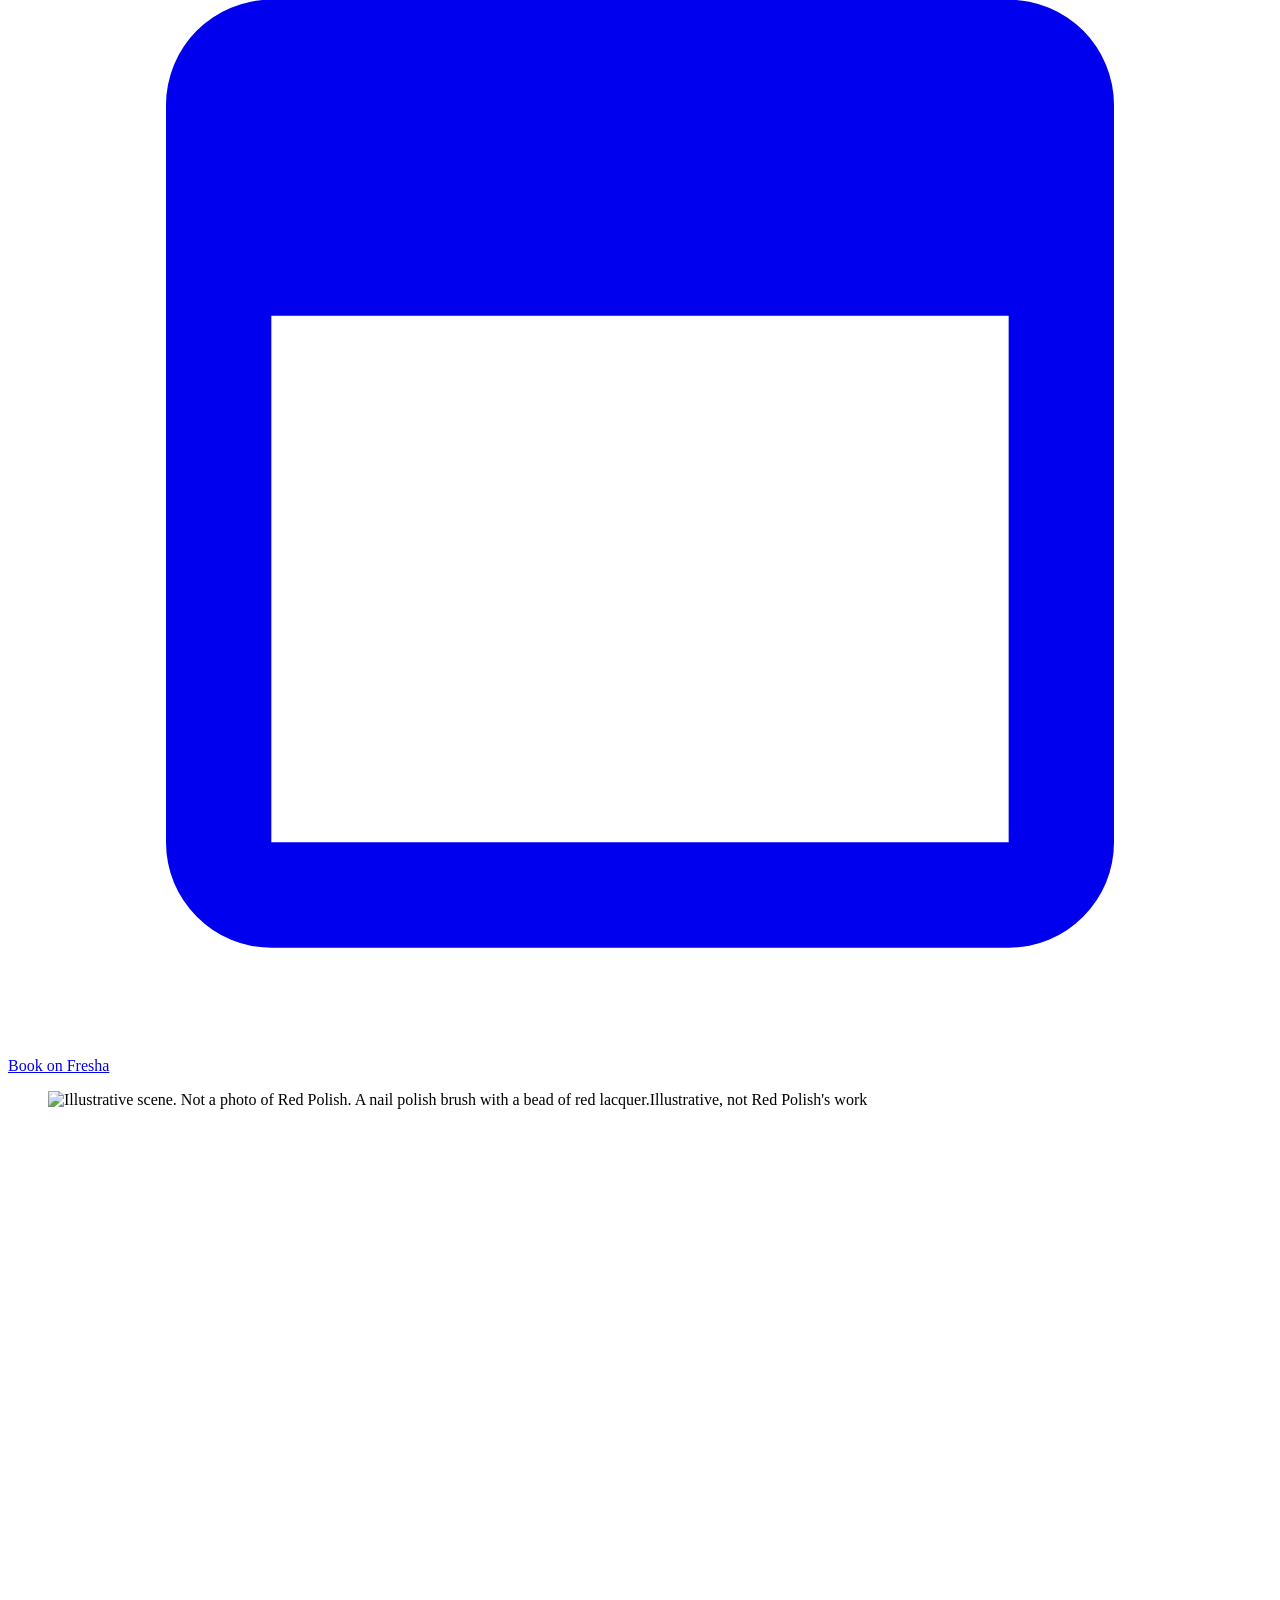
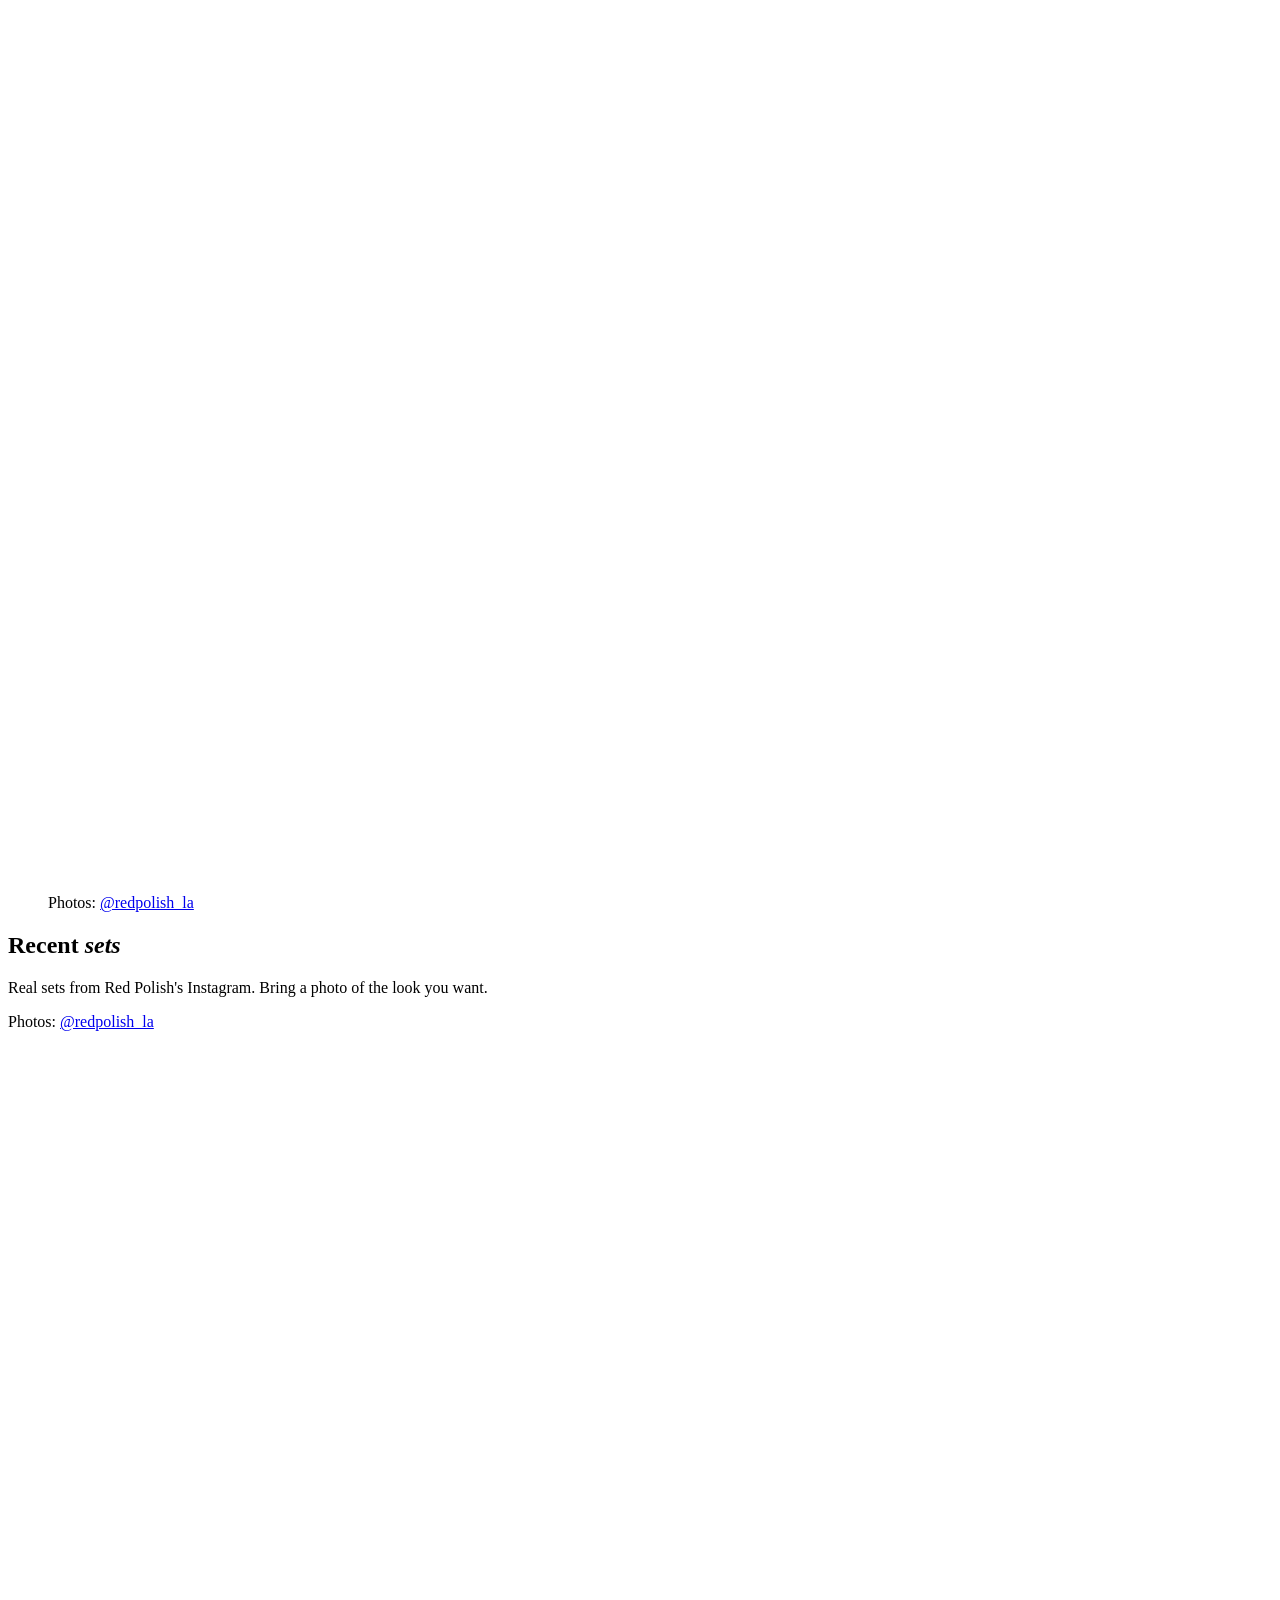
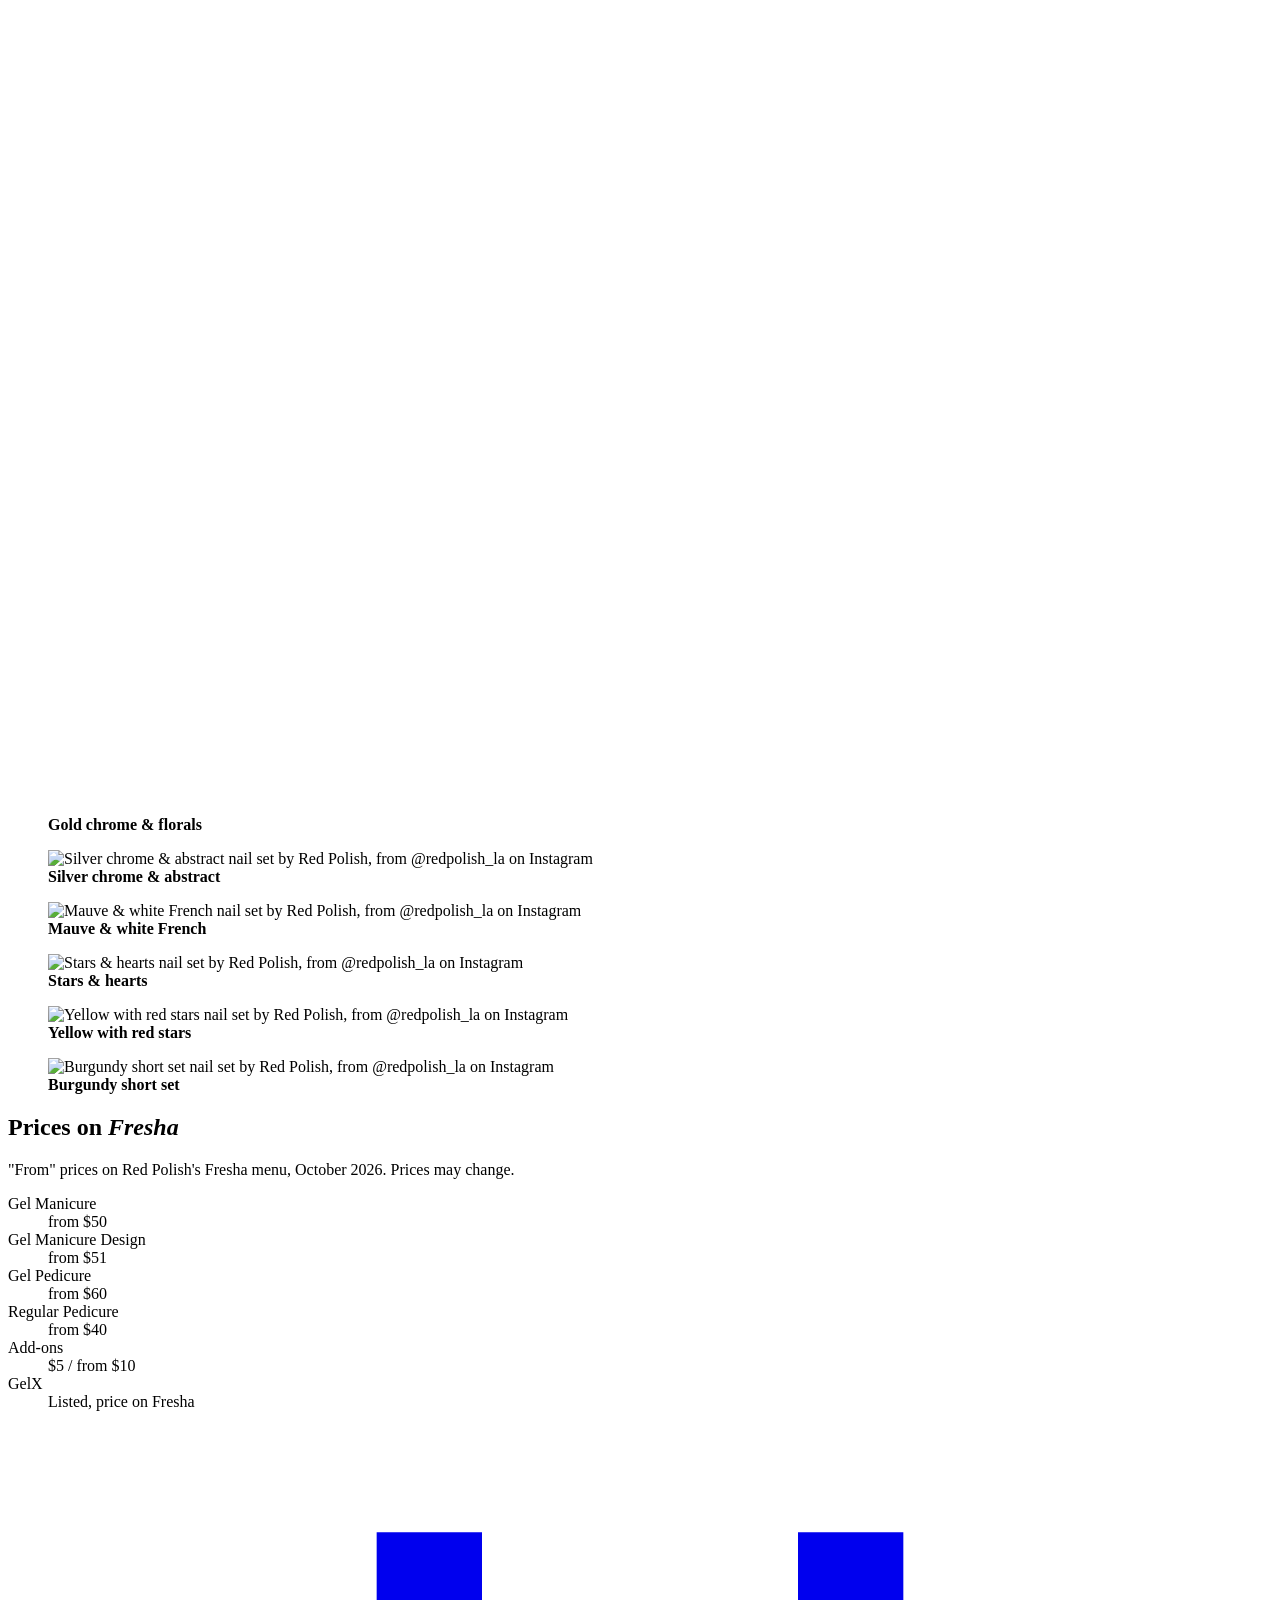
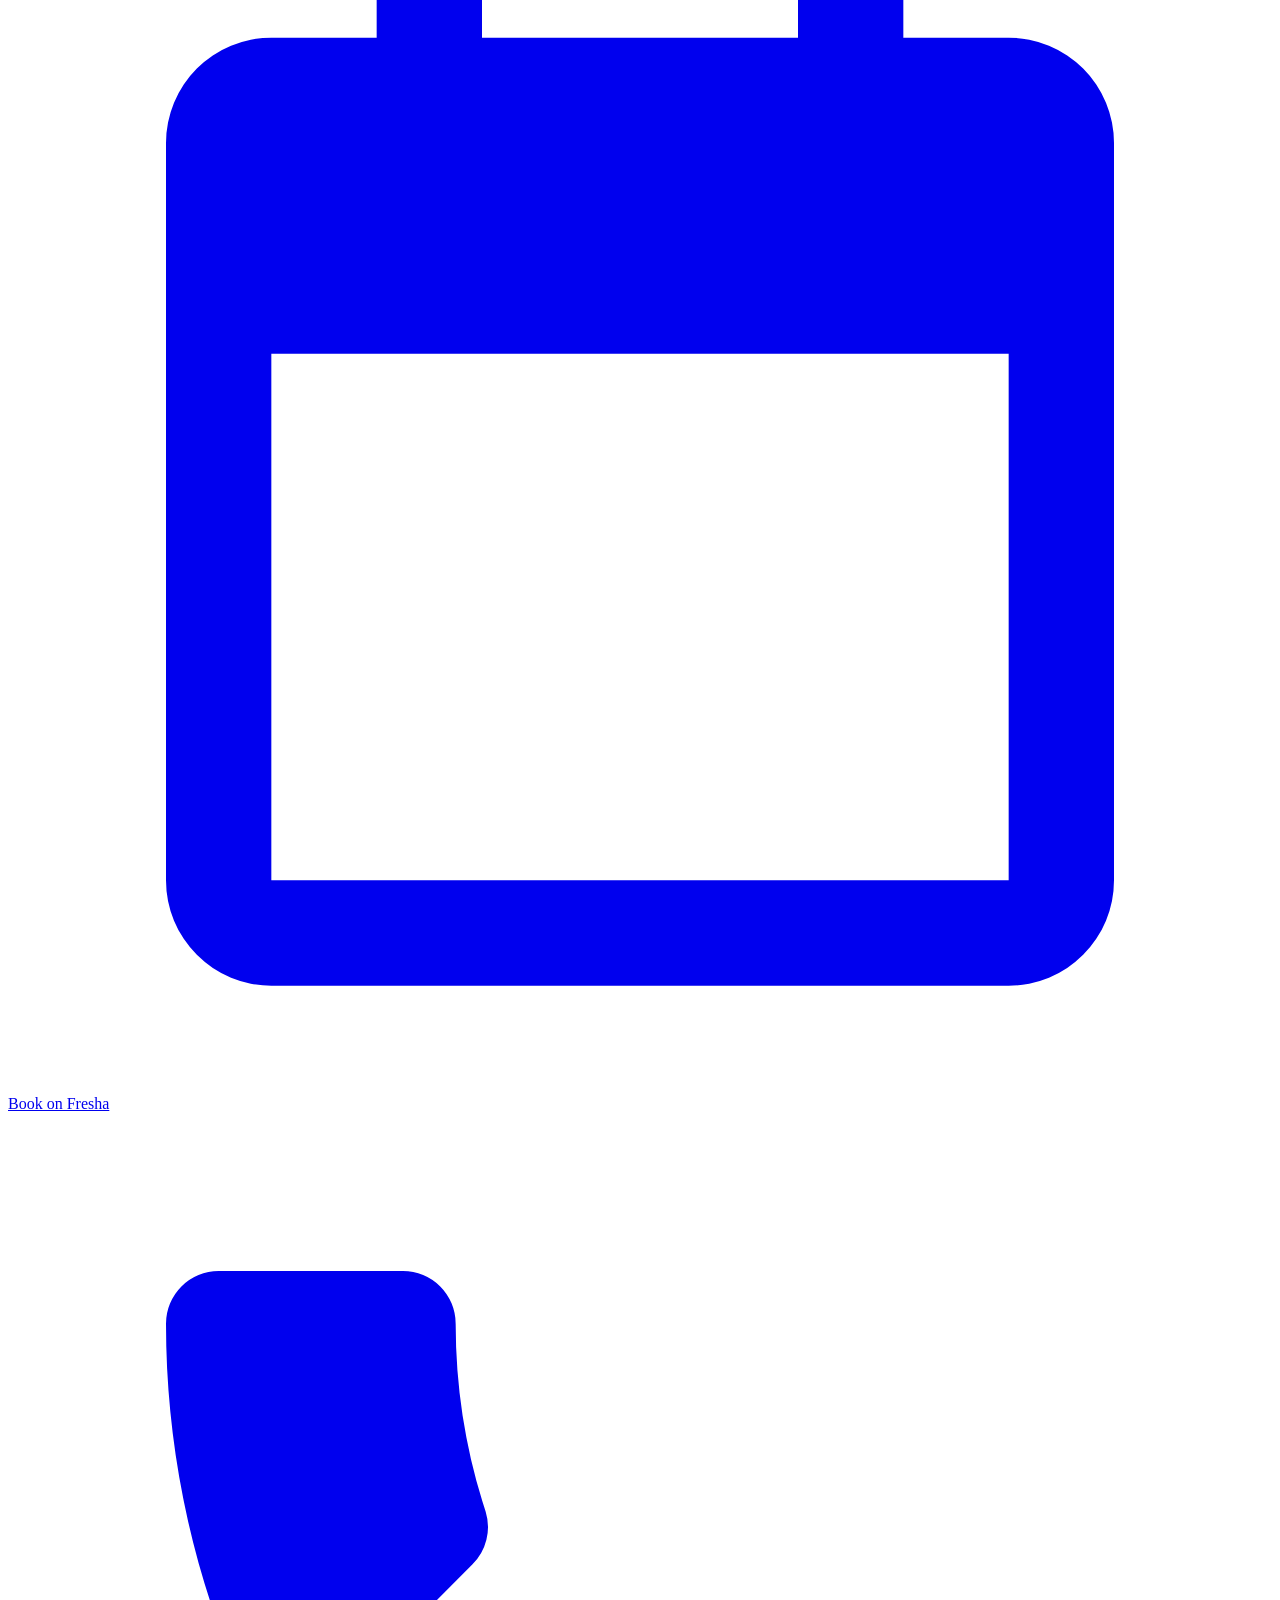
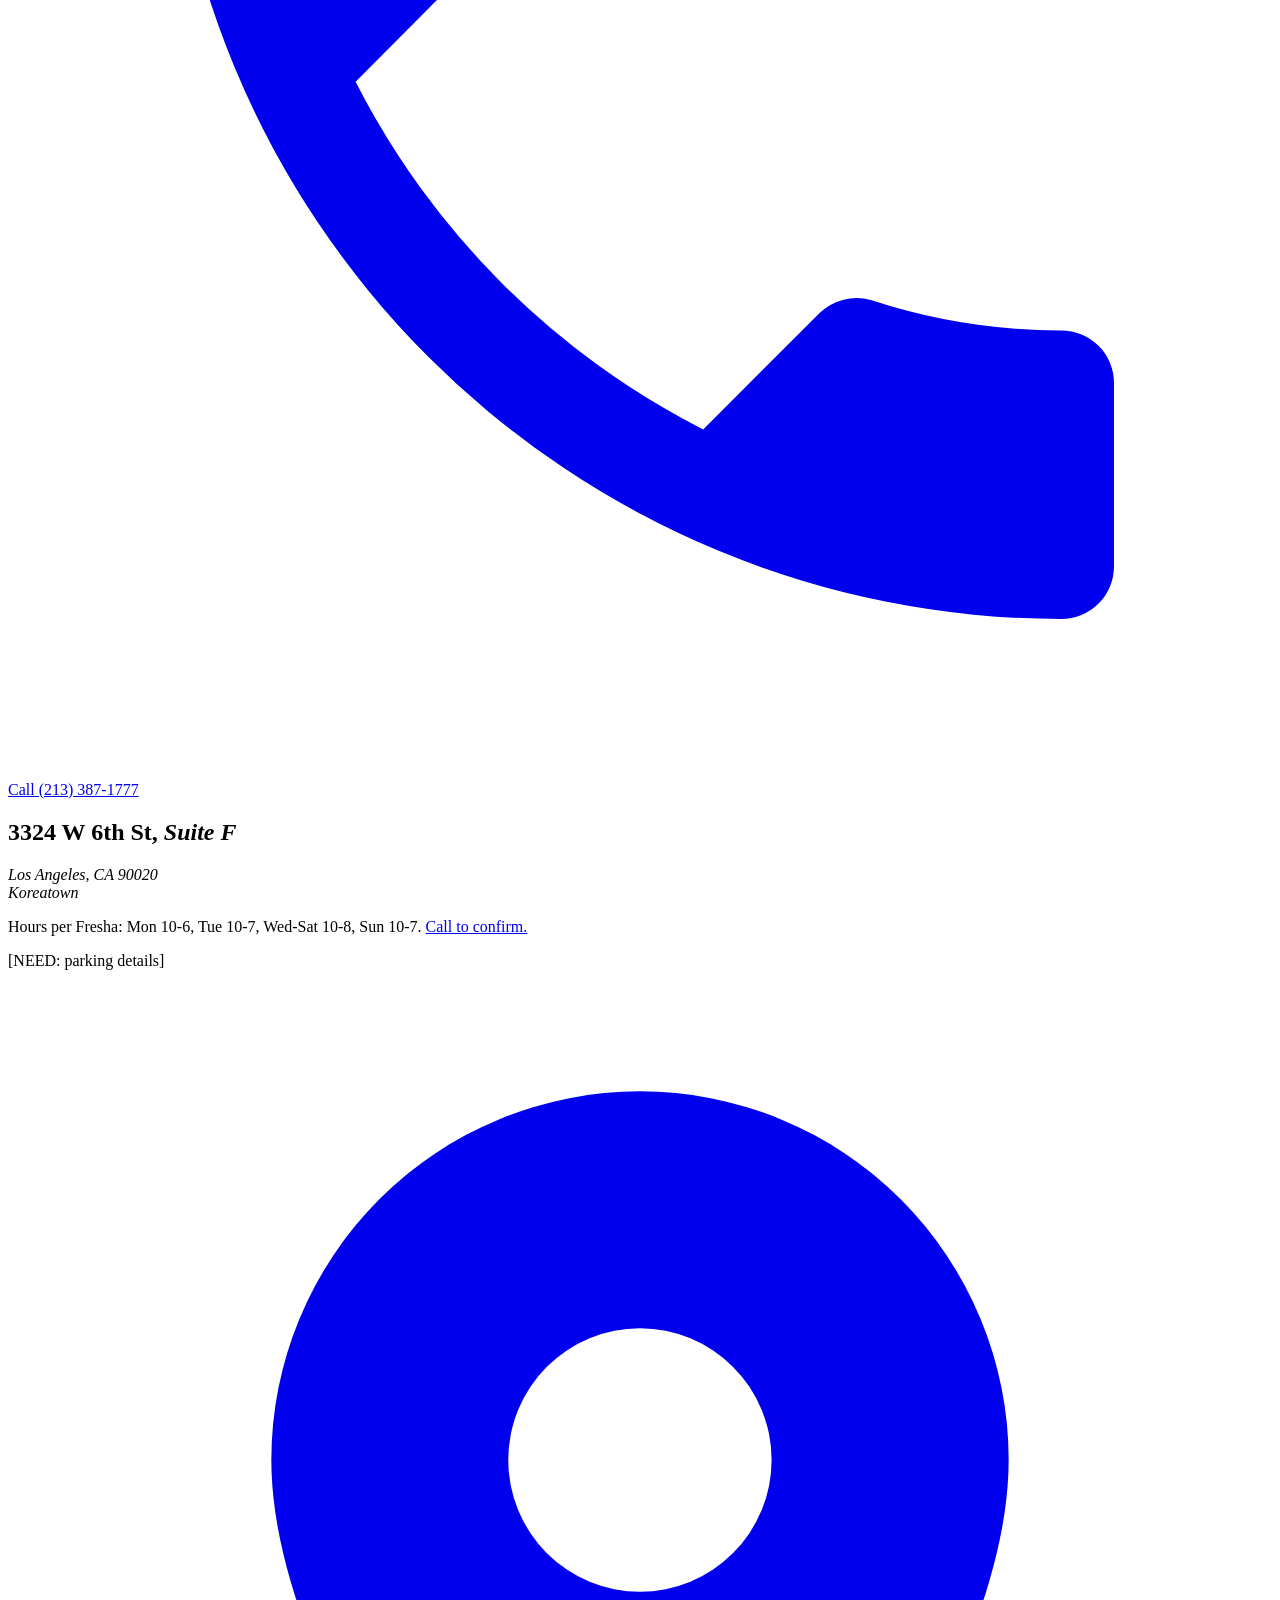
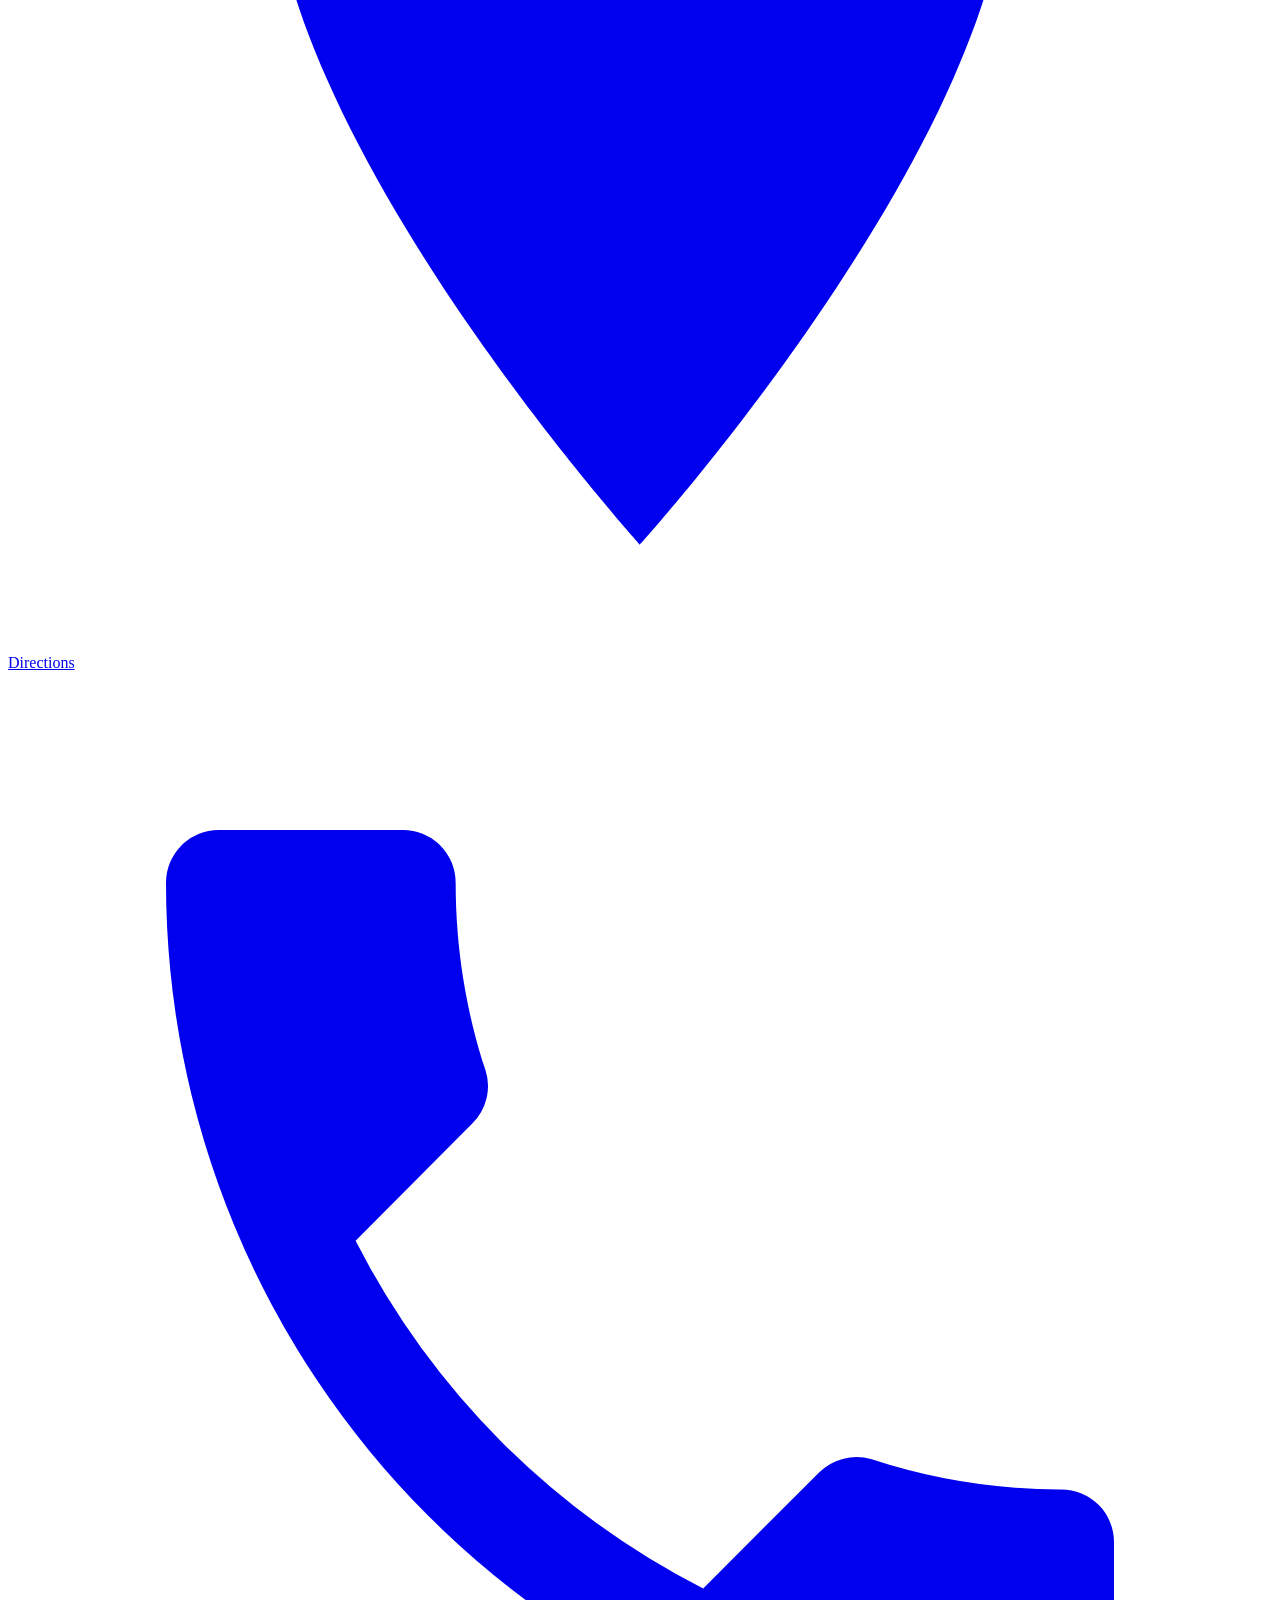
==== commit d9d0570d: "Photo retrofit: @redpolish_la own-account photos replace sl-1..6 stand-ins; drop Illustrative chips " ====
--- a/index.html
+++ b/index.html
@@ -20,9 +20,9 @@
 <section class="uncap" id="bead" aria-labelledby="bead-h"><div class="u-grid">
 <div class="u-copy"><h2 id="bead-h">Gel manicures <em>from $50</em></h2><p>From prices on Red Polish's Fresha menu, October 2026.</p><a class="btn btn-primary btn-sm" href="https://www.fresha.com/a/red-polish-los-angeles-3324-west-6th-street-pw7nx5bw?utm_source=site&amp;utm_content=bead" target="_blank" rel="noopener" data-track="fresha-bead"><svg viewBox="0 0 24 24" aria-hidden="true"><path fill="currentColor" d="M7 2v2H5a2 2 0 0 0-2 2v14a2 2 0 0 0 2 2h14a2 2 0 0 0 2-2V6a2 2 0 0 0-2-2h-2V2h-2v2H9V2H7Zm-2 8h14v10H5V10Z"/></svg>Book on Fresha<span class="sr"> (opens Fresha)</span></a>
 <figure class="u-macro"><picture><source type="image/avif" srcset="/red-polish/assets/img/ai-2-brush-640.avif 640w, /red-polish/assets/img/ai-2-brush-1024.avif 1024w" sizes="(max-width:820px) 60vw, 26vw"><img src="/red-polish/assets/img/ai-2-brush-1024.webp" srcset="/red-polish/assets/img/ai-2-brush-640.webp 640w, /red-polish/assets/img/ai-2-brush-1024.webp 1024w" sizes="(max-width:820px) 60vw, 26vw" width="768" height="768" alt="Illustrative scene. Not a photo of Red Polish. A nail polish brush with a bead of red lacquer." loading="lazy" decoding="async"></picture><span class="tag">Illustrative, not Red Polish's work</span></figure></div>
-<figure class="u-real"><div class="focus"><picture><source type="image/avif" srcset="/red-polish/assets/img/sl-1-640.avif 640w, /red-polish/assets/img/sl-1-1024.avif 1024w, /red-polish/assets/img/sl-1-1600.avif 1600w, /red-polish/assets/img/sl-1-2048.avif 2048w" sizes="(max-width:820px) 100vw, 58vw"><img src="/red-polish/assets/img/sl-1-1024.webp" srcset="/red-polish/assets/img/sl-1-640.webp 640w, /red-polish/assets/img/sl-1-1024.webp 1024w, /red-polish/assets/img/sl-1-1600.webp 1600w, /red-polish/assets/img/sl-1-2048.webp 2048w" sizes="(max-width:820px) 100vw, 58vw" width="1024" height="768" alt="Illustrative stand-in, not Red Polish&#x27;s work: AI still life of polish bottles and colour swatches for chrome and gold" loading="lazy" decoding="async"></picture><span class="tag">Illustrative, not Red Polish's work</span></div><figcaption>Your real sets, shot like this, once you send photos.</figcaption></figure></div></section>
-<section class="sets" id="sets" aria-labelledby="sets-h"><div class="sets-head"><h2 id="sets-h">Your sets <em>go here</em></h2><p>Your real sets, shot like this, once you send photos. Until then these are labeled still lifes. Bring a photo of the look you want.</p></div>
-<div class="rail tray" tabindex="0" role="region" aria-label="Nail sets"><figure class="set lead"><div class="ph"><picture><source type="image/avif" srcset="/red-polish/assets/img/sl-1-640.avif 640w, /red-polish/assets/img/sl-1-1024.avif 1024w, /red-polish/assets/img/sl-1-1600.avif 1600w, /red-polish/assets/img/sl-1-2048.avif 2048w" sizes="(max-width:820px) 80vw, 60vw"><img src="/red-polish/assets/img/sl-1-1024.webp" srcset="/red-polish/assets/img/sl-1-640.webp 640w, /red-polish/assets/img/sl-1-1024.webp 1024w, /red-polish/assets/img/sl-1-1600.webp 1600w, /red-polish/assets/img/sl-1-2048.webp 2048w" sizes="(max-width:820px) 80vw, 60vw" width="1024" height="768" alt="Illustrative stand-in, not Red Polish&#x27;s work: AI still life of polish bottles and colour swatches for chrome &amp; gold" loading="lazy" decoding="async"></picture><span class="tag">Illustrative, not Red Polish's work</span></div><figcaption><b>Your chrome & gold sets go here</b></figcaption></figure><figure class="set"><div class="ph"><picture><source type="image/avif" srcset="/red-polish/assets/img/sl-5-640.avif 640w, /red-polish/assets/img/sl-5-1024.avif 1024w, /red-polish/assets/img/sl-5-1600.avif 1600w, /red-polish/assets/img/sl-5-2048.avif 2048w" sizes="(max-width:820px) 64vw, 380px"><img src="/red-polish/assets/img/sl-5-1024.webp" srcset="/red-polish/assets/img/sl-5-640.webp 640w, /red-polish/assets/img/sl-5-1024.webp 1024w, /red-polish/assets/img/sl-5-1600.webp 1600w, /red-polish/assets/img/sl-5-2048.webp 2048w" sizes="(max-width:820px) 64vw, 380px" width="1024" height="768" alt="Illustrative stand-in, not Red Polish&#x27;s work: AI still life of polish bottles and colour swatches for cat-eye" loading="lazy" decoding="async"></picture><span class="tag">Illustrative, not Red Polish's work</span></div><figcaption><b>Your cat-eye sets go here</b></figcaption></figure><figure class="set"><div class="ph"><picture><source type="image/avif" srcset="/red-polish/assets/img/sl-2-640.avif 640w, /red-polish/assets/img/sl-2-1024.avif 1024w, /red-polish/assets/img/sl-2-1600.avif 1600w, /red-polish/assets/img/sl-2-2048.avif 2048w" sizes="(max-width:820px) 64vw, 380px"><img src="/red-polish/assets/img/sl-2-1024.webp" srcset="/red-polish/assets/img/sl-2-640.webp 640w, /red-polish/assets/img/sl-2-1024.webp 1024w, /red-polish/assets/img/sl-2-1600.webp 1600w, /red-polish/assets/img/sl-2-2048.webp 2048w" sizes="(max-width:820px) 64vw, 380px" width="1024" height="768" alt="Illustrative stand-in, not Red Polish&#x27;s work: AI still life of polish bottles and colour swatches for pearl &amp; nude" loading="lazy" decoding="async"></picture><span class="tag">Illustrative, not Red Polish's work</span></div><figcaption><b>Your pearl & nude sets go here</b></figcaption></figure><figure class="set"><div class="ph"><picture><source type="image/avif" srcset="/red-polish/assets/img/sl-3-640.avif 640w, /red-polish/assets/img/sl-3-1024.avif 1024w, /red-polish/assets/img/sl-3-1600.avif 1600w, /red-polish/assets/img/sl-3-2048.avif 2048w" sizes="(max-width:820px) 64vw, 380px"><img src="/red-polish/assets/img/sl-3-1024.webp" srcset="/red-polish/assets/img/sl-3-640.webp 640w, /red-polish/assets/img/sl-3-1024.webp 1024w, /red-polish/assets/img/sl-3-1600.webp 1600w, /red-polish/assets/img/sl-3-2048.webp 2048w" sizes="(max-width:820px) 64vw, 380px" width="1024" height="768" alt="Illustrative stand-in, not Red Polish&#x27;s work: AI still life of polish bottles and colour swatches for line art &amp; hand-painted" loading="lazy" decoding="async"></picture><span class="tag">Illustrative, not Red Polish's work</span></div><figcaption><b>Your line art & hand-painted sets go here</b></figcaption></figure><figure class="set"><div class="ph"><picture><source type="image/avif" srcset="/red-polish/assets/img/sl-4-640.avif 640w, /red-polish/assets/img/sl-4-1024.avif 1024w, /red-polish/assets/img/sl-4-1600.avif 1600w, /red-polish/assets/img/sl-4-2048.avif 2048w" sizes="(max-width:820px) 64vw, 380px"><img src="/red-polish/assets/img/sl-4-1024.webp" srcset="/red-polish/assets/img/sl-4-640.webp 640w, /red-polish/assets/img/sl-4-1024.webp 1024w, /red-polish/assets/img/sl-4-1600.webp 1600w, /red-polish/assets/img/sl-4-2048.webp 2048w" sizes="(max-width:820px) 64vw, 380px" width="1024" height="768" alt="Illustrative stand-in, not Red Polish&#x27;s work: AI still life of polish bottles and colour swatches for colour" loading="lazy" decoding="async"></picture><span class="tag">Illustrative, not Red Polish's work</span></div><figcaption><b>Your colour sets go here</b></figcaption></figure><figure class="set"><div class="ph"><picture><source type="image/avif" srcset="/red-polish/assets/img/sl-6-640.avif 640w, /red-polish/assets/img/sl-6-1024.avif 1024w, /red-polish/assets/img/sl-6-1600.avif 1600w, /red-polish/assets/img/sl-6-2048.avif 2048w" sizes="(max-width:820px) 64vw, 380px"><img src="/red-polish/assets/img/sl-6-1024.webp" srcset="/red-polish/assets/img/sl-6-640.webp 640w, /red-polish/assets/img/sl-6-1024.webp 1024w, /red-polish/assets/img/sl-6-1600.webp 1600w, /red-polish/assets/img/sl-6-2048.webp 2048w" sizes="(max-width:820px) 64vw, 380px" width="1024" height="576" alt="Illustrative stand-in, not Red Polish&#x27;s work: AI still life of polish bottles and colour swatches for reds &amp; deep nudes" loading="lazy" decoding="async"></picture><span class="tag">Illustrative, not Red Polish's work</span></div><figcaption><b>Your reds & deep nudes sets go here</b></figcaption></figure></div></section>
+<figure class="u-real"><div class="focus"><picture><source type="image/avif" srcset="/red-polish/assets/img/sl-1-640.avif 640w, /red-polish/assets/img/sl-1-1024.avif 1024w, /red-polish/assets/img/sl-1-1600.avif 1600w, /red-polish/assets/img/sl-1-2048.avif 2048w" sizes="(max-width:820px) 100vw, 58vw"><img src="/red-polish/assets/img/sl-1-1024.webp" srcset="/red-polish/assets/img/sl-1-640.webp 640w, /red-polish/assets/img/sl-1-1024.webp 1024w, /red-polish/assets/img/sl-1-1600.webp 1600w, /red-polish/assets/img/sl-1-2048.webp 2048w" sizes="(max-width:820px) 100vw, 58vw" width="1024" height="1365" alt="Gold chrome &amp; florals nail set by Red Polish, from @redpolish_la on Instagram" loading="lazy" decoding="async"></picture></div><figcaption>Photos: <a href="https://www.instagram.com/redpolish_la/p/DeAT-v-komt/" target="_blank" rel="noopener">@redpolish_la</a></figcaption></figure></div></section>
+<section class="sets" id="sets" aria-labelledby="sets-h"><div class="sets-head"><h2 id="sets-h">Recent <em>sets</em></h2><p>Real sets from Red Polish's Instagram. Bring a photo of the look you want.</p><p class="igcred">Photos: <a href="https://www.instagram.com/redpolish_la/" target="_blank" rel="noopener">@redpolish_la</a></p></div>
+<div class="rail tray" tabindex="0" role="region" aria-label="Nail sets"><figure class="set lead"><div class="ph"><picture><source type="image/avif" srcset="/red-polish/assets/img/sl-1-640.avif 640w, /red-polish/assets/img/sl-1-1024.avif 1024w, /red-polish/assets/img/sl-1-1600.avif 1600w, /red-polish/assets/img/sl-1-2048.avif 2048w" sizes="(max-width:820px) 80vw, 60vw"><img src="/red-polish/assets/img/sl-1-1024.webp" srcset="/red-polish/assets/img/sl-1-640.webp 640w, /red-polish/assets/img/sl-1-1024.webp 1024w, /red-polish/assets/img/sl-1-1600.webp 1600w, /red-polish/assets/img/sl-1-2048.webp 2048w" sizes="(max-width:820px) 80vw, 60vw" width="1024" height="1365" alt="Gold chrome &amp; florals nail set by Red Polish, from @redpolish_la on Instagram" loading="lazy" decoding="async"></picture></div><figcaption><b>Gold chrome & florals</b></figcaption></figure><figure class="set"><div class="ph"><picture><source type="image/avif" srcset="/red-polish/assets/img/sl-5-640.avif 640w, /red-polish/assets/img/sl-5-1024.avif 1024w, /red-polish/assets/img/sl-5-1600.avif 1600w, /red-polish/assets/img/sl-5-2048.avif 2048w" sizes="(max-width:820px) 64vw, 380px"><img src="/red-polish/assets/img/sl-5-1024.webp" srcset="/red-polish/assets/img/sl-5-640.webp 640w, /red-polish/assets/img/sl-5-1024.webp 1024w, /red-polish/assets/img/sl-5-1600.webp 1600w, /red-polish/assets/img/sl-5-2048.webp 2048w" sizes="(max-width:820px) 64vw, 380px" width="1024" height="1365" alt="Silver chrome &amp; abstract nail set by Red Polish, from @redpolish_la on Instagram" loading="lazy" decoding="async"></picture></div><figcaption><b>Silver chrome & abstract</b></figcaption></figure><figure class="set"><div class="ph"><picture><source type="image/avif" srcset="/red-polish/assets/img/sl-2-640.avif 640w, /red-polish/assets/img/sl-2-1024.avif 1024w, /red-polish/assets/img/sl-2-1600.avif 1600w, /red-polish/assets/img/sl-2-2048.avif 2048w" sizes="(max-width:820px) 64vw, 380px"><img src="/red-polish/assets/img/sl-2-1024.webp" srcset="/red-polish/assets/img/sl-2-640.webp 640w, /red-polish/assets/img/sl-2-1024.webp 1024w, /red-polish/assets/img/sl-2-1600.webp 1600w, /red-polish/assets/img/sl-2-2048.webp 2048w" sizes="(max-width:820px) 64vw, 380px" width="1024" height="1110" alt="Mauve &amp; white French nail set by Red Polish, from @redpolish_la on Instagram" loading="lazy" decoding="async"></picture></div><figcaption><b>Mauve & white French</b></figcaption></figure><figure class="set"><div class="ph"><picture><source type="image/avif" srcset="/red-polish/assets/img/sl-3-640.avif 640w, /red-polish/assets/img/sl-3-1024.avif 1024w, /red-polish/assets/img/sl-3-1600.avif 1600w, /red-polish/assets/img/sl-3-2048.avif 2048w" sizes="(max-width:820px) 64vw, 380px"><img src="/red-polish/assets/img/sl-3-1024.webp" srcset="/red-polish/assets/img/sl-3-640.webp 640w, /red-polish/assets/img/sl-3-1024.webp 1024w, /red-polish/assets/img/sl-3-1600.webp 1600w, /red-polish/assets/img/sl-3-2048.webp 2048w" sizes="(max-width:820px) 64vw, 380px" width="1024" height="1365" alt="Stars &amp; hearts nail set by Red Polish, from @redpolish_la on Instagram" loading="lazy" decoding="async"></picture></div><figcaption><b>Stars & hearts</b></figcaption></figure><figure class="set"><div class="ph"><picture><source type="image/avif" srcset="/red-polish/assets/img/sl-4-640.avif 640w, /red-polish/assets/img/sl-4-1024.avif 1024w, /red-polish/assets/img/sl-4-1600.avif 1600w, /red-polish/assets/img/sl-4-2048.avif 2048w" sizes="(max-width:820px) 64vw, 380px"><img src="/red-polish/assets/img/sl-4-1024.webp" srcset="/red-polish/assets/img/sl-4-640.webp 640w, /red-polish/assets/img/sl-4-1024.webp 1024w, /red-polish/assets/img/sl-4-1600.webp 1600w, /red-polish/assets/img/sl-4-2048.webp 2048w" sizes="(max-width:820px) 64vw, 380px" width="1024" height="1365" alt="Yellow with red stars nail set by Red Polish, from @redpolish_la on Instagram" loading="lazy" decoding="async"></picture></div><figcaption><b>Yellow with red stars</b></figcaption></figure><figure class="set"><div class="ph"><picture><source type="image/avif" srcset="/red-polish/assets/img/sl-6-640.avif 640w, /red-polish/assets/img/sl-6-1024.avif 1024w, /red-polish/assets/img/sl-6-1600.avif 1600w, /red-polish/assets/img/sl-6-2048.avif 2048w" sizes="(max-width:820px) 64vw, 380px"><img src="/red-polish/assets/img/sl-6-1024.webp" srcset="/red-polish/assets/img/sl-6-640.webp 640w, /red-polish/assets/img/sl-6-1024.webp 1024w, /red-polish/assets/img/sl-6-1600.webp 1600w, /red-polish/assets/img/sl-6-2048.webp 2048w" sizes="(max-width:820px) 64vw, 380px" width="1024" height="1024" alt="Burgundy short set nail set by Red Polish, from @redpolish_la on Instagram" loading="lazy" decoding="async"></picture></div><figcaption><b>Burgundy short set</b></figcaption></figure></div></section>
 <section class="prices" id="prices" aria-labelledby="pr-h"><div class="spec"><div class="spec-head"><h2 id="pr-h">Prices on <em>Fresha</em></h2><p>"From" prices on Red Polish's Fresha menu, October 2026. Prices may change.</p></div>
 <dl class="spec-list"><div><dt>Gel Manicure</dt><dd>from $50</dd></div><div><dt>Gel Manicure Design</dt><dd>from $51</dd></div><div><dt>Gel Pedicure</dt><dd>from $60</dd></div><div><dt>Regular Pedicure</dt><dd>from $40</dd></div><div><dt>Add-ons</dt><dd>$5 / from $10</dd></div><div><dt>GelX</dt><dd>Listed, price on Fresha</dd></div></dl>
 <div class="ctas"><a class="btn btn-primary" href="https://www.fresha.com/a/red-polish-los-angeles-3324-west-6th-street-pw7nx5bw?utm_source=site&amp;utm_content=prices" target="_blank" rel="noopener" data-track="fresha-prices"><svg viewBox="0 0 24 24" aria-hidden="true"><path fill="currentColor" d="M7 2v2H5a2 2 0 0 0-2 2v14a2 2 0 0 0 2 2h14a2 2 0 0 0 2-2V6a2 2 0 0 0-2-2h-2V2h-2v2H9V2H7Zm-2 8h14v10H5V10Z"/></svg>Book on Fresha<span class="sr"> (opens Fresha)</span></a><a class="btn btn-ghost" href="tel:+12133871777"><svg viewBox="0 0 24 24" aria-hidden="true"><path fill="currentColor" d="M6.6 10.8a15.1 15.1 0 0 0 6.6 6.6l2.2-2.2a1 1 0 0 1 1-.25 11.4 11.4 0 0 0 3.6.57 1 1 0 0 1 1 1V20a1 1 0 0 1-1 1A17 17 0 0 1 3 4a1 1 0 0 1 1-1h3.5a1 1 0 0 1 1 1c0 1.25.2 2.45.57 3.57a1 1 0 0 1-.25 1L6.6 10.8Z"/></svg>Call (213) 387-1777</a></div></div></section>
@@ -34,7 +34,7 @@
 <footer><div class="wrap"><div class="gloss-line" aria-hidden="true"></div><div><a class="wordmark" href="/red-polish/"><i></i>Red Polish</a><p>Red Polish, 3324 W 6th St, Suite F, Los Angeles 90020. <a href="tel:+12133871777">(213) 387-1777</a>.</p><p><a class="btn btn-white btn-sm" href="https://www.fresha.com/a/red-polish-los-angeles-3324-west-6th-street-pw7nx5bw?utm_source=site&amp;utm_content=footer" target="_blank" rel="noopener" data-track="fresha-footer"><svg viewBox="0 0 24 24" aria-hidden="true"><path fill="currentColor" d="M7 2v2H5a2 2 0 0 0-2 2v14a2 2 0 0 0 2 2h14a2 2 0 0 0 2-2V6a2 2 0 0 0-2-2h-2V2h-2v2H9V2H7Zm-2 8h14v10H5V10Z"/></svg>Book on Fresha<span class="sr"> (opens Fresha)</span></a></p></div>
 <div><h2 class="fh">Visit</h2><address class="nap" style="font-size:.95rem;margin:0">Red Polish<br>3324 W 6th St, Suite F<br>Los Angeles, CA 90020<br><a href="tel:+12133871777">(213) 387-1777</a></address><p><a href="https://www.google.com/maps/dir/?api=1&destination=3324+W+6th+St+Suite+F+Los+Angeles+CA+90020" target="_blank" rel="noopener">Get directions</a></p></div>
 <div><h2 class="fh">Hours</h2><p>Per Fresha: Mon 10-6, Tue 10-7, Wed-Sat 10-8, Sun 10-7. <a href="tel:+12133871777">Call to confirm.</a></p></div>
-<p class="fine">All images are AI-generated stand-ins marked "Illustrative", not photos or work of Red Polish. Prices from Red Polish's Fresha menu (October 2026) and may change. Confirm at booking. © 2026 Red Polish.</p></div></footer>
+<p class="fine">Nail set photos: @redpolish_la on Instagram. Other images are AI-generated and marked "Illustrative". Prices from Red Polish's Fresha menu (October 2026) and may change. Confirm at booking. © 2026 Red Polish.</p></div></footer>
 <div class="mbar" aria-label="Quick actions"><a class="btn btn-primary btn-sm" href="https://www.fresha.com/a/red-polish-los-angeles-3324-west-6th-street-pw7nx5bw?utm_source=site&amp;utm_content=mbar" target="_blank" rel="noopener" data-track="fresha-mbar"><svg viewBox="0 0 24 24" aria-hidden="true"><path fill="currentColor" d="M7 2v2H5a2 2 0 0 0-2 2v14a2 2 0 0 0 2 2h14a2 2 0 0 0 2-2V6a2 2 0 0 0-2-2h-2V2h-2v2H9V2H7Zm-2 8h14v10H5V10Z"/></svg>Book<span class="sr"> (opens Fresha)</span></a><a class="btn btn-ghost btn-sm" href="tel:+12133871777"><svg viewBox="0 0 24 24" aria-hidden="true"><path fill="currentColor" d="M6.6 10.8a15.1 15.1 0 0 0 6.6 6.6l2.2-2.2a1 1 0 0 1 1-.25 11.4 11.4 0 0 0 3.6.57 1 1 0 0 1 1 1V20a1 1 0 0 1-1 1A17 17 0 0 1 3 4a1 1 0 0 1 1-1h3.5a1 1 0 0 1 1 1c0 1.25.2 2.45.57 3.57a1 1 0 0 1-.25 1L6.6 10.8Z"/></svg>Call</a></div>
 <div class="toast" role="status" aria-live="polite"></div>
 <script src="/red-polish/assets/js/gsap.min.js" defer></script><script src="/red-polish/assets/js/ScrollTrigger.min.js" defer></script><script src="/red-polish/assets/js/app.js" defer></script>
